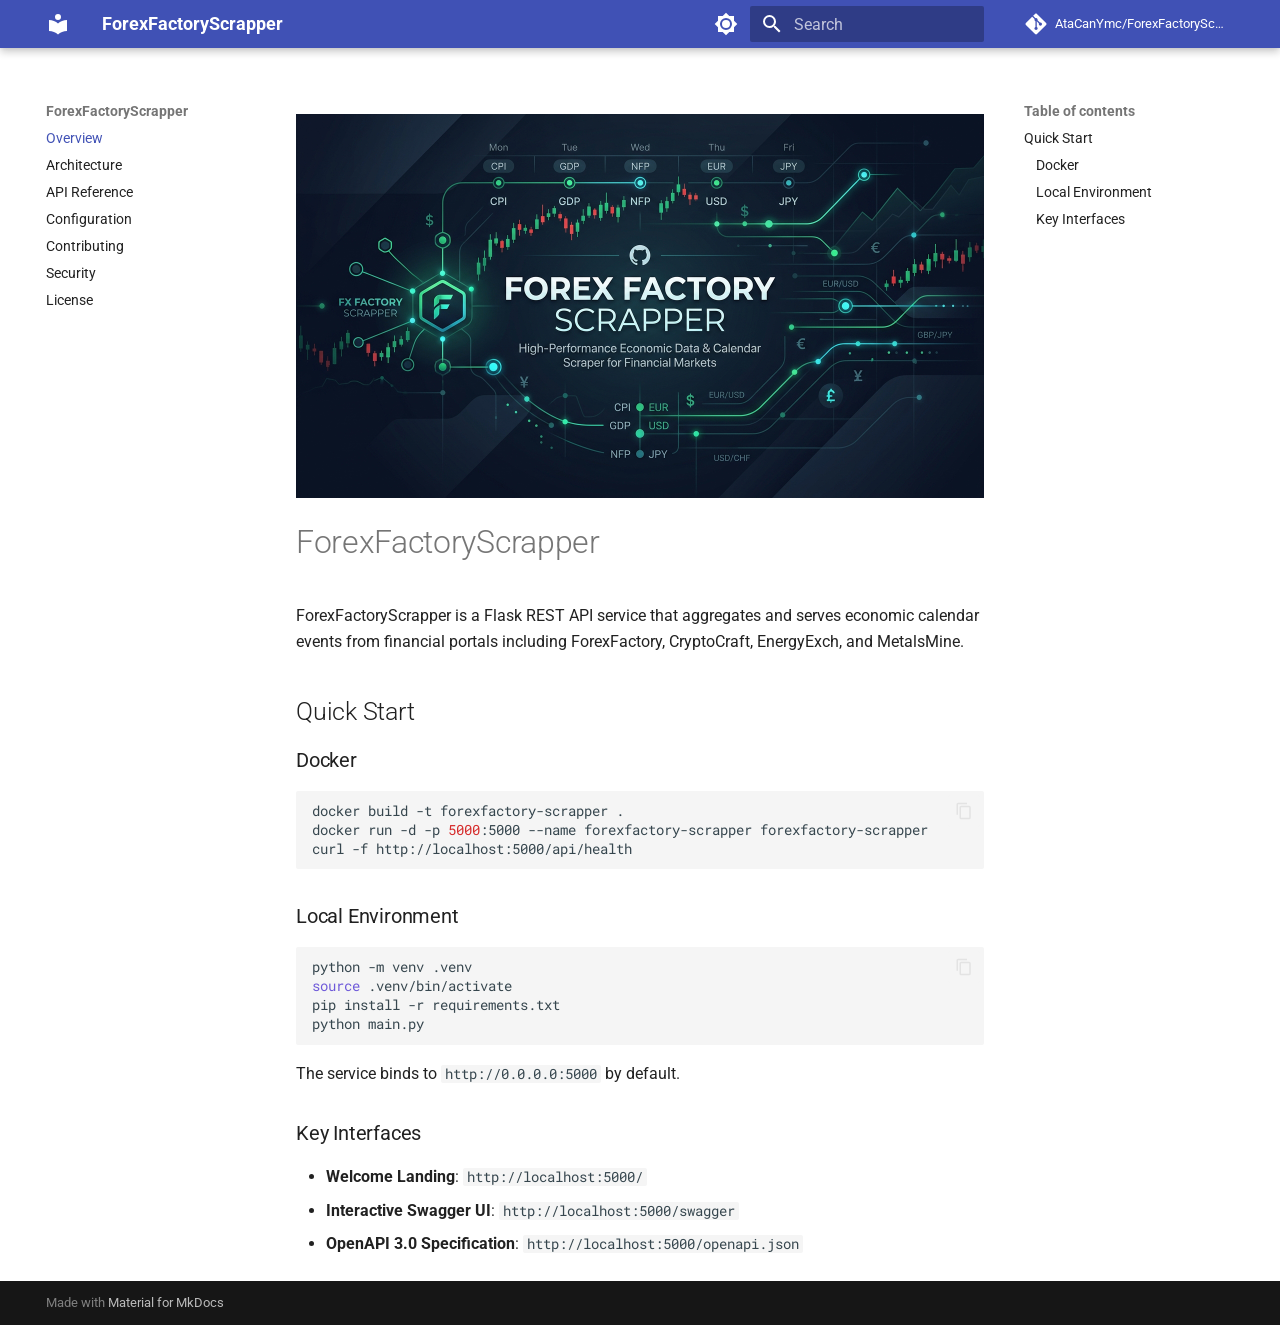
==== index.html @ e9274eae "Deployed 0b2b6a7 with MkDocs version: 1.6.1" ====
<!doctype html>
<html lang="en" class="no-js">
  <head>
    
      <meta charset="utf-8">
      <meta name="viewport" content="width=device-width,initial-scale=1">
      
        <meta name="description" content="Flask REST API service aggregating economic calendar events from financial portals.">
      
      
        <meta name="author" content="Ata Can Yaymacı">
      
      
        <link rel="canonical" href="https://atacanymc.github.io/ForexFactoryScrapper/">
      
      
      
        <link rel="next" href="architecture/">
      
      
        
      
      
      <link rel="icon" href="assets/images/favicon.png">
      <meta name="generator" content="mkdocs-1.6.1, mkdocs-material-9.7.7">
    
    
      
        <title>ForexFactoryScrapper</title>
      
    
    
      <link rel="stylesheet" href="assets/stylesheets/main.ec1eaa64.min.css">
      
        
        <link rel="stylesheet" href="assets/stylesheets/palette.ab4e12ef.min.css">
      
      


    
    
      
    
    
      
        
        
        <link rel="preconnect" href="https://fonts.gstatic.com" crossorigin>
        <link rel="stylesheet" href="https://fonts.googleapis.com/css?family=Roboto:300,300i,400,400i,700,700i%7CRoboto+Mono:400,400i,700,700i&display=fallback">
        <style>:root{--md-text-font:"Roboto";--md-code-font:"Roboto Mono"}</style>
      
    
    
    <script>__md_scope=new URL(".",location),__md_hash=e=>[...e].reduce(((e,_)=>(e<<5)-e+_.charCodeAt(0)),0),__md_get=(e,_=localStorage,t=__md_scope)=>JSON.parse(_.getItem(t.pathname+"."+e)),__md_set=(e,_,t=localStorage,a=__md_scope)=>{try{t.setItem(a.pathname+"."+e,JSON.stringify(_))}catch(e){}}</script>
    
      

    
    
  </head>
  
  
    
    
      
    
    
    
    
    <body dir="ltr" data-md-color-scheme="default" data-md-color-primary="indigo" data-md-color-accent="indigo">
  
    
    <input class="md-toggle" data-md-toggle="drawer" type="checkbox" id="__drawer" autocomplete="off">
    <input class="md-toggle" data-md-toggle="search" type="checkbox" id="__search" autocomplete="off">
    <label class="md-overlay" for="__drawer"></label>
    <div data-md-component="skip">
      
        
        <a href="#forexfactoryscrapper" class="md-skip">
          Skip to content
        </a>
      
    </div>
    <div data-md-component="announce">
      
    </div>
    
    
      

  

<header class="md-header md-header--shadow" data-md-component="header">
  <nav class="md-header__inner md-grid" aria-label="Header">
    <a href="." title="ForexFactoryScrapper" class="md-header__button md-logo" aria-label="ForexFactoryScrapper" data-md-component="logo">
      
  
  <svg xmlns="http://www.w3.org/2000/svg" viewBox="0 0 24 24"><path d="M12 8a3 3 0 0 0 3-3 3 3 0 0 0-3-3 3 3 0 0 0-3 3 3 3 0 0 0 3 3m0 3.54C9.64 9.35 6.5 8 3 8v11c3.5 0 6.64 1.35 9 3.54 2.36-2.19 5.5-3.54 9-3.54V8c-3.5 0-6.64 1.35-9 3.54"/></svg>

    </a>
    <label class="md-header__button md-icon" for="__drawer">
      
      <svg xmlns="http://www.w3.org/2000/svg" viewBox="0 0 24 24"><path d="M3 6h18v2H3zm0 5h18v2H3zm0 5h18v2H3z"/></svg>
    </label>
    <div class="md-header__title" data-md-component="header-title">
      <div class="md-header__ellipsis">
        <div class="md-header__topic">
          <span class="md-ellipsis">
            ForexFactoryScrapper
          </span>
        </div>
        <div class="md-header__topic" data-md-component="header-topic">
          <span class="md-ellipsis">
            
              Overview
            
          </span>
        </div>
      </div>
    </div>
    
      
        <form class="md-header__option" data-md-component="palette">
  
    
    
    
    <input class="md-option" data-md-color-media="(prefers-color-scheme: light)" data-md-color-scheme="default" data-md-color-primary="indigo" data-md-color-accent="indigo"  aria-label="Switch to dark mode"  type="radio" name="__palette" id="__palette_0">
    
      <label class="md-header__button md-icon" title="Switch to dark mode" for="__palette_1" hidden>
        <svg xmlns="http://www.w3.org/2000/svg" viewBox="0 0 24 24"><path d="M12 8a4 4 0 0 0-4 4 4 4 0 0 0 4 4 4 4 0 0 0 4-4 4 4 0 0 0-4-4m0 10a6 6 0 0 1-6-6 6 6 0 0 1 6-6 6 6 0 0 1 6 6 6 6 0 0 1-6 6m8-9.31V4h-4.69L12 .69 8.69 4H4v4.69L.69 12 4 15.31V20h4.69L12 23.31 15.31 20H20v-4.69L23.31 12z"/></svg>
      </label>
    
  
    
    
    
    <input class="md-option" data-md-color-media="(prefers-color-scheme: dark)" data-md-color-scheme="slate" data-md-color-primary="indigo" data-md-color-accent="indigo"  aria-label="Switch to light mode"  type="radio" name="__palette" id="__palette_1">
    
      <label class="md-header__button md-icon" title="Switch to light mode" for="__palette_0" hidden>
        <svg xmlns="http://www.w3.org/2000/svg" viewBox="0 0 24 24"><path d="M12 18c-.89 0-1.74-.2-2.5-.55C11.56 16.5 13 14.42 13 12s-1.44-4.5-3.5-5.45C10.26 6.2 11.11 6 12 6a6 6 0 0 1 6 6 6 6 0 0 1-6 6m8-9.31V4h-4.69L12 .69 8.69 4H4v4.69L.69 12 4 15.31V20h4.69L12 23.31 15.31 20H20v-4.69L23.31 12z"/></svg>
      </label>
    
  
</form>
      
    
    
      <script>var palette=__md_get("__palette");if(palette&&palette.color){if("(prefers-color-scheme)"===palette.color.media){var media=matchMedia("(prefers-color-scheme: light)"),input=document.querySelector(media.matches?"[data-md-color-media='(prefers-color-scheme: light)']":"[data-md-color-media='(prefers-color-scheme: dark)']");palette.color.media=input.getAttribute("data-md-color-media"),palette.color.scheme=input.getAttribute("data-md-color-scheme"),palette.color.primary=input.getAttribute("data-md-color-primary"),palette.color.accent=input.getAttribute("data-md-color-accent")}for(var[key,value]of Object.entries(palette.color))document.body.setAttribute("data-md-color-"+key,value)}</script>
    
    
    
      
      
        <label class="md-header__button md-icon" for="__search">
          
          <svg xmlns="http://www.w3.org/2000/svg" viewBox="0 0 24 24"><path d="M9.5 3A6.5 6.5 0 0 1 16 9.5c0 1.61-.59 3.09-1.56 4.23l.27.27h.79l5 5-1.5 1.5-5-5v-.79l-.27-.27A6.52 6.52 0 0 1 9.5 16 6.5 6.5 0 0 1 3 9.5 6.5 6.5 0 0 1 9.5 3m0 2C7 5 5 7 5 9.5S7 14 9.5 14 14 12 14 9.5 12 5 9.5 5"/></svg>
        </label>
        <div class="md-search" data-md-component="search" role="dialog">
  <label class="md-search__overlay" for="__search"></label>
  <div class="md-search__inner" role="search">
    <form class="md-search__form" name="search">
      <input type="text" class="md-search__input" name="query" aria-label="Search" placeholder="Search" autocapitalize="off" autocorrect="off" autocomplete="off" spellcheck="false" data-md-component="search-query" required>
      <label class="md-search__icon md-icon" for="__search">
        
        <svg xmlns="http://www.w3.org/2000/svg" viewBox="0 0 24 24"><path d="M9.5 3A6.5 6.5 0 0 1 16 9.5c0 1.61-.59 3.09-1.56 4.23l.27.27h.79l5 5-1.5 1.5-5-5v-.79l-.27-.27A6.52 6.52 0 0 1 9.5 16 6.5 6.5 0 0 1 3 9.5 6.5 6.5 0 0 1 9.5 3m0 2C7 5 5 7 5 9.5S7 14 9.5 14 14 12 14 9.5 12 5 9.5 5"/></svg>
        
        <svg xmlns="http://www.w3.org/2000/svg" viewBox="0 0 24 24"><path d="M20 11v2H8l5.5 5.5-1.42 1.42L4.16 12l7.92-7.92L13.5 5.5 8 11z"/></svg>
      </label>
      <nav class="md-search__options" aria-label="Search">
        
        <button type="reset" class="md-search__icon md-icon" title="Clear" aria-label="Clear" tabindex="-1">
          
          <svg xmlns="http://www.w3.org/2000/svg" viewBox="0 0 24 24"><path d="M19 6.41 17.59 5 12 10.59 6.41 5 5 6.41 10.59 12 5 17.59 6.41 19 12 13.41 17.59 19 19 17.59 13.41 12z"/></svg>
        </button>
      </nav>
      
        <div class="md-search__suggest" data-md-component="search-suggest"></div>
      
    </form>
    <div class="md-search__output">
      <div class="md-search__scrollwrap" tabindex="0" data-md-scrollfix>
        <div class="md-search-result" data-md-component="search-result">
          <div class="md-search-result__meta">
            Initializing search
          </div>
          <ol class="md-search-result__list" role="presentation"></ol>
        </div>
      </div>
    </div>
  </div>
</div>
      
    
    
      <div class="md-header__source">
        <a href="https://github.com/AtaCanYmc/ForexFactoryScrapper" title="Go to repository" class="md-source" data-md-component="source">
  <div class="md-source__icon md-icon">
    
    <svg xmlns="http://www.w3.org/2000/svg" viewBox="0 0 448 512"><!--! Font Awesome Free 7.1.0 by @fontawesome - https://fontawesome.com License - https://fontawesome.com/license/free (Icons: CC BY 4.0, Fonts: SIL OFL 1.1, Code: MIT License) Copyright 2025 Fonticons, Inc.--><path d="M439.6 236.1 244 40.5c-5.4-5.5-12.8-8.5-20.4-8.5s-15 3-20.4 8.4L162.5 81l51.5 51.5c27.1-9.1 52.7 16.8 43.4 43.7l49.7 49.7c34.2-11.8 61.2 31 35.5 56.7-26.5 26.5-70.2-2.9-56-37.3L240.3 199v121.9c25.3 12.5 22.3 41.8 9.1 55-6.4 6.4-15.2 10.1-24.3 10.1s-17.8-3.6-24.3-10.1c-17.6-17.6-11.1-46.9 11.2-56v-123c-20.8-8.5-24.6-30.7-18.6-45L142.6 101 8.5 235.1C3 240.6 0 247.9 0 255.5s3 15 8.5 20.4l195.6 195.7c5.4 5.4 12.7 8.4 20.4 8.4s15-3 20.4-8.4l194.7-194.7c5.4-5.4 8.4-12.8 8.4-20.4s-3-15-8.4-20.4"/></svg>
  </div>
  <div class="md-source__repository">
    AtaCanYmc/ForexFactoryScrapper
  </div>
</a>
      </div>
    
  </nav>
  
</header>
    
    <div class="md-container" data-md-component="container">
      
      
        
          
        
      
      <main class="md-main" data-md-component="main">
        <div class="md-main__inner md-grid">
          
            
              
              <div class="md-sidebar md-sidebar--primary" data-md-component="sidebar" data-md-type="navigation" >
                <div class="md-sidebar__scrollwrap">
                  <div class="md-sidebar__inner">
                    



<nav class="md-nav md-nav--primary" aria-label="Navigation" data-md-level="0">
  <label class="md-nav__title" for="__drawer">
    <a href="." title="ForexFactoryScrapper" class="md-nav__button md-logo" aria-label="ForexFactoryScrapper" data-md-component="logo">
      
  
  <svg xmlns="http://www.w3.org/2000/svg" viewBox="0 0 24 24"><path d="M12 8a3 3 0 0 0 3-3 3 3 0 0 0-3-3 3 3 0 0 0-3 3 3 3 0 0 0 3 3m0 3.54C9.64 9.35 6.5 8 3 8v11c3.5 0 6.64 1.35 9 3.54 2.36-2.19 5.5-3.54 9-3.54V8c-3.5 0-6.64 1.35-9 3.54"/></svg>

    </a>
    ForexFactoryScrapper
  </label>
  
    <div class="md-nav__source">
      <a href="https://github.com/AtaCanYmc/ForexFactoryScrapper" title="Go to repository" class="md-source" data-md-component="source">
  <div class="md-source__icon md-icon">
    
    <svg xmlns="http://www.w3.org/2000/svg" viewBox="0 0 448 512"><!--! Font Awesome Free 7.1.0 by @fontawesome - https://fontawesome.com License - https://fontawesome.com/license/free (Icons: CC BY 4.0, Fonts: SIL OFL 1.1, Code: MIT License) Copyright 2025 Fonticons, Inc.--><path d="M439.6 236.1 244 40.5c-5.4-5.5-12.8-8.5-20.4-8.5s-15 3-20.4 8.4L162.5 81l51.5 51.5c27.1-9.1 52.7 16.8 43.4 43.7l49.7 49.7c34.2-11.8 61.2 31 35.5 56.7-26.5 26.5-70.2-2.9-56-37.3L240.3 199v121.9c25.3 12.5 22.3 41.8 9.1 55-6.4 6.4-15.2 10.1-24.3 10.1s-17.8-3.6-24.3-10.1c-17.6-17.6-11.1-46.9 11.2-56v-123c-20.8-8.5-24.6-30.7-18.6-45L142.6 101 8.5 235.1C3 240.6 0 247.9 0 255.5s3 15 8.5 20.4l195.6 195.7c5.4 5.4 12.7 8.4 20.4 8.4s15-3 20.4-8.4l194.7-194.7c5.4-5.4 8.4-12.8 8.4-20.4s-3-15-8.4-20.4"/></svg>
  </div>
  <div class="md-source__repository">
    AtaCanYmc/ForexFactoryScrapper
  </div>
</a>
    </div>
  
  <ul class="md-nav__list" data-md-scrollfix>
    
      
      
  
  
    
  
  
  
    <li class="md-nav__item md-nav__item--active">
      
      <input class="md-nav__toggle md-toggle" type="checkbox" id="__toc">
      
      
        
      
      
        <label class="md-nav__link md-nav__link--active" for="__toc">
          
  
  
  <span class="md-ellipsis">
    
  
    Overview
  

    
  </span>
  
  

          <span class="md-nav__icon md-icon"></span>
        </label>
      
      <a href="." class="md-nav__link md-nav__link--active">
        
  
  
  <span class="md-ellipsis">
    
  
    Overview
  

    
  </span>
  
  

      </a>
      
        

<nav class="md-nav md-nav--secondary" aria-label="Table of contents">
  
  
  
    
  
  
    <label class="md-nav__title" for="__toc">
      <span class="md-nav__icon md-icon"></span>
      Table of contents
    </label>
    <ul class="md-nav__list" data-md-component="toc" data-md-scrollfix>
      
        <li class="md-nav__item">
  <a href="#quick-start" class="md-nav__link">
    <span class="md-ellipsis">
      
        Quick Start
      
    </span>
  </a>
  
    <nav class="md-nav" aria-label="Quick Start">
      <ul class="md-nav__list">
        
          <li class="md-nav__item">
  <a href="#docker" class="md-nav__link">
    <span class="md-ellipsis">
      
        Docker
      
    </span>
  </a>
  
</li>
        
          <li class="md-nav__item">
  <a href="#local-environment" class="md-nav__link">
    <span class="md-ellipsis">
      
        Local Environment
      
    </span>
  </a>
  
</li>
        
          <li class="md-nav__item">
  <a href="#key-interfaces" class="md-nav__link">
    <span class="md-ellipsis">
      
        Key Interfaces
      
    </span>
  </a>
  
</li>
        
      </ul>
    </nav>
  
</li>
      
    </ul>
  
</nav>
      
    </li>
  

    
      
      
  
  
  
  
    <li class="md-nav__item">
      <a href="architecture/" class="md-nav__link">
        
  
  
  <span class="md-ellipsis">
    
  
    Architecture
  

    
  </span>
  
  

      </a>
    </li>
  

    
      
      
  
  
  
  
    <li class="md-nav__item">
      <a href="api-reference/" class="md-nav__link">
        
  
  
  <span class="md-ellipsis">
    
  
    API Reference
  

    
  </span>
  
  

      </a>
    </li>
  

    
      
      
  
  
  
  
    <li class="md-nav__item">
      <a href="configuration/" class="md-nav__link">
        
  
  
  <span class="md-ellipsis">
    
  
    Configuration
  

    
  </span>
  
  

      </a>
    </li>
  

    
      
      
  
  
  
  
    <li class="md-nav__item">
      <a href="contributing/" class="md-nav__link">
        
  
  
  <span class="md-ellipsis">
    
  
    Contributing
  

    
  </span>
  
  

      </a>
    </li>
  

    
      
      
  
  
  
  
    <li class="md-nav__item">
      <a href="security/" class="md-nav__link">
        
  
  
  <span class="md-ellipsis">
    
  
    Security
  

    
  </span>
  
  

      </a>
    </li>
  

    
      
      
  
  
  
  
    <li class="md-nav__item">
      <a href="license/" class="md-nav__link">
        
  
  
  <span class="md-ellipsis">
    
  
    License
  

    
  </span>
  
  

      </a>
    </li>
  

    
  </ul>
</nav>
                  </div>
                </div>
              </div>
            
            
              
              <div class="md-sidebar md-sidebar--secondary" data-md-component="sidebar" data-md-type="toc" >
                <div class="md-sidebar__scrollwrap">
                  <div class="md-sidebar__inner">
                    

<nav class="md-nav md-nav--secondary" aria-label="Table of contents">
  
  
  
    
  
  
    <label class="md-nav__title" for="__toc">
      <span class="md-nav__icon md-icon"></span>
      Table of contents
    </label>
    <ul class="md-nav__list" data-md-component="toc" data-md-scrollfix>
      
        <li class="md-nav__item">
  <a href="#quick-start" class="md-nav__link">
    <span class="md-ellipsis">
      
        Quick Start
      
    </span>
  </a>
  
    <nav class="md-nav" aria-label="Quick Start">
      <ul class="md-nav__list">
        
          <li class="md-nav__item">
  <a href="#docker" class="md-nav__link">
    <span class="md-ellipsis">
      
        Docker
      
    </span>
  </a>
  
</li>
        
          <li class="md-nav__item">
  <a href="#local-environment" class="md-nav__link">
    <span class="md-ellipsis">
      
        Local Environment
      
    </span>
  </a>
  
</li>
        
          <li class="md-nav__item">
  <a href="#key-interfaces" class="md-nav__link">
    <span class="md-ellipsis">
      
        Key Interfaces
      
    </span>
  </a>
  
</li>
        
      </ul>
    </nav>
  
</li>
      
    </ul>
  
</nav>
                  </div>
                </div>
              </div>
            
          
          
            <div class="md-content" data-md-component="content">
              
              <article class="md-content__inner md-typeset">
                
                  


  
  


<p><img alt="ForexFactoryScrapper Banner" src="assets/banner.jpg" /></p>
<h1 id="forexfactoryscrapper">ForexFactoryScrapper<a class="headerlink" href="#forexfactoryscrapper" title="Permanent link">&para;</a></h1>
<p>ForexFactoryScrapper is a Flask REST API service that aggregates and serves economic calendar events from financial portals including ForexFactory, CryptoCraft, EnergyExch, and MetalsMine.</p>
<h2 id="quick-start">Quick Start<a class="headerlink" href="#quick-start" title="Permanent link">&para;</a></h2>
<h3 id="docker">Docker<a class="headerlink" href="#docker" title="Permanent link">&para;</a></h3>
<div class="language-bash highlight"><pre><span></span><code><span id="__span-0-1"><a id="__codelineno-0-1" name="__codelineno-0-1" href="#__codelineno-0-1"></a>docker<span class="w"> </span>build<span class="w"> </span>-t<span class="w"> </span>forexfactory-scrapper<span class="w"> </span>.
</span><span id="__span-0-2"><a id="__codelineno-0-2" name="__codelineno-0-2" href="#__codelineno-0-2"></a>docker<span class="w"> </span>run<span class="w"> </span>-d<span class="w"> </span>-p<span class="w"> </span><span class="m">5000</span>:5000<span class="w"> </span>--name<span class="w"> </span>forexfactory-scrapper<span class="w"> </span>forexfactory-scrapper
</span><span id="__span-0-3"><a id="__codelineno-0-3" name="__codelineno-0-3" href="#__codelineno-0-3"></a>curl<span class="w"> </span>-f<span class="w"> </span>http://localhost:5000/api/health
</span></code></pre></div>
<h3 id="local-environment">Local Environment<a class="headerlink" href="#local-environment" title="Permanent link">&para;</a></h3>
<div class="language-bash highlight"><pre><span></span><code><span id="__span-1-1"><a id="__codelineno-1-1" name="__codelineno-1-1" href="#__codelineno-1-1"></a>python<span class="w"> </span>-m<span class="w"> </span>venv<span class="w"> </span>.venv
</span><span id="__span-1-2"><a id="__codelineno-1-2" name="__codelineno-1-2" href="#__codelineno-1-2"></a><span class="nb">source</span><span class="w"> </span>.venv/bin/activate
</span><span id="__span-1-3"><a id="__codelineno-1-3" name="__codelineno-1-3" href="#__codelineno-1-3"></a>pip<span class="w"> </span>install<span class="w"> </span>-r<span class="w"> </span>requirements.txt
</span><span id="__span-1-4"><a id="__codelineno-1-4" name="__codelineno-1-4" href="#__codelineno-1-4"></a>python<span class="w"> </span>main.py
</span></code></pre></div>
<p>The service binds to <code>http://0.0.0.0:5000</code> by default.</p>
<h3 id="key-interfaces">Key Interfaces<a class="headerlink" href="#key-interfaces" title="Permanent link">&para;</a></h3>
<ul>
<li><strong>Welcome Landing</strong>: <code>http://localhost:5000/</code></li>
<li><strong>Interactive Swagger UI</strong>: <code>http://localhost:5000/swagger</code></li>
<li><strong>OpenAPI 3.0 Specification</strong>: <code>http://localhost:5000/openapi.json</code></li>
</ul>












                
              </article>
            </div>
          
          
<script>var target=document.getElementById(location.hash.slice(1));target&&target.name&&(target.checked=target.name.startsWith("__tabbed_"))</script>
        </div>
        
          <button type="button" class="md-top md-icon" data-md-component="top" hidden>
  
  <svg xmlns="http://www.w3.org/2000/svg" viewBox="0 0 24 24"><path d="M13 20h-2V8l-5.5 5.5-1.42-1.42L12 4.16l7.92 7.92-1.42 1.42L13 8z"/></svg>
  Back to top
</button>
        
      </main>
      
        <footer class="md-footer">
  
  <div class="md-footer-meta md-typeset">
    <div class="md-footer-meta__inner md-grid">
      <div class="md-copyright">
  
  
    Made with
    <a href="https://squidfunk.github.io/mkdocs-material/" target="_blank" rel="noopener">
      Material for MkDocs
    </a>
  
</div>
      
    </div>
  </div>
</footer>
      
    </div>
    <div class="md-dialog" data-md-component="dialog">
      <div class="md-dialog__inner md-typeset"></div>
    </div>
    
    
    
      
      
      <script id="__config" type="application/json">{"annotate": null, "base": ".", "features": ["navigation.instant", "navigation.tracking", "navigation.top", "content.code.copy", "search.suggest", "search.highlight"], "search": "assets/javascripts/workers/search.2c215733.min.js", "tags": null, "translations": {"clipboard.copied": "Copied to clipboard", "clipboard.copy": "Copy to clipboard", "search.result.more.one": "1 more on this page", "search.result.more.other": "# more on this page", "search.result.none": "No matching documents", "search.result.one": "1 matching document", "search.result.other": "# matching documents", "search.result.placeholder": "Type to start searching", "search.result.term.missing": "Missing", "select.version": "Select version"}, "version": null}</script>
    
    
      <script src="assets/javascripts/bundle.d7400e89.min.js"></script>
      
    
  </body>
</html>
---- assets/stylesheets/main.ec1eaa64.min.css ----
@charset "UTF-8";html{-webkit-text-size-adjust:none;-moz-text-size-adjust:none;text-size-adjust:none;box-sizing:border-box}*,:after,:before{box-sizing:inherit}@media (prefers-reduced-motion){*,:after,:before{transition:none!important}}body{margin:0}a,button,input,label{-webkit-tap-highlight-color:transparent}a{color:inherit;text-decoration:none}hr{border:0;box-sizing:initial;display:block;height:.05rem;overflow:visible;padding:0}small{font-size:80%}sub,sup{line-height:1em}img{border-style:none}table{border-collapse:initial;border-spacing:0}td,th{font-weight:400;vertical-align:top}button{background:#0000;border:0;font-family:inherit;font-size:inherit;margin:0;padding:0}input{border:0;outline:none}:root{--md-primary-fg-color:#4051b5;--md-primary-fg-color--light:#5d6cc0;--md-primary-fg-color--dark:#303fa1;--md-primary-bg-color:#fff;--md-primary-bg-color--light:#ffffffb3;--md-accent-fg-color:#526cfe;--md-accent-fg-color--transparent:#526cfe1a;--md-accent-bg-color:#fff;--md-accent-bg-color--light:#ffffffb3}[data-md-color-scheme=default]{color-scheme:light}[data-md-color-scheme=default] img[src$="#gh-dark-mode-only"],[data-md-color-scheme=default] img[src$="#only-dark"]{display:none}:root,[data-md-color-scheme=default]{--md-hue:225deg;--md-default-fg-color:#000000de;--md-default-fg-color--light:#0000008a;--md-default-fg-color--lighter:#00000052;--md-default-fg-color--lightest:#00000012;--md-default-bg-color:#fff;--md-default-bg-color--light:#ffffffb3;--md-default-bg-color--lighter:#ffffff4d;--md-default-bg-color--lightest:#ffffff1f;--md-code-fg-color:#36464e;--md-code-bg-color:#f5f5f5;--md-code-bg-color--light:#f5f5f5b3;--md-code-bg-color--lighter:#f5f5f54d;--md-code-hl-color:#4287ff;--md-code-hl-color--light:#4287ff1a;--md-code-hl-number-color:#d52a2a;--md-code-hl-special-color:#db1457;--md-code-hl-function-color:#a846b9;--md-code-hl-constant-color:#6e59d9;--md-code-hl-keyword-color:#3f6ec6;--md-code-hl-string-color:#1c7d4d;--md-code-hl-name-color:var(--md-code-fg-color);--md-code-hl-operator-color:var(--md-default-fg-color--light);--md-code-hl-punctuation-color:var(--md-default-fg-color--light);--md-code-hl-comment-color:var(--md-default-fg-color--light);--md-code-hl-generic-color:var(--md-default-fg-color--light);--md-code-hl-variable-color:var(--md-default-fg-color--light);--md-typeset-color:var(--md-default-fg-color);--md-typeset-a-color:var(--md-primary-fg-color);--md-typeset-del-color:#f5503d26;--md-typeset-ins-color:#0bd57026;--md-typeset-kbd-color:#fafafa;--md-typeset-kbd-accent-color:#fff;--md-typeset-kbd-border-color:#b8b8b8;--md-typeset-mark-color:#ffff0080;--md-typeset-table-color:#0000001f;--md-typeset-table-color--light:rgba(0,0,0,.035);--md-admonition-fg-color:var(--md-default-fg-color);--md-admonition-bg-color:var(--md-default-bg-color);--md-warning-fg-color:#000000de;--md-warning-bg-color:#ff9;--md-footer-fg-color:#fff;--md-footer-fg-color--light:#ffffffb3;--md-footer-fg-color--lighter:#ffffff73;--md-footer-bg-color:#000000de;--md-footer-bg-color--dark:#00000052;--md-shadow-z1:0 0.2rem 0.5rem #0000000d,0 0 0.05rem #0000001a;--md-shadow-z2:0 0.2rem 0.5rem #0000001a,0 0 0.05rem #00000040;--md-shadow-z3:0 0.2rem 0.5rem #0003,0 0 0.05rem #00000059}.md-icon svg{fill:currentcolor;display:block;height:1.2rem;width:1.2rem}body{-webkit-font-smoothing:antialiased;-moz-osx-font-smoothing:grayscale;--md-text-font-family:var(--md-text-font,_),-apple-system,BlinkMacSystemFont,Helvetica,Arial,sans-serif;--md-code-font-family:var(--md-code-font,_),SFMono-Regular,Consolas,Menlo,monospace}aside,body,input{font-feature-settings:"kern","liga";color:var(--md-typeset-color);font-family:var(--md-text-font-family)}code,kbd,pre{font-feature-settings:"kern";font-family:var(--md-code-font-family)}:root{--md-typeset-table-sort-icon:url('data:image/svg+xml;charset=utf-8,<svg xmlns="http://www.w3.org/2000/svg" viewBox="0 0 24 24"><path d="m18 21-4-4h3V7h-3l4-4 4 4h-3v10h3M2 19v-2h10v2M2 13v-2h7v2M2 7V5h4v2z"/></svg>');--md-typeset-table-sort-icon--asc:url('data:image/svg+xml;charset=utf-8,<svg xmlns="http://www.w3.org/2000/svg" viewBox="0 0 24 24"><path d="M19 17h3l-4 4-4-4h3V3h2M2 17h10v2H2M6 5v2H2V5m0 6h7v2H2z"/></svg>');--md-typeset-table-sort-icon--desc:url('data:image/svg+xml;charset=utf-8,<svg xmlns="http://www.w3.org/2000/svg" viewBox="0 0 24 24"><path d="M19 7h3l-4-4-4 4h3v14h2M2 17h10v2H2M6 5v2H2V5m0 6h7v2H2z"/></svg>')}.md-typeset{-webkit-print-color-adjust:exact;color-adjust:exact;font-size:.8rem;line-height:1.6;overflow-wrap:break-word}@media print{.md-typeset{font-size:.68rem}}.md-typeset blockquote,.md-typeset dl,.md-typeset figure,.md-typeset ol,.md-typeset pre,.md-typeset ul{margin-bottom:1em;margin-top:1em}.md-typeset h1{color:var(--md-default-fg-color--light);font-size:2em;line-height:1.3;margin:0 0 1.25em}.md-typeset h1,.md-typeset h2{font-weight:300;letter-spacing:-.01em}.md-typeset h2{font-size:1.5625em;line-height:1.4;margin:1.6em 0 .64em}.md-typeset h3{font-size:1.25em;font-weight:400;letter-spacing:-.01em;line-height:1.5;margin:1.6em 0 .8em}.md-typeset h2+h3{margin-top:.8em}.md-typeset h4{font-weight:700;letter-spacing:-.01em;margin:1em 0}.md-typeset h5,.md-typeset h6{color:var(--md-default-fg-color--light);font-size:.8em;font-weight:700;letter-spacing:-.01em;margin:1.25em 0}.md-typeset h5{text-transform:uppercase}.md-typeset h5 code{text-transform:none}.md-typeset hr{border-bottom:.05rem solid var(--md-default-fg-color--lightest);display:flow-root;margin:1.5em 0}.md-typeset a{color:var(--md-typeset-a-color);word-break:break-word}.md-typeset a,.md-typeset a:before{transition:color 125ms}.md-typeset a:focus,.md-typeset a:hover{color:var(--md-accent-fg-color)}.md-typeset a:focus code,.md-typeset a:hover code{background-color:var(--md-accent-fg-color--transparent);color:var(--md-accent-fg-color)}.md-typeset a code{color:var(--md-typeset-a-color)}.md-typeset a.focus-visible{outline-color:var(--md-accent-fg-color);outline-offset:.2rem}.md-typeset code,.md-typeset kbd,.md-typeset pre{color:var(--md-code-fg-color);direction:ltr;font-variant-ligatures:none;transition:background-color 125ms}@media print{.md-typeset code,.md-typeset kbd,.md-typeset pre{white-space:pre-wrap}}.md-typeset code{background-color:var(--md-code-bg-color);border-radius:.1rem;-webkit-box-decoration-break:clone;box-decoration-break:clone;font-size:.85em;padding:0 .2941176471em;transition:color 125ms,background-color 125ms;word-break:break-word}.md-typeset code:not(.focus-visible){-webkit-tap-highlight-color:transparent;outline:none}.md-typeset pre{display:flow-root;line-height:1.4;position:relative}.md-typeset pre>code{-webkit-box-decoration-break:slice;box-decoration-break:slice;box-shadow:none;display:block;margin:0;outline-color:var(--md-accent-fg-color);overflow:auto;padding:.7720588235em 1.1764705882em;scrollbar-color:var(--md-default-fg-color--lighter) #0000;scrollbar-width:thin;touch-action:auto;word-break:normal}.md-typeset pre>code:hover{scrollbar-color:var(--md-accent-fg-color) #0000}.md-typeset pre>code::-webkit-scrollbar{height:.2rem;width:.2rem}.md-typeset pre>code::-webkit-scrollbar-thumb{background-color:var(--md-default-fg-color--lighter)}.md-typeset pre>code::-webkit-scrollbar-thumb:hover{background-color:var(--md-accent-fg-color)}.md-typeset kbd{background-color:var(--md-typeset-kbd-color);border-radius:.1rem;box-shadow:0 .1rem 0 .05rem var(--md-typeset-kbd-border-color),0 .1rem 0 var(--md-typeset-kbd-border-color),0 -.1rem .2rem var(--md-typeset-kbd-accent-color) inset;color:var(--md-default-fg-color);display:inline-block;font-size:.75em;padding:0 .6666666667em;vertical-align:text-top;word-break:break-word}.md-typeset mark{background-color:var(--md-typeset-mark-color);-webkit-box-decoration-break:clone;box-decoration-break:clone;color:inherit;word-break:break-word}.md-typeset abbr{cursor:help;text-decoration:none}.md-typeset [data-preview],.md-typeset abbr{border-bottom:.05rem dotted var(--md-default-fg-color--light)}.md-typeset small{opacity:.75}[dir=ltr] .md-typeset sub,[dir=ltr] .md-typeset sup{margin-left:.078125em}[dir=rtl] .md-typeset sub,[dir=rtl] .md-typeset sup{margin-right:.078125em}[dir=ltr] .md-typeset blockquote{padding-left:.6rem}[dir=rtl] .md-typeset blockquote{padding-right:.6rem}[dir=ltr] .md-typeset blockquote{border-left:.2rem solid var(--md-default-fg-color--lighter)}[dir=rtl] .md-typeset blockquote{border-right:.2rem solid var(--md-default-fg-color--lighter)}.md-typeset blockquote{color:var(--md-default-fg-color--light);margin-left:0;margin-right:0}.md-typeset ul{list-style-type:disc}.md-typeset ul[type]{list-style-type:revert-layer}[dir=ltr] .md-typeset ol,[dir=ltr] .md-typeset ul{margin-left:.625em}[dir=rtl] .md-typeset ol,[dir=rtl] .md-typeset ul{margin-right:.625em}.md-typeset ol,.md-typeset ul{padding:0}.md-typeset ol:not([hidden]),.md-typeset ul:not([hidden]){display:flow-root}.md-typeset ol ol,.md-typeset ul ol{list-style-type:lower-alpha}.md-typeset ol ol ol,.md-typeset ul ol ol{list-style-type:lower-roman}.md-typeset ol ol ol ol,.md-typeset ul ol ol ol{list-style-type:upper-alpha}.md-typeset ol ol ol ol ol,.md-typeset ul ol ol ol ol{list-style-type:upper-roman}.md-typeset ol[type],.md-typeset ul[type]{list-style-type:revert-layer}[dir=ltr] .md-typeset ol li,[dir=ltr] .md-typeset ul li{margin-left:1.25em}[dir=rtl] .md-typeset ol li,[dir=rtl] .md-typeset ul li{margin-right:1.25em}.md-typeset ol li,.md-typeset ul li{margin-bottom:.5em}.md-typeset ol li blockquote,.md-typeset ol li p,.md-typeset ul li blockquote,.md-typeset ul li p{margin:.5em 0}.md-typeset ol li:last-child,.md-typeset ul li:last-child{margin-bottom:0}[dir=ltr] .md-typeset ol li ol,[dir=ltr] .md-typeset ol li ul,[dir=ltr] .md-typeset ul li ol,[dir=ltr] .md-typeset ul li ul{margin-left:.625em}[dir=rtl] .md-typeset ol li ol,[dir=rtl] .md-typeset ol li ul,[dir=rtl] .md-typeset ul li ol,[dir=rtl] .md-typeset ul li ul{margin-right:.625em}.md-typeset ol li ol,.md-typeset ol li ul,.md-typeset ul li ol,.md-typeset ul li ul{margin-bottom:.5em;margin-top:.5em}[dir=ltr] .md-typeset dd{margin-left:1.875em}[dir=rtl] .md-typeset dd{margin-right:1.875em}.md-typeset dd{margin-bottom:1.5em;margin-top:1em}.md-typeset img,.md-typeset svg,.md-typeset video{height:auto;max-width:100%}.md-typeset img[align=left]{margin:1em 1em 1em 0}.md-typeset img[align=right]{margin:1em 0 1em 1em}.md-typeset img[align]:only-child{margin-top:0}.md-typeset figure{display:flow-root;margin:1em auto;max-width:100%;text-align:center;width:fit-content}.md-typeset figure img{display:block;margin:0 auto}.md-typeset figcaption{font-style:italic;margin:1em auto;max-width:24rem}.md-typeset iframe{max-width:100%}.md-typeset table:not([class]){background-color:var(--md-default-bg-color);border:.05rem solid var(--md-typeset-table-color);border-radius:.1rem;display:inline-block;font-size:.64rem;max-width:100%;overflow:auto;touch-action:auto}@media print{.md-typeset table:not([class]){display:table}}.md-typeset table:not([class])+*{margin-top:1.5em}.md-typeset table:not([class]) td>:first-child,.md-typeset table:not([class]) th>:first-child{margin-top:0}.md-typeset table:not([class]) td>:last-child,.md-typeset table:not([class]) th>:last-child{margin-bottom:0}.md-typeset table:not([class]) td:not([align]),.md-typeset table:not([class]) th:not([align]){text-align:left}[dir=rtl] .md-typeset table:not([class]) td:not([align]),[dir=rtl] .md-typeset table:not([class]) th:not([align]){text-align:right}.md-typeset table:not([class]) th{font-weight:700;min-width:5rem;padding:.9375em 1.25em;vertical-align:top}.md-typeset table:not([class]) td{border-top:.05rem solid var(--md-typeset-table-color);padding:.9375em 1.25em;vertical-align:top}.md-typeset table:not([class]) tbody tr{transition:background-color 125ms}.md-typeset table:not([class]) tbody tr:hover{background-color:var(--md-typeset-table-color--light);box-shadow:0 .05rem 0 var(--md-default-bg-color) inset}.md-typeset table:not([class]) a{word-break:normal}.md-typeset table th[role=columnheader]{cursor:pointer}[dir=ltr] .md-typeset table th[role=columnheader]:after{margin-left:.5em}[dir=rtl] .md-typeset table th[role=columnheader]:after{margin-right:.5em}.md-typeset table th[role=columnheader]:after{content:"";display:inline-block;height:1.2em;-webkit-mask-image:var(--md-typeset-table-sort-icon);mask-image:var(--md-typeset-table-sort-icon);-webkit-mask-repeat:no-repeat;mask-repeat:no-repeat;-webkit-mask-size:contain;mask-size:contain;transition:background-color 125ms;vertical-align:text-bottom;width:1.2em}.md-typeset table th[role=columnheader]:hover:after{background-color:var(--md-default-fg-color--lighter)}.md-typeset table th[role=columnheader][aria-sort=ascending]:after{background-color:var(--md-default-fg-color--light);-webkit-mask-image:var(--md-typeset-table-sort-icon--asc);mask-image:var(--md-typeset-table-sort-icon--asc)}.md-typeset table th[role=columnheader][aria-sort=descending]:after{background-color:var(--md-default-fg-color--light);-webkit-mask-image:var(--md-typeset-table-sort-icon--desc);mask-image:var(--md-typeset-table-sort-icon--desc)}.md-typeset__scrollwrap{margin:1em -.8rem;overflow-x:auto;touch-action:auto}.md-typeset__table{display:inline-block;margin-bottom:.5em;padding:0 .8rem}@media print{.md-typeset__table{display:block}}html .md-typeset__table table{display:table;margin:0;overflow:hidden;width:100%}@media screen and (max-width:44.984375em){.md-content__inner>pre{margin:1em -.8rem}.md-content__inner>pre code{border-radius:0}}.md-typeset .md-author{border-radius:100%;display:block;flex-shrink:0;height:1.6rem;overflow:hidden;position:relative;transition:color 125ms,transform 125ms;width:1.6rem}.md-typeset .md-author img{display:block}.md-typeset .md-author--more{background:var(--md-default-fg-color--lightest);color:var(--md-default-fg-color--lighter);font-size:.6rem;font-weight:700;line-height:1.6rem;text-align:center}.md-typeset .md-author--long{height:2.4rem;width:2.4rem}.md-typeset a.md-author{transform:scale(1)}.md-typeset a.md-author img{border-radius:100%;filter:grayscale(100%) opacity(75%);transition:filter 125ms}.md-typeset a.md-author:focus,.md-typeset a.md-author:hover{transform:scale(1.1);z-index:1}.md-typeset a.md-author:focus img,.md-typeset a.md-author:hover img{filter:grayscale(0)}.md-banner{background-color:var(--md-footer-bg-color);color:var(--md-footer-fg-color);overflow:auto}@media print{.md-banner{display:none}}.md-banner--warning{background-color:var(--md-warning-bg-color);color:var(--md-warning-fg-color)}.md-banner__inner{font-size:.7rem;margin:.6rem auto;padding:0 .8rem}[dir=ltr] .md-banner__button{float:right}[dir=rtl] .md-banner__button{float:left}.md-banner__button{color:inherit;cursor:pointer;transition:opacity .25s}.no-js .md-banner__button{display:none}.md-banner__button:hover{opacity:.7}html{font-size:125%;height:100%;overflow-x:hidden}@media screen and (min-width:100em){html{font-size:137.5%}}@media screen and (min-width:125em){html{font-size:150%}}body{background-color:var(--md-default-bg-color);display:flex;flex-direction:column;font-size:.5rem;min-height:100%;position:relative;width:100%}@media print{body{display:block}}@media screen and (max-width:59.984375em){body[data-md-scrolllock]{position:fixed}}.md-grid{margin-left:auto;margin-right:auto;max-width:61rem}.md-container{display:flex;flex-direction:column;flex-grow:1}@media print{.md-container{display:block}}.md-main{flex-grow:1}.md-main__inner{display:flex;height:100%;margin-top:1.5rem}.md-ellipsis{overflow:hidden;text-overflow:ellipsis}.md-toggle{display:none}.md-option{height:0;opacity:0;position:absolute;width:0}.md-option:checked+label:not([hidden]){display:block}.md-option.focus-visible+label{outline-color:var(--md-accent-fg-color);outline-style:auto}.md-skip{background-color:var(--md-default-fg-color);border-radius:.1rem;color:var(--md-default-bg-color);font-size:.64rem;margin:.5rem;opacity:0;outline-color:var(--md-accent-fg-color);padding:.3rem .5rem;position:fixed;transform:translateY(.4rem);z-index:-1}.md-skip:focus{opacity:1;transform:translateY(0);transition:transform .25s cubic-bezier(.4,0,.2,1),opacity 175ms 75ms;z-index:10}@page{margin:25mm}:root{--md-clipboard-icon:url('data:image/svg+xml;charset=utf-8,<svg xmlns="http://www.w3.org/2000/svg" viewBox="0 0 24 24"><path d="M19 21H8V7h11m0-2H8a2 2 0 0 0-2 2v14a2 2 0 0 0 2 2h11a2 2 0 0 0 2-2V7a2 2 0 0 0-2-2m-3-4H4a2 2 0 0 0-2 2v14h2V3h12z"/></svg>')}.md-clipboard{border-radius:.1rem;color:var(--md-default-fg-color--lightest);cursor:pointer;height:1.5em;outline-color:var(--md-accent-fg-color);outline-offset:.1rem;transition:color .25s;width:1.5em;z-index:1}@media print{.md-clipboard{display:none}}.md-clipboard:not(.focus-visible){-webkit-tap-highlight-color:transparent;outline:none}:hover>.md-clipboard{color:var(--md-default-fg-color--light)}.md-clipboard:focus,.md-clipboard:hover{color:var(--md-accent-fg-color)}.md-clipboard:after{background-color:currentcolor;content:"";display:block;height:1.125em;margin:0 auto;-webkit-mask-image:var(--md-clipboard-icon);mask-image:var(--md-clipboard-icon);-webkit-mask-position:center;mask-position:center;-webkit-mask-repeat:no-repeat;mask-repeat:no-repeat;-webkit-mask-size:contain;mask-size:contain;width:1.125em}.md-clipboard--inline{cursor:pointer}.md-clipboard--inline code{transition:color .25s,background-color .25s}.md-clipboard--inline:focus code,.md-clipboard--inline:hover code{background-color:var(--md-accent-fg-color--transparent);color:var(--md-accent-fg-color)}:root{--md-code-select-icon:url('data:image/svg+xml;charset=utf-8,<svg xmlns="http://www.w3.org/2000/svg" viewBox="0 0 24 24"><path d="M19 19h-4v2h4c1.1 0 2-.9 2-2v-4h-2m0-12h-4v2h4v4h2V5c0-1.1-.9-2-2-2M5 5h4V3H5c-1.1 0-2 .9-2 2v4h2m0 6H3v4c0 1.1.9 2 2 2h4v-2H5zm2-4h2v2H7zm4 0h2v2h-2zm4 0h2v2h-2zM7 7h2v2H7zm4 0h2v2h-2zm4 0h2v2h-2zm-8 8h2v2H7zm4 0h2v2h-2zm4 0h2v2h-2z"/></svg>');--md-code-copy-icon:url('data:image/svg+xml;charset=utf-8,<svg xmlns="http://www.w3.org/2000/svg" viewBox="0 0 24 24"><path d="M19 21H8V7h11m0-2H8a2 2 0 0 0-2 2v14a2 2 0 0 0 2 2h11a2 2 0 0 0 2-2V7a2 2 0 0 0-2-2m-3-4H4a2 2 0 0 0-2 2v14h2V3h12z"/></svg>')}.md-typeset .md-code__content{display:grid}.md-code__nav{background-color:var(--md-code-bg-color--lighter);border-radius:.1rem;display:flex;gap:.2rem;padding:.2rem;position:absolute;right:.25em;top:.25em;transition:background-color .25s;z-index:1}:hover>.md-code__nav{background-color:var(--md-code-bg-color--light)}.md-code__button{color:var(--md-default-fg-color--lightest);cursor:pointer;display:block;height:1.5em;outline-color:var(--md-accent-fg-color);outline-offset:.1rem;transition:color .25s;width:1.5em}:hover>*>.md-code__button{color:var(--md-default-fg-color--light)}.md-code__button.focus-visible,.md-code__button:hover{color:var(--md-accent-fg-color)}.md-code__button--active{color:var(--md-default-fg-color)!important}.md-code__button:after{background-color:currentcolor;content:"";display:block;height:1.125em;margin:0 auto;-webkit-mask-position:center;mask-position:center;-webkit-mask-repeat:no-repeat;mask-repeat:no-repeat;-webkit-mask-size:contain;mask-size:contain;width:1.125em}.md-code__button[data-md-type=select]:after{-webkit-mask-image:var(--md-code-select-icon);mask-image:var(--md-code-select-icon)}.md-code__button[data-md-type=copy]:after{-webkit-mask-image:var(--md-code-copy-icon);mask-image:var(--md-code-copy-icon)}@keyframes consent{0%{opacity:0;transform:translateY(100%)}to{opacity:1;transform:translateY(0)}}@keyframes overlay{0%{opacity:0}to{opacity:1}}.md-consent__overlay{animation:overlay .25s both;-webkit-backdrop-filter:blur(.1rem);backdrop-filter:blur(.1rem);background-color:#0000008a;height:100%;opacity:1;position:fixed;top:0;width:100%;z-index:5}.md-consent__inner{animation:consent .5s cubic-bezier(.1,.7,.1,1) both;background-color:var(--md-default-bg-color);border:0;border-radius:.1rem;bottom:0;box-shadow:0 0 .2rem #0000001a,0 .2rem .4rem #0003;max-height:100%;overflow:auto;padding:0;position:fixed;width:100%;z-index:5}.md-consent__form{padding:.8rem}.md-consent__settings{display:none;margin:1em 0}input:checked+.md-consent__settings{display:block}.md-consent__controls{margin-bottom:.8rem}.md-typeset .md-consent__controls .md-button{display:inline}@media screen and (max-width:44.984375em){.md-typeset .md-consent__controls .md-button{display:block;margin-top:.4rem;text-align:center;width:100%}}.md-consent label{cursor:pointer}.md-content{flex-grow:1;min-width:0}.md-content__inner{margin:0 .8rem 1.2rem;padding-top:.6rem}@media screen and (min-width:76.25em){[dir=ltr] .md-sidebar--primary:not([hidden])~.md-content>.md-content__inner{margin-left:1.2rem}[dir=ltr] .md-sidebar--secondary:not([hidden])~.md-content>.md-content__inner,[dir=rtl] .md-sidebar--primary:not([hidden])~.md-content>.md-content__inner{margin-right:1.2rem}[dir=rtl] .md-sidebar--secondary:not([hidden])~.md-content>.md-content__inner{margin-left:1.2rem}}.md-content__inner:before{content:"";display:block;height:.4rem}.md-content__inner>:last-child{margin-bottom:0}[dir=ltr] .md-content__button{float:right}[dir=rtl] .md-content__button{float:left}[dir=ltr] .md-content__button{margin-left:.4rem}[dir=rtl] .md-content__button{margin-right:.4rem}.md-content__button{margin:.4rem 0;padding:0}@media print{.md-content__button{display:none}}.md-typeset .md-content__button{color:var(--md-default-fg-color--lighter)}.md-content__button svg{display:inline;vertical-align:top}[dir=rtl] .md-content__button svg{transform:scaleX(-1)}[dir=ltr] .md-dialog{right:.8rem}[dir=rtl] .md-dialog{left:.8rem}.md-dialog{background-color:var(--md-default-fg-color);border-radius:.1rem;bottom:.8rem;box-shadow:var(--md-shadow-z3);min-width:11.1rem;opacity:0;padding:.4rem .6rem;pointer-events:none;position:fixed;transform:translateY(100%);transition:transform 0ms .4s,opacity .4s;z-index:4}@media print{.md-dialog{display:none}}.md-dialog--active{opacity:1;pointer-events:auto;transform:translateY(0);transition:transform .4s cubic-bezier(.075,.85,.175,1),opacity .4s}.md-dialog__inner{color:var(--md-default-bg-color);font-size:.7rem}.md-feedback{margin:2em 0 1em;text-align:center}.md-feedback fieldset{border:none;margin:0;padding:0}.md-feedback__title{font-weight:700;margin:1em auto}.md-feedback__inner{position:relative}.md-feedback__list{display:flex;flex-wrap:wrap;place-content:baseline center;position:relative}.md-feedback__list:hover .md-icon:not(:disabled){color:var(--md-default-fg-color--lighter)}:disabled .md-feedback__list{min-height:1.8rem}.md-feedback__icon{color:var(--md-default-fg-color--light);cursor:pointer;flex-shrink:0;margin:0 .1rem;transition:color 125ms}.md-feedback__icon:not(:disabled).md-icon:hover{color:var(--md-accent-fg-color)}.md-feedback__icon:disabled{color:var(--md-default-fg-color--lightest);pointer-events:none}.md-feedback__note{opacity:0;position:relative;transform:translateY(.4rem);transition:transform .4s cubic-bezier(.1,.7,.1,1),opacity .15s}.md-feedback__note>*{margin:0 auto;max-width:16rem}:disabled .md-feedback__note{opacity:1;transform:translateY(0)}@media print{.md-feedback{display:none}}.md-footer{background-color:var(--md-footer-bg-color);color:var(--md-footer-fg-color)}@media print{.md-footer{display:none}}.md-footer__inner{justify-content:space-between;overflow:auto;padding:.2rem}.md-footer__inner:not([hidden]){display:flex}.md-footer__link{align-items:end;display:flex;flex-grow:0.01;margin-bottom:.4rem;margin-top:1rem;max-width:100%;outline-color:var(--md-accent-fg-color);overflow:hidden;transition:opacity .25s}.md-footer__link:focus,.md-footer__link:hover{opacity:.7}[dir=rtl] .md-footer__link svg{transform:scaleX(-1)}@media screen and (max-width:44.984375em){.md-footer__link--prev{flex-shrink:0}.md-footer__link--prev .md-footer__title{display:none}}[dir=ltr] .md-footer__link--next{margin-left:auto}[dir=rtl] .md-footer__link--next{margin-right:auto}.md-footer__link--next{text-align:right}[dir=rtl] .md-footer__link--next{text-align:left}.md-footer__title{flex-grow:1;font-size:.9rem;margin-bottom:.7rem;max-width:calc(100% - 2.4rem);padding:0 1rem;white-space:nowrap}.md-footer__button{margin:.2rem;padding:.4rem}.md-footer__direction{font-size:.64rem;opacity:.7}.md-footer-meta{background-color:var(--md-footer-bg-color--dark)}.md-footer-meta__inner{display:flex;flex-wrap:wrap;justify-content:space-between;padding:.2rem}html .md-footer-meta.md-typeset a{color:var(--md-footer-fg-color--light)}html .md-footer-meta.md-typeset a:focus,html .md-footer-meta.md-typeset a:hover{color:var(--md-footer-fg-color)}.md-copyright{color:var(--md-footer-fg-color--lighter);font-size:.64rem;margin:auto .6rem;padding:.4rem 0;width:100%}@media screen and (min-width:45em){.md-copyright{width:auto}}.md-copyright__highlight{color:var(--md-footer-fg-color--light)}.md-social{display:inline-flex;gap:.2rem;margin:0 .4rem;padding:.2rem 0 .6rem}@media screen and (min-width:45em){.md-social{padding:.6rem 0}}.md-social__link{display:inline-block;height:1.6rem;text-align:center;width:1.6rem}.md-social__link:before{line-height:1.9}.md-social__link svg{fill:currentcolor;max-height:.8rem;vertical-align:-25%}.md-typeset .md-button{border:.1rem solid;border-radius:.1rem;color:var(--md-primary-fg-color);cursor:pointer;display:inline-block;font-weight:700;padding:.625em 2em;transition:color 125ms,background-color 125ms,border-color 125ms}.md-typeset .md-button--primary{background-color:var(--md-primary-fg-color);border-color:var(--md-primary-fg-color);color:var(--md-primary-bg-color)}.md-typeset .md-button:focus,.md-typeset .md-button:hover{background-color:var(--md-accent-fg-color);border-color:var(--md-accent-fg-color);color:var(--md-accent-bg-color)}[dir=ltr] .md-typeset .md-input{border-top-left-radius:.1rem}[dir=ltr] .md-typeset .md-input,[dir=rtl] .md-typeset .md-input{border-top-right-radius:.1rem}[dir=rtl] .md-typeset .md-input{border-top-left-radius:.1rem}.md-typeset .md-input{border-bottom:.1rem solid var(--md-default-fg-color--lighter);box-shadow:var(--md-shadow-z1);font-size:.8rem;height:1.8rem;padding:0 .6rem;transition:border .25s,box-shadow .25s}.md-typeset .md-input:focus,.md-typeset .md-input:hover{border-bottom-color:var(--md-accent-fg-color);box-shadow:var(--md-shadow-z2)}.md-typeset .md-input--stretch{width:100%}.md-header{background-color:var(--md-primary-fg-color);box-shadow:0 0 .2rem #0000,0 .2rem .4rem #0000;color:var(--md-primary-bg-color);display:block;left:0;position:sticky;right:0;top:0;z-index:4}@media print{.md-header{display:none}}.md-header[hidden]{transform:translateY(-100%);transition:transform .25s cubic-bezier(.8,0,.6,1),box-shadow .25s}.md-header--shadow{box-shadow:0 0 .2rem #0000001a,0 .2rem .4rem #0003;transition:transform .25s cubic-bezier(.1,.7,.1,1),box-shadow .25s}.md-header__inner{align-items:center;display:flex;padding:0 .2rem}.md-header__button{color:currentcolor;cursor:pointer;margin:.2rem;outline-color:var(--md-accent-fg-color);padding:.4rem;position:relative;transition:opacity .25s;vertical-align:middle;z-index:1}.md-header__button:hover{opacity:.7}.md-header__button:not([hidden]){display:inline-block}.md-header__button:not(.focus-visible){-webkit-tap-highlight-color:transparent;outline:none}.md-header__button.md-logo{margin:.2rem;padding:.4rem}@media screen and (max-width:76.234375em){.md-header__button.md-logo{display:none}}.md-header__button.md-logo img,.md-header__button.md-logo svg{fill:currentcolor;display:block;height:1.2rem;width:auto}@media screen and (min-width:60em){.md-header__button[for=__search]{display:none}}.no-js .md-header__button[for=__search]{display:none}[dir=rtl] .md-header__button[for=__search] svg{transform:scaleX(-1)}@media screen and (min-width:76.25em){.md-header__button[for=__drawer]{display:none}}.md-header__topic{display:flex;max-width:100%;position:absolute;transition:transform .4s cubic-bezier(.1,.7,.1,1),opacity .15s;white-space:nowrap}.md-header__topic+.md-header__topic{opacity:0;pointer-events:none;transform:translateX(1.25rem);transition:transform .4s cubic-bezier(1,.7,.1,.1),opacity .15s;z-index:-1}[dir=rtl] .md-header__topic+.md-header__topic{transform:translateX(-1.25rem)}.md-header__topic:first-child{font-weight:700}[dir=ltr] .md-header__title{margin-left:1rem;margin-right:.4rem}[dir=rtl] .md-header__title{margin-left:.4rem;margin-right:1rem}.md-header__title{flex-grow:1;font-size:.9rem;height:2.4rem;line-height:2.4rem}.md-header__title--active .md-header__topic{opacity:0;pointer-events:none;transform:translateX(-1.25rem);transition:transform .4s cubic-bezier(1,.7,.1,.1),opacity .15s;z-index:-1}[dir=rtl] .md-header__title--active .md-header__topic{transform:translateX(1.25rem)}.md-header__title--active .md-header__topic+.md-header__topic{opacity:1;pointer-events:auto;transform:translateX(0);transition:transform .4s cubic-bezier(.1,.7,.1,1),opacity .15s;z-index:0}.md-header__title>.md-header__ellipsis{height:100%;position:relative;width:100%}.md-header__option{display:flex;flex-shrink:0;max-width:100%;transition:max-width 0ms .25s,opacity .25s .25s;white-space:nowrap}[data-md-toggle=search]:checked~.md-header .md-header__option{max-width:0;opacity:0;transition:max-width 0ms,opacity 0ms}.md-header__option>input{bottom:0}.md-header__source{display:none}@media screen and (min-width:60em){[dir=ltr] .md-header__source{margin-left:1rem}[dir=rtl] .md-header__source{margin-right:1rem}.md-header__source{display:block;max-width:11.7rem;width:11.7rem}}@media screen and (min-width:76.25em){[dir=ltr] .md-header__source{margin-left:1.4rem}[dir=rtl] .md-header__source{margin-right:1.4rem}}.md-meta{color:var(--md-default-fg-color--light);font-size:.7rem;line-height:1.3}.md-meta__list{display:inline-flex;flex-wrap:wrap;list-style:none;margin:0;padding:0}.md-meta__item:not(:last-child):after{content:"·";margin-left:.2rem;margin-right:.2rem}.md-meta__link{color:var(--md-typeset-a-color)}.md-meta__link:focus,.md-meta__link:hover{color:var(--md-accent-fg-color)}.md-draft{background-color:#ff1744;border-radius:.125em;color:#fff;display:inline-block;font-weight:700;padding-left:.5714285714em;padding-right:.5714285714em}:root{--md-nav-icon--prev:url('data:image/svg+xml;charset=utf-8,<svg xmlns="http://www.w3.org/2000/svg" viewBox="0 0 24 24"><path d="M20 11v2H8l5.5 5.5-1.42 1.42L4.16 12l7.92-7.92L13.5 5.5 8 11z"/></svg>');--md-nav-icon--next:url('data:image/svg+xml;charset=utf-8,<svg xmlns="http://www.w3.org/2000/svg" viewBox="0 0 24 24"><path d="M8.59 16.58 13.17 12 8.59 7.41 10 6l6 6-6 6z"/></svg>');--md-toc-icon:url('data:image/svg+xml;charset=utf-8,<svg xmlns="http://www.w3.org/2000/svg" viewBox="0 0 24 24"><path d="M3 9h14V7H3zm0 4h14v-2H3zm0 4h14v-2H3zm16 0h2v-2h-2zm0-10v2h2V7zm0 6h2v-2h-2z"/></svg>')}.md-nav{font-size:.7rem;line-height:1.3}.md-nav__title{color:var(--md-default-fg-color--light);display:block;font-weight:700;overflow:hidden;padding:0 .6rem;text-overflow:ellipsis}.md-nav__title .md-nav__button{display:none}.md-nav__title .md-nav__button img{height:100%;width:auto}.md-nav__title .md-nav__button.md-logo img,.md-nav__title .md-nav__button.md-logo svg{fill:currentcolor;display:block;height:2.4rem;max-width:100%;object-fit:contain;width:auto}.md-nav__list{list-style:none;margin:0;padding:0}.md-nav__link{align-items:flex-start;display:flex;gap:.4rem;margin-top:.625em;scroll-snap-align:start;transition:color 125ms}.md-nav__link--passed,.md-nav__link--passed code{color:var(--md-default-fg-color--light)}.md-nav__item .md-nav__link--active,.md-nav__item .md-nav__link--active code{color:var(--md-typeset-a-color)}.md-nav__link .md-ellipsis{position:relative}.md-nav__link .md-ellipsis code{word-break:normal}[dir=ltr] .md-nav__link .md-icon:last-child{margin-left:auto}[dir=rtl] .md-nav__link .md-icon:last-child{margin-right:auto}.md-nav__link .md-typeset{font-size:.7rem;line-height:1.3}.md-nav__link svg{fill:currentcolor;flex-shrink:0;height:1.3em;position:relative}.md-nav__link[for]:focus,.md-nav__link[for]:hover,.md-nav__link[href]:focus,.md-nav__link[href]:hover{color:var(--md-accent-fg-color);cursor:pointer}.md-nav__link[for]:focus code,.md-nav__link[for]:hover code,.md-nav__link[href]:focus code,.md-nav__link[href]:hover code{background-color:var(--md-accent-fg-color--transparent);color:var(--md-accent-fg-color)}.md-nav__link.focus-visible{outline-color:var(--md-accent-fg-color);outline-offset:.2rem}.md-nav--primary .md-nav__link[for=__toc]{display:none}.md-nav--primary .md-nav__link[for=__toc] .md-icon:after{background-color:currentcolor;display:block;height:100%;-webkit-mask-image:var(--md-toc-icon);mask-image:var(--md-toc-icon);width:100%}.md-nav--primary .md-nav__link[for=__toc]~.md-nav{display:none}.md-nav__container>.md-nav__link{margin-top:0}.md-nav__container>.md-nav__link:first-child{flex-grow:1;min-width:0}.md-nav__icon{flex-shrink:0}.md-nav__source{display:none}@media screen and (max-width:76.234375em){.md-nav--primary,.md-nav--primary .md-nav{background-color:var(--md-default-bg-color);display:flex;flex-direction:column;height:100%;left:0;position:absolute;right:0;top:0;z-index:1}.md-nav--primary .md-nav__item,.md-nav--primary .md-nav__title{font-size:.8rem;line-height:1.5}.md-nav--primary .md-nav__title{background-color:var(--md-default-fg-color--lightest);color:var(--md-default-fg-color--light);cursor:pointer;height:5.6rem;line-height:2.4rem;padding:3rem .8rem .2rem;position:relative;white-space:nowrap}[dir=ltr] .md-nav--primary .md-nav__title .md-nav__icon{left:.4rem}[dir=rtl] .md-nav--primary .md-nav__title .md-nav__icon{right:.4rem}.md-nav--primary .md-nav__title .md-nav__icon{display:block;height:1.2rem;margin:.2rem;position:absolute;top:.4rem;width:1.2rem}.md-nav--primary .md-nav__title .md-nav__icon:after{background-color:currentcolor;content:"";display:block;height:100%;-webkit-mask-image:var(--md-nav-icon--prev);mask-image:var(--md-nav-icon--prev);-webkit-mask-position:center;mask-position:center;-webkit-mask-repeat:no-repeat;mask-repeat:no-repeat;-webkit-mask-size:contain;mask-size:contain;width:100%}.md-nav--primary .md-nav__title~.md-nav__list{background-color:var(--md-default-bg-color);box-shadow:0 .05rem 0 var(--md-default-fg-color--lightest) inset;overflow-y:auto;scroll-snap-type:y mandatory;touch-action:pan-y}.md-nav--primary .md-nav__title~.md-nav__list>:first-child{border-top:0}.md-nav--primary .md-nav__title[for=__drawer]{background-color:var(--md-primary-fg-color);color:var(--md-primary-bg-color);font-weight:700}.md-nav--primary .md-nav__title .md-logo{display:block;left:.2rem;margin:.2rem;padding:.4rem;position:absolute;right:.2rem;top:.2rem}.md-nav--primary .md-nav__list{flex:1}.md-nav--primary .md-nav__item{border-top:.05rem solid var(--md-default-fg-color--lightest)}.md-nav--primary .md-nav__item--active>.md-nav__link{color:var(--md-typeset-a-color)}.md-nav--primary .md-nav__item--active>.md-nav__link:focus,.md-nav--primary .md-nav__item--active>.md-nav__link:hover{color:var(--md-accent-fg-color)}.md-nav--primary .md-nav__link{margin-top:0;padding:.6rem .8rem}.md-nav--primary .md-nav__link svg{margin-top:.1em}.md-nav--primary .md-nav__link>.md-nav__link{padding:0}[dir=ltr] .md-nav--primary .md-nav__link .md-nav__icon{margin-right:-.2rem}[dir=rtl] .md-nav--primary .md-nav__link .md-nav__icon{margin-left:-.2rem}.md-nav--primary .md-nav__link .md-nav__icon{font-size:1.2rem;height:1.2rem;width:1.2rem}.md-nav--primary .md-nav__link .md-nav__icon:after{background-color:currentcolor;content:"";display:block;height:100%;-webkit-mask-image:var(--md-nav-icon--next);mask-image:var(--md-nav-icon--next);-webkit-mask-position:center;mask-position:center;-webkit-mask-repeat:no-repeat;mask-repeat:no-repeat;-webkit-mask-size:contain;mask-size:contain;width:100%}[dir=rtl] .md-nav--primary .md-nav__icon:after{transform:scale(-1)}.md-nav--primary .md-nav--secondary .md-nav{background-color:initial;position:static}[dir=ltr] .md-nav--primary .md-nav--secondary .md-nav .md-nav__link{padding-left:1.4rem}[dir=rtl] .md-nav--primary .md-nav--secondary .md-nav .md-nav__link{padding-right:1.4rem}[dir=ltr] .md-nav--primary .md-nav--secondary .md-nav .md-nav .md-nav__link{padding-left:2rem}[dir=rtl] .md-nav--primary .md-nav--secondary .md-nav .md-nav .md-nav__link{padding-right:2rem}[dir=ltr] .md-nav--primary .md-nav--secondary .md-nav .md-nav .md-nav .md-nav__link{padding-left:2.6rem}[dir=rtl] .md-nav--primary .md-nav--secondary .md-nav .md-nav .md-nav .md-nav__link{padding-right:2.6rem}[dir=ltr] .md-nav--primary .md-nav--secondary .md-nav .md-nav .md-nav .md-nav .md-nav__link{padding-left:3.2rem}[dir=rtl] .md-nav--primary .md-nav--secondary .md-nav .md-nav .md-nav .md-nav .md-nav__link{padding-right:3.2rem}.md-nav--secondary{background-color:initial}.md-nav__toggle~.md-nav{display:flex;opacity:0;transform:translateX(100%);transition:transform .25s cubic-bezier(.8,0,.6,1),opacity 125ms 50ms}[dir=rtl] .md-nav__toggle~.md-nav{transform:translateX(-100%)}.md-nav__toggle:checked~.md-nav{opacity:1;transform:translateX(0);transition:transform .25s cubic-bezier(.4,0,.2,1),opacity 125ms 125ms}.md-nav__toggle:checked~.md-nav>.md-nav__list{backface-visibility:hidden}}@media screen and (max-width:59.984375em){.md-nav--primary .md-nav__link[for=__toc]{display:flex}.md-nav--primary .md-nav__link[for=__toc] .md-icon:after{content:""}.md-nav--primary .md-nav__link[for=__toc]+.md-nav__link{display:none}.md-nav--primary .md-nav__link[for=__toc]~.md-nav{display:flex}.md-nav__source{background-color:var(--md-primary-fg-color--dark);color:var(--md-primary-bg-color);display:block;padding:0 .2rem}}@media screen and (min-width:60em) and (max-width:76.234375em){.md-nav--integrated .md-nav__link[for=__toc]{display:flex}.md-nav--integrated .md-nav__link[for=__toc] .md-icon:after{content:""}.md-nav--integrated .md-nav__link[for=__toc]+.md-nav__link{display:none}.md-nav--integrated .md-nav__link[for=__toc]~.md-nav{display:flex}}@media screen and (min-width:60em){.md-nav{margin-bottom:-.4rem}.md-nav--secondary .md-nav__title{background:var(--md-default-bg-color);box-shadow:0 0 .4rem .4rem var(--md-default-bg-color);position:sticky;top:0;z-index:1}.md-nav--secondary .md-nav__title[for=__toc]{scroll-snap-align:start}.md-nav--secondary .md-nav__title .md-nav__icon{display:none}[dir=ltr] .md-nav--secondary .md-nav__list{padding-left:.6rem}[dir=rtl] .md-nav--secondary .md-nav__list{padding-right:.6rem}.md-nav--secondary .md-nav__list{padding-bottom:.4rem}[dir=ltr] .md-nav--secondary .md-nav__item>.md-nav__link{margin-right:.4rem}[dir=rtl] .md-nav--secondary .md-nav__item>.md-nav__link{margin-left:.4rem}}@media screen and (min-width:76.25em){.md-nav{margin-bottom:-.4rem;transition:max-height .25s cubic-bezier(.86,0,.07,1)}.md-nav--primary .md-nav__title{background:var(--md-default-bg-color);box-shadow:0 0 .4rem .4rem var(--md-default-bg-color);position:sticky;top:0;z-index:1}.md-nav--primary .md-nav__title[for=__drawer]{scroll-snap-align:start}.md-nav--primary .md-nav__title .md-nav__icon{display:none}[dir=ltr] .md-nav--primary .md-nav__list{padding-left:.6rem}[dir=rtl] .md-nav--primary .md-nav__list{padding-right:.6rem}.md-nav--primary .md-nav__list{padding-bottom:.4rem}[dir=ltr] .md-nav--primary .md-nav__item>.md-nav__link{margin-right:.4rem}[dir=rtl] .md-nav--primary .md-nav__item>.md-nav__link{margin-left:.4rem}.md-nav__toggle~.md-nav{display:grid;grid-template-rows:minmax(.4rem,0fr);opacity:0;transition:grid-template-rows .25s cubic-bezier(.86,0,.07,1),opacity .25s,visibility 0ms .25s;visibility:collapse}.md-nav__toggle~.md-nav>.md-nav__list{overflow:hidden}.md-nav__toggle.md-toggle--indeterminate~.md-nav,.md-nav__toggle:checked~.md-nav{grid-template-rows:minmax(.4rem,1fr);opacity:1;transition:grid-template-rows .25s cubic-bezier(.86,0,.07,1),opacity .15s .1s,visibility 0ms;visibility:visible}.md-nav__toggle.md-toggle--indeterminate~.md-nav{transition:none}.md-nav__item--nested>.md-nav>.md-nav__title{display:none}.md-nav__item--section{display:block;margin:1.25em 0}.md-nav__item--section:last-child{margin-bottom:0}.md-nav__item--section>.md-nav__link{font-weight:700}.md-nav__item--section>.md-nav__link[for]{color:var(--md-default-fg-color--light)}.md-nav__item--section>.md-nav__link:not(.md-nav__container){pointer-events:none}.md-nav__item--section>.md-nav__link .md-icon,.md-nav__item--section>.md-nav__link>[for]{display:none}[dir=ltr] .md-nav__item--section>.md-nav{margin-left:-.6rem}[dir=rtl] .md-nav__item--section>.md-nav{margin-right:-.6rem}.md-nav__item--section>.md-nav{display:block;opacity:1;visibility:visible}.md-nav__item--section>.md-nav>.md-nav__list>.md-nav__item{padding:0}.md-nav__icon{border-radius:100%;height:.9rem;transition:background-color .25s;width:.9rem}.md-nav__icon:hover{background-color:var(--md-accent-fg-color--transparent)}.md-nav__icon:after{background-color:currentcolor;border-radius:100%;content:"";display:inline-block;height:100%;-webkit-mask-image:var(--md-nav-icon--next);mask-image:var(--md-nav-icon--next);-webkit-mask-position:center;mask-position:center;-webkit-mask-repeat:no-repeat;mask-repeat:no-repeat;-webkit-mask-size:contain;mask-size:contain;transition:transform .25s;vertical-align:-.1rem;width:100%}[dir=rtl] .md-nav__icon:after{transform:rotate(180deg)}.md-nav__item--nested .md-nav__toggle:checked~.md-nav__link .md-nav__icon:after,.md-nav__item--nested .md-toggle--indeterminate~.md-nav__link .md-nav__icon:after{transform:rotate(90deg)}.md-nav--lifted>.md-nav__list>.md-nav__item,.md-nav--lifted>.md-nav__title{display:none}.md-nav--lifted>.md-nav__list>.md-nav__item--active{display:block}.md-nav--lifted>.md-nav__list>.md-nav__item--active>.md-nav__link{background:var(--md-default-bg-color);box-shadow:0 0 .4rem .4rem var(--md-default-bg-color);margin-top:0;position:sticky;top:0;z-index:1}.md-nav--lifted>.md-nav__list>.md-nav__item--active>.md-nav__link:not(.md-nav__container){pointer-events:none}.md-nav--lifted>.md-nav__list>.md-nav__item--active.md-nav__item--section{margin:0}[dir=ltr] .md-nav--lifted>.md-nav__list>.md-nav__item>.md-nav:not(.md-nav--secondary){margin-left:-.6rem}[dir=rtl] .md-nav--lifted>.md-nav__list>.md-nav__item>.md-nav:not(.md-nav--secondary){margin-right:-.6rem}.md-nav--lifted>.md-nav__list>.md-nav__item>[for]{color:var(--md-default-fg-color--light)}.md-nav--lifted .md-nav[data-md-level="1"]{grid-template-rows:minmax(.4rem,1fr);opacity:1;visibility:visible}[dir=ltr] .md-nav--integrated>.md-nav__list>.md-nav__item--active .md-nav--secondary{border-left:.05rem solid var(--md-primary-fg-color)}[dir=rtl] .md-nav--integrated>.md-nav__list>.md-nav__item--active .md-nav--secondary{border-right:.05rem solid var(--md-primary-fg-color)}.md-nav--integrated>.md-nav__list>.md-nav__item--active .md-nav--secondary{display:block;margin-bottom:1.25em;opacity:1;visibility:visible}.md-nav--integrated>.md-nav__list>.md-nav__item--active .md-nav--secondary>.md-nav__list{overflow:visible;padding-bottom:0}.md-nav--integrated>.md-nav__list>.md-nav__item--active .md-nav--secondary>.md-nav__title{display:none}}.md-pagination{font-size:.8rem;font-weight:700;gap:.4rem}.md-pagination,.md-pagination>*{align-items:center;display:flex;justify-content:center}.md-pagination>*{border-radius:.2rem;height:1.8rem;min-width:1.8rem;text-align:center}.md-pagination__current{background-color:var(--md-default-fg-color--lightest);color:var(--md-default-fg-color--light)}.md-pagination__link{transition:color 125ms,background-color 125ms}.md-pagination__link:focus,.md-pagination__link:hover{background-color:var(--md-accent-fg-color--transparent);color:var(--md-accent-fg-color)}.md-pagination__link:focus svg,.md-pagination__link:hover svg{color:var(--md-accent-fg-color)}.md-pagination__link.focus-visible{outline-color:var(--md-accent-fg-color);outline-offset:.2rem}.md-pagination__link svg{fill:currentcolor;color:var(--md-default-fg-color--lighter);display:block;max-height:100%;width:1.2rem}:root{--md-path-icon:url('data:image/svg+xml;charset=utf-8,<svg xmlns="http://www.w3.org/2000/svg" viewBox="0 0 24 24"><path d="M8.59 16.58 13.17 12 8.59 7.41 10 6l6 6-6 6z"/></svg>')}.md-path{font-size:.7rem;margin:0 .8rem;overflow:auto;padding-top:1.2rem}.md-path:not([hidden]){display:block}@media screen and (min-width:76.25em){.md-path{margin:0 1.2rem}}.md-path__list{align-items:center;display:flex;gap:.2rem;list-style:none;margin:0;padding:0}.md-path__item:not(:first-child){display:inline-flex;gap:.2rem;white-space:nowrap}.md-path__item:not(:first-child):before{background-color:var(--md-default-fg-color--lighter);content:"";display:inline;height:.8rem;-webkit-mask-image:var(--md-path-icon);mask-image:var(--md-path-icon);width:.8rem}.md-path__link{align-items:center;color:var(--md-default-fg-color--light);display:flex}.md-path__link:focus,.md-path__link:hover{color:var(--md-accent-fg-color)}:root{--md-post-pin-icon:url('data:image/svg+xml;charset=utf-8,<svg xmlns="http://www.w3.org/2000/svg" viewBox="0 0 24 24"><path d="M16 12V4h1V2H7v2h1v8l-2 2v2h5.2v6h1.6v-6H18v-2z"/></svg>')}.md-post__back{border-bottom:.05rem solid var(--md-default-fg-color--lightest);margin-bottom:1.2rem;padding-bottom:1.2rem}@media screen and (max-width:76.234375em){.md-post__back{display:none}}[dir=rtl] .md-post__back svg{transform:scaleX(-1)}.md-post__authors{display:flex;flex-direction:column;gap:.6rem;margin:0 .6rem 1.2rem}.md-post .md-post__meta a{transition:color 125ms}.md-post .md-post__meta a:focus,.md-post .md-post__meta a:hover{color:var(--md-accent-fg-color)}.md-post__title{color:var(--md-default-fg-color--light);font-weight:700}.md-post--excerpt{margin-bottom:3.2rem}.md-post--excerpt .md-post__header{align-items:center;display:flex;gap:.6rem;min-height:1.6rem}.md-post--excerpt .md-post__authors{align-items:center;display:inline-flex;flex-direction:row;gap:.2rem;margin:0;min-height:2.4rem}[dir=ltr] .md-post--excerpt .md-post__meta .md-meta__list{margin-right:.4rem}[dir=rtl] .md-post--excerpt .md-post__meta .md-meta__list{margin-left:.4rem}.md-post--excerpt .md-post__content>:first-child{--md-scroll-margin:6rem;margin-top:0}.md-post>.md-nav--secondary{margin:1em 0}.md-pin{background:var(--md-default-fg-color--lightest);border-radius:1rem;margin-top:-.05rem;padding:.2rem}.md-pin:after{background-color:currentcolor;content:"";display:block;height:.6rem;margin:0 auto;-webkit-mask-image:var(--md-post-pin-icon);mask-image:var(--md-post-pin-icon);-webkit-mask-position:center;mask-position:center;-webkit-mask-repeat:no-repeat;mask-repeat:no-repeat;-webkit-mask-size:contain;mask-size:contain;width:.6rem}.md-profile{align-items:center;display:flex;font-size:.7rem;gap:.6rem;line-height:1.4;width:100%}.md-profile__description{flex-grow:1}.md-content--post{display:flex}@media screen and (max-width:76.234375em){.md-content--post{flex-flow:column-reverse}}.md-content--post>.md-content__inner{flex-grow:1;min-width:0}@media screen and (min-width:76.25em){[dir=ltr] .md-content--post>.md-content__inner{margin-left:1.2rem}[dir=rtl] .md-content--post>.md-content__inner{margin-right:1.2rem}}@media screen and (max-width:76.234375em){.md-sidebar.md-sidebar--post{padding:0;position:static;width:100%}.md-sidebar.md-sidebar--post .md-sidebar__scrollwrap{overflow:visible}.md-sidebar.md-sidebar--post .md-sidebar__inner{padding:0}.md-sidebar.md-sidebar--post .md-post__meta{margin-left:.6rem;margin-right:.6rem}.md-sidebar.md-sidebar--post .md-nav__item{border:none;display:inline}.md-sidebar.md-sidebar--post .md-nav__list{display:inline-flex;flex-wrap:wrap;gap:.6rem;padding-bottom:.6rem;padding-top:.6rem}.md-sidebar.md-sidebar--post .md-nav__link{padding:0}.md-sidebar.md-sidebar--post .md-nav{height:auto;margin-bottom:0;position:static}}:root{--md-progress-value:0;--md-progress-delay:400ms}.md-progress{background:var(--md-primary-bg-color);height:.075rem;opacity:min(clamp(0,var(--md-progress-value),1),clamp(0,100 - var(--md-progress-value),1));position:fixed;top:0;transform:scaleX(calc(var(--md-progress-value)*1%));transform-origin:left;transition:transform .5s cubic-bezier(.19,1,.22,1),opacity .25s var(--md-progress-delay);width:100%;z-index:4}:root{--md-search-result-icon:url('data:image/svg+xml;charset=utf-8,<svg xmlns="http://www.w3.org/2000/svg" viewBox="0 0 24 24"><path d="M14 2H6a2 2 0 0 0-2 2v16a2 2 0 0 0 2 2h7c-.41-.25-.8-.56-1.14-.9-.33-.33-.61-.7-.86-1.1H6V4h7v5h5v1.18c.71.16 1.39.43 2 .82V8zm6.31 16.9c1.33-2.11.69-4.9-1.4-6.22-2.11-1.33-4.91-.68-6.22 1.4-1.34 2.11-.69 4.89 1.4 6.22 1.46.93 3.32.93 4.79.02L22 23.39 23.39 22zm-3.81.1a2.5 2.5 0 0 1-2.5-2.5 2.5 2.5 0 0 1 2.5-2.5 2.5 2.5 0 0 1 2.5 2.5 2.5 2.5 0 0 1-2.5 2.5"/></svg>')}.md-search{position:relative}@media screen and (min-width:60em){.md-search{padding:.2rem 0}}.no-js .md-search{display:none}.md-search__overlay{opacity:0;z-index:1}@media screen and (max-width:59.984375em){[dir=ltr] .md-search__overlay{left:-2.2rem}[dir=rtl] .md-search__overlay{right:-2.2rem}.md-search__overlay{background-color:var(--md-default-bg-color);border-radius:1rem;height:2rem;overflow:hidden;pointer-events:none;position:absolute;top:-1rem;transform-origin:center;transition:transform .3s .1s,opacity .2s .2s;width:2rem}[data-md-toggle=search]:checked~.md-header .md-search__overlay{opacity:1;transition:transform .4s,opacity .1s}}@media screen and (min-width:60em){[dir=ltr] .md-search__overlay{left:0}[dir=rtl] .md-search__overlay{right:0}.md-search__overlay{background-color:#0000008a;cursor:pointer;height:0;position:fixed;top:0;transition:width 0ms .25s,height 0ms .25s,opacity .25s;width:0}[data-md-toggle=search]:checked~.md-header .md-search__overlay{height:200vh;opacity:1;transition:width 0ms,height 0ms,opacity .25s;width:100%}}@media screen and (max-width:29.984375em){[data-md-toggle=search]:checked~.md-header .md-search__overlay{transform:scale(45)}}@media screen and (min-width:30em) and (max-width:44.984375em){[data-md-toggle=search]:checked~.md-header .md-search__overlay{transform:scale(60)}}@media screen and (min-width:45em) and (max-width:59.984375em){[data-md-toggle=search]:checked~.md-header .md-search__overlay{transform:scale(75)}}.md-search__inner{backface-visibility:hidden}@media screen and (max-width:59.984375em){[dir=ltr] .md-search__inner{left:0}[dir=rtl] .md-search__inner{right:0}.md-search__inner{height:0;opacity:0;overflow:hidden;position:fixed;top:0;transform:translateX(5%);transition:width 0ms .3s,height 0ms .3s,transform .15s cubic-bezier(.4,0,.2,1) .15s,opacity .15s .15s;width:0;z-index:2}[dir=rtl] .md-search__inner{transform:translateX(-5%)}[data-md-toggle=search]:checked~.md-header .md-search__inner{height:100%;opacity:1;transform:translateX(0);transition:width 0ms 0ms,height 0ms 0ms,transform .15s cubic-bezier(.1,.7,.1,1) .15s,opacity .15s .15s;width:100%}}@media screen and (min-width:60em){[dir=ltr] .md-search__inner{float:right}[dir=rtl] .md-search__inner{float:left}.md-search__inner{padding:.1rem 0;position:relative;transition:width .25s cubic-bezier(.1,.7,.1,1);width:11.7rem}}@media screen and (min-width:60em) and (max-width:76.234375em){[data-md-toggle=search]:checked~.md-header .md-search__inner{width:23.4rem}}@media screen and (min-width:76.25em){[data-md-toggle=search]:checked~.md-header .md-search__inner{width:34.4rem}}.md-search__form{background-color:var(--md-default-bg-color);box-shadow:0 0 .6rem #0000;height:2.4rem;position:relative;transition:color .25s,background-color .25s;z-index:2}@media screen and (min-width:60em){.md-search__form{background-color:#00000042;border-radius:.1rem;height:1.8rem}.md-search__form:hover{background-color:#ffffff1f}}[data-md-toggle=search]:checked~.md-header .md-search__form{background-color:var(--md-default-bg-color);border-radius:.1rem .1rem 0 0;box-shadow:0 0 .6rem #00000012;color:var(--md-default-fg-color)}[dir=ltr] .md-search__input{padding-left:3.6rem;padding-right:2.2rem}[dir=rtl] .md-search__input{padding-left:2.2rem;padding-right:3.6rem}.md-search__input{background:#0000;font-size:.9rem;height:100%;position:relative;text-overflow:ellipsis;width:100%;z-index:2}.md-search__input::placeholder{transition:color .25s}.md-search__input::placeholder,.md-search__input~.md-search__icon{color:var(--md-default-fg-color--light)}.md-search__input::-ms-clear{display:none}@media screen and (max-width:59.984375em){.md-search__input{font-size:.9rem;height:2.4rem;width:100%}}@media screen and (min-width:60em){[dir=ltr] .md-search__input{padding-left:2.2rem}[dir=rtl] .md-search__input{padding-right:2.2rem}.md-search__input{color:inherit;font-size:.8rem}.md-search__input::placeholder{color:var(--md-primary-bg-color--light)}.md-search__input+.md-search__icon{color:var(--md-primary-bg-color)}[data-md-toggle=search]:checked~.md-header .md-search__input{text-overflow:clip}[data-md-toggle=search]:checked~.md-header .md-search__input+.md-search__icon{color:var(--md-default-fg-color--light)}[data-md-toggle=search]:checked~.md-header .md-search__input::placeholder{color:#0000}}.md-search__icon{cursor:pointer;display:inline-block;height:1.2rem;transition:color .25s,opacity .25s;width:1.2rem}.md-search__icon:hover{opacity:.7}[dir=ltr] .md-search__icon[for=__search]{left:.5rem}[dir=rtl] .md-search__icon[for=__search]{right:.5rem}.md-search__icon[for=__search]{position:absolute;top:.3rem;z-index:2}[dir=rtl] .md-search__icon[for=__search] svg{transform:scaleX(-1)}@media screen and (max-width:59.984375em){[dir=ltr] .md-search__icon[for=__search]{left:.8rem}[dir=rtl] .md-search__icon[for=__search]{right:.8rem}.md-search__icon[for=__search]{top:.6rem}.md-search__icon[for=__search] svg:first-child{display:none}}@media screen and (min-width:60em){.md-search__icon[for=__search]{pointer-events:none}.md-search__icon[for=__search] svg:last-child{display:none}}[dir=ltr] .md-search__options{right:.5rem}[dir=rtl] .md-search__options{left:.5rem}.md-search__options{pointer-events:none;position:absolute;top:.3rem;z-index:2}@media screen and (max-width:59.984375em){[dir=ltr] .md-search__options{right:.8rem}[dir=rtl] .md-search__options{left:.8rem}.md-search__options{top:.6rem}}[dir=ltr] .md-search__options>.md-icon{margin-left:.2rem}[dir=rtl] .md-search__options>.md-icon{margin-right:.2rem}.md-search__options>.md-icon{color:var(--md-default-fg-color--light);opacity:0;transform:scale(.75);transition:transform .15s cubic-bezier(.1,.7,.1,1),opacity .15s}.md-search__options>.md-icon:not(.focus-visible){-webkit-tap-highlight-color:transparent;outline:none}[data-md-toggle=search]:checked~.md-header .md-search__input:valid~.md-search__options>.md-icon{opacity:1;pointer-events:auto;transform:scale(1)}[data-md-toggle=search]:checked~.md-header .md-search__input:valid~.md-search__options>.md-icon:hover{opacity:.7}[dir=ltr] .md-search__suggest{padding-left:3.6rem;padding-right:2.2rem}[dir=rtl] .md-search__suggest{padding-left:2.2rem;padding-right:3.6rem}.md-search__suggest{align-items:center;color:var(--md-default-fg-color--lighter);display:flex;font-size:.9rem;height:100%;opacity:0;position:absolute;top:0;transition:opacity 50ms;white-space:pre;width:100%}@media screen and (min-width:60em){[dir=ltr] .md-search__suggest{padding-left:2.2rem}[dir=rtl] .md-search__suggest{padding-right:2.2rem}.md-search__suggest{font-size:.8rem}}[data-md-toggle=search]:checked~.md-header .md-search__suggest{opacity:1;transition:opacity .3s .1s}[dir=ltr] .md-search__output{border-bottom-left-radius:.1rem}[dir=ltr] .md-search__output,[dir=rtl] .md-search__output{border-bottom-right-radius:.1rem}[dir=rtl] .md-search__output{border-bottom-left-radius:.1rem}.md-search__output{overflow:hidden;position:absolute;width:100%;z-index:1}@media screen and (max-width:59.984375em){.md-search__output{bottom:0;top:2.4rem}}@media screen and (min-width:60em){.md-search__output{opacity:0;top:1.9rem;transition:opacity .4s}[data-md-toggle=search]:checked~.md-header .md-search__output{box-shadow:var(--md-shadow-z3);opacity:1}}.md-search__scrollwrap{backface-visibility:hidden;background-color:var(--md-default-bg-color);height:100%;overflow-y:auto;touch-action:pan-y}@media (-webkit-max-device-pixel-ratio:1),(max-resolution:1dppx){.md-search__scrollwrap{transform:translateZ(0)}}@media screen and (min-width:60em) and (max-width:76.234375em){.md-search__scrollwrap{width:23.4rem}}@media screen and (min-width:76.25em){.md-search__scrollwrap{width:34.4rem}}@media screen and (min-width:60em){.md-search__scrollwrap{max-height:0;scrollbar-color:var(--md-default-fg-color--lighter) #0000;scrollbar-width:thin}[data-md-toggle=search]:checked~.md-header .md-search__scrollwrap{max-height:75vh}.md-search__scrollwrap:hover{scrollbar-color:var(--md-accent-fg-color) #0000}.md-search__scrollwrap::-webkit-scrollbar{height:.2rem;width:.2rem}.md-search__scrollwrap::-webkit-scrollbar-thumb{background-color:var(--md-default-fg-color--lighter)}.md-search__scrollwrap::-webkit-scrollbar-thumb:hover{background-color:var(--md-accent-fg-color)}}.md-search-result{color:var(--md-default-fg-color);word-break:break-word}.md-search-result__meta{background-color:var(--md-default-fg-color--lightest);color:var(--md-default-fg-color--light);font-size:.64rem;line-height:1.8rem;padding:0 .8rem;scroll-snap-align:start}@media screen and (min-width:60em){[dir=ltr] .md-search-result__meta{padding-left:2.2rem}[dir=rtl] .md-search-result__meta{padding-right:2.2rem}}.md-search-result__list{list-style:none;margin:0;padding:0;-webkit-user-select:none;user-select:none}.md-search-result__item{box-shadow:0 -.05rem var(--md-default-fg-color--lightest)}.md-search-result__item:first-child{box-shadow:none}.md-search-result__link{display:block;outline:none;scroll-snap-align:start;transition:background-color .25s}.md-search-result__link:focus,.md-search-result__link:hover{background-color:var(--md-accent-fg-color--transparent)}.md-search-result__link:last-child p:last-child{margin-bottom:.6rem}.md-search-result__more>summary{cursor:pointer;display:block;outline:none;position:sticky;scroll-snap-align:start;top:0;z-index:1}.md-search-result__more>summary::marker{display:none}.md-search-result__more>summary::-webkit-details-marker{display:none}.md-search-result__more>summary>div{color:var(--md-typeset-a-color);font-size:.64rem;padding:.75em .8rem;transition:color .25s,background-color .25s}@media screen and (min-width:60em){[dir=ltr] .md-search-result__more>summary>div{padding-left:2.2rem}[dir=rtl] .md-search-result__more>summary>div{padding-right:2.2rem}}.md-search-result__more>summary:focus>div,.md-search-result__more>summary:hover>div{background-color:var(--md-accent-fg-color--transparent);color:var(--md-accent-fg-color)}.md-search-result__more[open]>summary{background-color:var(--md-default-bg-color)}.md-search-result__article{overflow:hidden;padding:0 .8rem;position:relative}@media screen and (min-width:60em){[dir=ltr] .md-search-result__article{padding-left:2.2rem}[dir=rtl] .md-search-result__article{padding-right:2.2rem}}[dir=ltr] .md-search-result__icon{left:0}[dir=rtl] .md-search-result__icon{right:0}.md-search-result__icon{color:var(--md-default-fg-color--light);height:1.2rem;margin:.5rem;position:absolute;width:1.2rem}@media screen and (max-width:59.984375em){.md-search-result__icon{display:none}}.md-search-result__icon:after{background-color:currentcolor;content:"";display:inline-block;height:100%;-webkit-mask-image:var(--md-search-result-icon);mask-image:var(--md-search-result-icon);-webkit-mask-position:center;mask-position:center;-webkit-mask-repeat:no-repeat;mask-repeat:no-repeat;-webkit-mask-size:contain;mask-size:contain;width:100%}[dir=rtl] .md-search-result__icon:after{transform:scaleX(-1)}.md-search-result .md-typeset{color:var(--md-default-fg-color--light);font-size:.64rem;line-height:1.6}.md-search-result .md-typeset h1{color:var(--md-default-fg-color);font-size:.8rem;font-weight:400;line-height:1.4;margin:.55rem 0}.md-search-result .md-typeset h1 mark{text-decoration:none}.md-search-result .md-typeset h2{color:var(--md-default-fg-color);font-size:.64rem;font-weight:700;line-height:1.6;margin:.5em 0}.md-search-result .md-typeset h2 mark{text-decoration:none}.md-search-result__terms{color:var(--md-default-fg-color);display:block;font-size:.64rem;font-style:italic;margin:.5em 0}.md-search-result mark{background-color:initial;color:var(--md-accent-fg-color);text-decoration:underline}.md-select{position:relative;z-index:1}.md-select__inner{background-color:var(--md-default-bg-color);border-radius:.1rem;box-shadow:var(--md-shadow-z2);color:var(--md-default-fg-color);left:50%;margin-top:.2rem;max-height:0;opacity:0;position:absolute;top:calc(100% - .2rem);transform:translate3d(-50%,.3rem,0);transition:transform .25s 375ms,opacity .25s .25s,max-height 0ms .5s}.md-select:focus-within .md-select__inner,.md-select:hover .md-select__inner{max-height:10rem;opacity:1;transform:translate3d(-50%,0,0);transition:transform .25s cubic-bezier(.1,.7,.1,1),opacity .25s,max-height 0ms}.md-select__inner:after{border-bottom:.2rem solid #0000;border-bottom-color:var(--md-default-bg-color);border-left:.2rem solid #0000;border-right:.2rem solid #0000;border-top:0;content:"";height:0;left:50%;margin-left:-.2rem;margin-top:-.2rem;position:absolute;top:0;width:0}.md-select__list{border-radius:.1rem;font-size:.8rem;list-style-type:none;margin:0;max-height:inherit;overflow:auto;padding:0}.md-select__item{line-height:1.8rem}[dir=ltr] .md-select__link{padding-left:.6rem;padding-right:1.2rem}[dir=rtl] .md-select__link{padding-left:1.2rem;padding-right:.6rem}.md-select__link{cursor:pointer;display:block;outline:none;scroll-snap-align:start;transition:background-color .25s,color .25s;width:100%}.md-select__link:focus,.md-select__link:hover{color:var(--md-accent-fg-color)}.md-select__link:focus{background-color:var(--md-default-fg-color--lightest)}.md-sidebar{align-self:flex-start;flex-shrink:0;padding:1.2rem 0;position:sticky;top:2.4rem;width:12.1rem}@media print{.md-sidebar{display:none}}@media screen and (max-width:76.234375em){[dir=ltr] .md-sidebar--primary{left:-12.1rem}[dir=rtl] .md-sidebar--primary{right:-12.1rem}.md-sidebar--primary{background-color:var(--md-default-bg-color);display:block;height:100%;position:fixed;top:0;transform:translateX(0);transition:transform .25s cubic-bezier(.4,0,.2,1),box-shadow .25s;width:12.1rem;z-index:5}[data-md-toggle=drawer]:checked~.md-container .md-sidebar--primary{box-shadow:var(--md-shadow-z3);transform:translateX(12.1rem)}[dir=rtl] [data-md-toggle=drawer]:checked~.md-container .md-sidebar--primary{transform:translateX(-12.1rem)}.md-sidebar--primary .md-sidebar__scrollwrap{bottom:0;left:0;margin:0;overflow:hidden;position:absolute;right:0;scroll-snap-type:none;top:0}}@media screen and (min-width:76.25em){.md-sidebar{height:0}.no-js .md-sidebar{height:auto}.md-header--lifted~.md-container .md-sidebar{top:4.8rem}}.md-sidebar--secondary{display:none;order:2}@media screen and (min-width:60em){.md-sidebar--secondary{height:0}.no-js .md-sidebar--secondary{height:auto}.md-sidebar--secondary:not([hidden]){display:block}.md-sidebar--secondary .md-sidebar__scrollwrap{touch-action:pan-y}}.md-sidebar__scrollwrap{backface-visibility:hidden;margin:0 .2rem;overflow-y:auto;scrollbar-color:var(--md-default-fg-color--lighter) #0000}@media screen and (min-width:60em){.md-sidebar__scrollwrap{scrollbar-gutter:stable;scrollbar-width:thin}}.md-sidebar__scrollwrap::-webkit-scrollbar{height:.2rem;width:.2rem}.md-sidebar__scrollwrap:focus-within,.md-sidebar__scrollwrap:hover{scrollbar-color:var(--md-accent-fg-color) #0000}.md-sidebar__scrollwrap:focus-within::-webkit-scrollbar-thumb,.md-sidebar__scrollwrap:hover::-webkit-scrollbar-thumb{background-color:var(--md-default-fg-color--lighter)}.md-sidebar__scrollwrap:focus-within::-webkit-scrollbar-thumb:hover,.md-sidebar__scrollwrap:hover::-webkit-scrollbar-thumb:hover{background-color:var(--md-accent-fg-color)}@supports selector(::-webkit-scrollbar){.md-sidebar__scrollwrap{scrollbar-gutter:auto}[dir=ltr] .md-sidebar__inner{padding-right:calc(100% - 11.5rem)}[dir=rtl] .md-sidebar__inner{padding-left:calc(100% - 11.5rem)}}@media screen and (max-width:76.234375em){.md-overlay{background-color:#0000008a;height:0;opacity:0;position:fixed;top:0;transition:width 0ms .25s,height 0ms .25s,opacity .25s;width:0;z-index:5}[data-md-toggle=drawer]:checked~.md-overlay{height:100%;opacity:1;transition:width 0ms,height 0ms,opacity .25s;width:100%}}@keyframes facts{0%{height:0}to{height:.65rem}}@keyframes fact{0%{opacity:0;transform:translateY(100%)}50%{opacity:0}to{opacity:1;transform:translateY(0)}}:root{--md-source-forks-icon:url('data:image/svg+xml;charset=utf-8,<svg xmlns="http://www.w3.org/2000/svg" viewBox="0 0 16 16"><path d="M5 5.372v.878c0 .414.336.75.75.75h4.5a.75.75 0 0 0 .75-.75v-.878a2.25 2.25 0 1 1 1.5 0v.878a2.25 2.25 0 0 1-2.25 2.25h-1.5v2.128a2.251 2.251 0 1 1-1.5 0V8.5h-1.5A2.25 2.25 0 0 1 3.5 6.25v-.878a2.25 2.25 0 1 1 1.5 0M5 3.25a.75.75 0 1 0-1.5 0 .75.75 0 0 0 1.5 0m6.75.75a.75.75 0 1 0 0-1.5.75.75 0 0 0 0 1.5m-3 8.75a.75.75 0 1 0-1.5 0 .75.75 0 0 0 1.5 0"/></svg>');--md-source-repositories-icon:url('data:image/svg+xml;charset=utf-8,<svg xmlns="http://www.w3.org/2000/svg" viewBox="0 0 16 16"><path d="M2 2.5A2.5 2.5 0 0 1 4.5 0h8.75a.75.75 0 0 1 .75.75v12.5a.75.75 0 0 1-.75.75h-2.5a.75.75 0 0 1 0-1.5h1.75v-2h-8a1 1 0 0 0-.714 1.7.75.75 0 1 1-1.072 1.05A2.5 2.5 0 0 1 2 11.5Zm10.5-1h-8a1 1 0 0 0-1 1v6.708A2.5 2.5 0 0 1 4.5 9h8ZM5 12.25a.25.25 0 0 1 .25-.25h3.5a.25.25 0 0 1 .25.25v3.25a.25.25 0 0 1-.4.2l-1.45-1.087a.25.25 0 0 0-.3 0L5.4 15.7a.25.25 0 0 1-.4-.2Z"/></svg>');--md-source-stars-icon:url('data:image/svg+xml;charset=utf-8,<svg xmlns="http://www.w3.org/2000/svg" viewBox="0 0 16 16"><path d="M8 .25a.75.75 0 0 1 .673.418l1.882 3.815 4.21.612a.75.75 0 0 1 .416 1.279l-3.046 2.97.719 4.192a.751.751 0 0 1-1.088.791L8 12.347l-3.766 1.98a.75.75 0 0 1-1.088-.79l.72-4.194L.818 6.374a.75.75 0 0 1 .416-1.28l4.21-.611L7.327.668A.75.75 0 0 1 8 .25m0 2.445L6.615 5.5a.75.75 0 0 1-.564.41l-3.097.45 2.24 2.184a.75.75 0 0 1 .216.664l-.528 3.084 2.769-1.456a.75.75 0 0 1 .698 0l2.77 1.456-.53-3.084a.75.75 0 0 1 .216-.664l2.24-2.183-3.096-.45a.75.75 0 0 1-.564-.41z"/></svg>');--md-source-version-icon:url('data:image/svg+xml;charset=utf-8,<svg xmlns="http://www.w3.org/2000/svg" viewBox="0 0 16 16"><path d="M1 7.775V2.75C1 1.784 1.784 1 2.75 1h5.025c.464 0 .91.184 1.238.513l6.25 6.25a1.75 1.75 0 0 1 0 2.474l-5.026 5.026a1.75 1.75 0 0 1-2.474 0l-6.25-6.25A1.75 1.75 0 0 1 1 7.775m1.5 0c0 .066.026.13.073.177l6.25 6.25a.25.25 0 0 0 .354 0l5.025-5.025a.25.25 0 0 0 0-.354l-6.25-6.25a.25.25 0 0 0-.177-.073H2.75a.25.25 0 0 0-.25.25ZM6 5a1 1 0 1 1 0 2 1 1 0 0 1 0-2"/></svg>')}.md-source{backface-visibility:hidden;display:block;font-size:.65rem;line-height:1.2;outline-color:var(--md-accent-fg-color);transition:opacity .25s;white-space:nowrap}.md-source:hover{opacity:.7}.md-source__icon{display:inline-block;height:2.4rem;vertical-align:middle;width:2rem}[dir=ltr] .md-source__icon svg{margin-left:.6rem}[dir=rtl] .md-source__icon svg{margin-right:.6rem}.md-source__icon svg{margin-top:.6rem}[dir=ltr] .md-source__icon+.md-source__repository{padding-left:2rem}[dir=rtl] .md-source__icon+.md-source__repository{padding-right:2rem}[dir=ltr] .md-source__icon+.md-source__repository{margin-left:-2rem}[dir=rtl] .md-source__icon+.md-source__repository{margin-right:-2rem}[dir=ltr] .md-source__repository{margin-left:.6rem}[dir=rtl] .md-source__repository{margin-right:.6rem}.md-source__repository{display:inline-block;max-width:calc(100% - 1.2rem);overflow:hidden;text-overflow:ellipsis;vertical-align:middle}.md-source__facts{display:flex;font-size:.55rem;gap:.4rem;list-style-type:none;margin:.1rem 0 0;opacity:.75;overflow:hidden;padding:0;width:100%}.md-source__repository--active .md-source__facts{animation:facts .25s ease-in}.md-source__fact{overflow:hidden;text-overflow:ellipsis}.md-source__repository--active .md-source__fact{animation:fact .4s ease-out}[dir=ltr] .md-source__fact:before{margin-right:.1rem}[dir=rtl] .md-source__fact:before{margin-left:.1rem}.md-source__fact:before{background-color:currentcolor;content:"";display:inline-block;height:.6rem;-webkit-mask-position:center;mask-position:center;-webkit-mask-repeat:no-repeat;mask-repeat:no-repeat;-webkit-mask-size:contain;mask-size:contain;vertical-align:text-top;width:.6rem}.md-source__fact:nth-child(1n+2){flex-shrink:0}.md-source__fact--version:before{-webkit-mask-image:var(--md-source-version-icon);mask-image:var(--md-source-version-icon)}.md-source__fact--stars:before{-webkit-mask-image:var(--md-source-stars-icon);mask-image:var(--md-source-stars-icon)}.md-source__fact--forks:before{-webkit-mask-image:var(--md-source-forks-icon);mask-image:var(--md-source-forks-icon)}.md-source__fact--repositories:before{-webkit-mask-image:var(--md-source-repositories-icon);mask-image:var(--md-source-repositories-icon)}.md-source-file{margin:1em 0}[dir=ltr] .md-source-file__fact{margin-right:.6rem}[dir=rtl] .md-source-file__fact{margin-left:.6rem}.md-source-file__fact{align-items:center;color:var(--md-default-fg-color--light);display:inline-flex;font-size:.68rem;gap:.3rem}.md-source-file__fact .md-icon{flex-shrink:0;margin-bottom:.05rem}[dir=ltr] .md-source-file__fact .md-author{float:left}[dir=rtl] .md-source-file__fact .md-author{float:right}.md-source-file__fact .md-author{margin-right:.2rem}.md-source-file__fact svg{width:.9rem}:root{--md-status:url('data:image/svg+xml;charset=utf-8,<svg xmlns="http://www.w3.org/2000/svg" viewBox="0 0 24 24"><path d="M11 9h2V7h-2m1 13c-4.41 0-8-3.59-8-8s3.59-8 8-8 8 3.59 8 8-3.59 8-8 8m0-18A10 10 0 0 0 2 12a10 10 0 0 0 10 10 10 10 0 0 0 10-10A10 10 0 0 0 12 2m-1 15h2v-6h-2z"/></svg>');--md-status--new:url('data:image/svg+xml;charset=utf-8,<svg xmlns="http://www.w3.org/2000/svg" viewBox="0 0 24 24"><path d="m23 12-2.44-2.78.34-3.68-3.61-.82-1.89-3.18L12 3 8.6 1.54 6.71 4.72l-3.61.81.34 3.68L1 12l2.44 2.78-.34 3.69 3.61.82 1.89 3.18L12 21l3.4 1.46 1.89-3.18 3.61-.82-.34-3.68zm-10 5h-2v-2h2zm0-4h-2V7h2z"/></svg>');--md-status--deprecated:url('data:image/svg+xml;charset=utf-8,<svg xmlns="http://www.w3.org/2000/svg" viewBox="0 0 24 24"><path d="M9 3v1H4v2h1v13a2 2 0 0 0 2 2h10a2 2 0 0 0 2-2V6h1V4h-5V3zm0 5h2v9H9zm4 0h2v9h-2z"/></svg>');--md-status--encrypted:url('data:image/svg+xml;charset=utf-8,<svg xmlns="http://www.w3.org/2000/svg" viewBox="0 0 24 24"><path d="M12 1 3 5v6c0 5.55 3.84 10.74 9 12 5.16-1.26 9-6.45 9-12V5zm0 6c1.4 0 2.8 1.1 2.8 2.5V11c.6 0 1.2.6 1.2 1.3v3.5c0 .6-.6 1.2-1.3 1.2H9.2c-.6 0-1.2-.6-1.2-1.3v-3.5c0-.6.6-1.2 1.2-1.2V9.5C9.2 8.1 10.6 7 12 7m0 1.2c-.8 0-1.5.5-1.5 1.3V11h3V9.5c0-.8-.7-1.3-1.5-1.3"/></svg>')}.md-status:after{background-color:var(--md-default-fg-color--light);content:"";display:inline-block;height:1.125em;-webkit-mask-image:var(--md-status);mask-image:var(--md-status);-webkit-mask-position:center;mask-position:center;-webkit-mask-repeat:no-repeat;mask-repeat:no-repeat;-webkit-mask-size:contain;mask-size:contain;vertical-align:text-bottom;width:1.125em}.md-status:hover:after{background-color:currentcolor}.md-status--new:after{-webkit-mask-image:var(--md-status--new);mask-image:var(--md-status--new)}.md-status--deprecated:after{-webkit-mask-image:var(--md-status--deprecated);mask-image:var(--md-status--deprecated)}.md-status--encrypted:after{-webkit-mask-image:var(--md-status--encrypted);mask-image:var(--md-status--encrypted)}.md-tabs{background-color:var(--md-primary-fg-color);color:var(--md-primary-bg-color);display:block;line-height:1.3;overflow:auto;width:100%;z-index:3}@media print{.md-tabs{display:none}}@media screen and (max-width:76.234375em){.md-tabs{display:none}}.md-tabs[hidden]{pointer-events:none}[dir=ltr] .md-tabs__list{margin-left:.2rem}[dir=rtl] .md-tabs__list{margin-right:.2rem}.md-tabs__list{contain:content;display:flex;list-style:none;margin:0;overflow:auto;padding:0;scrollbar-width:none;white-space:nowrap}.md-tabs__list::-webkit-scrollbar{display:none}.md-tabs__item{height:2.4rem;padding-left:.6rem;padding-right:.6rem}.md-tabs__item--active .md-tabs__link{color:inherit;opacity:1}.md-tabs__link{backface-visibility:hidden;display:flex;font-size:.7rem;margin-top:.8rem;opacity:.7;outline-color:var(--md-accent-fg-color);outline-offset:.2rem;transition:transform .4s cubic-bezier(.1,.7,.1,1),opacity .25s}.md-tabs__link:focus,.md-tabs__link:hover{color:inherit;opacity:1}[dir=ltr] .md-tabs__link svg{margin-right:.4rem}[dir=rtl] .md-tabs__link svg{margin-left:.4rem}.md-tabs__link svg{fill:currentcolor;height:1.3em}.md-tabs__item:nth-child(2) .md-tabs__link{transition-delay:20ms}.md-tabs__item:nth-child(3) .md-tabs__link{transition-delay:40ms}.md-tabs__item:nth-child(4) .md-tabs__link{transition-delay:60ms}.md-tabs__item:nth-child(5) .md-tabs__link{transition-delay:80ms}.md-tabs__item:nth-child(6) .md-tabs__link{transition-delay:.1s}.md-tabs__item:nth-child(7) .md-tabs__link{transition-delay:.12s}.md-tabs__item:nth-child(8) .md-tabs__link{transition-delay:.14s}.md-tabs__item:nth-child(9) .md-tabs__link{transition-delay:.16s}.md-tabs__item:nth-child(10) .md-tabs__link{transition-delay:.18s}.md-tabs__item:nth-child(11) .md-tabs__link{transition-delay:.2s}.md-tabs__item:nth-child(12) .md-tabs__link{transition-delay:.22s}.md-tabs__item:nth-child(13) .md-tabs__link{transition-delay:.24s}.md-tabs__item:nth-child(14) .md-tabs__link{transition-delay:.26s}.md-tabs__item:nth-child(15) .md-tabs__link{transition-delay:.28s}.md-tabs__item:nth-child(16) .md-tabs__link{transition-delay:.3s}.md-tabs[hidden] .md-tabs__link{opacity:0;transform:translateY(50%);transition:transform 0ms .1s,opacity .1s}:root{--md-tag-icon:url('data:image/svg+xml;charset=utf-8,<svg xmlns="http://www.w3.org/2000/svg" viewBox="0 0 24 24"><path d="m5.41 21 .71-4h-4l.35-2h4l1.06-6h-4l.35-2h4l.71-4h2l-.71 4h6l.71-4h2l-.71 4h4l-.35 2h-4l-1.06 6h4l-.35 2h-4l-.71 4h-2l.71-4h-6l-.71 4zM9.53 9l-1.06 6h6l1.06-6z"/></svg>')}.md-typeset .md-tags:not([hidden]){display:inline-flex;flex-wrap:wrap;gap:.5em;margin-bottom:.75em;margin-top:-.125em}.md-typeset .md-tag{align-items:center;background:var(--md-default-fg-color--lightest);border-radius:2.4rem;display:inline-flex;font-size:.64rem;font-size:min(.8em,.64rem);font-weight:700;gap:.5em;letter-spacing:normal;line-height:1.6;padding:.3125em .78125em}.md-typeset .md-tag[href]{-webkit-tap-highlight-color:transparent;color:inherit;outline:none;transition:color 125ms,background-color 125ms}.md-typeset .md-tag[href]:focus,.md-typeset .md-tag[href]:hover{background-color:var(--md-accent-fg-color);color:var(--md-accent-bg-color)}[id]>.md-typeset .md-tag{vertical-align:text-top}.md-typeset .md-tag-shadow{opacity:.5}.md-typeset .md-tag-icon:before{background-color:var(--md-default-fg-color--lighter);content:"";display:inline-block;height:1.2em;-webkit-mask-image:var(--md-tag-icon);mask-image:var(--md-tag-icon);-webkit-mask-position:center;mask-position:center;-webkit-mask-repeat:no-repeat;mask-repeat:no-repeat;-webkit-mask-size:contain;mask-size:contain;transition:background-color 125ms;vertical-align:text-bottom;width:1.2em}.md-typeset .md-tag-icon[href]:focus:before,.md-typeset .md-tag-icon[href]:hover:before{background-color:var(--md-accent-bg-color)}@keyframes pulse{0%{transform:scale(.95)}75%{transform:scale(1)}to{transform:scale(.95)}}:root{--md-annotation-bg-icon:url('data:image/svg+xml;charset=utf-8,<svg xmlns="http://www.w3.org/2000/svg" viewBox="0 0 24 24"><path d="M12 2A10 10 0 0 0 2 12a10 10 0 0 0 10 10 10 10 0 0 0 10-10A10 10 0 0 0 12 2"/></svg>');--md-annotation-icon:url('data:image/svg+xml;charset=utf-8,<svg xmlns="http://www.w3.org/2000/svg" viewBox="0 0 24 24"><path d="M17 13h-4v4h-2v-4H7v-2h4V7h2v4h4m-5-9A10 10 0 0 0 2 12a10 10 0 0 0 10 10 10 10 0 0 0 10-10A10 10 0 0 0 12 2"/></svg>')}.md-tooltip{backface-visibility:hidden;background-color:var(--md-default-bg-color);border-radius:.1rem;box-shadow:var(--md-shadow-z2);color:var(--md-default-fg-color);font-family:var(--md-text-font-family);left:clamp(var(--md-tooltip-0,0rem) + .8rem,var(--md-tooltip-x),100vw + var(--md-tooltip-0,0rem) + .8rem - var(--md-tooltip-width) - 2 * .8rem);max-width:calc(100vw - 1.6rem);opacity:0;position:absolute;top:var(--md-tooltip-y);transform:translateY(-.4rem);transition:transform 0ms .25s,opacity .25s,z-index .25s;width:var(--md-tooltip-width);z-index:0}.md-tooltip--active{opacity:1;transform:translateY(0);transition:transform .25s cubic-bezier(.1,.7,.1,1),opacity .25s,z-index 0ms;z-index:2}.md-tooltip--inline{font-weight:700;-webkit-user-select:none;user-select:none;width:auto}.md-tooltip--inline:not(.md-tooltip--active){transform:translateY(.2rem) scale(.9)}.md-tooltip--inline .md-tooltip__inner{font-size:.5rem;padding:.2rem .4rem}[hidden]+.md-tooltip--inline{display:none}.focus-visible>.md-tooltip,.md-tooltip:target{outline:var(--md-accent-fg-color) auto}.md-tooltip__inner{font-size:.64rem;padding:.8rem}.md-tooltip__inner.md-typeset>:first-child{margin-top:0}.md-tooltip__inner.md-typeset>:last-child{margin-bottom:0}.md-annotation{font-style:normal;font-weight:400;outline:none;text-align:initial;vertical-align:text-bottom;white-space:normal}[dir=rtl] .md-annotation{direction:rtl}code .md-annotation{font-family:var(--md-code-font-family);font-size:inherit}.md-annotation:not([hidden]){display:inline-block;line-height:1.25}.md-annotation__index{border-radius:.01px;cursor:pointer;display:inline-block;margin-left:.4ch;margin-right:.4ch;outline:none;overflow:hidden;position:relative;-webkit-user-select:none;user-select:none;vertical-align:text-top;z-index:0}.md-annotation .md-annotation__index{transition:z-index .25s}@media screen{.md-annotation__index{width:2.2ch}[data-md-visible]>.md-annotation__index{animation:pulse 2s infinite}.md-annotation__index:before{background:var(--md-default-bg-color);-webkit-mask-image:var(--md-annotation-bg-icon);mask-image:var(--md-annotation-bg-icon)}.md-annotation__index:after,.md-annotation__index:before{content:"";height:2.2ch;-webkit-mask-position:center;mask-position:center;-webkit-mask-repeat:no-repeat;mask-repeat:no-repeat;-webkit-mask-size:contain;mask-size:contain;position:absolute;top:-.1ch;width:2.2ch;z-index:-1}.md-annotation__index:after{background-color:var(--md-default-fg-color--lighter);-webkit-mask-image:var(--md-annotation-icon);mask-image:var(--md-annotation-icon);transform:scale(1.0001);transition:background-color .25s,transform .25s}.md-tooltip--active+.md-annotation__index:after{transform:rotate(45deg)}.md-tooltip--active+.md-annotation__index:after,:hover>.md-annotation__index:after{background-color:var(--md-accent-fg-color)}}.md-tooltip--active+.md-annotation__index{animation-play-state:paused;transition-duration:0ms;z-index:2}.md-annotation__index [data-md-annotation-id]{display:inline-block}@media print{.md-annotation__index [data-md-annotation-id]{background:var(--md-default-fg-color--lighter);border-radius:2ch;color:var(--md-default-bg-color);font-weight:700;padding:0 .6ch;white-space:nowrap}.md-annotation__index [data-md-annotation-id]:after{content:attr(data-md-annotation-id)}}.md-typeset .md-annotation-list{counter-reset:annotation;list-style:none!important}.md-typeset .md-annotation-list li{position:relative}[dir=ltr] .md-typeset .md-annotation-list li:before{left:-2.125em}[dir=rtl] .md-typeset .md-annotation-list li:before{right:-2.125em}.md-typeset .md-annotation-list li:before{background:var(--md-default-fg-color--lighter);border-radius:2ch;color:var(--md-default-bg-color);content:counter(annotation);counter-increment:annotation;font-size:.8875em;font-weight:700;height:2ch;line-height:1.25;min-width:2ch;padding:0 .6ch;position:absolute;text-align:center;top:.25em}:root{--md-tooltip-width:20rem;--md-tooltip-tail:0.3rem}.md-tooltip2{backface-visibility:hidden;color:var(--md-default-fg-color);font-family:var(--md-text-font-family);opacity:0;pointer-events:none;position:absolute;top:calc(var(--md-tooltip-host-y) + var(--md-tooltip-y));transform:translateY(-.4rem);transform-origin:calc(var(--md-tooltip-host-x) + var(--md-tooltip-x)) 0;transition:transform 0ms .25s,opacity .25s,z-index .25s;width:100%;z-index:0}.md-tooltip2:before{border-left:var(--md-tooltip-tail) solid #0000;border-right:var(--md-tooltip-tail) solid #0000;content:"";display:block;left:clamp(1.5 * .8rem,var(--md-tooltip-host-x) + var(--md-tooltip-x) - var(--md-tooltip-tail),100vw - 2 * var(--md-tooltip-tail) - 1.5 * .8rem);position:absolute;z-index:1}.md-tooltip2--top:before{border-top:var(--md-tooltip-tail) solid var(--md-default-bg-color);bottom:calc(var(--md-tooltip-tail)*-1 + .025rem);filter:drop-shadow(0 1px 0 hsla(0,0%,0%,.05))}.md-tooltip2--bottom:before{border-bottom:var(--md-tooltip-tail) solid var(--md-default-bg-color);filter:drop-shadow(0 -1px 0 hsla(0,0%,0%,.05));top:calc(var(--md-tooltip-tail)*-1 + .025rem)}.md-tooltip2--active{opacity:1;transform:translateY(0);transition:transform .4s cubic-bezier(0,1,.5,1),opacity .25s,z-index 0ms;z-index:2}.md-tooltip2__inner{scrollbar-gutter:stable;background-color:var(--md-default-bg-color);border-radius:.1rem;box-shadow:var(--md-shadow-z2);left:clamp(.8rem,var(--md-tooltip-host-x) - .8rem,100vw - var(--md-tooltip-width) - .8rem);max-height:40vh;max-width:calc(100vw - 1.6rem);position:relative;scrollbar-width:thin}.md-tooltip2__inner::-webkit-scrollbar{height:.2rem;width:.2rem}.md-tooltip2__inner::-webkit-scrollbar-thumb{background-color:var(--md-default-fg-color--lighter)}.md-tooltip2__inner::-webkit-scrollbar-thumb:hover{background-color:var(--md-accent-fg-color)}[role=dialog]>.md-tooltip2__inner{font-size:.64rem;overflow:auto;padding:0 .8rem;pointer-events:auto;width:var(--md-tooltip-width)}[role=dialog]>.md-tooltip2__inner:after,[role=dialog]>.md-tooltip2__inner:before{content:"";display:block;height:.8rem;position:sticky;width:100%;z-index:10}[role=dialog]>.md-tooltip2__inner:before{background:linear-gradient(var(--md-default-bg-color),#0000 75%);top:0}[role=dialog]>.md-tooltip2__inner:after{background:linear-gradient(#0000,var(--md-default-bg-color) 75%);bottom:0}[role=tooltip]>.md-tooltip2__inner{font-size:.5rem;font-weight:700;left:clamp(.8rem,var(--md-tooltip-host-x) + var(--md-tooltip-x) - var(--md-tooltip-width)/2,100vw - var(--md-tooltip-width) - .8rem);max-width:min(100vw - 2 * .8rem,400px);padding:.2rem .4rem;-webkit-user-select:none;user-select:none;width:fit-content}.md-tooltip2__inner.md-typeset>:first-child{margin-top:0}.md-tooltip2__inner.md-typeset>:last-child{margin-bottom:0}[dir=ltr] .md-top{margin-left:50%}[dir=rtl] .md-top{margin-right:50%}.md-top{background-color:var(--md-default-bg-color);border-radius:1.6rem;box-shadow:var(--md-shadow-z2);color:var(--md-default-fg-color--light);cursor:pointer;display:block;font-size:.7rem;outline:none;padding:.4rem .8rem;position:fixed;top:3.2rem;transform:translate(-50%);transition:color 125ms,background-color 125ms,transform 125ms cubic-bezier(.4,0,.2,1),opacity 125ms;z-index:2}@media print{.md-top{display:none}}[dir=rtl] .md-top{transform:translate(50%)}.md-top[hidden]{opacity:0;pointer-events:none;transform:translate(-50%,.2rem);transition-duration:0ms}[dir=rtl] .md-top[hidden]{transform:translate(50%,.2rem)}.md-top:focus,.md-top:hover{background-color:var(--md-accent-fg-color);color:var(--md-accent-bg-color)}.md-top svg{display:inline-block;vertical-align:-.5em}@keyframes hoverfix{0%{pointer-events:none}}:root{--md-version-icon:url('data:image/svg+xml;charset=utf-8,<svg xmlns="http://www.w3.org/2000/svg" viewBox="0 0 320 512"><!--! Font Awesome Free 7.1.0 by @fontawesome - https://fontawesome.com License - https://fontawesome.com/license/free (Icons: CC BY 4.0, Fonts: SIL OFL 1.1, Code: MIT License) Copyright 2025 Fonticons, Inc.--><path d="M140.3 376.8c12.6 10.2 31.1 9.5 42.8-2.2l128-128c9.2-9.2 11.9-22.9 6.9-34.9S301.4 192 288.5 192h-256c-12.9 0-24.6 7.8-29.6 19.8s-2.2 25.7 7 34.8l128 128z"/></svg>')}.md-version{flex-shrink:0;font-size:.8rem;height:2.4rem}[dir=ltr] .md-version__current{margin-left:1.4rem;margin-right:.4rem}[dir=rtl] .md-version__current{margin-left:.4rem;margin-right:1.4rem}.md-version__current{color:inherit;cursor:pointer;outline:none;position:relative;top:.05rem}[dir=ltr] .md-version__current:after{margin-left:.4rem}[dir=rtl] .md-version__current:after{margin-right:.4rem}.md-version__current:after{background-color:currentcolor;content:"";display:inline-block;height:.6rem;-webkit-mask-image:var(--md-version-icon);mask-image:var(--md-version-icon);-webkit-mask-position:center;mask-position:center;-webkit-mask-repeat:no-repeat;mask-repeat:no-repeat;-webkit-mask-size:contain;mask-size:contain;width:.4rem}.md-version__alias{margin-left:.3rem;opacity:.7}.md-version__list{background-color:var(--md-default-bg-color);border-radius:.1rem;box-shadow:var(--md-shadow-z2);color:var(--md-default-fg-color);list-style-type:none;margin:.2rem .8rem;max-height:0;opacity:0;overflow:auto;padding:0;position:absolute;scroll-snap-type:y mandatory;top:.15rem;transition:max-height 0ms .5s,opacity .25s .25s;z-index:3}.md-version:focus-within .md-version__list,.md-version:hover .md-version__list{max-height:10rem;opacity:1;transition:max-height 0ms,opacity .25s}@media (hover:none),(pointer:coarse){.md-version:hover .md-version__list{animation:hoverfix .25s forwards}.md-version:focus-within .md-version__list{animation:none}}.md-version__item{line-height:1.8rem}[dir=ltr] .md-version__link{padding-left:.6rem;padding-right:1.2rem}[dir=rtl] .md-version__link{padding-left:1.2rem;padding-right:.6rem}.md-version__link{cursor:pointer;display:block;outline:none;scroll-snap-align:start;transition:color .25s,background-color .25s;white-space:nowrap;width:100%}.md-version__link:focus,.md-version__link:hover{color:var(--md-accent-fg-color)}.md-version__link:focus{background-color:var(--md-default-fg-color--lightest)}:root{--md-admonition-icon--note:url('data:image/svg+xml;charset=utf-8,<svg xmlns="http://www.w3.org/2000/svg" viewBox="0 0 24 24"><path d="M12 2C6.47 2 2 6.47 2 12s4.47 10 10 10 10-4.47 10-10S17.53 2 12 2m3.1 5.07c.14 0 .28.05.4.16l1.27 1.27c.23.22.23.57 0 .78l-1 1-2.05-2.05 1-1c.1-.11.24-.16.38-.16m-1.97 1.74 2.06 2.06-6.06 6.06H7.07v-2.06z"/></svg>');--md-admonition-icon--abstract:url('data:image/svg+xml;charset=utf-8,<svg xmlns="http://www.w3.org/2000/svg" viewBox="0 0 24 24"><path d="M17 9H7V7h10m0 6H7v-2h10m-3 6H7v-2h7M12 3a1 1 0 0 1 1 1 1 1 0 0 1-1 1 1 1 0 0 1-1-1 1 1 0 0 1 1-1m7 0h-4.18C14.4 1.84 13.3 1 12 1s-2.4.84-2.82 2H5a2 2 0 0 0-2 2v14a2 2 0 0 0 2 2h14a2 2 0 0 0 2-2V5a2 2 0 0 0-2-2"/></svg>');--md-admonition-icon--info:url('data:image/svg+xml;charset=utf-8,<svg xmlns="http://www.w3.org/2000/svg" viewBox="0 0 24 24"><path d="M13 9h-2V7h2m0 10h-2v-6h2m-1-9A10 10 0 0 0 2 12a10 10 0 0 0 10 10 10 10 0 0 0 10-10A10 10 0 0 0 12 2"/></svg>');--md-admonition-icon--tip:url('data:image/svg+xml;charset=utf-8,<svg xmlns="http://www.w3.org/2000/svg" viewBox="0 0 24 24"><path d="M17.66 11.2c-.23-.3-.51-.56-.77-.82-.67-.6-1.43-1.03-2.07-1.66C13.33 7.26 13 4.85 13.95 3c-.95.23-1.78.75-2.49 1.32-2.59 2.08-3.61 5.75-2.39 8.9.04.1.08.2.08.33 0 .22-.15.42-.35.5-.23.1-.47.04-.66-.12a.6.6 0 0 1-.14-.17c-1.13-1.43-1.31-3.48-.55-5.12C5.78 10 4.87 12.3 5 14.47c.06.5.12 1 .29 1.5.14.6.41 1.2.71 1.73 1.08 1.73 2.95 2.97 4.96 3.22 2.14.27 4.43-.12 6.07-1.6 1.83-1.66 2.47-4.32 1.53-6.6l-.13-.26c-.21-.46-.77-1.26-.77-1.26m-3.16 6.3c-.28.24-.74.5-1.1.6-1.12.4-2.24-.16-2.9-.82 1.19-.28 1.9-1.16 2.11-2.05.17-.8-.15-1.46-.28-2.23-.12-.74-.1-1.37.17-2.06.19.38.39.76.63 1.06.77 1 1.98 1.44 2.24 2.8.04.14.06.28.06.43.03.82-.33 1.72-.93 2.27"/></svg>');--md-admonition-icon--success:url('data:image/svg+xml;charset=utf-8,<svg xmlns="http://www.w3.org/2000/svg" viewBox="0 0 24 24"><path d="M21 7 9 19l-5.5-5.5 1.41-1.41L9 16.17 19.59 5.59z"/></svg>');--md-admonition-icon--question:url('data:image/svg+xml;charset=utf-8,<svg xmlns="http://www.w3.org/2000/svg" viewBox="0 0 24 24"><path d="m15.07 11.25-.9.92C13.45 12.89 13 13.5 13 15h-2v-.5c0-1.11.45-2.11 1.17-2.83l1.24-1.26c.37-.36.59-.86.59-1.41a2 2 0 0 0-2-2 2 2 0 0 0-2 2H8a4 4 0 0 1 4-4 4 4 0 0 1 4 4 3.2 3.2 0 0 1-.93 2.25M13 19h-2v-2h2M12 2A10 10 0 0 0 2 12a10 10 0 0 0 10 10 10 10 0 0 0 10-10c0-5.53-4.5-10-10-10"/></svg>');--md-admonition-icon--warning:url('data:image/svg+xml;charset=utf-8,<svg xmlns="http://www.w3.org/2000/svg" viewBox="0 0 24 24"><path d="M13 14h-2V9h2m0 9h-2v-2h2M1 21h22L12 2z"/></svg>');--md-admonition-icon--failure:url('data:image/svg+xml;charset=utf-8,<svg xmlns="http://www.w3.org/2000/svg" viewBox="0 0 24 24"><path d="M19 6.41 17.59 5 12 10.59 6.41 5 5 6.41 10.59 12 5 17.59 6.41 19 12 13.41 17.59 19 19 17.59 13.41 12z"/></svg>');--md-admonition-icon--danger:url('data:image/svg+xml;charset=utf-8,<svg xmlns="http://www.w3.org/2000/svg" viewBox="0 0 24 24"><path d="m11.5 20 4.86-9.73H13V4l-5 9.73h3.5zM12 2c2.75 0 5.1 1 7.05 2.95S22 9.25 22 12s-1 5.1-2.95 7.05S14.75 22 12 22s-5.1-1-7.05-2.95S2 14.75 2 12s1-5.1 2.95-7.05S9.25 2 12 2"/></svg>');--md-admonition-icon--bug:url('data:image/svg+xml;charset=utf-8,<svg xmlns="http://www.w3.org/2000/svg" viewBox="0 0 24 24"><path d="M11 13h2v1h-2zm10-8v6c0 5.5-3.8 10.7-9 12-5.2-1.3-9-6.5-9-12V5l9-4zm-4 5h-2.2c-.2-.6-.6-1.1-1.1-1.5l1.2-1.2-.7-.7L12.8 8H12c-.2 0-.5 0-.7.1L9.9 6.6l-.8.8 1.2 1.2c-.5.3-.9.8-1.1 1.4H7v1h2v1H7v1h2v1H7v1h2.2c.4 1.2 1.5 2 2.8 2s2.4-.8 2.8-2H17v-1h-2v-1h2v-1h-2v-1h2zm-6 2h2v-1h-2z"/></svg>');--md-admonition-icon--example:url('data:image/svg+xml;charset=utf-8,<svg xmlns="http://www.w3.org/2000/svg" viewBox="0 0 24 24"><path d="M7 2v2h1v14a4 4 0 0 0 4 4 4 4 0 0 0 4-4V4h1V2zm4 14c-.6 0-1-.4-1-1s.4-1 1-1 1 .4 1 1-.4 1-1 1m2-4c-.6 0-1-.4-1-1s.4-1 1-1 1 .4 1 1-.4 1-1 1m1-5h-4V4h4z"/></svg>');--md-admonition-icon--quote:url('data:image/svg+xml;charset=utf-8,<svg xmlns="http://www.w3.org/2000/svg" viewBox="0 0 24 24"><path d="M14 17h3l2-4V7h-6v6h3M6 17h3l2-4V7H5v6h3z"/></svg>')}.md-typeset .admonition,.md-typeset details{background-color:var(--md-admonition-bg-color);border:.075rem solid #448aff;border-radius:.2rem;box-shadow:var(--md-shadow-z1);color:var(--md-admonition-fg-color);display:flow-root;font-size:.64rem;margin:1.5625em 0;padding:0 .6rem;page-break-inside:avoid;transition:box-shadow 125ms}@media print{.md-typeset .admonition,.md-typeset details{box-shadow:none}}.md-typeset .admonition:focus-within,.md-typeset details:focus-within{box-shadow:0 0 0 .2rem #448aff1a}.md-typeset .admonition>*,.md-typeset details>*{box-sizing:border-box}.md-typeset .admonition .admonition,.md-typeset .admonition details,.md-typeset details .admonition,.md-typeset details details{margin-bottom:1em;margin-top:1em}.md-typeset .admonition .md-typeset__scrollwrap,.md-typeset details .md-typeset__scrollwrap{margin:1em -.6rem}.md-typeset .admonition .md-typeset__table,.md-typeset details .md-typeset__table{padding:0 .6rem}.md-typeset .admonition>.tabbed-set:only-child,.md-typeset details>.tabbed-set:only-child{margin-top:0}html .md-typeset .admonition>:last-child,html .md-typeset details>:last-child{margin-bottom:.6rem}[dir=ltr] .md-typeset .admonition-title,[dir=ltr] .md-typeset summary{padding-left:2rem;padding-right:.6rem}[dir=rtl] .md-typeset .admonition-title,[dir=rtl] .md-typeset summary{padding-left:.6rem;padding-right:2rem}[dir=ltr] .md-typeset .admonition-title,[dir=ltr] .md-typeset summary{border-left-width:.2rem}[dir=rtl] .md-typeset .admonition-title,[dir=rtl] .md-typeset summary{border-right-width:.2rem}[dir=ltr] .md-typeset .admonition-title,[dir=ltr] .md-typeset summary{border-top-left-radius:.1rem}[dir=ltr] .md-typeset .admonition-title,[dir=ltr] .md-typeset summary,[dir=rtl] .md-typeset .admonition-title,[dir=rtl] .md-typeset summary{border-top-right-radius:.1rem}[dir=rtl] .md-typeset .admonition-title,[dir=rtl] .md-typeset summary{border-top-left-radius:.1rem}.md-typeset .admonition-title,.md-typeset summary{background-color:#448aff1a;border:none;font-weight:700;margin:0 -.6rem;padding-bottom:.4rem;padding-top:.4rem;position:relative}html .md-typeset .admonition-title:last-child,html .md-typeset summary:last-child{margin-bottom:0}[dir=ltr] .md-typeset .admonition-title:before,[dir=ltr] .md-typeset summary:before{left:.6rem}[dir=rtl] .md-typeset .admonition-title:before,[dir=rtl] .md-typeset summary:before{right:.6rem}.md-typeset .admonition-title:before,.md-typeset summary:before{background-color:#448aff;content:"";height:1rem;-webkit-mask-image:var(--md-admonition-icon--note);mask-image:var(--md-admonition-icon--note);-webkit-mask-position:center;mask-position:center;-webkit-mask-repeat:no-repeat;mask-repeat:no-repeat;-webkit-mask-size:contain;mask-size:contain;position:absolute;top:.625em;width:1rem}.md-typeset .admonition-title code,.md-typeset summary code{box-shadow:0 0 0 .05rem var(--md-default-fg-color--lightest)}.md-typeset .admonition.note,.md-typeset details.note{border-color:#448aff}.md-typeset .admonition.note:focus-within,.md-typeset details.note:focus-within{box-shadow:0 0 0 .2rem #448aff1a}.md-typeset .note>.admonition-title,.md-typeset .note>summary{background-color:#448aff1a}.md-typeset .note>.admonition-title:before,.md-typeset .note>summary:before{background-color:#448aff;-webkit-mask-image:var(--md-admonition-icon--note);mask-image:var(--md-admonition-icon--note)}.md-typeset .note>.admonition-title:after,.md-typeset .note>summary:after{color:#448aff}.md-typeset .admonition.abstract,.md-typeset details.abstract{border-color:#00b0ff}.md-typeset .admonition.abstract:focus-within,.md-typeset details.abstract:focus-within{box-shadow:0 0 0 .2rem #00b0ff1a}.md-typeset .abstract>.admonition-title,.md-typeset .abstract>summary{background-color:#00b0ff1a}.md-typeset .abstract>.admonition-title:before,.md-typeset .abstract>summary:before{background-color:#00b0ff;-webkit-mask-image:var(--md-admonition-icon--abstract);mask-image:var(--md-admonition-icon--abstract)}.md-typeset .abstract>.admonition-title:after,.md-typeset .abstract>summary:after{color:#00b0ff}.md-typeset .admonition.info,.md-typeset details.info{border-color:#00b8d4}.md-typeset .admonition.info:focus-within,.md-typeset details.info:focus-within{box-shadow:0 0 0 .2rem #00b8d41a}.md-typeset .info>.admonition-title,.md-typeset .info>summary{background-color:#00b8d41a}.md-typeset .info>.admonition-title:before,.md-typeset .info>summary:before{background-color:#00b8d4;-webkit-mask-image:var(--md-admonition-icon--info);mask-image:var(--md-admonition-icon--info)}.md-typeset .info>.admonition-title:after,.md-typeset .info>summary:after{color:#00b8d4}.md-typeset .admonition.tip,.md-typeset details.tip{border-color:#00bfa5}.md-typeset .admonition.tip:focus-within,.md-typeset details.tip:focus-within{box-shadow:0 0 0 .2rem #00bfa51a}.md-typeset .tip>.admonition-title,.md-typeset .tip>summary{background-color:#00bfa51a}.md-typeset .tip>.admonition-title:before,.md-typeset .tip>summary:before{background-color:#00bfa5;-webkit-mask-image:var(--md-admonition-icon--tip);mask-image:var(--md-admonition-icon--tip)}.md-typeset .tip>.admonition-title:after,.md-typeset .tip>summary:after{color:#00bfa5}.md-typeset .admonition.success,.md-typeset details.success{border-color:#00c853}.md-typeset .admonition.success:focus-within,.md-typeset details.success:focus-within{box-shadow:0 0 0 .2rem #00c8531a}.md-typeset .success>.admonition-title,.md-typeset .success>summary{background-color:#00c8531a}.md-typeset .success>.admonition-title:before,.md-typeset .success>summary:before{background-color:#00c853;-webkit-mask-image:var(--md-admonition-icon--success);mask-image:var(--md-admonition-icon--success)}.md-typeset .success>.admonition-title:after,.md-typeset .success>summary:after{color:#00c853}.md-typeset .admonition.question,.md-typeset details.question{border-color:#64dd17}.md-typeset .admonition.question:focus-within,.md-typeset details.question:focus-within{box-shadow:0 0 0 .2rem #64dd171a}.md-typeset .question>.admonition-title,.md-typeset .question>summary{background-color:#64dd171a}.md-typeset .question>.admonition-title:before,.md-typeset .question>summary:before{background-color:#64dd17;-webkit-mask-image:var(--md-admonition-icon--question);mask-image:var(--md-admonition-icon--question)}.md-typeset .question>.admonition-title:after,.md-typeset .question>summary:after{color:#64dd17}.md-typeset .admonition.warning,.md-typeset details.warning{border-color:#ff9100}.md-typeset .admonition.warning:focus-within,.md-typeset details.warning:focus-within{box-shadow:0 0 0 .2rem #ff91001a}.md-typeset .warning>.admonition-title,.md-typeset .warning>summary{background-color:#ff91001a}.md-typeset .warning>.admonition-title:before,.md-typeset .warning>summary:before{background-color:#ff9100;-webkit-mask-image:var(--md-admonition-icon--warning);mask-image:var(--md-admonition-icon--warning)}.md-typeset .warning>.admonition-title:after,.md-typeset .warning>summary:after{color:#ff9100}.md-typeset .admonition.failure,.md-typeset details.failure{border-color:#ff5252}.md-typeset .admonition.failure:focus-within,.md-typeset details.failure:focus-within{box-shadow:0 0 0 .2rem #ff52521a}.md-typeset .failure>.admonition-title,.md-typeset .failure>summary{background-color:#ff52521a}.md-typeset .failure>.admonition-title:before,.md-typeset .failure>summary:before{background-color:#ff5252;-webkit-mask-image:var(--md-admonition-icon--failure);mask-image:var(--md-admonition-icon--failure)}.md-typeset .failure>.admonition-title:after,.md-typeset .failure>summary:after{color:#ff5252}.md-typeset .admonition.danger,.md-typeset details.danger{border-color:#ff1744}.md-typeset .admonition.danger:focus-within,.md-typeset details.danger:focus-within{box-shadow:0 0 0 .2rem #ff17441a}.md-typeset .danger>.admonition-title,.md-typeset .danger>summary{background-color:#ff17441a}.md-typeset .danger>.admonition-title:before,.md-typeset .danger>summary:before{background-color:#ff1744;-webkit-mask-image:var(--md-admonition-icon--danger);mask-image:var(--md-admonition-icon--danger)}.md-typeset .danger>.admonition-title:after,.md-typeset .danger>summary:after{color:#ff1744}.md-typeset .admonition.bug,.md-typeset details.bug{border-color:#f50057}.md-typeset .admonition.bug:focus-within,.md-typeset details.bug:focus-within{box-shadow:0 0 0 .2rem #f500571a}.md-typeset .bug>.admonition-title,.md-typeset .bug>summary{background-color:#f500571a}.md-typeset .bug>.admonition-title:before,.md-typeset .bug>summary:before{background-color:#f50057;-webkit-mask-image:var(--md-admonition-icon--bug);mask-image:var(--md-admonition-icon--bug)}.md-typeset .bug>.admonition-title:after,.md-typeset .bug>summary:after{color:#f50057}.md-typeset .admonition.example,.md-typeset details.example{border-color:#7c4dff}.md-typeset .admonition.example:focus-within,.md-typeset details.example:focus-within{box-shadow:0 0 0 .2rem #7c4dff1a}.md-typeset .example>.admonition-title,.md-typeset .example>summary{background-color:#7c4dff1a}.md-typeset .example>.admonition-title:before,.md-typeset .example>summary:before{background-color:#7c4dff;-webkit-mask-image:var(--md-admonition-icon--example);mask-image:var(--md-admonition-icon--example)}.md-typeset .example>.admonition-title:after,.md-typeset .example>summary:after{color:#7c4dff}.md-typeset .admonition.quote,.md-typeset details.quote{border-color:#9e9e9e}.md-typeset .admonition.quote:focus-within,.md-typeset details.quote:focus-within{box-shadow:0 0 0 .2rem #9e9e9e1a}.md-typeset .quote>.admonition-title,.md-typeset .quote>summary{background-color:#9e9e9e1a}.md-typeset .quote>.admonition-title:before,.md-typeset .quote>summary:before{background-color:#9e9e9e;-webkit-mask-image:var(--md-admonition-icon--quote);mask-image:var(--md-admonition-icon--quote)}.md-typeset .quote>.admonition-title:after,.md-typeset .quote>summary:after{color:#9e9e9e}:root{--md-footnotes-icon:url('data:image/svg+xml;charset=utf-8,<svg xmlns="http://www.w3.org/2000/svg" viewBox="0 0 24 24"><path d="M19 7v4H5.83l3.58-3.59L8 6l-6 6 6 6 1.41-1.42L5.83 13H21V7z"/></svg>')}.md-typeset .footnote{color:var(--md-default-fg-color--light);font-size:.64rem}[dir=ltr] .md-typeset .footnote>ol{margin-left:0}[dir=rtl] .md-typeset .footnote>ol{margin-right:0}.md-typeset .footnote>ol>li{transition:color 125ms}.md-typeset .footnote>ol>li:target{color:var(--md-default-fg-color)}.md-typeset .footnote>ol>li:focus-within .footnote-backref{opacity:1;transform:translateX(0);transition:none}.md-typeset .footnote>ol>li:hover .footnote-backref,.md-typeset .footnote>ol>li:target .footnote-backref{opacity:1;transform:translateX(0)}.md-typeset .footnote>ol>li>:first-child{margin-top:0}.md-typeset .footnote-ref{font-size:.75em;font-weight:700}html .md-typeset .footnote-ref{outline-offset:.1rem}.md-typeset [id^="fnref:"]:target>.footnote-ref{outline:auto}.md-typeset .footnote-backref{color:var(--md-typeset-a-color);display:inline-block;font-size:0;opacity:0;transform:translateX(.25rem);transition:color .25s,transform .25s .25s,opacity 125ms .25s;vertical-align:text-bottom}@media print{.md-typeset .footnote-backref{color:var(--md-typeset-a-color);opacity:1;transform:translateX(0)}}[dir=rtl] .md-typeset .footnote-backref{transform:translateX(-.25rem)}.md-typeset .footnote-backref:hover{color:var(--md-accent-fg-color)}.md-typeset .footnote-backref:before{background-color:currentcolor;content:"";display:inline-block;height:.8rem;-webkit-mask-image:var(--md-footnotes-icon);mask-image:var(--md-footnotes-icon);-webkit-mask-position:center;mask-position:center;-webkit-mask-repeat:no-repeat;mask-repeat:no-repeat;-webkit-mask-size:contain;mask-size:contain;width:.8rem}[dir=rtl] .md-typeset .footnote-backref:before{transform:scaleX(-1)}[dir=ltr] .md-typeset .headerlink{margin-left:.5rem}[dir=rtl] .md-typeset .headerlink{margin-right:.5rem}.md-typeset .headerlink{color:var(--md-default-fg-color--lighter);display:inline-block;opacity:0;transition:color .25s,opacity 125ms}@media print{.md-typeset .headerlink{display:none}}.md-typeset .headerlink:focus,.md-typeset :hover>.headerlink,.md-typeset :target>.headerlink{opacity:1;transition:color .25s,opacity 125ms}.md-typeset .headerlink:focus,.md-typeset .headerlink:hover,.md-typeset :target>.headerlink{color:var(--md-accent-fg-color)}.md-typeset :target{--md-scroll-margin:3.6rem;--md-scroll-offset:0rem;scroll-margin-top:calc(var(--md-scroll-margin) - var(--md-scroll-offset))}@media screen and (min-width:76.25em){.md-header--lifted~.md-container .md-typeset :target{--md-scroll-margin:6rem}}.md-typeset h1:target,.md-typeset h2:target,.md-typeset h3:target{--md-scroll-offset:0.2rem}.md-typeset h4:target{--md-scroll-offset:0.15rem}.md-typeset div.arithmatex{overflow:auto}@media screen and (max-width:44.984375em){.md-typeset div.arithmatex{margin:0 -.8rem}.md-typeset div.arithmatex>*{width:min-content}}.md-typeset div.arithmatex>*{margin-left:auto!important;margin-right:auto!important;padding:0 .8rem;touch-action:auto}.md-typeset div.arithmatex>* mjx-container{margin:0!important}.md-typeset div.arithmatex mjx-assistive-mml{height:0}.md-typeset .katex-html svg{max-width:revert}.md-typeset del.critic{background-color:var(--md-typeset-del-color)}.md-typeset del.critic,.md-typeset ins.critic{-webkit-box-decoration-break:clone;box-decoration-break:clone}.md-typeset ins.critic{background-color:var(--md-typeset-ins-color)}.md-typeset .critic.comment{-webkit-box-decoration-break:clone;box-decoration-break:clone;color:var(--md-code-hl-comment-color)}.md-typeset .critic.comment:before{content:"/* "}.md-typeset .critic.comment:after{content:" */"}.md-typeset .critic.block{box-shadow:none;display:block;margin:1em 0;overflow:auto;padding-left:.8rem;padding-right:.8rem}.md-typeset .critic.block>:first-child{margin-top:.5em}.md-typeset .critic.block>:last-child{margin-bottom:.5em}:root{--md-details-icon:url('data:image/svg+xml;charset=utf-8,<svg xmlns="http://www.w3.org/2000/svg" viewBox="0 0 24 24"><path d="M8.59 16.58 13.17 12 8.59 7.41 10 6l6 6-6 6z"/></svg>')}.md-typeset details{display:flow-root;overflow:visible;padding-top:0}.md-typeset details[open]>summary:after{transform:rotate(90deg)}.md-typeset details:not([open]){box-shadow:none;padding-bottom:0}.md-typeset details:not([open])>summary{border-radius:.1rem}[dir=ltr] .md-typeset summary{padding-right:1.8rem}[dir=rtl] .md-typeset summary{padding-left:1.8rem}[dir=ltr] .md-typeset summary{border-top-left-radius:.1rem}[dir=ltr] .md-typeset summary,[dir=rtl] .md-typeset summary{border-top-right-radius:.1rem}[dir=rtl] .md-typeset summary{border-top-left-radius:.1rem}.md-typeset summary{cursor:pointer;display:block;min-height:1rem;overflow:hidden}.md-typeset summary.focus-visible{outline-color:var(--md-accent-fg-color);outline-offset:.2rem}.md-typeset summary:not(.focus-visible){-webkit-tap-highlight-color:transparent;outline:none}[dir=ltr] .md-typeset summary:after{right:.4rem}[dir=rtl] .md-typeset summary:after{left:.4rem}.md-typeset summary:after{background-color:currentcolor;content:"";height:1rem;-webkit-mask-image:var(--md-details-icon);mask-image:var(--md-details-icon);-webkit-mask-position:center;mask-position:center;-webkit-mask-repeat:no-repeat;mask-repeat:no-repeat;-webkit-mask-size:contain;mask-size:contain;position:absolute;top:.625em;transform:rotate(0deg);transition:transform .25s;width:1rem}[dir=rtl] .md-typeset summary:after{transform:rotate(180deg)}.md-typeset summary::marker{display:none}.md-typeset summary::-webkit-details-marker{display:none}.md-typeset .emojione,.md-typeset .gemoji,.md-typeset .twemoji{--md-icon-size:1.125em;display:inline-flex;height:var(--md-icon-size);vertical-align:text-top}.md-typeset .emojione svg,.md-typeset .gemoji svg,.md-typeset .twemoji svg{fill:currentcolor;max-height:100%;width:var(--md-icon-size)}.md-typeset .lg,.md-typeset .xl,.md-typeset .xxl,.md-typeset .xxxl{vertical-align:text-bottom}.md-typeset .middle{vertical-align:middle}.md-typeset .lg{--md-icon-size:1.5em}.md-typeset .xl{--md-icon-size:2.25em}.md-typeset .xxl{--md-icon-size:3em}.md-typeset .xxxl{--md-icon-size:4em}.highlight .o,.highlight .ow{color:var(--md-code-hl-operator-color)}.highlight .p{color:var(--md-code-hl-punctuation-color)}.highlight .cpf,.highlight .l,.highlight .s,.highlight .s1,.highlight .s2,.highlight .sb,.highlight .sc,.highlight .si,.highlight .ss{color:var(--md-code-hl-string-color)}.highlight .cp,.highlight .se,.highlight .sh,.highlight .sr,.highlight .sx{color:var(--md-code-hl-special-color)}.highlight .il,.highlight .m,.highlight .mb,.highlight .mf,.highlight .mh,.highlight .mi,.highlight .mo{color:var(--md-code-hl-number-color)}.highlight .k,.highlight .kd,.highlight .kn,.highlight .kp,.highlight .kr,.highlight .kt{color:var(--md-code-hl-keyword-color)}.highlight .kc,.highlight .n{color:var(--md-code-hl-name-color)}.highlight .bp,.highlight .nb,.highlight .no{color:var(--md-code-hl-constant-color)}.highlight .nc,.highlight .ne,.highlight .nf,.highlight .nn{color:var(--md-code-hl-function-color)}.highlight .nd,.highlight .ni,.highlight .nl,.highlight .nt{color:var(--md-code-hl-keyword-color)}.highlight .c,.highlight .c1,.highlight .ch,.highlight .cm,.highlight .cs,.highlight .sd{color:var(--md-code-hl-comment-color)}.highlight .na,.highlight .nv,.highlight .vc,.highlight .vg,.highlight .vi{color:var(--md-code-hl-variable-color)}.highlight .ge,.highlight .gh,.highlight .go,.highlight .gp,.highlight .gr,.highlight .gs,.highlight .gt,.highlight .gu{color:var(--md-code-hl-generic-color)}.highlight .gd,.highlight .gi{border-radius:.1rem;margin:0 -.125em;padding:0 .125em}.highlight .gd{background-color:var(--md-typeset-del-color)}.highlight .gi{background-color:var(--md-typeset-ins-color)}.highlight .hll{background-color:var(--md-code-hl-color--light);box-shadow:2px 0 0 0 var(--md-code-hl-color) inset;display:block;margin:0 -1.1764705882em;padding:0 1.1764705882em}.highlight span.filename{background-color:var(--md-code-bg-color);border-bottom:.05rem solid var(--md-default-fg-color--lightest);border-top-left-radius:.1rem;border-top-right-radius:.1rem;display:flow-root;font-size:.85em;font-weight:700;margin-top:1em;padding:.6617647059em 1.1764705882em;position:relative}.highlight span.filename+pre{margin-top:0}.highlight span.filename+pre>code{border-top-left-radius:0;border-top-right-radius:0}.highlight [data-linenos]:before{background-color:var(--md-code-bg-color);box-shadow:-.05rem 0 var(--md-default-fg-color--lightest) inset;color:var(--md-default-fg-color--light);content:attr(data-linenos);float:left;left:-1.1764705882em;margin-left:-1.1764705882em;margin-right:1.1764705882em;padding-left:1.1764705882em;position:sticky;-webkit-user-select:none;user-select:none;z-index:3}.highlight code a[id]{position:absolute;visibility:hidden}.highlight code[data-md-copying]{display:initial}.highlight code[data-md-copying] .hll{display:contents}.highlight code[data-md-copying] .md-annotation{display:none}.highlighttable{display:flow-root}.highlighttable tbody,.highlighttable td{display:block;padding:0}.highlighttable tr{display:flex}.highlighttable pre{margin:0}.highlighttable th.filename{flex-grow:1;padding:0;text-align:left}.highlighttable th.filename span.filename{margin-top:0}.highlighttable .linenos{background-color:var(--md-code-bg-color);border-bottom-left-radius:.1rem;border-top-left-radius:.1rem;font-size:.85em;padding:.7720588235em 0 .7720588235em 1.1764705882em;-webkit-user-select:none;user-select:none}.highlighttable .linenodiv{box-shadow:-.05rem 0 var(--md-default-fg-color--lightest) inset}.highlighttable .linenodiv pre{color:var(--md-default-fg-color--light);text-align:right}.highlighttable .linenodiv span[class]{padding-right:.5882352941em}.highlighttable .code{flex:1;min-width:0}.linenodiv a{color:inherit}.md-typeset .highlighttable{direction:ltr;margin:1em 0}.md-typeset .highlighttable>tbody>tr>.code>div>pre>code{border-bottom-left-radius:0;border-top-left-radius:0}.md-typeset .highlight+.result{border:.05rem solid var(--md-code-bg-color);border-bottom-left-radius:.1rem;border-bottom-right-radius:.1rem;border-top-width:.1rem;margin-top:-1.125em;overflow:visible;padding:0 1em}.md-typeset .highlight+.result:after{clear:both;content:"";display:block}@media screen and (max-width:44.984375em){.md-content__inner>.highlight{margin:1em -.8rem}.md-content__inner>.highlight>.filename,.md-content__inner>.highlight>.highlighttable>tbody>tr>.code>div>pre>code,.md-content__inner>.highlight>.highlighttable>tbody>tr>.filename span.filename,.md-content__inner>.highlight>.highlighttable>tbody>tr>.linenos,.md-content__inner>.highlight>pre>code{border-radius:0}.md-content__inner>.highlight+.result{border-left-width:0;border-radius:0;border-right-width:0;margin-left:-.8rem;margin-right:-.8rem}}.md-typeset .keys kbd:after,.md-typeset .keys kbd:before{-moz-osx-font-smoothing:initial;-webkit-font-smoothing:initial;color:inherit;margin:0;position:relative}.md-typeset .keys span{color:var(--md-default-fg-color--light);padding:0 .2em}.md-typeset .keys .key-alt:before,.md-typeset .keys .key-left-alt:before,.md-typeset .keys .key-right-alt:before{content:"⎇";padding-right:.4em}.md-typeset .keys .key-command:before,.md-typeset .keys .key-left-command:before,.md-typeset .keys .key-right-command:before{content:"⌘";padding-right:.4em}.md-typeset .keys .key-control:before,.md-typeset .keys .key-left-control:before,.md-typeset .keys .key-right-control:before{content:"⌃";padding-right:.4em}.md-typeset .keys .key-left-meta:before,.md-typeset .keys .key-meta:before,.md-typeset .keys .key-right-meta:before{content:"◆";padding-right:.4em}.md-typeset .keys .key-left-option:before,.md-typeset .keys .key-option:before,.md-typeset .keys .key-right-option:before{content:"⌥";padding-right:.4em}.md-typeset .keys .key-left-shift:before,.md-typeset .keys .key-right-shift:before,.md-typeset .keys .key-shift:before{content:"⇧";padding-right:.4em}.md-typeset .keys .key-left-super:before,.md-typeset .keys .key-right-super:before,.md-typeset .keys .key-super:before{content:"❖";padding-right:.4em}.md-typeset .keys .key-left-windows:before,.md-typeset .keys .key-right-windows:before,.md-typeset .keys .key-windows:before{content:"⊞";padding-right:.4em}.md-typeset .keys .key-arrow-down:before{content:"↓";padding-right:.4em}.md-typeset .keys .key-arrow-left:before{content:"←";padding-right:.4em}.md-typeset .keys .key-arrow-right:before{content:"→";padding-right:.4em}.md-typeset .keys .key-arrow-up:before{content:"↑";padding-right:.4em}.md-typeset .keys .key-backspace:before{content:"⌫";padding-right:.4em}.md-typeset .keys .key-backtab:before{content:"⇤";padding-right:.4em}.md-typeset .keys .key-caps-lock:before{content:"⇪";padding-right:.4em}.md-typeset .keys .key-clear:before{content:"⌧";padding-right:.4em}.md-typeset .keys .key-context-menu:before{content:"☰";padding-right:.4em}.md-typeset .keys .key-delete:before{content:"⌦";padding-right:.4em}.md-typeset .keys .key-eject:before{content:"⏏";padding-right:.4em}.md-typeset .keys .key-end:before{content:"⤓";padding-right:.4em}.md-typeset .keys .key-escape:before{content:"⎋";padding-right:.4em}.md-typeset .keys .key-home:before{content:"⤒";padding-right:.4em}.md-typeset .keys .key-insert:before{content:"⎀";padding-right:.4em}.md-typeset .keys .key-page-down:before{content:"⇟";padding-right:.4em}.md-typeset .keys .key-page-up:before{content:"⇞";padding-right:.4em}.md-typeset .keys .key-print-screen:before{content:"⎙";padding-right:.4em}.md-typeset .keys .key-tab:after{content:"⇥";padding-left:.4em}.md-typeset .keys .key-num-enter:after{content:"⌤";padding-left:.4em}.md-typeset .keys .key-enter:after{content:"⏎";padding-left:.4em}:root{--md-tabbed-icon--prev:url('data:image/svg+xml;charset=utf-8,<svg xmlns="http://www.w3.org/2000/svg" viewBox="0 0 24 24"><path d="M15.41 16.58 10.83 12l4.58-4.59L14 6l-6 6 6 6z"/></svg>');--md-tabbed-icon--next:url('data:image/svg+xml;charset=utf-8,<svg xmlns="http://www.w3.org/2000/svg" viewBox="0 0 24 24"><path d="M8.59 16.58 13.17 12 8.59 7.41 10 6l6 6-6 6z"/></svg>')}.md-typeset .tabbed-set{border-radius:.1rem;display:flex;flex-flow:column wrap;margin:1em 0;position:relative}.md-typeset .tabbed-set>input{height:0;opacity:0;position:absolute;width:0}.md-typeset .tabbed-set>input:target{--md-scroll-offset:0.625em}.md-typeset .tabbed-set>input.focus-visible~.tabbed-labels:before{background-color:var(--md-accent-fg-color)}.md-typeset .tabbed-labels{-ms-overflow-style:none;box-shadow:0 -.05rem var(--md-default-fg-color--lightest) inset;display:flex;max-width:100%;overflow:auto;scrollbar-width:none}@media print{.md-typeset .tabbed-labels{display:contents}}@media screen{.js .md-typeset .tabbed-labels{position:relative}.js .md-typeset .tabbed-labels:before{background:var(--md-default-fg-color);bottom:0;content:"";display:block;height:2px;left:0;position:absolute;transform:translateX(var(--md-indicator-x));transition:width 225ms,background-color .25s,transform .25s;transition-timing-function:cubic-bezier(.4,0,.2,1);width:var(--md-indicator-width)}}.md-typeset .tabbed-labels::-webkit-scrollbar{display:none}.md-typeset .tabbed-labels>label{border-bottom:.1rem solid #0000;border-radius:.1rem .1rem 0 0;color:var(--md-default-fg-color--light);cursor:pointer;flex-shrink:0;font-size:.64rem;font-weight:700;padding:.78125em 1.25em .625em;scroll-margin-inline-start:1rem;transition:background-color .25s,color .25s;white-space:nowrap;width:auto}@media print{.md-typeset .tabbed-labels>label:first-child{order:1}.md-typeset .tabbed-labels>label:nth-child(2){order:2}.md-typeset .tabbed-labels>label:nth-child(3){order:3}.md-typeset .tabbed-labels>label:nth-child(4){order:4}.md-typeset .tabbed-labels>label:nth-child(5){order:5}.md-typeset .tabbed-labels>label:nth-child(6){order:6}.md-typeset .tabbed-labels>label:nth-child(7){order:7}.md-typeset .tabbed-labels>label:nth-child(8){order:8}.md-typeset .tabbed-labels>label:nth-child(9){order:9}.md-typeset .tabbed-labels>label:nth-child(10){order:10}.md-typeset .tabbed-labels>label:nth-child(11){order:11}.md-typeset .tabbed-labels>label:nth-child(12){order:12}.md-typeset .tabbed-labels>label:nth-child(13){order:13}.md-typeset .tabbed-labels>label:nth-child(14){order:14}.md-typeset .tabbed-labels>label:nth-child(15){order:15}.md-typeset .tabbed-labels>label:nth-child(16){order:16}.md-typeset .tabbed-labels>label:nth-child(17){order:17}.md-typeset .tabbed-labels>label:nth-child(18){order:18}.md-typeset .tabbed-labels>label:nth-child(19){order:19}.md-typeset .tabbed-labels>label:nth-child(20){order:20}}.md-typeset .tabbed-labels>label:hover{color:var(--md-default-fg-color)}.md-typeset .tabbed-labels>label>[href]:first-child{color:inherit}.md-typeset .tabbed-labels--linked>label{padding:0}.md-typeset .tabbed-labels--linked>label>a{display:block;padding:.78125em 1.25em .625em}.md-typeset .tabbed-content{width:100%}@media print{.md-typeset .tabbed-content{display:contents}}.md-typeset .tabbed-block{display:none}@media print{.md-typeset .tabbed-block{display:block}.md-typeset .tabbed-block:first-child{order:1}.md-typeset .tabbed-block:nth-child(2){order:2}.md-typeset .tabbed-block:nth-child(3){order:3}.md-typeset .tabbed-block:nth-child(4){order:4}.md-typeset .tabbed-block:nth-child(5){order:5}.md-typeset .tabbed-block:nth-child(6){order:6}.md-typeset .tabbed-block:nth-child(7){order:7}.md-typeset .tabbed-block:nth-child(8){order:8}.md-typeset .tabbed-block:nth-child(9){order:9}.md-typeset .tabbed-block:nth-child(10){order:10}.md-typeset .tabbed-block:nth-child(11){order:11}.md-typeset .tabbed-block:nth-child(12){order:12}.md-typeset .tabbed-block:nth-child(13){order:13}.md-typeset .tabbed-block:nth-child(14){order:14}.md-typeset .tabbed-block:nth-child(15){order:15}.md-typeset .tabbed-block:nth-child(16){order:16}.md-typeset .tabbed-block:nth-child(17){order:17}.md-typeset .tabbed-block:nth-child(18){order:18}.md-typeset .tabbed-block:nth-child(19){order:19}.md-typeset .tabbed-block:nth-child(20){order:20}}.md-typeset .tabbed-block>.highlight:first-child>pre,.md-typeset .tabbed-block>pre:first-child{margin:0}.md-typeset .tabbed-block>.highlight:first-child>pre>code,.md-typeset .tabbed-block>pre:first-child>code{border-top-left-radius:0;border-top-right-radius:0}.md-typeset .tabbed-block>.highlight:first-child>.filename{border-top-left-radius:0;border-top-right-radius:0;margin:0}.md-typeset .tabbed-block>.highlight:first-child>.highlighttable{margin:0}.md-typeset .tabbed-block>.highlight:first-child>.highlighttable>tbody>tr>.filename span.filename,.md-typeset .tabbed-block>.highlight:first-child>.highlighttable>tbody>tr>.linenos{border-top-left-radius:0;border-top-right-radius:0;margin:0}.md-typeset .tabbed-block>.highlight:first-child>.highlighttable>tbody>tr>.code>div>pre>code{border-top-left-radius:0;border-top-right-radius:0}.md-typeset .tabbed-block>.highlight:first-child+.result{margin-top:-.125em}.md-typeset .tabbed-block>.tabbed-set{margin:0}.md-typeset .tabbed-button{align-self:center;border-radius:100%;color:var(--md-default-fg-color--light);cursor:pointer;display:block;height:.9rem;margin-top:.1rem;pointer-events:auto;transition:background-color .25s;width:.9rem}.md-typeset .tabbed-button:hover{background-color:var(--md-accent-fg-color--transparent);color:var(--md-accent-fg-color)}.md-typeset .tabbed-button:after{background-color:currentcolor;content:"";display:block;height:100%;-webkit-mask-image:var(--md-tabbed-icon--prev);mask-image:var(--md-tabbed-icon--prev);-webkit-mask-position:center;mask-position:center;-webkit-mask-repeat:no-repeat;mask-repeat:no-repeat;-webkit-mask-size:contain;mask-size:contain;transition:background-color .25s,transform .25s;width:100%}.md-typeset .tabbed-control{background:linear-gradient(to right,var(--md-default-bg-color) 60%,#0000);display:flex;height:1.9rem;justify-content:start;pointer-events:none;position:absolute;transition:opacity 125ms;width:1.2rem}[dir=rtl] .md-typeset .tabbed-control{transform:rotate(180deg)}.md-typeset .tabbed-control[hidden]{opacity:0}.md-typeset .tabbed-control--next{background:linear-gradient(to left,var(--md-default-bg-color) 60%,#0000);justify-content:end;right:0}.md-typeset .tabbed-control--next .tabbed-button:after{-webkit-mask-image:var(--md-tabbed-icon--next);mask-image:var(--md-tabbed-icon--next)}@media screen and (max-width:44.984375em){[dir=ltr] .md-content__inner>.tabbed-set .tabbed-labels{padding-left:.8rem}[dir=rtl] .md-content__inner>.tabbed-set .tabbed-labels{padding-right:.8rem}.md-content__inner>.tabbed-set .tabbed-labels{margin:0 -.8rem;max-width:100vw;scroll-padding-inline-start:.8rem}[dir=ltr] .md-content__inner>.tabbed-set .tabbed-labels:after{padding-right:.8rem}[dir=rtl] .md-content__inner>.tabbed-set .tabbed-labels:after{padding-left:.8rem}.md-content__inner>.tabbed-set .tabbed-labels:after{content:""}[dir=ltr] .md-content__inner>.tabbed-set .tabbed-labels~.tabbed-control--prev{padding-left:.8rem}[dir=rtl] .md-content__inner>.tabbed-set .tabbed-labels~.tabbed-control--prev{padding-right:.8rem}[dir=ltr] .md-content__inner>.tabbed-set .tabbed-labels~.tabbed-control--prev{margin-left:-.8rem}[dir=rtl] .md-content__inner>.tabbed-set .tabbed-labels~.tabbed-control--prev{margin-right:-.8rem}.md-content__inner>.tabbed-set .tabbed-labels~.tabbed-control--prev{width:2rem}[dir=ltr] .md-content__inner>.tabbed-set .tabbed-labels~.tabbed-control--next{padding-right:.8rem}[dir=rtl] .md-content__inner>.tabbed-set .tabbed-labels~.tabbed-control--next{padding-left:.8rem}[dir=ltr] .md-content__inner>.tabbed-set .tabbed-labels~.tabbed-control--next{margin-right:-.8rem}[dir=rtl] .md-content__inner>.tabbed-set .tabbed-labels~.tabbed-control--next{margin-left:-.8rem}.md-content__inner>.tabbed-set .tabbed-labels~.tabbed-control--next{width:2rem}}@media screen{.md-typeset .tabbed-set>input:first-child:checked~.tabbed-labels>:first-child,.md-typeset .tabbed-set>input:nth-child(10):checked~.tabbed-labels>:nth-child(10),.md-typeset .tabbed-set>input:nth-child(11):checked~.tabbed-labels>:nth-child(11),.md-typeset .tabbed-set>input:nth-child(12):checked~.tabbed-labels>:nth-child(12),.md-typeset .tabbed-set>input:nth-child(13):checked~.tabbed-labels>:nth-child(13),.md-typeset .tabbed-set>input:nth-child(14):checked~.tabbed-labels>:nth-child(14),.md-typeset .tabbed-set>input:nth-child(15):checked~.tabbed-labels>:nth-child(15),.md-typeset .tabbed-set>input:nth-child(16):checked~.tabbed-labels>:nth-child(16),.md-typeset .tabbed-set>input:nth-child(17):checked~.tabbed-labels>:nth-child(17),.md-typeset .tabbed-set>input:nth-child(18):checked~.tabbed-labels>:nth-child(18),.md-typeset .tabbed-set>input:nth-child(19):checked~.tabbed-labels>:nth-child(19),.md-typeset .tabbed-set>input:nth-child(2):checked~.tabbed-labels>:nth-child(2),.md-typeset .tabbed-set>input:nth-child(20):checked~.tabbed-labels>:nth-child(20),.md-typeset .tabbed-set>input:nth-child(3):checked~.tabbed-labels>:nth-child(3),.md-typeset .tabbed-set>input:nth-child(4):checked~.tabbed-labels>:nth-child(4),.md-typeset .tabbed-set>input:nth-child(5):checked~.tabbed-labels>:nth-child(5),.md-typeset .tabbed-set>input:nth-child(6):checked~.tabbed-labels>:nth-child(6),.md-typeset .tabbed-set>input:nth-child(7):checked~.tabbed-labels>:nth-child(7),.md-typeset .tabbed-set>input:nth-child(8):checked~.tabbed-labels>:nth-child(8),.md-typeset .tabbed-set>input:nth-child(9):checked~.tabbed-labels>:nth-child(9){color:var(--md-default-fg-color)}.md-typeset .no-js .tabbed-set>input:first-child:checked~.tabbed-labels>:first-child,.md-typeset .no-js .tabbed-set>input:nth-child(10):checked~.tabbed-labels>:nth-child(10),.md-typeset .no-js .tabbed-set>input:nth-child(11):checked~.tabbed-labels>:nth-child(11),.md-typeset .no-js .tabbed-set>input:nth-child(12):checked~.tabbed-labels>:nth-child(12),.md-typeset .no-js .tabbed-set>input:nth-child(13):checked~.tabbed-labels>:nth-child(13),.md-typeset .no-js .tabbed-set>input:nth-child(14):checked~.tabbed-labels>:nth-child(14),.md-typeset .no-js .tabbed-set>input:nth-child(15):checked~.tabbed-labels>:nth-child(15),.md-typeset .no-js .tabbed-set>input:nth-child(16):checked~.tabbed-labels>:nth-child(16),.md-typeset .no-js .tabbed-set>input:nth-child(17):checked~.tabbed-labels>:nth-child(17),.md-typeset .no-js .tabbed-set>input:nth-child(18):checked~.tabbed-labels>:nth-child(18),.md-typeset .no-js .tabbed-set>input:nth-child(19):checked~.tabbed-labels>:nth-child(19),.md-typeset .no-js .tabbed-set>input:nth-child(2):checked~.tabbed-labels>:nth-child(2),.md-typeset .no-js .tabbed-set>input:nth-child(20):checked~.tabbed-labels>:nth-child(20),.md-typeset .no-js .tabbed-set>input:nth-child(3):checked~.tabbed-labels>:nth-child(3),.md-typeset .no-js .tabbed-set>input:nth-child(4):checked~.tabbed-labels>:nth-child(4),.md-typeset .no-js .tabbed-set>input:nth-child(5):checked~.tabbed-labels>:nth-child(5),.md-typeset .no-js .tabbed-set>input:nth-child(6):checked~.tabbed-labels>:nth-child(6),.md-typeset .no-js .tabbed-set>input:nth-child(7):checked~.tabbed-labels>:nth-child(7),.md-typeset .no-js .tabbed-set>input:nth-child(8):checked~.tabbed-labels>:nth-child(8),.md-typeset .no-js .tabbed-set>input:nth-child(9):checked~.tabbed-labels>:nth-child(9),.md-typeset [role=dialog] .tabbed-set>input:first-child:checked~.tabbed-labels>:first-child,.md-typeset [role=dialog] .tabbed-set>input:nth-child(10):checked~.tabbed-labels>:nth-child(10),.md-typeset [role=dialog] .tabbed-set>input:nth-child(11):checked~.tabbed-labels>:nth-child(11),.md-typeset [role=dialog] .tabbed-set>input:nth-child(12):checked~.tabbed-labels>:nth-child(12),.md-typeset [role=dialog] .tabbed-set>input:nth-child(13):checked~.tabbed-labels>:nth-child(13),.md-typeset [role=dialog] .tabbed-set>input:nth-child(14):checked~.tabbed-labels>:nth-child(14),.md-typeset [role=dialog] .tabbed-set>input:nth-child(15):checked~.tabbed-labels>:nth-child(15),.md-typeset [role=dialog] .tabbed-set>input:nth-child(16):checked~.tabbed-labels>:nth-child(16),.md-typeset [role=dialog] .tabbed-set>input:nth-child(17):checked~.tabbed-labels>:nth-child(17),.md-typeset [role=dialog] .tabbed-set>input:nth-child(18):checked~.tabbed-labels>:nth-child(18),.md-typeset [role=dialog] .tabbed-set>input:nth-child(19):checked~.tabbed-labels>:nth-child(19),.md-typeset [role=dialog] .tabbed-set>input:nth-child(2):checked~.tabbed-labels>:nth-child(2),.md-typeset [role=dialog] .tabbed-set>input:nth-child(20):checked~.tabbed-labels>:nth-child(20),.md-typeset [role=dialog] .tabbed-set>input:nth-child(3):checked~.tabbed-labels>:nth-child(3),.md-typeset [role=dialog] .tabbed-set>input:nth-child(4):checked~.tabbed-labels>:nth-child(4),.md-typeset [role=dialog] .tabbed-set>input:nth-child(5):checked~.tabbed-labels>:nth-child(5),.md-typeset [role=dialog] .tabbed-set>input:nth-child(6):checked~.tabbed-labels>:nth-child(6),.md-typeset [role=dialog] .tabbed-set>input:nth-child(7):checked~.tabbed-labels>:nth-child(7),.md-typeset [role=dialog] .tabbed-set>input:nth-child(8):checked~.tabbed-labels>:nth-child(8),.md-typeset [role=dialog] .tabbed-set>input:nth-child(9):checked~.tabbed-labels>:nth-child(9),.no-js .md-typeset .tabbed-set>input:first-child:checked~.tabbed-labels>:first-child,.no-js .md-typeset .tabbed-set>input:nth-child(10):checked~.tabbed-labels>:nth-child(10),.no-js .md-typeset .tabbed-set>input:nth-child(11):checked~.tabbed-labels>:nth-child(11),.no-js .md-typeset .tabbed-set>input:nth-child(12):checked~.tabbed-labels>:nth-child(12),.no-js .md-typeset .tabbed-set>input:nth-child(13):checked~.tabbed-labels>:nth-child(13),.no-js .md-typeset .tabbed-set>input:nth-child(14):checked~.tabbed-labels>:nth-child(14),.no-js .md-typeset .tabbed-set>input:nth-child(15):checked~.tabbed-labels>:nth-child(15),.no-js .md-typeset .tabbed-set>input:nth-child(16):checked~.tabbed-labels>:nth-child(16),.no-js .md-typeset .tabbed-set>input:nth-child(17):checked~.tabbed-labels>:nth-child(17),.no-js .md-typeset .tabbed-set>input:nth-child(18):checked~.tabbed-labels>:nth-child(18),.no-js .md-typeset .tabbed-set>input:nth-child(19):checked~.tabbed-labels>:nth-child(19),.no-js .md-typeset .tabbed-set>input:nth-child(2):checked~.tabbed-labels>:nth-child(2),.no-js .md-typeset .tabbed-set>input:nth-child(20):checked~.tabbed-labels>:nth-child(20),.no-js .md-typeset .tabbed-set>input:nth-child(3):checked~.tabbed-labels>:nth-child(3),.no-js .md-typeset .tabbed-set>input:nth-child(4):checked~.tabbed-labels>:nth-child(4),.no-js .md-typeset .tabbed-set>input:nth-child(5):checked~.tabbed-labels>:nth-child(5),.no-js .md-typeset .tabbed-set>input:nth-child(6):checked~.tabbed-labels>:nth-child(6),.no-js .md-typeset .tabbed-set>input:nth-child(7):checked~.tabbed-labels>:nth-child(7),.no-js .md-typeset .tabbed-set>input:nth-child(8):checked~.tabbed-labels>:nth-child(8),.no-js .md-typeset .tabbed-set>input:nth-child(9):checked~.tabbed-labels>:nth-child(9),[role=dialog] .md-typeset .tabbed-set>input:first-child:checked~.tabbed-labels>:first-child,[role=dialog] .md-typeset .tabbed-set>input:nth-child(10):checked~.tabbed-labels>:nth-child(10),[role=dialog] .md-typeset .tabbed-set>input:nth-child(11):checked~.tabbed-labels>:nth-child(11),[role=dialog] .md-typeset .tabbed-set>input:nth-child(12):checked~.tabbed-labels>:nth-child(12),[role=dialog] .md-typeset .tabbed-set>input:nth-child(13):checked~.tabbed-labels>:nth-child(13),[role=dialog] .md-typeset .tabbed-set>input:nth-child(14):checked~.tabbed-labels>:nth-child(14),[role=dialog] .md-typeset .tabbed-set>input:nth-child(15):checked~.tabbed-labels>:nth-child(15),[role=dialog] .md-typeset .tabbed-set>input:nth-child(16):checked~.tabbed-labels>:nth-child(16),[role=dialog] .md-typeset .tabbed-set>input:nth-child(17):checked~.tabbed-labels>:nth-child(17),[role=dialog] .md-typeset .tabbed-set>input:nth-child(18):checked~.tabbed-labels>:nth-child(18),[role=dialog] .md-typeset .tabbed-set>input:nth-child(19):checked~.tabbed-labels>:nth-child(19),[role=dialog] .md-typeset .tabbed-set>input:nth-child(2):checked~.tabbed-labels>:nth-child(2),[role=dialog] .md-typeset .tabbed-set>input:nth-child(20):checked~.tabbed-labels>:nth-child(20),[role=dialog] .md-typeset .tabbed-set>input:nth-child(3):checked~.tabbed-labels>:nth-child(3),[role=dialog] .md-typeset .tabbed-set>input:nth-child(4):checked~.tabbed-labels>:nth-child(4),[role=dialog] .md-typeset .tabbed-set>input:nth-child(5):checked~.tabbed-labels>:nth-child(5),[role=dialog] .md-typeset .tabbed-set>input:nth-child(6):checked~.tabbed-labels>:nth-child(6),[role=dialog] .md-typeset .tabbed-set>input:nth-child(7):checked~.tabbed-labels>:nth-child(7),[role=dialog] .md-typeset .tabbed-set>input:nth-child(8):checked~.tabbed-labels>:nth-child(8),[role=dialog] .md-typeset .tabbed-set>input:nth-child(9):checked~.tabbed-labels>:nth-child(9){border-color:var(--md-default-fg-color)}}.md-typeset .tabbed-set>input:first-child.focus-visible~.tabbed-labels>:first-child,.md-typeset .tabbed-set>input:nth-child(10).focus-visible~.tabbed-labels>:nth-child(10),.md-typeset .tabbed-set>input:nth-child(11).focus-visible~.tabbed-labels>:nth-child(11),.md-typeset .tabbed-set>input:nth-child(12).focus-visible~.tabbed-labels>:nth-child(12),.md-typeset .tabbed-set>input:nth-child(13).focus-visible~.tabbed-labels>:nth-child(13),.md-typeset .tabbed-set>input:nth-child(14).focus-visible~.tabbed-labels>:nth-child(14),.md-typeset .tabbed-set>input:nth-child(15).focus-visible~.tabbed-labels>:nth-child(15),.md-typeset .tabbed-set>input:nth-child(16).focus-visible~.tabbed-labels>:nth-child(16),.md-typeset .tabbed-set>input:nth-child(17).focus-visible~.tabbed-labels>:nth-child(17),.md-typeset .tabbed-set>input:nth-child(18).focus-visible~.tabbed-labels>:nth-child(18),.md-typeset .tabbed-set>input:nth-child(19).focus-visible~.tabbed-labels>:nth-child(19),.md-typeset .tabbed-set>input:nth-child(2).focus-visible~.tabbed-labels>:nth-child(2),.md-typeset .tabbed-set>input:nth-child(20).focus-visible~.tabbed-labels>:nth-child(20),.md-typeset .tabbed-set>input:nth-child(3).focus-visible~.tabbed-labels>:nth-child(3),.md-typeset .tabbed-set>input:nth-child(4).focus-visible~.tabbed-labels>:nth-child(4),.md-typeset .tabbed-set>input:nth-child(5).focus-visible~.tabbed-labels>:nth-child(5),.md-typeset .tabbed-set>input:nth-child(6).focus-visible~.tabbed-labels>:nth-child(6),.md-typeset .tabbed-set>input:nth-child(7).focus-visible~.tabbed-labels>:nth-child(7),.md-typeset .tabbed-set>input:nth-child(8).focus-visible~.tabbed-labels>:nth-child(8),.md-typeset .tabbed-set>input:nth-child(9).focus-visible~.tabbed-labels>:nth-child(9){color:var(--md-accent-fg-color)}.md-typeset .tabbed-set>input:first-child:checked~.tabbed-content>:first-child,.md-typeset .tabbed-set>input:nth-child(10):checked~.tabbed-content>:nth-child(10),.md-typeset .tabbed-set>input:nth-child(11):checked~.tabbed-content>:nth-child(11),.md-typeset .tabbed-set>input:nth-child(12):checked~.tabbed-content>:nth-child(12),.md-typeset .tabbed-set>input:nth-child(13):checked~.tabbed-content>:nth-child(13),.md-typeset .tabbed-set>input:nth-child(14):checked~.tabbed-content>:nth-child(14),.md-typeset .tabbed-set>input:nth-child(15):checked~.tabbed-content>:nth-child(15),.md-typeset .tabbed-set>input:nth-child(16):checked~.tabbed-content>:nth-child(16),.md-typeset .tabbed-set>input:nth-child(17):checked~.tabbed-content>:nth-child(17),.md-typeset .tabbed-set>input:nth-child(18):checked~.tabbed-content>:nth-child(18),.md-typeset .tabbed-set>input:nth-child(19):checked~.tabbed-content>:nth-child(19),.md-typeset .tabbed-set>input:nth-child(2):checked~.tabbed-content>:nth-child(2),.md-typeset .tabbed-set>input:nth-child(20):checked~.tabbed-content>:nth-child(20),.md-typeset .tabbed-set>input:nth-child(3):checked~.tabbed-content>:nth-child(3),.md-typeset .tabbed-set>input:nth-child(4):checked~.tabbed-content>:nth-child(4),.md-typeset .tabbed-set>input:nth-child(5):checked~.tabbed-content>:nth-child(5),.md-typeset .tabbed-set>input:nth-child(6):checked~.tabbed-content>:nth-child(6),.md-typeset .tabbed-set>input:nth-child(7):checked~.tabbed-content>:nth-child(7),.md-typeset .tabbed-set>input:nth-child(8):checked~.tabbed-content>:nth-child(8),.md-typeset .tabbed-set>input:nth-child(9):checked~.tabbed-content>:nth-child(9){display:block}:root{--md-tasklist-icon:url('data:image/svg+xml;charset=utf-8,<svg xmlns="http://www.w3.org/2000/svg" viewBox="0 0 24 24"><path d="M1 12C1 5.925 5.925 1 12 1s11 4.925 11 11-4.925 11-11 11S1 18.075 1 12m16.28-2.72a.75.75 0 0 0-.018-1.042.75.75 0 0 0-1.042-.018l-5.97 5.97-2.47-2.47a.75.75 0 0 0-1.042.018.75.75 0 0 0-.018 1.042l3 3a.75.75 0 0 0 1.06 0Z"/></svg>');--md-tasklist-icon--checked:url('data:image/svg+xml;charset=utf-8,<svg xmlns="http://www.w3.org/2000/svg" viewBox="0 0 24 24"><path d="M1 12C1 5.925 5.925 1 12 1s11 4.925 11 11-4.925 11-11 11S1 18.075 1 12m16.28-2.72a.75.75 0 0 0-.018-1.042.75.75 0 0 0-1.042-.018l-5.97 5.97-2.47-2.47a.75.75 0 0 0-1.042.018.75.75 0 0 0-.018 1.042l3 3a.75.75 0 0 0 1.06 0Z"/></svg>')}.md-typeset .task-list-item{list-style-type:none;position:relative}[dir=ltr] .md-typeset .task-list-item [type=checkbox]{left:-2em}[dir=rtl] .md-typeset .task-list-item [type=checkbox]{right:-2em}.md-typeset .task-list-item [type=checkbox]{position:absolute;top:.45em}.md-typeset .task-list-control [type=checkbox]{opacity:0;z-index:-1}[dir=ltr] .md-typeset .task-list-indicator:before{left:-1.5em}[dir=rtl] .md-typeset .task-list-indicator:before{right:-1.5em}.md-typeset .task-list-indicator:before{background-color:var(--md-default-fg-color--lightest);content:"";height:1.25em;-webkit-mask-image:var(--md-tasklist-icon);mask-image:var(--md-tasklist-icon);-webkit-mask-position:center;mask-position:center;-webkit-mask-repeat:no-repeat;mask-repeat:no-repeat;-webkit-mask-size:contain;mask-size:contain;position:absolute;top:.15em;width:1.25em}.md-typeset [type=checkbox]:checked+.task-list-indicator:before{background-color:#00e676;-webkit-mask-image:var(--md-tasklist-icon--checked);mask-image:var(--md-tasklist-icon--checked)}@media print{.giscus,[id=__comments]{display:none}}:root>*{--md-mermaid-font-family:var(--md-text-font-family),sans-serif;--md-mermaid-edge-color:var(--md-code-fg-color);--md-mermaid-node-bg-color:var(--md-accent-fg-color--transparent);--md-mermaid-node-fg-color:var(--md-accent-fg-color);--md-mermaid-label-bg-color:var(--md-default-bg-color);--md-mermaid-label-fg-color:var(--md-code-fg-color);--md-mermaid-sequence-actor-bg-color:var(--md-mermaid-label-bg-color);--md-mermaid-sequence-actor-fg-color:var(--md-mermaid-label-fg-color);--md-mermaid-sequence-actor-border-color:var(--md-mermaid-node-fg-color);--md-mermaid-sequence-actor-line-color:var(--md-default-fg-color--lighter);--md-mermaid-sequence-actorman-bg-color:var(--md-mermaid-label-bg-color);--md-mermaid-sequence-actorman-line-color:var(--md-mermaid-node-fg-color);--md-mermaid-sequence-box-bg-color:var(--md-mermaid-node-bg-color);--md-mermaid-sequence-box-fg-color:var(--md-mermaid-edge-color);--md-mermaid-sequence-label-bg-color:var(--md-mermaid-node-bg-color);--md-mermaid-sequence-label-fg-color:var(--md-mermaid-node-fg-color);--md-mermaid-sequence-loop-bg-color:var(--md-mermaid-node-bg-color);--md-mermaid-sequence-loop-fg-color:var(--md-mermaid-edge-color);--md-mermaid-sequence-loop-border-color:var(--md-mermaid-node-fg-color);--md-mermaid-sequence-message-fg-color:var(--md-mermaid-edge-color);--md-mermaid-sequence-message-line-color:var(--md-mermaid-edge-color);--md-mermaid-sequence-note-bg-color:var(--md-mermaid-label-bg-color);--md-mermaid-sequence-note-fg-color:var(--md-mermaid-edge-color);--md-mermaid-sequence-note-border-color:var(--md-mermaid-label-fg-color);--md-mermaid-sequence-number-bg-color:var(--md-mermaid-node-fg-color);--md-mermaid-sequence-number-fg-color:var(--md-accent-bg-color)}.mermaid{line-height:normal;margin:1em 0}.md-typeset .grid{grid-gap:.4rem;display:grid;grid-template-columns:repeat(auto-fit,minmax(min(100%,16rem),1fr));margin:1em 0}.md-typeset .grid.cards>ol,.md-typeset .grid.cards>ul{display:contents}.md-typeset .grid.cards>ol>li,.md-typeset .grid.cards>ul>li,.md-typeset .grid>.card{border:.05rem solid var(--md-default-fg-color--lightest);border-radius:.1rem;display:block;margin:0;padding:.8rem;transition:border .25s,box-shadow .25s}.md-typeset .grid.cards>ol>li:focus-within,.md-typeset .grid.cards>ol>li:hover,.md-typeset .grid.cards>ul>li:focus-within,.md-typeset .grid.cards>ul>li:hover,.md-typeset .grid>.card:focus-within,.md-typeset .grid>.card:hover{border-color:#0000;box-shadow:var(--md-shadow-z2)}.md-typeset .grid.cards>ol>li>hr,.md-typeset .grid.cards>ul>li>hr,.md-typeset .grid>.card>hr{margin-bottom:1em;margin-top:1em}.md-typeset .grid.cards>ol>li>:first-child,.md-typeset .grid.cards>ul>li>:first-child,.md-typeset .grid>.card>:first-child{margin-top:0}.md-typeset .grid.cards>ol>li>:last-child,.md-typeset .grid.cards>ul>li>:last-child,.md-typeset .grid>.card>:last-child{margin-bottom:0}.md-typeset .grid>*,.md-typeset .grid>.admonition,.md-typeset .grid>.highlight>*,.md-typeset .grid>.highlighttable,.md-typeset .grid>.md-typeset details,.md-typeset .grid>details,.md-typeset .grid>pre{margin-bottom:0;margin-top:0}.md-typeset .grid>.highlight>pre:only-child,.md-typeset .grid>.highlight>pre>code,.md-typeset .grid>.highlighttable,.md-typeset .grid>.highlighttable>tbody,.md-typeset .grid>.highlighttable>tbody>tr,.md-typeset .grid>.highlighttable>tbody>tr>.code,.md-typeset .grid>.highlighttable>tbody>tr>.code>.highlight,.md-typeset .grid>.highlighttable>tbody>tr>.code>.highlight>pre,.md-typeset .grid>.highlighttable>tbody>tr>.code>.highlight>pre>code{height:100%}.md-typeset .grid>.tabbed-set{margin-bottom:0;margin-top:0}@media screen and (min-width:45em){[dir=ltr] .md-typeset .inline{float:left}[dir=rtl] .md-typeset .inline{float:right}[dir=ltr] .md-typeset .inline{margin-right:.8rem}[dir=rtl] .md-typeset .inline{margin-left:.8rem}.md-typeset .inline{margin-bottom:.8rem;margin-top:0;width:11.7rem}[dir=ltr] .md-typeset .inline.end{float:right}[dir=rtl] .md-typeset .inline.end{float:left}[dir=ltr] .md-typeset .inline.end{margin-left:.8rem;margin-right:0}[dir=rtl] .md-typeset .inline.end{margin-left:0;margin-right:.8rem}}
---- assets/stylesheets/palette.ab4e12ef.min.css ----
@media screen{[data-md-color-scheme=slate]{--md-default-fg-color:hsla(var(--md-hue),15%,90%,0.82);--md-default-fg-color--light:hsla(var(--md-hue),15%,90%,0.56);--md-default-fg-color--lighter:hsla(var(--md-hue),15%,90%,0.32);--md-default-fg-color--lightest:hsla(var(--md-hue),15%,90%,0.12);--md-default-bg-color:hsla(var(--md-hue),15%,14%,1);--md-default-bg-color--light:hsla(var(--md-hue),15%,14%,0.54);--md-default-bg-color--lighter:hsla(var(--md-hue),15%,14%,0.26);--md-default-bg-color--lightest:hsla(var(--md-hue),15%,14%,0.07);--md-code-fg-color:hsla(var(--md-hue),18%,86%,0.82);--md-code-bg-color:hsla(var(--md-hue),15%,18%,1);--md-code-bg-color--light:hsla(var(--md-hue),15%,18%,0.9);--md-code-bg-color--lighter:hsla(var(--md-hue),15%,18%,0.54);--md-code-hl-color:#2977ff;--md-code-hl-color--light:#2977ff1a;--md-code-hl-number-color:#e6695b;--md-code-hl-special-color:#f06090;--md-code-hl-function-color:#c973d9;--md-code-hl-constant-color:#9383e2;--md-code-hl-keyword-color:#6791e0;--md-code-hl-string-color:#2fb170;--md-code-hl-name-color:var(--md-code-fg-color);--md-code-hl-operator-color:var(--md-default-fg-color--light);--md-code-hl-punctuation-color:var(--md-default-fg-color--light);--md-code-hl-comment-color:var(--md-default-fg-color--light);--md-code-hl-generic-color:var(--md-default-fg-color--light);--md-code-hl-variable-color:var(--md-default-fg-color--light);--md-typeset-color:var(--md-default-fg-color);--md-typeset-a-color:var(--md-primary-fg-color);--md-typeset-kbd-color:hsla(var(--md-hue),15%,90%,0.12);--md-typeset-kbd-accent-color:hsla(var(--md-hue),15%,90%,0.2);--md-typeset-kbd-border-color:hsla(var(--md-hue),15%,14%,1);--md-typeset-mark-color:#4287ff4d;--md-typeset-table-color:hsla(var(--md-hue),15%,95%,0.12);--md-typeset-table-color--light:hsla(var(--md-hue),15%,95%,0.035);--md-admonition-fg-color:var(--md-default-fg-color);--md-admonition-bg-color:var(--md-default-bg-color);--md-footer-bg-color:hsla(var(--md-hue),15%,10%,0.87);--md-footer-bg-color--dark:hsla(var(--md-hue),15%,8%,1);--md-shadow-z1:0 0.2rem 0.5rem #0000000d,0 0 0.05rem #0000001a;--md-shadow-z2:0 0.2rem 0.5rem #00000040,0 0 0.05rem #00000040;--md-shadow-z3:0 0.2rem 0.5rem #0006,0 0 0.05rem #00000059;color-scheme:dark}[data-md-color-scheme=slate] img[src$="#gh-light-mode-only"],[data-md-color-scheme=slate] img[src$="#only-light"]{display:none}[data-md-color-scheme=slate][data-md-color-primary=pink]{--md-typeset-a-color:#ed5487}[data-md-color-scheme=slate][data-md-color-primary=purple]{--md-typeset-a-color:#c46fd3}[data-md-color-scheme=slate][data-md-color-primary=deep-purple]{--md-typeset-a-color:#a47bea}[data-md-color-scheme=slate][data-md-color-primary=indigo]{--md-typeset-a-color:#5488e8}[data-md-color-scheme=slate][data-md-color-primary=teal]{--md-typeset-a-color:#00ccb8}[data-md-color-scheme=slate][data-md-color-primary=green]{--md-typeset-a-color:#71c174}[data-md-color-scheme=slate][data-md-color-primary=deep-orange]{--md-typeset-a-color:#ff764d}[data-md-color-scheme=slate][data-md-color-primary=brown]{--md-typeset-a-color:#c1775c}[data-md-color-scheme=slate][data-md-color-primary=black],[data-md-color-scheme=slate][data-md-color-primary=blue-grey],[data-md-color-scheme=slate][data-md-color-primary=grey],[data-md-color-scheme=slate][data-md-color-primary=white]{--md-typeset-a-color:#5e8bde}[data-md-color-switching] *,[data-md-color-switching] :after,[data-md-color-switching] :before{transition-duration:0ms!important}}[data-md-color-accent=red]{--md-accent-fg-color:#ff1947;--md-accent-fg-color--transparent:#ff19471a;--md-accent-bg-color:#fff;--md-accent-bg-color--light:#ffffffb3}[data-md-color-accent=pink]{--md-accent-fg-color:#f50056;--md-accent-fg-color--transparent:#f500561a;--md-accent-bg-color:#fff;--md-accent-bg-color--light:#ffffffb3}[data-md-color-accent=purple]{--md-accent-fg-color:#df41fb;--md-accent-fg-color--transparent:#df41fb1a;--md-accent-bg-color:#fff;--md-accent-bg-color--light:#ffffffb3}[data-md-color-accent=deep-purple]{--md-accent-fg-color:#7c4dff;--md-accent-fg-color--transparent:#7c4dff1a;--md-accent-bg-color:#fff;--md-accent-bg-color--light:#ffffffb3}[data-md-color-accent=indigo]{--md-accent-fg-color:#526cfe;--md-accent-fg-color--transparent:#526cfe1a;--md-accent-bg-color:#fff;--md-accent-bg-color--light:#ffffffb3}[data-md-color-accent=blue]{--md-accent-fg-color:#4287ff;--md-accent-fg-color--transparent:#4287ff1a;--md-accent-bg-color:#fff;--md-accent-bg-color--light:#ffffffb3}[data-md-color-accent=light-blue]{--md-accent-fg-color:#0091eb;--md-accent-fg-color--transparent:#0091eb1a;--md-accent-bg-color:#fff;--md-accent-bg-color--light:#ffffffb3}[data-md-color-accent=cyan]{--md-accent-fg-color:#00bad6;--md-accent-fg-color--transparent:#00bad61a;--md-accent-bg-color:#fff;--md-accent-bg-color--light:#ffffffb3}[data-md-color-accent=teal]{--md-accent-fg-color:#00bda4;--md-accent-fg-color--transparent:#00bda41a;--md-accent-bg-color:#fff;--md-accent-bg-color--light:#ffffffb3}[data-md-color-accent=green]{--md-accent-fg-color:#00c753;--md-accent-fg-color--transparent:#00c7531a;--md-accent-bg-color:#fff;--md-accent-bg-color--light:#ffffffb3}[data-md-color-accent=light-green]{--md-accent-fg-color:#63de17;--md-accent-fg-color--transparent:#63de171a;--md-accent-bg-color:#fff;--md-accent-bg-color--light:#ffffffb3}[data-md-color-accent=lime]{--md-accent-fg-color:#b0eb00;--md-accent-fg-color--transparent:#b0eb001a;--md-accent-bg-color:#000000de;--md-accent-bg-color--light:#0000008a}[data-md-color-accent=yellow]{--md-accent-fg-color:#ffd500;--md-accent-fg-color--transparent:#ffd5001a;--md-accent-bg-color:#000000de;--md-accent-bg-color--light:#0000008a}[data-md-color-accent=amber]{--md-accent-fg-color:#fa0;--md-accent-fg-color--transparent:#ffaa001a;--md-accent-bg-color:#000000de;--md-accent-bg-color--light:#0000008a}[data-md-color-accent=orange]{--md-accent-fg-color:#ff9100;--md-accent-fg-color--transparent:#ff91001a;--md-accent-bg-color:#000000de;--md-accent-bg-color--light:#0000008a}[data-md-color-accent=deep-orange]{--md-accent-fg-color:#ff6e42;--md-accent-fg-color--transparent:#ff6e421a;--md-accent-bg-color:#fff;--md-accent-bg-color--light:#ffffffb3}[data-md-color-primary=red]{--md-primary-fg-color:#ef5552;--md-primary-fg-color--light:#e57171;--md-primary-fg-color--dark:#e53734;--md-primary-bg-color:#fff;--md-primary-bg-color--light:#ffffffb3}[data-md-color-primary=pink]{--md-primary-fg-color:#e92063;--md-primary-fg-color--light:#ec417a;--md-primary-fg-color--dark:#c3185d;--md-primary-bg-color:#fff;--md-primary-bg-color--light:#ffffffb3}[data-md-color-primary=purple]{--md-primary-fg-color:#ab47bd;--md-primary-fg-color--light:#bb69c9;--md-primary-fg-color--dark:#8c24a8;--md-primary-bg-color:#fff;--md-primary-bg-color--light:#ffffffb3}[data-md-color-primary=deep-purple]{--md-primary-fg-color:#7e56c2;--md-primary-fg-color--light:#9574cd;--md-primary-fg-color--dark:#673ab6;--md-primary-bg-color:#fff;--md-primary-bg-color--light:#ffffffb3}[data-md-color-primary=indigo]{--md-primary-fg-color:#4051b5;--md-primary-fg-color--light:#5d6cc0;--md-primary-fg-color--dark:#303fa1;--md-primary-bg-color:#fff;--md-primary-bg-color--light:#ffffffb3}[data-md-color-primary=blue]{--md-primary-fg-color:#2094f3;--md-primary-fg-color--light:#42a5f5;--md-primary-fg-color--dark:#1975d2;--md-primary-bg-color:#fff;--md-primary-bg-color--light:#ffffffb3}[data-md-color-primary=light-blue]{--md-primary-fg-color:#02a6f2;--md-primary-fg-color--light:#28b5f6;--md-primary-fg-color--dark:#0287cf;--md-primary-bg-color:#fff;--md-primary-bg-color--light:#ffffffb3}[data-md-color-primary=cyan]{--md-primary-fg-color:#00bdd6;--md-primary-fg-color--light:#25c5da;--md-primary-fg-color--dark:#0097a8;--md-primary-bg-color:#fff;--md-primary-bg-color--light:#ffffffb3}[data-md-color-primary=teal]{--md-primary-fg-color:#009485;--md-primary-fg-color--light:#26a699;--md-primary-fg-color--dark:#007a6c;--md-primary-bg-color:#fff;--md-primary-bg-color--light:#ffffffb3}[data-md-color-primary=green]{--md-primary-fg-color:#4cae4f;--md-primary-fg-color--light:#68bb6c;--md-primary-fg-color--dark:#398e3d;--md-primary-bg-color:#fff;--md-primary-bg-color--light:#ffffffb3}[data-md-color-primary=light-green]{--md-primary-fg-color:#8bc34b;--md-primary-fg-color--light:#9ccc66;--md-primary-fg-color--dark:#689f38;--md-primary-bg-color:#fff;--md-primary-bg-color--light:#ffffffb3}[data-md-color-primary=lime]{--md-primary-fg-color:#cbdc38;--md-primary-fg-color--light:#d3e156;--md-primary-fg-color--dark:#b0b52c;--md-primary-bg-color:#000000de;--md-primary-bg-color--light:#0000008a}[data-md-color-primary=yellow]{--md-primary-fg-color:#ffec3d;--md-primary-fg-color--light:#ffee57;--md-primary-fg-color--dark:#fbc02d;--md-primary-bg-color:#000000de;--md-primary-bg-color--light:#0000008a}[data-md-color-primary=amber]{--md-primary-fg-color:#ffc105;--md-primary-fg-color--light:#ffc929;--md-primary-fg-color--dark:#ffa200;--md-primary-bg-color:#000000de;--md-primary-bg-color--light:#0000008a}[data-md-color-primary=orange]{--md-primary-fg-color:#ffa724;--md-primary-fg-color--light:#ffa724;--md-primary-fg-color--dark:#fa8900;--md-primary-bg-color:#000000de;--md-primary-bg-color--light:#0000008a}[data-md-color-primary=deep-orange]{--md-primary-fg-color:#ff6e42;--md-primary-fg-color--light:#ff8a66;--md-primary-fg-color--dark:#f4511f;--md-primary-bg-color:#fff;--md-primary-bg-color--light:#ffffffb3}[data-md-color-primary=brown]{--md-primary-fg-color:#795649;--md-primary-fg-color--light:#8d6e62;--md-primary-fg-color--dark:#5d4037;--md-primary-bg-color:#fff;--md-primary-bg-color--light:#ffffffb3}[data-md-color-primary=grey]{--md-primary-fg-color:#757575;--md-primary-fg-color--light:#9e9e9e;--md-primary-fg-color--dark:#616161;--md-primary-bg-color:#fff;--md-primary-bg-color--light:#ffffffb3;--md-typeset-a-color:#4051b5}[data-md-color-primary=blue-grey]{--md-primary-fg-color:#546d78;--md-primary-fg-color--light:#607c8a;--md-primary-fg-color--dark:#455a63;--md-primary-bg-color:#fff;--md-primary-bg-color--light:#ffffffb3;--md-typeset-a-color:#4051b5}[data-md-color-primary=light-green]:not([data-md-color-scheme=slate]){--md-typeset-a-color:#72ad2e}[data-md-color-primary=lime]:not([data-md-color-scheme=slate]){--md-typeset-a-color:#8b990a}[data-md-color-primary=yellow]:not([data-md-color-scheme=slate]){--md-typeset-a-color:#b8a500}[data-md-color-primary=amber]:not([data-md-color-scheme=slate]){--md-typeset-a-color:#d19d00}[data-md-color-primary=orange]:not([data-md-color-scheme=slate]){--md-typeset-a-color:#e68a00}[data-md-color-primary=white]{--md-primary-fg-color:hsla(var(--md-hue),0%,100%,1);--md-primary-fg-color--light:hsla(var(--md-hue),0%,100%,0.7);--md-primary-fg-color--dark:hsla(var(--md-hue),0%,0%,0.07);--md-primary-bg-color:hsla(var(--md-hue),0%,0%,0.87);--md-primary-bg-color--light:hsla(var(--md-hue),0%,0%,0.54);--md-typeset-a-color:#4051b5}[data-md-color-primary=white] .md-button{color:var(--md-typeset-a-color)}[data-md-color-primary=white] .md-button--primary{background-color:var(--md-typeset-a-color);border-color:var(--md-typeset-a-color);color:hsla(var(--md-hue),0%,100%,1)}@media screen and (min-width:60em){[data-md-color-primary=white] .md-search__form{background-color:hsla(var(--md-hue),0%,0%,.07)}[data-md-color-primary=white] .md-search__form:hover{background-color:hsla(var(--md-hue),0%,0%,.32)}[data-md-color-primary=white] .md-search__input+.md-search__icon{color:hsla(var(--md-hue),0%,0%,.87)}}@media screen and (min-width:76.25em){[data-md-color-primary=white] .md-tabs{border-bottom:.05rem solid #00000012}}[data-md-color-primary=black]{--md-primary-fg-color:hsla(var(--md-hue),15%,9%,1);--md-primary-fg-color--light:hsla(var(--md-hue),15%,9%,0.54);--md-primary-fg-color--dark:hsla(var(--md-hue),15%,9%,1);--md-primary-bg-color:hsla(var(--md-hue),15%,100%,1);--md-primary-bg-color--light:hsla(var(--md-hue),15%,100%,0.7);--md-typeset-a-color:#4051b5}[data-md-color-primary=black] .md-button{color:var(--md-typeset-a-color)}[data-md-color-primary=black] .md-button--primary{background-color:var(--md-typeset-a-color);border-color:var(--md-typeset-a-color);color:hsla(var(--md-hue),0%,100%,1)}[data-md-color-primary=black] .md-header{background-color:hsla(var(--md-hue),15%,9%,1)}@media screen and (max-width:59.984375em){[data-md-color-primary=black] .md-nav__source{background-color:hsla(var(--md-hue),15%,11%,.87)}}@media screen and (max-width:76.234375em){html [data-md-color-primary=black] .md-nav--primary .md-nav__title[for=__drawer]{background-color:hsla(var(--md-hue),15%,9%,1)}}@media screen and (min-width:76.25em){[data-md-color-primary=black] .md-tabs{background-color:hsla(var(--md-hue),15%,9%,1)}}
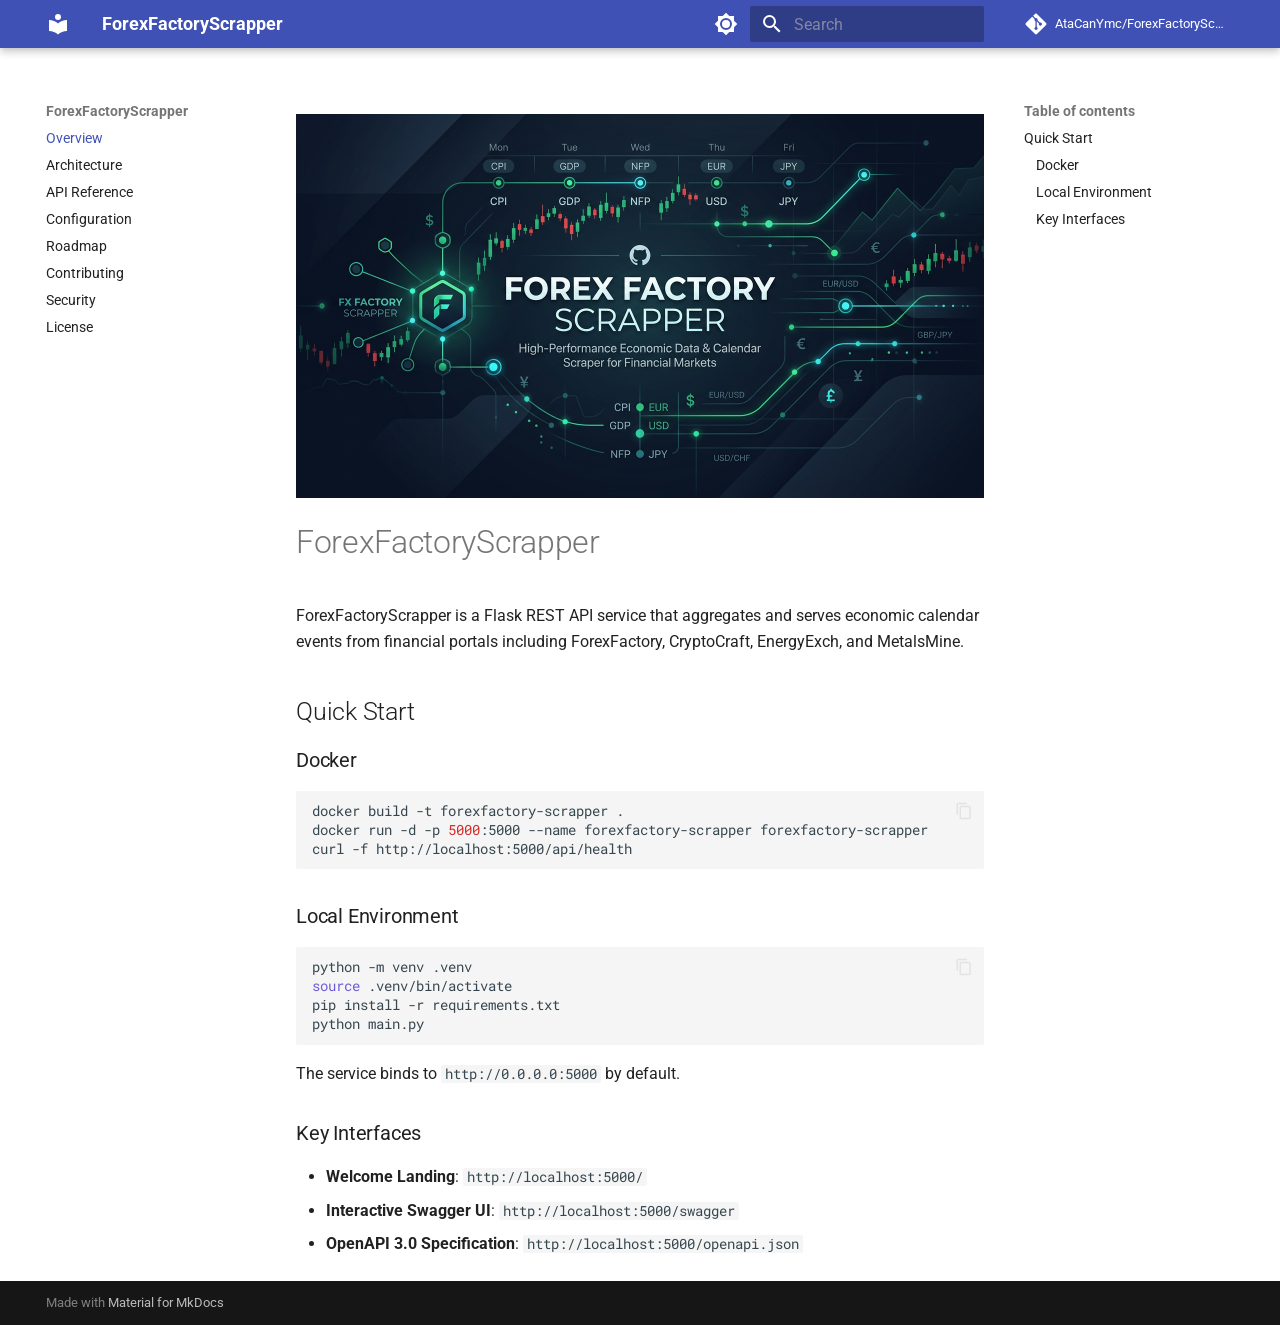
==== commit 8595cf0b: "Deployed af79cd5 with MkDocs version: 1.6.1" ====
--- a/index.html
+++ b/index.html
@@ -23,7 +23,7 @@
       
       
       <link rel="icon" href="assets/images/favicon.png">
-      <meta name="generator" content="mkdocs-1.6.1, mkdocs-material-9.7.7">
+      <meta name="generator" content="mkdocs-1.6.1, mkdocs-material-9.8.2">
     
     
       
@@ -31,10 +31,10 @@
       
     
     
-      <link rel="stylesheet" href="assets/stylesheets/main.ec1eaa64.min.css">
-      
-        
-        <link rel="stylesheet" href="assets/stylesheets/palette.ab4e12ef.min.css">
+      <link rel="stylesheet" href="assets/stylesheets/main.57a0d79d.min.css">
+      
+        
+        <link rel="stylesheet" href="assets/stylesheets/palette.fb2fffe2.min.css">
       
       
 
@@ -448,6 +448,33 @@
     
   
     Configuration
+  
+
+    
+  </span>
+  
+  
+
+      </a>
+    </li>
+  
+
+    
+      
+      
+  
+  
+  
+  
+    <li class="md-nav__item">
+      <a href="roadmap/" class="md-nav__link">
+        
+  
+  
+  <span class="md-ellipsis">
+    
+  
+    Roadmap
   
 
     
@@ -714,10 +741,10 @@
     
       
       
-      <script id="__config" type="application/json">{"annotate": null, "base": ".", "features": ["navigation.instant", "navigation.tracking", "navigation.top", "content.code.copy", "search.suggest", "search.highlight"], "search": "assets/javascripts/workers/search.2c215733.min.js", "tags": null, "translations": {"clipboard.copied": "Copied to clipboard", "clipboard.copy": "Copy to clipboard", "search.result.more.one": "1 more on this page", "search.result.more.other": "# more on this page", "search.result.none": "No matching documents", "search.result.one": "1 matching document", "search.result.other": "# matching documents", "search.result.placeholder": "Type to start searching", "search.result.term.missing": "Missing", "select.version": "Select version"}, "version": null}</script>
-    
-    
-      <script src="assets/javascripts/bundle.d7400e89.min.js"></script>
+      <script id="__config" type="application/json">{"annotate": null, "base": ".", "features": ["navigation.instant", "navigation.tracking", "navigation.top", "content.code.copy", "search.suggest", "search.highlight"], "search": "assets/javascripts/workers/search.a7633da7.min.js", "tags": null, "translations": {"clipboard.copied": "Copied to clipboard", "clipboard.copy": "Copy to clipboard", "search.result.more.one": "1 more on this page", "search.result.more.other": "# more on this page", "search.result.none": "No matching documents", "search.result.one": "1 matching document", "search.result.other": "# matching documents", "search.result.placeholder": "Type to start searching", "search.result.term.missing": "Missing", "select.version": "Select version"}, "version": null}</script>
+    
+    
+      <script src="assets/javascripts/bundle.a5f9d56c.min.js"></script>
       
     
   </body>
--- a/assets/stylesheets/main.57a0d79d.min.css
+++ b/assets/stylesheets/main.57a0d79d.min.css
@@ -0,0 +1,6 @@
+@charset "UTF-8";html{box-sizing:border-box;-webkit-text-size-adjust:none;-moz-text-size-adjust:none;text-size-adjust:none}*,:after,:before{box-sizing:inherit}@media(prefers-reduced-motion){*,:after,:before{transition:none!important}}body{margin:0;-webkit-font-smoothing:antialiased;-moz-osx-font-smoothing:grayscale;--md-text-font-family:var(--md-text-font, _),
+    -apple-system, BlinkMacSystemFont, Helvetica, Arial, sans-serif;--md-code-font-family:var(--md-code-font, _),
+    SFMono-Regular, Consolas, Menlo, monospace}.md-typeset code:not(.focus-visible),a,button,input,label{-webkit-tap-highlight-color:transparent}a{color:inherit;text-decoration:none}hr{box-sizing:initial;display:block;height:.05rem;padding:0;overflow:visible;border:0}small{font-size:80%}sub,sup{line-height:1em}img{border-style:none}table{border-spacing:0;border-collapse:initial}td,th{font-weight:400;vertical-align:top}button{padding:0;margin:0;font-family:inherit;font-size:inherit;background:#0000;border:0}input{border:0;outline:none}:root{--md-primary-fg-color:#4051b5;--md-primary-fg-color--light:#5d6cc0;--md-primary-fg-color--dark:#303fa1;--md-primary-bg-color:#fff;--md-primary-bg-color--light:#ffffffb3;--md-accent-fg-color:#526cfe;--md-accent-fg-color--transparent:#526cfe1a;--md-accent-bg-color:#fff;--md-accent-bg-color--light:#ffffffb3;--md-typeset-table-sort-icon:url("data:image/svg+xml;charset=utf-8,<svg xmlns='http://www.w3.org/2000/svg' viewBox='0 0 24 24'><path d='m18 21-4-4h3V7h-3l4-4 4 4h-3v10h3M2 19v-2h10v2M2 13v-2h7v2M2 7V5h4v2z'/></svg>");--md-typeset-table-sort-icon--asc:url("data:image/svg+xml;charset=utf-8,<svg xmlns='http://www.w3.org/2000/svg' viewBox='0 0 24 24'><path d='M19 17h3l-4 4-4-4h3V3h2M2 17h10v2H2M6 5v2H2V5m0 6h7v2H2z'/></svg>");--md-typeset-table-sort-icon--desc:url("data:image/svg+xml;charset=utf-8,<svg xmlns='http://www.w3.org/2000/svg' viewBox='0 0 24 24'><path d='M19 7h3l-4-4-4 4h3v14h2M2 17h10v2H2M6 5v2H2V5m0 6h7v2H2z'/></svg>")}[data-md-color-scheme=default]{color-scheme:light}[data-md-color-scheme=default] img[src$="#gh-dark-mode-only"],[data-md-color-scheme=default] img[src$="#only-dark"]{display:none}:root,[data-md-color-scheme=default]{--md-hue:225deg;--md-default-fg-color:#000000de;--md-default-fg-color--light:#0000008a;--md-default-fg-color--lighter:#00000052;--md-default-fg-color--lightest:#00000012;--md-default-bg-color:#fff;--md-default-bg-color--light:#ffffffb3;--md-default-bg-color--lighter:#ffffff4d;--md-default-bg-color--lightest:#ffffff1f;--md-code-fg-color:#36464e;--md-code-bg-color:#f5f5f5;--md-code-bg-color--light:#f5f5f5b3;--md-code-bg-color--lighter:#f5f5f54d;--md-code-hl-color:#4287ff;--md-code-hl-color--light:#4287ff1a;--md-code-hl-number-color:#d52a2a;--md-code-hl-special-color:#db1457;--md-code-hl-function-color:#a846b9;--md-code-hl-constant-color:#6e59d9;--md-code-hl-keyword-color:#3f6ec6;--md-code-hl-string-color:#1c7d4d;--md-code-hl-name-color:var(--md-code-fg-color);--md-code-hl-operator-color:var(--md-default-fg-color--light);--md-code-hl-punctuation-color:var(--md-default-fg-color--light);--md-code-hl-comment-color:var(--md-default-fg-color--light);--md-code-hl-generic-color:var(--md-default-fg-color--light);--md-code-hl-variable-color:var(--md-default-fg-color--light);--md-typeset-color:var(--md-default-fg-color);--md-typeset-a-color:var(--md-primary-fg-color);--md-typeset-del-color:#f5503d26;--md-typeset-ins-color:#0bd57026;--md-typeset-kbd-color:#fafafa;--md-typeset-kbd-accent-color:#fff;--md-typeset-kbd-border-color:#b8b8b8;--md-typeset-mark-color:#ffff0080;--md-typeset-table-color:#0000001f;--md-typeset-table-color--light:#00000009;--md-admonition-fg-color:var(--md-default-fg-color);--md-admonition-bg-color:var(--md-default-bg-color);--md-warning-fg-color:#000000de;--md-warning-bg-color:#ff9;--md-footer-fg-color:#fff;--md-footer-fg-color--light:#ffffffb3;--md-footer-fg-color--lighter:#ffffff73;--md-footer-bg-color:#000000de;--md-footer-bg-color--dark:#00000052;--md-shadow-z1:0 0.2rem 0.5rem #0000000d,
+    0 0 0.05rem #0000001a;--md-shadow-z2:0 0.2rem 0.5rem #0000001a,
+    0 0 0.05rem #00000040;--md-shadow-z3:0 0.2rem 0.5rem #0003,
+    0 0 0.05rem #00000059}.md-icon svg{display:block;width:1.2rem;height:1.2rem;fill:currentcolor}aside,body,input{font-family:var(--md-text-font-family);font-feature-settings:"kern","liga";color:var(--md-typeset-color)}code,kbd,pre{font-family:var(--md-code-font-family);font-feature-settings:"kern"}.md-typeset{font-size:.8rem;line-height:1.6;overflow-wrap:break-word;-webkit-print-color-adjust:exact;color-adjust:exact}@media print{.md-typeset{font-size:.68rem}.md-typeset code,.md-typeset kbd,.md-typeset pre{white-space:pre-wrap}}.md-typeset blockquote,.md-typeset dl,.md-typeset figure,.md-typeset ol,.md-typeset pre,.md-typeset ul{margin-top:1em;margin-bottom:1em}.md-typeset h1{margin:0 0 1.25em;font-size:2em;line-height:1.3;color:var(--md-default-fg-color--light)}.md-typeset h1,.md-typeset h2{font-weight:300;letter-spacing:-.01em}.md-typeset h2{margin:1.6em 0 .64em;font-size:1.5625em;line-height:1.4}.md-typeset h3{margin:1.6em 0 .8em;font-size:1.25em;font-weight:400;line-height:1.5;letter-spacing:-.01em}.md-typeset h2+h3{margin-top:.8em}.md-typeset h4{margin:1em 0;font-weight:700;letter-spacing:-.01em}.md-typeset h5,.md-typeset h6{margin:1.25em 0;font-size:.8em;font-weight:700;color:var(--md-default-fg-color--light);letter-spacing:-.01em}.md-typeset h5{text-transform:uppercase}.md-typeset h5 code{text-transform:none}.md-typeset hr{display:flow-root;margin:1.5em 0;border-bottom:.05rem solid var(--md-default-fg-color--lightest)}.md-typeset a{color:var(--md-typeset-a-color);word-break:break-word}.md-typeset a,.md-typeset a:before{transition:color 125ms}.md-typeset a:focus,.md-typeset a:hover{color:var(--md-accent-fg-color)}.md-typeset a:focus code,.md-typeset a:hover code{color:var(--md-accent-fg-color);background-color:var(--md-accent-fg-color--transparent)}.md-typeset a code{color:var(--md-typeset-a-color)}.md-typeset a.focus-visible{outline-color:var(--md-accent-fg-color);outline-offset:.2rem}.md-typeset code,.md-typeset kbd,.md-typeset pre{font-variant-ligatures:none;color:var(--md-code-fg-color);direction:ltr;transition:background-color 125ms}.md-typeset code{padding:0 .2941176471em;font-size:.85em;word-break:break-word;background-color:var(--md-code-bg-color);border-radius:.1rem;-webkit-box-decoration-break:clone;box-decoration-break:clone;transition:color 125ms,background-color 125ms}.md-typeset code:not(.focus-visible){outline:none}.md-typeset pre{position:relative;display:flow-root;line-height:1.4}.md-typeset pre>code{display:block;padding:.7720588235em 1.1764705882em;margin:0;overflow:auto;word-break:normal;touch-action:auto;scrollbar-color:var(--md-default-fg-color--lighter) #0000;scrollbar-width:thin;outline-color:var(--md-accent-fg-color);box-shadow:none;-webkit-box-decoration-break:slice;box-decoration-break:slice}.md-typeset pre>code:hover{scrollbar-color:var(--md-accent-fg-color) #0000}.md-typeset pre>code::-webkit-scrollbar{width:.2rem;height:.2rem}.md-typeset pre>code::-webkit-scrollbar-thumb{background-color:var(--md-default-fg-color--lighter)}.md-typeset pre>code::-webkit-scrollbar-thumb:hover{background-color:var(--md-accent-fg-color)}.md-typeset kbd{display:inline-block;padding:0 .6666666667em;font-size:.75em;color:var(--md-default-fg-color);word-break:break-word;vertical-align:text-top;background-color:var(--md-typeset-kbd-color);border-radius:.1rem;box-shadow:0 .1rem 0 .05rem var(--md-typeset-kbd-border-color),0 .1rem 0 var(--md-typeset-kbd-border-color),0 -.1rem .2rem var(--md-typeset-kbd-accent-color) inset}.md-typeset mark{color:inherit;word-break:break-word;background-color:var(--md-typeset-mark-color);-webkit-box-decoration-break:clone;box-decoration-break:clone}.md-typeset abbr{text-decoration:none;cursor:help}.md-typeset [data-preview],.md-typeset abbr{border-bottom:.05rem dotted var(--md-default-fg-color--light)}.md-typeset small{opacity:.75}[dir=ltr] .md-typeset sub,[dir=ltr] .md-typeset sup{margin-left:.078125em}[dir=rtl] .md-typeset sub,[dir=rtl] .md-typeset sup{margin-right:.078125em}[dir=ltr] .md-typeset blockquote{padding-left:.6rem;border-left:.2rem solid var(--md-default-fg-color--lighter)}[dir=rtl] .md-typeset blockquote{padding-right:.6rem;border-right:.2rem solid var(--md-default-fg-color--lighter)}.md-typeset blockquote{margin-left:0;margin-right:0;color:var(--md-default-fg-color--light)}.md-typeset ul{list-style-type:disc}.md-typeset ul[type]{list-style-type:revert-layer}[dir=ltr] .md-typeset ol,[dir=ltr] .md-typeset ol li ol,[dir=ltr] .md-typeset ol li ul,[dir=ltr] .md-typeset ul,[dir=ltr] .md-typeset ul li ol,[dir=ltr] .md-typeset ul li ul{margin-left:.625em}[dir=rtl] .md-typeset ol,[dir=rtl] .md-typeset ol li ol,[dir=rtl] .md-typeset ol li ul,[dir=rtl] .md-typeset ul,[dir=rtl] .md-typeset ul li ol,[dir=rtl] .md-typeset ul li ul{margin-right:.625em}.md-typeset ol,.md-typeset ul{padding:0}.md-typeset ol:not([hidden]),.md-typeset ul:not([hidden]){display:flow-root}.md-typeset ol ol,.md-typeset ul ol{list-style-type:lower-alpha}.md-typeset ol ol ol,.md-typeset ul ol ol{list-style-type:lower-roman}.md-typeset ol ol ol ol,.md-typeset ul ol ol ol{list-style-type:upper-alpha}.md-typeset ol ol ol ol ol,.md-typeset ul ol ol ol ol{list-style-type:upper-roman}.md-typeset ol[type],.md-typeset ul[type]{list-style-type:revert-layer}[dir=ltr] .md-typeset ol li,[dir=ltr] .md-typeset ul li{margin-left:1.25em}[dir=rtl] .md-typeset ol li,[dir=rtl] .md-typeset ul li{margin-right:1.25em}.md-typeset ol li,.md-typeset ul li{margin-bottom:.5em}.md-typeset ol li blockquote,.md-typeset ol li p,.md-typeset ul li blockquote,.md-typeset ul li p{margin:.5em 0}.md-typeset ol li:last-child,.md-typeset ul li:last-child{margin-bottom:0}.md-typeset ol li ol,.md-typeset ol li ul,.md-typeset ul li ol,.md-typeset ul li ul{margin-top:.5em;margin-bottom:.5em}[dir=ltr] .md-typeset dd{margin-left:1.875em}[dir=rtl] .md-typeset dd{margin-right:1.875em}.md-typeset dd{margin-top:1em;margin-bottom:1.5em}.md-typeset img,.md-typeset svg,.md-typeset video{max-width:100%;height:auto}.md-typeset img[align=left]{margin:1em 1em 1em 0}.md-typeset img[align=right]{margin:1em 0 1em 1em}.md-typeset img[align]:only-child{margin-top:0}.md-typeset figure{display:flow-root;width:fit-content;max-width:100%;margin:1em auto;text-align:center}.md-typeset figure img{display:block;margin:0 auto}.md-typeset figcaption{max-width:24rem;margin:1em auto;font-style:italic}.md-typeset iframe{max-width:100%}.md-typeset table:not([class]){display:inline-block;max-width:100%;overflow:auto;font-size:.64rem;touch-action:auto;background-color:var(--md-default-bg-color);border:.05rem solid var(--md-typeset-table-color);border-radius:.1rem}@media print{.md-typeset table:not([class]){display:table}}.md-typeset table:not([class])+*{margin-top:1.5em}.md-typeset table:not([class]) td>:first-child,.md-typeset table:not([class]) th>:first-child{margin-top:0}.md-typeset table:not([class]) td>:last-child,.md-typeset table:not([class]) th>:last-child{margin-bottom:0}.md-typeset table:not([class]) td:not([align]),.md-typeset table:not([class]) th:not([align]){text-align:left}[dir=rtl] .md-typeset table:not([class]) td:not([align]),[dir=rtl] .md-typeset table:not([class]) th:not([align]){text-align:right}.md-typeset table:not([class]) th{min-width:5rem;padding:.9375em 1.25em;font-weight:700;vertical-align:top}.md-typeset table:not([class]) td{padding:.9375em 1.25em;vertical-align:top;border-top:.05rem solid var(--md-typeset-table-color)}.md-typeset table:not([class]) tbody tr{transition:background-color 125ms}.md-typeset table:not([class]) tbody tr:hover{background-color:var(--md-typeset-table-color--light);box-shadow:0 .05rem 0 var(--md-default-bg-color) inset}.md-typeset table:not([class]) a{word-break:normal}.md-typeset table th[role=columnheader]{cursor:pointer}[dir=ltr] .md-typeset table th[role=columnheader]:after{margin-left:.5em}[dir=rtl] .md-typeset table th[role=columnheader]:after{margin-right:.5em}.md-typeset table th[role=columnheader]:after{display:inline-block;width:1.2em;height:1.2em;vertical-align:text-bottom;content:"";-webkit-mask-image:var(--md-typeset-table-sort-icon);mask-image:var(--md-typeset-table-sort-icon);-webkit-mask-repeat:no-repeat;mask-repeat:no-repeat;-webkit-mask-size:contain;mask-size:contain;transition:background-color 125ms}.md-typeset table th[role=columnheader]:hover:after{background-color:var(--md-default-fg-color--lighter)}.md-typeset table th[role=columnheader][aria-sort=ascending]:after{background-color:var(--md-default-fg-color--light);-webkit-mask-image:var(--md-typeset-table-sort-icon--asc);mask-image:var(--md-typeset-table-sort-icon--asc)}.md-typeset table th[role=columnheader][aria-sort=descending]:after{background-color:var(--md-default-fg-color--light);-webkit-mask-image:var(--md-typeset-table-sort-icon--desc);mask-image:var(--md-typeset-table-sort-icon--desc)}.md-typeset__scrollwrap{margin:1em -.8rem;overflow-x:auto;touch-action:auto}.md-typeset__table{display:inline-block;padding:0 .8rem;margin-bottom:.5em}@media print{.md-typeset__table{display:block}}html .md-typeset__table table{display:table;width:100%;margin:0;overflow:hidden}@media screen and (max-width:44.984375em){.md-content__inner>pre{margin:1em -.8rem}.md-content__inner>pre code{border-radius:0}}.md-typeset .md-author{position:relative;display:block;flex-shrink:0;width:1.6rem;height:1.6rem;overflow:hidden;border-radius:100%;transition:color 125ms,transform 125ms}.md-typeset .md-author img{display:block}.md-typeset .md-author--more{font-size:.6rem;font-weight:700;line-height:1.6rem;color:var(--md-default-fg-color--lighter);text-align:center;background:var(--md-default-fg-color--lightest)}.md-typeset .md-author--long{width:2.4rem;height:2.4rem}.md-typeset a.md-author{transform:scale(1)}.md-typeset a.md-author img{filter:grayscale(100%) opacity(75%);border-radius:100%;transition:filter 125ms}.md-typeset a.md-author:focus,.md-typeset a.md-author:hover{z-index:1;transform:scale(1.1)}.md-typeset a.md-author:focus img,.md-typeset a.md-author:hover img{filter:grayscale(0)}.md-banner{overflow:auto;color:var(--md-footer-fg-color);background-color:var(--md-footer-bg-color)}@media print{.md-banner{display:none}}.md-banner--warning{color:var(--md-warning-fg-color);background-color:var(--md-warning-bg-color)}.md-banner__inner{padding:0 .8rem;margin:.6rem auto;font-size:.7rem}[dir=ltr] .md-banner__button{float:right}[dir=rtl] .md-banner__button{float:left}.md-banner__button{color:inherit;cursor:pointer;transition:opacity .25s}.no-js .md-banner__button{display:none}.md-banner__button:hover{opacity:.7}html{height:100%;overflow-x:hidden;font-size:125%}@media screen and (min-width:100em){html{font-size:137.5%}}@media screen and (min-width:125em){html{font-size:150%}}body{position:relative;display:flex;flex-direction:column;width:100%;min-height:100%;font-size:.5rem;background-color:var(--md-default-bg-color)}@media print{body{display:block}}@media screen and (max-width:59.984375em){body[data-md-scrolllock]{position:fixed}}.md-grid{max-width:61rem;margin-left:auto;margin-right:auto}.md-container{display:flex;flex-grow:1;flex-direction:column}@media print{.md-container{display:block}}.md-main{flex-grow:1}.md-main__inner{display:flex;height:100%;margin-top:1.5rem}.md-ellipsis{overflow:hidden;text-overflow:ellipsis}.md-toggle{display:none}.md-option{position:absolute;width:0;height:0;opacity:0}.md-option:checked+label:not([hidden]){display:block}.md-option.focus-visible+label{outline-style:auto;outline-color:var(--md-accent-fg-color)}.md-skip{position:fixed;z-index:-1;padding:.3rem .5rem;margin:.5rem;font-size:.64rem;color:var(--md-default-bg-color);background-color:var(--md-default-fg-color);border-radius:.1rem;outline-color:var(--md-accent-fg-color);opacity:0;transform:translateY(.4rem)}.md-skip:focus{z-index:10;opacity:1;transition:transform .25s cubic-bezier(.4,0,.2,1),opacity 175ms 75ms;transform:translateY(0)}@page{margin:25mm}:root{--md-clipboard-icon:url("data:image/svg+xml;charset=utf-8,<svg xmlns='http://www.w3.org/2000/svg' viewBox='0 0 24 24'><path d='M19 21H8V7h11m0-2H8a2 2 0 0 0-2 2v14a2 2 0 0 0 2 2h11a2 2 0 0 0 2-2V7a2 2 0 0 0-2-2m-3-4H4a2 2 0 0 0-2 2v14h2V3h12z'/></svg>");--md-code-select-icon:url("data:image/svg+xml;charset=utf-8,<svg xmlns='http://www.w3.org/2000/svg' viewBox='0 0 24 24'><path d='M19 19h-4v2h4c1.1 0 2-.9 2-2v-4h-2m0-12h-4v2h4v4h2V5c0-1.1-.9-2-2-2M5 5h4V3H5c-1.1 0-2 .9-2 2v4h2m0 6H3v4c0 1.1.9 2 2 2h4v-2H5zm2-4h2v2H7zm4 0h2v2h-2zm4 0h2v2h-2zM7 7h2v2H7zm4 0h2v2h-2zm4 0h2v2h-2zm-8 8h2v2H7zm4 0h2v2h-2zm4 0h2v2h-2z'/></svg>");--md-code-copy-icon:url("data:image/svg+xml;charset=utf-8,<svg xmlns='http://www.w3.org/2000/svg' viewBox='0 0 24 24'><path d='M19 21H8V7h11m0-2H8a2 2 0 0 0-2 2v14a2 2 0 0 0 2 2h11a2 2 0 0 0 2-2V7a2 2 0 0 0-2-2m-3-4H4a2 2 0 0 0-2 2v14h2V3h12z'/></svg>")}.md-clipboard{z-index:1;width:1.5em;height:1.5em;color:var(--md-default-fg-color--lightest);cursor:pointer;border-radius:.1rem;outline-color:var(--md-accent-fg-color);outline-offset:.1rem;transition:color .25s}@media print{.md-clipboard{display:none}}.md-clipboard:not(.focus-visible){outline:none;-webkit-tap-highlight-color:transparent}:hover>.md-clipboard{color:var(--md-default-fg-color--light)}.md-clipboard:focus,.md-clipboard:hover{color:var(--md-accent-fg-color)}.md-clipboard:after{display:block;width:1.125em;height:1.125em;margin:0 auto;content:"";background-color:currentcolor;-webkit-mask-image:var(--md-clipboard-icon);mask-image:var(--md-clipboard-icon);-webkit-mask-repeat:no-repeat;mask-repeat:no-repeat;-webkit-mask-position:center;mask-position:center;-webkit-mask-size:contain;mask-size:contain}.md-clipboard--inline{cursor:pointer}.md-clipboard--inline code{transition:color .25s,background-color .25s}.md-clipboard--inline:focus code,.md-clipboard--inline:hover code{color:var(--md-accent-fg-color);background-color:var(--md-accent-fg-color--transparent)}.md-typeset .md-code__content{display:grid}.md-code__nav{position:absolute;top:.25em;right:.25em;z-index:1;display:flex;gap:.2rem;padding:.2rem;background-color:var(--md-code-bg-color--lighter);border-radius:.1rem;transition:background-color .25s}:hover>.md-code__nav{background-color:var(--md-code-bg-color--light)}.md-code__button{display:block;width:1.5em;height:1.5em;color:var(--md-default-fg-color--lightest);cursor:pointer;outline-color:var(--md-accent-fg-color);outline-offset:.1rem;transition:color .25s}:hover>*>.md-code__button{color:var(--md-default-fg-color--light)}.md-code__button.focus-visible,.md-code__button:hover{color:var(--md-accent-fg-color)}.md-code__button--active{color:var(--md-default-fg-color)!important}.md-code__button:after{display:block;width:1.125em;height:1.125em;margin:0 auto;content:"";background-color:currentcolor;-webkit-mask-repeat:no-repeat;mask-repeat:no-repeat;-webkit-mask-position:center;mask-position:center;-webkit-mask-size:contain;mask-size:contain}.md-code__button[data-md-type=select]:after{-webkit-mask-image:var(--md-code-select-icon);mask-image:var(--md-code-select-icon)}.md-code__button[data-md-type=copy]:after{-webkit-mask-image:var(--md-code-copy-icon);mask-image:var(--md-code-copy-icon)}@keyframes consent{0%{opacity:0;transform:translateY(100%)}to{opacity:1;transform:translateY(0)}}@keyframes overlay{0%{opacity:0}to{opacity:1}}.md-consent__overlay{position:fixed;top:0;z-index:5;width:100%;height:100%;background-color:#0000008a;-webkit-backdrop-filter:blur(.1rem);backdrop-filter:blur(.1rem);opacity:1;animation:overlay .25s both}.md-consent__inner{position:fixed;bottom:0;z-index:5;width:100%;max-height:100%;padding:0;overflow:auto;background-color:var(--md-default-bg-color);border:0;border-radius:.1rem;box-shadow:0 0 .2rem #0000001a,0 .2rem .4rem #0003;animation:consent .5s cubic-bezier(.1,.7,.1,1) both}.md-consent__form{padding:.8rem}.md-consent__settings{display:none;margin:1em 0}input:checked+.md-consent__settings{display:block}.md-consent__controls{margin-bottom:.8rem}.md-typeset .md-consent__controls .md-button{display:inline}@media screen and (max-width:44.984375em){.md-typeset .md-consent__controls .md-button{display:block;width:100%;margin-top:.4rem;text-align:center}}.md-consent label{cursor:pointer}.md-content{flex-grow:1;min-width:0}.md-content__inner{padding-top:.6rem;margin:0 .8rem 1.2rem}@media screen and (min-width:76.25em){[dir=ltr] .md-sidebar--primary:not([hidden])~.md-content>.md-content__inner,[dir=rtl] .md-sidebar--secondary:not([hidden])~.md-content>.md-content__inner{margin-left:1.2rem}[dir=ltr] .md-sidebar--secondary:not([hidden])~.md-content>.md-content__inner,[dir=rtl] .md-sidebar--primary:not([hidden])~.md-content>.md-content__inner{margin-right:1.2rem}}.md-content__inner:before{display:block;height:.4rem;content:""}.md-content__inner>:last-child{margin-bottom:0}[dir=ltr] .md-content__button{float:right;margin-left:.4rem}[dir=rtl] .md-content__button{float:left;margin-right:.4rem}.md-content__button{padding:0;margin:.4rem 0}@media print{.md-content__button{display:none}}.md-typeset .md-content__button{color:var(--md-default-fg-color--lighter)}.md-content__button svg{display:inline;vertical-align:top}[dir=rtl] .md-content__button svg{transform:scaleX(-1)}[dir=ltr] .md-dialog{right:.8rem}[dir=rtl] .md-dialog{left:.8rem}.md-dialog{position:fixed;bottom:.8rem;z-index:4;min-width:11.1rem;padding:.4rem .6rem;pointer-events:none;background-color:var(--md-default-fg-color);border-radius:.1rem;box-shadow:var(--md-shadow-z3);opacity:0;transition:transform 0s .4s,opacity .4s;transform:translateY(100%)}@media print{.md-dialog{display:none}}.md-dialog--active{pointer-events:auto;opacity:1;transition:transform .4s cubic-bezier(.075,.85,.175,1),opacity .4s;transform:translateY(0)}.md-dialog__inner{font-size:.7rem;color:var(--md-default-bg-color)}.md-feedback{margin:2em 0 1em;text-align:center}.md-feedback fieldset{padding:0;margin:0;border:none}.md-feedback__title{margin:1em auto;font-weight:700}.md-feedback__inner{position:relative}.md-feedback__list{position:relative;display:flex;flex-wrap:wrap;place-content:baseline center}.md-feedback__list:hover .md-icon:not(:disabled){color:var(--md-default-fg-color--lighter)}:disabled .md-feedback__list{min-height:1.8rem}.md-feedback__icon{flex-shrink:0;margin:0 .1rem;color:var(--md-default-fg-color--light);cursor:pointer;transition:color 125ms}.md-feedback__icon:not(:disabled).md-icon:hover{color:var(--md-accent-fg-color)}.md-feedback__icon:disabled{color:var(--md-default-fg-color--lightest);pointer-events:none}.md-feedback__note{position:relative;opacity:0;transition:transform .4s cubic-bezier(.1,.7,.1,1),opacity .15s;transform:translateY(.4rem)}.md-feedback__note>*{max-width:16rem;margin:0 auto}:disabled .md-feedback__note{opacity:1;transform:translateY(0)}@media print{.md-feedback,.md-footer{display:none}}.md-footer{color:var(--md-footer-fg-color);background-color:var(--md-footer-bg-color)}.md-footer__inner{justify-content:space-between;padding:.2rem;overflow:auto}.md-footer__inner:not([hidden]){display:flex}.md-footer__link{display:flex;flex-grow:.01;align-items:end;max-width:100%;margin-top:1rem;margin-bottom:.4rem;overflow:hidden;outline-color:var(--md-accent-fg-color);transition:opacity .25s}.md-footer__link:focus,.md-footer__link:hover{opacity:.7}[dir=rtl] .md-footer__link svg{transform:scaleX(-1)}@media screen and (max-width:44.984375em){.md-footer__link--prev{flex-shrink:0}.md-footer__link--prev .md-footer__title{display:none}}[dir=ltr] .md-footer__link--next{margin-left:auto}.md-footer__link--next{text-align:right}[dir=rtl] .md-footer__link--next{margin-right:auto;text-align:left}.md-footer__title{flex-grow:1;max-width:calc(100% - 2.4rem);padding:0 1rem;margin-bottom:.7rem;font-size:.9rem;white-space:nowrap}.md-footer__button{padding:.4rem;margin:.2rem}.md-footer__direction{font-size:.64rem;opacity:.7}.md-footer-meta{background-color:var(--md-footer-bg-color--dark)}.md-footer-meta__inner{display:flex;flex-wrap:wrap;justify-content:space-between;padding:.2rem}html .md-footer-meta.md-typeset a{color:var(--md-footer-fg-color--light)}html .md-footer-meta.md-typeset a:focus,html .md-footer-meta.md-typeset a:hover{color:var(--md-footer-fg-color)}.md-copyright{width:100%;padding:.4rem 0;margin:auto .6rem;font-size:.64rem;color:var(--md-footer-fg-color--lighter)}.md-copyright__highlight{color:var(--md-footer-fg-color--light)}.md-social{display:inline-flex;gap:.2rem;padding:.2rem 0 .6rem;margin:0 .4rem}@media screen and (min-width:45em){.md-copyright{width:auto}.md-social{padding:.6rem 0}}.md-social__link{display:inline-block;width:1.6rem;height:1.6rem;text-align:center}.md-social__link:before{line-height:1.9}.md-social__link svg{max-height:.8rem;vertical-align:-25%;fill:currentcolor}.md-typeset .md-button{display:inline-block;padding:.625em 2em;font-weight:700;color:var(--md-primary-fg-color);cursor:pointer;border:.1rem solid;border-radius:.1rem;transition:color 125ms,background-color 125ms,border-color 125ms}.md-typeset .md-button--primary{color:var(--md-primary-bg-color);background-color:var(--md-primary-fg-color);border-color:var(--md-primary-fg-color)}.md-typeset .md-button:focus,.md-typeset .md-button:hover{color:var(--md-accent-bg-color);background-color:var(--md-accent-fg-color);border-color:var(--md-accent-fg-color)}[dir=ltr] .md-typeset .md-input,[dir=rtl] .md-typeset .md-input{border-top-left-radius:.1rem}[dir=ltr] .md-typeset .md-input,[dir=rtl] .md-typeset .md-input{border-top-right-radius:.1rem}.md-typeset .md-input{height:1.8rem;padding:0 .6rem;font-size:.8rem;border-bottom:.1rem solid var(--md-default-fg-color--lighter);box-shadow:var(--md-shadow-z1);transition:border .25s,box-shadow .25s}.md-typeset .md-input:focus,.md-typeset .md-input:hover{border-bottom-color:var(--md-accent-fg-color);box-shadow:var(--md-shadow-z2)}.md-typeset .md-input--stretch{width:100%}.md-header{position:sticky;left:0;right:0;top:0;z-index:4;display:block;color:var(--md-primary-bg-color);background-color:var(--md-primary-fg-color);box-shadow:0 0 .2rem #0000,0 .2rem .4rem #0000}@media print{.md-header{display:none}}.md-header[hidden]{transition:transform .25s cubic-bezier(.8,0,.6,1),box-shadow .25s;transform:translateY(-100%)}.md-header--shadow{box-shadow:0 0 .2rem #0000001a,0 .2rem .4rem #0003;transition:transform .25s cubic-bezier(.1,.7,.1,1),box-shadow .25s}.md-header__inner{display:flex;align-items:center;padding:0 .2rem}.md-header__button{position:relative;z-index:1;padding:.4rem;margin:.2rem;color:currentcolor;vertical-align:middle;cursor:pointer;outline-color:var(--md-accent-fg-color);transition:opacity .25s}.md-header__button:hover{opacity:.7}.md-header__button:not([hidden]){display:inline-block}.md-header__button:not(.focus-visible){outline:none;-webkit-tap-highlight-color:transparent}.md-header__button.md-logo{padding:.4rem;margin:.2rem}@media screen and (max-width:76.234375em){.md-header__button.md-logo{display:none}}.md-header__button.md-logo img,.md-header__button.md-logo svg{display:block;width:auto;height:1.2rem;fill:currentcolor}@media screen and (min-width:60em){.md-header__button[for=__search]{display:none}}.no-js .md-header__button[for=__search]{display:none}[dir=rtl] .md-header__button[for=__search] svg{transform:scaleX(-1)}@media screen and (min-width:76.25em){.md-header__button[for=__drawer]{display:none}}.md-header__topic{position:absolute;display:flex;max-width:100%;white-space:nowrap;transition:transform .4s cubic-bezier(.1,.7,.1,1),opacity .15s}.md-header__topic+.md-header__topic{z-index:-1;pointer-events:none;opacity:0;transition:transform .4s cubic-bezier(1,.7,.1,.1),opacity .15s;transform:translateX(1.25rem)}[dir=rtl] .md-header__topic+.md-header__topic{transform:translateX(-1.25rem)}.md-draft,.md-header__topic:first-child,.md-nav__title{font-weight:700}[dir=ltr] .md-header__title{margin-left:1rem;margin-right:.4rem}[dir=rtl] .md-header__title{margin-right:1rem;margin-left:.4rem}.md-header__title{flex-grow:1;height:2.4rem;font-size:.9rem;line-height:2.4rem}.md-header__title--active .md-header__topic{z-index:-1;pointer-events:none;opacity:0;transition:transform .4s cubic-bezier(1,.7,.1,.1),opacity .15s;transform:translateX(-1.25rem)}[dir=rtl] .md-header__title--active .md-header__topic{transform:translateX(1.25rem)}.md-header__title--active .md-header__topic+.md-header__topic{z-index:0;pointer-events:auto;opacity:1;transition:transform .4s cubic-bezier(.1,.7,.1,1),opacity .15s;transform:translateX(0)}.md-header__title>.md-header__ellipsis{position:relative;width:100%;height:100%}.md-header__option{display:flex;flex-shrink:0;max-width:100%;white-space:nowrap;transition:max-width 0s .25s,opacity .25s .25s}[data-md-toggle=search]:checked~.md-header .md-header__option{max-width:0;opacity:0;transition:max-width,opacity}.md-header__option>input{bottom:0}.md-header__source{display:none}@media screen and (min-width:60em){[dir=ltr] .md-header__source{margin-left:1rem}[dir=rtl] .md-header__source{margin-right:1rem}.md-header__source{display:block;width:11.7rem;max-width:11.7rem}}@media screen and (min-width:76.25em){[dir=ltr] .md-header__source{margin-left:1.4rem}[dir=rtl] .md-header__source{margin-right:1.4rem}}.md-meta{font-size:.7rem;line-height:1.3;color:var(--md-default-fg-color--light)}.md-meta__list{display:inline-flex;flex-wrap:wrap;padding:0;margin:0;list-style:none}.md-meta__item:not(:last-child):after{margin-left:.2rem;margin-right:.2rem;content:"·"}.md-meta__link{color:var(--md-typeset-a-color)}.md-meta__link:focus,.md-meta__link:hover{color:var(--md-accent-fg-color)}.md-draft{display:inline-block;padding-left:.5714285714em;padding-right:.5714285714em;color:#fff;background-color:#ff1744;border-radius:.125em}:root{--md-nav-icon--prev:url("data:image/svg+xml;charset=utf-8,<svg xmlns='http://www.w3.org/2000/svg' viewBox='0 0 24 24'><path d='M20 11v2H8l5.5 5.5-1.42 1.42L4.16 12l7.92-7.92L13.5 5.5 8 11z'/></svg>");--md-nav-icon--next:url("data:image/svg+xml;charset=utf-8,<svg xmlns='http://www.w3.org/2000/svg' viewBox='0 0 24 24'><path d='M8.59 16.58 13.17 12 8.59 7.41 10 6l6 6-6 6z'/></svg>");--md-toc-icon:url("data:image/svg+xml;charset=utf-8,<svg xmlns='http://www.w3.org/2000/svg' viewBox='0 0 24 24'><path d='M3 9h14V7H3zm0 4h14v-2H3zm0 4h14v-2H3zm16 0h2v-2h-2zm0-10v2h2V7zm0 6h2v-2h-2z'/></svg>");--md-path-icon:url("data:image/svg+xml;charset=utf-8,<svg xmlns='http://www.w3.org/2000/svg' viewBox='0 0 24 24'><path d='M8.59 16.58 13.17 12 8.59 7.41 10 6l6 6-6 6z'/></svg>");--md-post-pin-icon:url("data:image/svg+xml;charset=utf-8,<svg xmlns='http://www.w3.org/2000/svg' viewBox='0 0 24 24'><path d='M16 12V4h1V2H7v2h1v8l-2 2v2h5.2v6h1.6v-6H18v-2z'/></svg>");--md-progress-value:0;--md-progress-delay:400ms;--md-search-result-icon:url("data:image/svg+xml;charset=utf-8,<svg xmlns='http://www.w3.org/2000/svg' viewBox='0 0 24 24'><path d='M14 2H6a2 2 0 0 0-2 2v16a2 2 0 0 0 2 2h7c-.41-.25-.8-.56-1.14-.9-.33-.33-.61-.7-.86-1.1H6V4h7v5h5v1.18c.71.16 1.39.43 2 .82V8zm6.31 16.9c1.33-2.11.69-4.9-1.4-6.22-2.11-1.33-4.91-.68-6.22 1.4-1.34 2.11-.69 4.89 1.4 6.22 1.46.93 3.32.93 4.79.02L22 23.39 23.39 22zm-3.81.1a2.5 2.5 0 0 1-2.5-2.5 2.5 2.5 0 0 1 2.5-2.5 2.5 2.5 0 0 1 2.5 2.5 2.5 2.5 0 0 1-2.5 2.5'/></svg>")}.md-nav,.md-nav__link .md-typeset{font-size:.7rem;line-height:1.3}.md-nav__title{display:block;padding:0 .6rem;overflow:hidden;color:var(--md-default-fg-color--light);text-overflow:ellipsis}.md-nav__title .md-nav__button{display:none}.md-nav__title .md-nav__button img{width:auto;height:100%}.md-nav__title .md-nav__button.md-logo img,.md-nav__title .md-nav__button.md-logo svg{display:block;width:auto;max-width:100%;height:2.4rem;object-fit:contain;fill:currentcolor}.md-nav__list{padding:0;margin:0;list-style:none}.md-nav__link{display:flex;gap:.4rem;align-items:flex-start;margin-top:.625em;scroll-snap-align:start;transition:color 125ms}.md-nav__link--passed,.md-nav__link--passed code{color:var(--md-default-fg-color--light)}.md-nav__item .md-nav__link--active,.md-nav__item .md-nav__link--active code{color:var(--md-typeset-a-color)}.md-nav__link .md-ellipsis{position:relative}.md-nav__link .md-ellipsis code{word-break:normal}[dir=ltr] .md-nav__link .md-icon:last-child{margin-left:auto}[dir=rtl] .md-nav__link .md-icon:last-child{margin-right:auto}.md-nav__link svg{position:relative;flex-shrink:0;height:1.3em;fill:currentcolor}.md-nav__link[for]:focus,.md-nav__link[for]:hover,.md-nav__link[href]:focus,.md-nav__link[href]:hover{color:var(--md-accent-fg-color);cursor:pointer}.md-nav__link[for]:focus code,.md-nav__link[for]:hover code,.md-nav__link[href]:focus code,.md-nav__link[href]:hover code{color:var(--md-accent-fg-color);background-color:var(--md-accent-fg-color--transparent)}.md-nav__link.focus-visible,.md-pagination__link.focus-visible{outline-color:var(--md-accent-fg-color);outline-offset:.2rem}.md-nav--primary .md-nav__link[for=__toc]{display:none}.md-nav--primary .md-nav__link[for=__toc] .md-icon:after{display:block;width:100%;height:100%;background-color:currentcolor;-webkit-mask-image:var(--md-toc-icon);mask-image:var(--md-toc-icon)}.md-nav--primary .md-nav__link[for=__toc]~.md-nav,.md-nav__source{display:none}.md-nav__container>.md-nav__link{margin-top:0}.md-nav__container>.md-nav__link:first-child{flex-grow:1;min-width:0}.md-nav__icon{flex-shrink:0}@media screen and (max-width:76.234375em){.md-nav--primary,.md-nav--primary .md-nav{position:absolute;left:0;right:0;top:0;z-index:1;display:flex;flex-direction:column;height:100%;background-color:var(--md-default-bg-color)}.md-nav--primary .md-nav__item,.md-nav--primary .md-nav__title{font-size:.8rem;line-height:1.5}.md-nav--primary .md-nav__title{position:relative;height:5.6rem;padding:3rem .8rem .2rem;line-height:2.4rem;color:var(--md-default-fg-color--light);white-space:nowrap;cursor:pointer;background-color:var(--md-default-fg-color--lightest)}[dir=ltr] .md-nav--primary .md-nav__title .md-nav__icon{left:.4rem}[dir=rtl] .md-nav--primary .md-nav__title .md-nav__icon{right:.4rem}.md-nav--primary .md-nav__title .md-nav__icon{position:absolute;top:.4rem;display:block;width:1.2rem;height:1.2rem;margin:.2rem}.md-nav--primary .md-nav__title .md-nav__icon:after{display:block;width:100%;height:100%;content:"";background-color:currentcolor;-webkit-mask-image:var(--md-nav-icon--prev);mask-image:var(--md-nav-icon--prev);-webkit-mask-repeat:no-repeat;mask-repeat:no-repeat;-webkit-mask-position:center;mask-position:center;-webkit-mask-size:contain;mask-size:contain}.md-nav--primary .md-nav__title~.md-nav__list{overflow-y:auto;touch-action:pan-y;scroll-snap-type:y mandatory;background-color:var(--md-default-bg-color);box-shadow:0 .05rem 0 var(--md-default-fg-color--lightest) inset}.md-nav--primary .md-nav__title~.md-nav__list>:first-child{border-top:0}.md-nav--primary .md-nav__title[for=__drawer]{font-weight:700;color:var(--md-primary-bg-color);background-color:var(--md-primary-fg-color)}.md-nav--primary .md-nav__title .md-logo{position:absolute;left:.2rem;right:.2rem;top:.2rem;display:block;padding:.4rem;margin:.2rem}.md-nav--primary .md-nav__list{flex:1}.md-nav--primary .md-nav__item{border-top:.05rem solid var(--md-default-fg-color--lightest)}.md-nav--primary .md-nav__item--active>.md-nav__link{color:var(--md-typeset-a-color)}.md-nav--primary .md-nav__item--active>.md-nav__link:focus,.md-nav--primary .md-nav__item--active>.md-nav__link:hover{color:var(--md-accent-fg-color)}.md-nav--primary .md-nav__link{padding:.6rem .8rem;margin-top:0}.md-nav--primary .md-nav__link svg{margin-top:.1em}.md-nav--primary .md-nav__link>.md-nav__link{padding:0}[dir=ltr] .md-nav--primary .md-nav__link .md-nav__icon{margin-right:-.2rem}[dir=rtl] .md-nav--primary .md-nav__link .md-nav__icon{margin-left:-.2rem}.md-nav--primary .md-nav__link .md-nav__icon{width:1.2rem;height:1.2rem;font-size:1.2rem}.md-nav--primary .md-nav__link .md-nav__icon:after{display:block;width:100%;height:100%;content:"";background-color:currentcolor;-webkit-mask-image:var(--md-nav-icon--next);mask-image:var(--md-nav-icon--next);-webkit-mask-repeat:no-repeat;mask-repeat:no-repeat;-webkit-mask-position:center;mask-position:center;-webkit-mask-size:contain;mask-size:contain}[dir=rtl] .md-nav--primary .md-nav__icon:after{transform:scale(-1)}.md-nav--primary .md-nav--secondary .md-nav{position:static;background-color:initial}[dir=ltr] .md-nav--primary .md-nav--secondary .md-nav .md-nav__link{padding-left:1.4rem}[dir=rtl] .md-nav--primary .md-nav--secondary .md-nav .md-nav__link{padding-right:1.4rem}[dir=ltr] .md-nav--primary .md-nav--secondary .md-nav .md-nav .md-nav__link{padding-left:2rem}[dir=rtl] .md-nav--primary .md-nav--secondary .md-nav .md-nav .md-nav__link{padding-right:2rem}[dir=ltr] .md-nav--primary .md-nav--secondary .md-nav .md-nav .md-nav .md-nav__link{padding-left:2.6rem}[dir=rtl] .md-nav--primary .md-nav--secondary .md-nav .md-nav .md-nav .md-nav__link{padding-right:2.6rem}[dir=ltr] .md-nav--primary .md-nav--secondary .md-nav .md-nav .md-nav .md-nav .md-nav__link{padding-left:3.2rem}[dir=rtl] .md-nav--primary .md-nav--secondary .md-nav .md-nav .md-nav .md-nav .md-nav__link{padding-right:3.2rem}.md-nav--secondary{background-color:initial}.md-nav__toggle~.md-nav{display:flex;opacity:0;transition:transform .25s cubic-bezier(.8,0,.6,1),opacity 125ms 50ms;transform:translateX(100%)}[dir=rtl] .md-nav__toggle~.md-nav{transform:translateX(-100%)}.md-nav__toggle:checked~.md-nav{opacity:1;transition:transform .25s cubic-bezier(.4,0,.2,1),opacity 125ms 125ms;transform:translateX(0)}.md-nav__toggle:checked~.md-nav>.md-nav__list{backface-visibility:hidden}}@media screen and (max-width:59.984375em){.md-nav--primary .md-nav__link[for=__toc]{display:flex}.md-nav--primary .md-nav__link[for=__toc] .md-icon:after{content:""}.md-nav--primary .md-nav__link[for=__toc]+.md-nav__link{display:none}.md-nav--primary .md-nav__link[for=__toc]~.md-nav{display:flex}.md-nav__source{display:block;padding:0 .2rem;color:var(--md-primary-bg-color);background-color:var(--md-primary-fg-color--dark)}}@media screen and (min-width:60em) and (max-width:76.234375em){.md-nav--integrated .md-nav__link[for=__toc]{display:flex}.md-nav--integrated .md-nav__link[for=__toc] .md-icon:after{content:""}.md-nav--integrated .md-nav__link[for=__toc]+.md-nav__link{display:none}.md-nav--integrated .md-nav__link[for=__toc]~.md-nav{display:flex}}@media screen and (min-width:60em){.md-nav{margin-bottom:-.4rem}.md-nav--secondary .md-nav__title{position:sticky;top:0;z-index:1;background:var(--md-default-bg-color);box-shadow:0 0 .4rem .4rem var(--md-default-bg-color)}.md-nav--secondary .md-nav__title[for=__toc]{scroll-snap-align:start}.md-nav--secondary .md-nav__title .md-nav__icon{display:none}[dir=ltr] .md-nav--secondary .md-nav__list{padding-left:.6rem}[dir=rtl] .md-nav--secondary .md-nav__list{padding-right:.6rem}.md-nav--secondary .md-nav__list{padding-bottom:.4rem}[dir=ltr] .md-nav--secondary .md-nav__item>.md-nav__link{margin-right:.4rem}[dir=rtl] .md-nav--secondary .md-nav__item>.md-nav__link{margin-left:.4rem}}@media screen and (min-width:76.25em){.md-nav{margin-bottom:-.4rem;transition:max-height .25s cubic-bezier(.86,0,.07,1)}.md-nav--primary .md-nav__title{position:sticky;top:0;z-index:1;background:var(--md-default-bg-color);box-shadow:0 0 .4rem .4rem var(--md-default-bg-color)}.md-nav--primary .md-nav__title[for=__drawer]{scroll-snap-align:start}.md-nav--primary .md-nav__title .md-nav__icon{display:none}[dir=ltr] .md-nav--primary .md-nav__list{padding-left:.6rem}[dir=rtl] .md-nav--primary .md-nav__list{padding-right:.6rem}.md-nav--primary .md-nav__list{padding-bottom:.4rem}[dir=ltr] .md-nav--primary .md-nav__item>.md-nav__link{margin-right:.4rem}[dir=rtl] .md-nav--primary .md-nav__item>.md-nav__link{margin-left:.4rem}.md-nav__toggle~.md-nav{display:grid;grid-template-rows:minmax(.4rem,0fr);visibility:collapse;opacity:0;transition:grid-template-rows .25s cubic-bezier(.86,0,.07,1),opacity .25s,visibility 0s .25s}.md-nav__toggle~.md-nav>.md-nav__list{overflow:hidden}.md-nav__toggle.md-toggle--indeterminate~.md-nav,.md-nav__toggle:checked~.md-nav{grid-template-rows:minmax(.4rem,1fr);visibility:visible;opacity:1;transition:grid-template-rows .25s cubic-bezier(.86,0,.07,1),opacity .15s .1s,visibility}.md-nav__toggle.md-toggle--indeterminate~.md-nav{transition:none}.md-nav__item--nested>.md-nav>.md-nav__title{display:none}.md-nav__item--section{display:block;margin:1.25em 0}.md-nav__item--section:last-child{margin-bottom:0}.md-nav__item--section>.md-nav__link{font-weight:700}.md-nav--lifted>.md-nav__list>.md-nav__item>[for],.md-nav__item--section>.md-nav__link[for]{color:var(--md-default-fg-color--light)}.md-nav--lifted>.md-nav__list>.md-nav__item--active>.md-nav__link:not(.md-nav__container),.md-nav__item--section>.md-nav__link:not(.md-nav__container){pointer-events:none}.md-nav__item--section>.md-nav__link .md-icon,.md-nav__item--section>.md-nav__link>[for]{display:none}[dir=ltr] .md-nav__item--section>.md-nav{margin-left:-.6rem}[dir=rtl] .md-nav__item--section>.md-nav{margin-right:-.6rem}.md-nav__item--section>.md-nav{display:block;visibility:visible;opacity:1}.md-nav__item--section>.md-nav>.md-nav__list>.md-nav__item{padding:0}.md-nav__icon{width:.9rem;height:.9rem;border-radius:100%;transition:background-color .25s}.md-nav__icon:hover{background-color:var(--md-accent-fg-color--transparent)}.md-nav__icon:after{display:inline-block;width:100%;height:100%;vertical-align:-.1rem;content:"";background-color:currentcolor;border-radius:100%;-webkit-mask-image:var(--md-nav-icon--next);mask-image:var(--md-nav-icon--next);-webkit-mask-repeat:no-repeat;mask-repeat:no-repeat;-webkit-mask-position:center;mask-position:center;-webkit-mask-size:contain;mask-size:contain;transition:transform .25s}[dir=rtl] .md-nav__icon:after{transform:rotate(180deg)}.md-nav__item--nested .md-nav__toggle:checked~.md-nav__link .md-nav__icon:after,.md-nav__item--nested .md-toggle--indeterminate~.md-nav__link .md-nav__icon:after{transform:rotate(90deg)}.md-nav--lifted>.md-nav__list>.md-nav__item,.md-nav--lifted>.md-nav__title{display:none}.md-nav--lifted>.md-nav__list>.md-nav__item--active{display:block}.md-nav--lifted>.md-nav__list>.md-nav__item--active>.md-nav__link{position:sticky;top:0;z-index:1;margin-top:0;background:var(--md-default-bg-color);box-shadow:0 0 .4rem .4rem var(--md-default-bg-color)}.md-nav--lifted>.md-nav__list>.md-nav__item--active.md-nav__item--section{margin:0}[dir=ltr] .md-nav--lifted>.md-nav__list>.md-nav__item>.md-nav:not(.md-nav--secondary){margin-left:-.6rem}[dir=rtl] .md-nav--lifted>.md-nav__list>.md-nav__item>.md-nav:not(.md-nav--secondary){margin-right:-.6rem}.md-nav--lifted .md-nav[data-md-level="1"]{grid-template-rows:minmax(.4rem,1fr);visibility:visible;opacity:1}[dir=ltr] .md-nav--integrated>.md-nav__list>.md-nav__item--active .md-nav--secondary{border-left:.05rem solid var(--md-primary-fg-color)}[dir=rtl] .md-nav--integrated>.md-nav__list>.md-nav__item--active .md-nav--secondary{border-right:.05rem solid var(--md-primary-fg-color)}.md-nav--integrated>.md-nav__list>.md-nav__item--active .md-nav--secondary{display:block;margin-bottom:1.25em;visibility:visible;opacity:1}.md-nav--integrated>.md-nav__list>.md-nav__item--active .md-nav--secondary>.md-nav__list{padding-bottom:0;overflow:visible}.md-nav--integrated>.md-nav__list>.md-nav__item--active .md-nav--secondary>.md-nav__title{display:none}}.md-pagination{gap:.4rem;font-size:.8rem;font-weight:700}.md-pagination,.md-pagination>*{display:flex;align-items:center;justify-content:center}.md-pagination>*{min-width:1.8rem;height:1.8rem;text-align:center;border-radius:.2rem}.md-pagination__current{color:var(--md-default-fg-color--light);background-color:var(--md-default-fg-color--lightest)}.md-pagination__link{transition:color 125ms,background-color 125ms}.md-pagination__link:focus,.md-pagination__link:hover{color:var(--md-accent-fg-color);background-color:var(--md-accent-fg-color--transparent)}.md-pagination__link:focus svg,.md-pagination__link:hover svg{color:var(--md-accent-fg-color)}.md-pagination__link svg{display:block;width:1.2rem;max-height:100%;color:var(--md-default-fg-color--lighter);fill:currentcolor}.md-path{padding-top:1.2rem;margin:0 .8rem;overflow:auto;font-size:.7rem}.md-path:not([hidden]){display:block}@media screen and (min-width:76.25em){.md-path{margin:0 1.2rem}}.md-path__list{display:flex;gap:.2rem;align-items:center;padding:0;margin:0;list-style:none}.md-path__item:not(:first-child){display:inline-flex;gap:.2rem;white-space:nowrap}.md-path__item:not(:first-child):before{display:inline;width:.8rem;height:.8rem;content:"";background-color:var(--md-default-fg-color--lighter);-webkit-mask-image:var(--md-path-icon);mask-image:var(--md-path-icon)}.md-path__link{display:flex;align-items:center;color:var(--md-default-fg-color--light)}.md-path__link:focus,.md-path__link:hover,.md-post .md-post__meta a:focus,.md-post .md-post__meta a:hover{color:var(--md-accent-fg-color)}.md-post__back{padding-bottom:1.2rem;margin-bottom:1.2rem;border-bottom:.05rem solid var(--md-default-fg-color--lightest)}@media screen and (max-width:76.234375em){.md-post__back{display:none}}[dir=rtl] .md-post__back svg{transform:scaleX(-1)}.md-post__authors{display:flex;flex-direction:column;gap:.6rem;margin:0 .6rem 1.2rem}.md-post .md-post__meta a{transition:color 125ms}.md-post__title{font-weight:700;color:var(--md-default-fg-color--light)}.md-post--excerpt{margin-bottom:3.2rem}.md-post--excerpt .md-post__header{display:flex;gap:.6rem;align-items:center;min-height:1.6rem}.md-post--excerpt .md-post__authors{display:inline-flex;flex-direction:row;gap:.2rem;align-items:center;min-height:2.4rem;margin:0}[dir=ltr] .md-post--excerpt .md-post__meta .md-meta__list{margin-right:.4rem}[dir=rtl] .md-post--excerpt .md-post__meta .md-meta__list{margin-left:.4rem}.md-post--excerpt .md-post__content>:first-child{--md-scroll-margin:6rem;margin-top:0}.md-post>.md-nav--secondary{margin:1em 0}.md-pin{padding:.2rem;margin-top:-.05rem;background:var(--md-default-fg-color--lightest);border-radius:1rem}.md-pin:after{display:block;width:.6rem;height:.6rem;margin:0 auto;content:"";background-color:currentcolor;-webkit-mask-image:var(--md-post-pin-icon);mask-image:var(--md-post-pin-icon);-webkit-mask-repeat:no-repeat;mask-repeat:no-repeat;-webkit-mask-position:center;mask-position:center;-webkit-mask-size:contain;mask-size:contain}.md-profile{display:flex;gap:.6rem;align-items:center;width:100%;font-size:.7rem;line-height:1.4}.md-profile__description{flex-grow:1}.md-content--post{display:flex}.md-content--post>.md-content__inner{flex-grow:1;min-width:0}@media screen and (min-width:76.25em){[dir=ltr] .md-content--post>.md-content__inner{margin-left:1.2rem}[dir=rtl] .md-content--post>.md-content__inner{margin-right:1.2rem}}@media screen and (max-width:76.234375em){.md-content--post{flex-flow:column-reverse}.md-sidebar.md-sidebar--post{position:static;width:100%;padding:0}.md-sidebar.md-sidebar--post .md-sidebar__scrollwrap{overflow:visible}.md-sidebar.md-sidebar--post .md-sidebar__inner{padding:0}.md-sidebar.md-sidebar--post .md-post__meta{margin-left:.6rem;margin-right:.6rem}.md-sidebar.md-sidebar--post .md-nav__item{display:inline;border:none}.md-sidebar.md-sidebar--post .md-nav__list{display:inline-flex;flex-wrap:wrap;gap:.6rem;padding-top:.6rem;padding-bottom:.6rem}.md-sidebar.md-sidebar--post .md-nav__link{padding:0}.md-sidebar.md-sidebar--post .md-nav{position:static;height:auto;margin-bottom:0}}.md-progress{position:fixed;top:0;z-index:4;width:100%;height:.075rem;background:var(--md-primary-bg-color);opacity:min(clamp(0,var(--md-progress-value),1),clamp(0,100 - var(--md-progress-value),1));transition:transform .5s cubic-bezier(.19,1,.22,1),opacity .25s var(--md-progress-delay);transform:scaleX(calc(var(--md-progress-value) * 1%));transform-origin:left}.md-search{position:relative}.no-js .md-search{display:none}.md-search__overlay{z-index:1;opacity:0}@media screen and (max-width:59.984375em){[dir=ltr] .md-search__overlay{left:-2.2rem}[dir=rtl] .md-search__overlay{right:-2.2rem}.md-search__overlay{position:absolute;top:-1rem;width:2rem;height:2rem;overflow:hidden;pointer-events:none;background-color:var(--md-default-bg-color);border-radius:1rem;transition:transform .3s .1s,opacity .2s .2s;transform-origin:center}[data-md-toggle=search]:checked~.md-header .md-search__overlay{opacity:1;transition:transform .4s,opacity .1s}}@media screen and (min-width:60em){.md-search{padding:.2rem 0}[dir=ltr] .md-search__overlay{left:0}[dir=rtl] .md-search__overlay{right:0}.md-search__overlay{position:fixed;top:0;width:0;height:0;cursor:pointer;background-color:#0000008a;transition:width 0s .25s,height 0s .25s,opacity .25s}[data-md-toggle=search]:checked~.md-header .md-search__overlay{width:100%;height:200vh;opacity:1;transition:width,height,opacity .25s}}@media screen and (max-width:29.984375em){[data-md-toggle=search]:checked~.md-header .md-search__overlay{transform:scale(45)}}@media screen and (min-width:30em) and (max-width:44.984375em){[data-md-toggle=search]:checked~.md-header .md-search__overlay{transform:scale(60)}}@media screen and (min-width:45em) and (max-width:59.984375em){[data-md-toggle=search]:checked~.md-header .md-search__overlay{transform:scale(75)}}.md-search__inner,.md-search__scrollwrap,.md-sidebar__scrollwrap{backface-visibility:hidden}@media screen and (max-width:59.984375em){[dir=ltr] .md-search__inner{left:0}.md-search__inner{position:fixed;top:0;z-index:2;width:0;height:0;overflow:hidden;opacity:0;transition:width 0s .3s,height 0s .3s,transform .15s cubic-bezier(.4,0,.2,1) .15s,opacity .15s .15s;transform:translateX(5%)}[dir=rtl] .md-search__inner{right:0;transform:translateX(-5%)}[data-md-toggle=search]:checked~.md-header .md-search__inner{width:100%;height:100%;opacity:1;transition:width,height,transform .15s cubic-bezier(.1,.7,.1,1) .15s,opacity .15s .15s;transform:translateX(0)}}@media screen and (min-width:60em){[dir=ltr] .md-search__inner{float:right}[dir=rtl] .md-search__inner{float:left}.md-search__inner{position:relative;width:11.7rem;padding:.1rem 0;transition:width .25s cubic-bezier(.1,.7,.1,1)}}@media screen and (min-width:60em) and (max-width:76.234375em){[data-md-toggle=search]:checked~.md-header .md-search__inner{width:23.4rem}}@media screen and (min-width:76.25em){[data-md-toggle=search]:checked~.md-header .md-search__inner{width:34.4rem}}.md-search__form{position:relative;z-index:2;height:2.4rem;background-color:var(--md-default-bg-color);box-shadow:0 0 .6rem #0000;transition:color .25s,background-color .25s}@media screen and (min-width:60em){.md-search__form{height:1.8rem;background-color:#00000042;border-radius:.1rem}.md-search__form:hover{background-color:#ffffff1f}}[data-md-toggle=search]:checked~.md-header .md-search__form{color:var(--md-default-fg-color);background-color:var(--md-default-bg-color);border-radius:.1rem .1rem 0 0;box-shadow:0 0 .6rem #00000012}[dir=ltr] .md-search__input{padding-left:3.6rem;padding-right:2.2rem}[dir=rtl] .md-search__input{padding-right:3.6rem;padding-left:2.2rem}.md-search__input{position:relative;z-index:2;width:100%;height:100%;font-size:.9rem;text-overflow:ellipsis;background:#0000}.md-search__input::placeholder{transition:color .25s}.md-search__input::placeholder,.md-search__input~.md-search__icon{color:var(--md-default-fg-color--light)}.md-search__input::-ms-clear{display:none}@media screen and (max-width:59.984375em){.md-search__input{width:100%;height:2.4rem;font-size:.9rem}}.md-search__icon{display:inline-block;width:1.2rem;height:1.2rem;cursor:pointer;transition:color .25s,opacity .25s}.md-search__icon:hover{opacity:.7}[dir=ltr] .md-search__icon[for=__search]{left:.5rem}[dir=rtl] .md-search__icon[for=__search]{right:.5rem}.md-search__icon[for=__search]{position:absolute;top:.3rem;z-index:2}[dir=rtl] .md-search__icon[for=__search] svg{transform:scaleX(-1)}@media screen and (max-width:59.984375em){[dir=ltr] .md-search__icon[for=__search]{left:.8rem}[dir=rtl] .md-search__icon[for=__search]{right:.8rem}.md-search__icon[for=__search]{top:.6rem}.md-search__icon[for=__search] svg:first-child{display:none}}@media screen and (min-width:60em){[dir=ltr] .md-search__input{padding-left:2.2rem}[dir=rtl] .md-search__input{padding-right:2.2rem}.md-search__input{font-size:.8rem;color:inherit}.md-search__input::placeholder{color:var(--md-primary-bg-color--light)}.md-search__input+.md-search__icon{color:var(--md-primary-bg-color)}[data-md-toggle=search]:checked~.md-header .md-search__input{text-overflow:clip}[data-md-toggle=search]:checked~.md-header .md-search__input+.md-search__icon{color:var(--md-default-fg-color--light)}[data-md-toggle=search]:checked~.md-header .md-search__input::placeholder{color:#0000}.md-search__icon[for=__search]{pointer-events:none}.md-search__icon[for=__search] svg:last-child{display:none}}[dir=ltr] .md-search__options{right:.5rem}[dir=rtl] .md-search__options{left:.5rem}.md-search__options{position:absolute;top:.3rem;z-index:2;pointer-events:none}@media screen and (max-width:59.984375em){[dir=ltr] .md-search__options{right:.8rem}[dir=rtl] .md-search__options{left:.8rem}.md-search__options{top:.6rem}}[dir=ltr] .md-search__options>.md-icon{margin-left:.2rem}[dir=rtl] .md-search__options>.md-icon{margin-right:.2rem}.md-search__options>.md-icon{color:var(--md-default-fg-color--light);opacity:0;transition:transform .15s cubic-bezier(.1,.7,.1,1),opacity .15s;transform:scale(.75)}.md-search__options>.md-icon:not(.focus-visible){outline:none;-webkit-tap-highlight-color:transparent}[data-md-toggle=search]:checked~.md-header .md-search__input:valid~.md-search__options>.md-icon{pointer-events:auto;opacity:1;transform:scale(1)}[data-md-toggle=search]:checked~.md-header .md-search__input:valid~.md-search__options>.md-icon:hover{opacity:.7}[dir=ltr] .md-search__suggest{padding-left:3.6rem;padding-right:2.2rem}[dir=rtl] .md-search__suggest{padding-right:3.6rem;padding-left:2.2rem}.md-search__suggest{position:absolute;top:0;display:flex;align-items:center;width:100%;height:100%;font-size:.9rem;color:var(--md-default-fg-color--lighter);white-space:pre;opacity:0;transition:opacity 50ms}[data-md-toggle=search]:checked~.md-header .md-search__suggest{opacity:1;transition:opacity .3s .1s}[dir=ltr] .md-search__output,[dir=rtl] .md-search__output{border-bottom-left-radius:.1rem}[dir=ltr] .md-search__output,[dir=rtl] .md-search__output{border-bottom-right-radius:.1rem}.md-search__output{position:absolute;z-index:1;width:100%;overflow:hidden}@media screen and (max-width:59.984375em){.md-search__output{top:2.4rem;bottom:0}}.md-search__scrollwrap{height:100%;overflow-y:auto;touch-action:pan-y;background-color:var(--md-default-bg-color)}@media(max-resolution:1dppx){.md-search__scrollwrap{transform:translateZ(0)}}@media screen and (min-width:60em) and (max-width:76.234375em){.md-search__scrollwrap{width:23.4rem}}@media screen and (min-width:76.25em){.md-search__scrollwrap{width:34.4rem}}@media screen and (min-width:60em){[dir=ltr] .md-search__suggest{padding-left:2.2rem}[dir=rtl] .md-search__suggest{padding-right:2.2rem}.md-search__suggest{font-size:.8rem}.md-search__output{top:1.9rem;opacity:0;transition:opacity .4s}[data-md-toggle=search]:checked~.md-header .md-search__output{box-shadow:var(--md-shadow-z3);opacity:1}.md-search__scrollwrap{max-height:0;scrollbar-color:var(--md-default-fg-color--lighter) #0000;scrollbar-width:thin}[data-md-toggle=search]:checked~.md-header .md-search__scrollwrap{max-height:75vh}.md-search__scrollwrap:hover{scrollbar-color:var(--md-accent-fg-color) #0000}.md-search__scrollwrap::-webkit-scrollbar{width:.2rem;height:.2rem}.md-search__scrollwrap::-webkit-scrollbar-thumb{background-color:var(--md-default-fg-color--lighter)}.md-search__scrollwrap::-webkit-scrollbar-thumb:hover{background-color:var(--md-accent-fg-color)}}.md-search-result{color:var(--md-default-fg-color);word-break:break-word}.md-search-result__meta{padding:0 .8rem;font-size:.64rem;line-height:1.8rem;color:var(--md-default-fg-color--light);scroll-snap-align:start;background-color:var(--md-default-fg-color--lightest)}@media screen and (min-width:60em){[dir=ltr] .md-search-result__meta{padding-left:2.2rem}[dir=rtl] .md-search-result__meta{padding-right:2.2rem}}.md-search-result__list{padding:0;margin:0;list-style:none;-webkit-user-select:none;user-select:none}.md-search-result__item{box-shadow:0 -.05rem var(--md-default-fg-color--lightest)}.md-search-result__item:first-child{box-shadow:none}.md-search-result__link{display:block;scroll-snap-align:start;outline:none;transition:background-color .25s}.md-search-result__link:focus,.md-search-result__link:hover{background-color:var(--md-accent-fg-color--transparent)}.md-search-result__link:last-child p:last-child{margin-bottom:.6rem}.md-search-result__more>summary{position:sticky;top:0;z-index:1;display:block;cursor:pointer;scroll-snap-align:start;outline:none}.md-search-result__more>summary::marker{display:none}.md-search-result__more>summary::-webkit-details-marker{display:none}.md-search-result__more>summary>div{padding:.75em .8rem;font-size:.64rem;color:var(--md-typeset-a-color);transition:color .25s,background-color .25s}@media screen and (min-width:60em){[dir=ltr] .md-search-result__more>summary>div{padding-left:2.2rem}[dir=rtl] .md-search-result__more>summary>div{padding-right:2.2rem}}.md-search-result__more>summary:focus>div,.md-search-result__more>summary:hover>div{color:var(--md-accent-fg-color);background-color:var(--md-accent-fg-color--transparent)}.md-search-result__more[open]>summary{background-color:var(--md-default-bg-color)}.md-search-result__article{position:relative;padding:0 .8rem;overflow:hidden}@media screen and (min-width:60em){[dir=ltr] .md-search-result__article{padding-left:2.2rem}[dir=rtl] .md-search-result__article{padding-right:2.2rem}}[dir=ltr] .md-search-result__icon{left:0}[dir=rtl] .md-search-result__icon{right:0}.md-search-result__icon{position:absolute;width:1.2rem;height:1.2rem;margin:.5rem;color:var(--md-default-fg-color--light)}@media screen and (max-width:59.984375em){.md-search-result__icon{display:none}}.md-search-result__icon:after{display:inline-block;width:100%;height:100%;content:"";background-color:currentcolor;-webkit-mask-image:var(--md-search-result-icon);mask-image:var(--md-search-result-icon);-webkit-mask-repeat:no-repeat;mask-repeat:no-repeat;-webkit-mask-position:center;mask-position:center;-webkit-mask-size:contain;mask-size:contain}[dir=rtl] .md-search-result__icon:after{transform:scaleX(-1)}.md-search-result .md-typeset{font-size:.64rem;line-height:1.6;color:var(--md-default-fg-color--light)}.md-search-result .md-typeset h1{margin:.55rem 0;font-size:.8rem;font-weight:400;line-height:1.4;color:var(--md-default-fg-color)}.md-search-result .md-typeset h1 mark,.md-search-result .md-typeset h2 mark{text-decoration:none}.md-search-result .md-typeset h2{font-weight:700;line-height:1.6}.md-search-result .md-typeset h2,.md-search-result__terms{margin:.5em 0;font-size:.64rem;color:var(--md-default-fg-color)}.md-search-result__terms{display:block;font-style:italic}.md-search-result mark{color:var(--md-accent-fg-color);text-decoration:underline;background-color:initial}.md-select{position:relative;z-index:1}.md-select__inner{position:absolute;top:calc(100% - .2rem);left:50%;max-height:0;margin-top:.2rem;color:var(--md-default-fg-color);background-color:var(--md-default-bg-color);border-radius:.1rem;box-shadow:var(--md-shadow-z2);opacity:0;transition:transform .25s 375ms,opacity .25s .25s,max-height 0s .5s;transform:translate3d(-50%,.3rem,0)}.md-select:focus-within .md-select__inner,.md-select:hover .md-select__inner{max-height:10rem;opacity:1;transition:transform .25s cubic-bezier(.1,.7,.1,1),opacity .25s,max-height;transform:translate3d(-50%,0,0)}.md-select__inner:after{position:absolute;top:0;left:50%;width:0;height:0;margin-top:-.2rem;margin-left:-.2rem;content:"";border:.2rem solid #0000;border-top:0;border-bottom-color:var(--md-default-bg-color)}.md-select__list{max-height:inherit;padding:0;margin:0;overflow:auto;font-size:.8rem;list-style-type:none;border-radius:.1rem}.md-select__item{line-height:1.8rem}[dir=ltr] .md-select__link{padding-left:.6rem;padding-right:1.2rem}[dir=rtl] .md-select__link{padding-right:.6rem;padding-left:1.2rem}.md-select__link{display:block;width:100%;cursor:pointer;scroll-snap-align:start;outline:none;transition:background-color .25s,color .25s}.md-select__link:focus,.md-select__link:hover{color:var(--md-accent-fg-color)}.md-select__link:focus{background-color:var(--md-default-fg-color--lightest)}.md-sidebar{position:sticky;top:2.4rem;flex-shrink:0;align-self:flex-start;width:12.1rem;padding:1.2rem 0}@media print{.md-sidebar{display:none}}@media screen and (max-width:76.234375em){[dir=ltr] .md-sidebar--primary{left:-12.1rem}[dir=rtl] .md-sidebar--primary{right:-12.1rem}.md-sidebar--primary{position:fixed;top:0;z-index:5;display:block;width:12.1rem;height:100%;background-color:var(--md-default-bg-color);transition:transform .25s cubic-bezier(.4,0,.2,1),box-shadow .25s;transform:translateX(0)}[data-md-toggle=drawer]:checked~.md-container .md-sidebar--primary{box-shadow:var(--md-shadow-z3);transform:translateX(12.1rem)}[dir=rtl] [data-md-toggle=drawer]:checked~.md-container .md-sidebar--primary{transform:translateX(-12.1rem)}.md-sidebar--primary .md-sidebar__scrollwrap{position:absolute;top:0;right:0;bottom:0;left:0;margin:0;overflow:hidden;scroll-snap-type:none}}@media screen and (min-width:76.25em){.md-sidebar{height:0}.no-js .md-sidebar{height:auto}.md-header--lifted~.md-container .md-sidebar{top:4.8rem}}.md-sidebar--secondary{display:none;order:2}@media screen and (min-width:60em){.md-sidebar--secondary{height:0}.no-js .md-sidebar--secondary{height:auto}.md-sidebar--secondary:not([hidden]){display:block}.md-sidebar--secondary .md-sidebar__scrollwrap{touch-action:pan-y}.md-sidebar__scrollwrap{scrollbar-gutter:stable;scrollbar-width:thin}}.md-sidebar__scrollwrap{margin:0 .2rem;overflow-y:auto;scrollbar-color:var(--md-default-fg-color--lighter) #0000}.md-sidebar__scrollwrap::-webkit-scrollbar{width:.2rem;height:.2rem}.md-sidebar__scrollwrap:focus-within,.md-sidebar__scrollwrap:hover{scrollbar-color:var(--md-accent-fg-color) #0000}.md-sidebar__scrollwrap:focus-within::-webkit-scrollbar-thumb,.md-sidebar__scrollwrap:hover::-webkit-scrollbar-thumb{background-color:var(--md-default-fg-color--lighter)}.md-sidebar__scrollwrap:focus-within::-webkit-scrollbar-thumb:hover,.md-sidebar__scrollwrap:hover::-webkit-scrollbar-thumb:hover{background-color:var(--md-accent-fg-color)}@supports selector(::-webkit-scrollbar){.md-sidebar__scrollwrap{scrollbar-gutter:auto}[dir=ltr] .md-sidebar__inner{padding-right:calc(100% - 11.5rem)}[dir=rtl] .md-sidebar__inner{padding-left:calc(100% - 11.5rem)}}@media screen and (max-width:76.234375em){.md-overlay{position:fixed;top:0;z-index:5;width:0;height:0;background-color:#0000008a;opacity:0;transition:width 0s .25s,height 0s .25s,opacity .25s}[data-md-toggle=drawer]:checked~.md-overlay{width:100%;height:100%;opacity:1;transition:width,height,opacity .25s}}@keyframes facts{0%{height:0}to{height:.65rem}}@keyframes fact{0%{opacity:0;transform:translateY(100%)}50%{opacity:0}to{opacity:1;transform:translateY(0)}}:root{--md-source-forks-icon:url("data:image/svg+xml;charset=utf-8,<svg xmlns='http://www.w3.org/2000/svg' viewBox='0 0 16 16'><path d='M5 5.372v.878c0 .414.336.75.75.75h4.5a.75.75 0 0 0 .75-.75v-.878a2.25 2.25 0 1 1 1.5 0v.878a2.25 2.25 0 0 1-2.25 2.25h-1.5v2.128a2.251 2.251 0 1 1-1.5 0V8.5h-1.5A2.25 2.25 0 0 1 3.5 6.25v-.878a2.25 2.25 0 1 1 1.5 0M5 3.25a.75.75 0 1 0-1.5 0 .75.75 0 0 0 1.5 0m6.75.75a.75.75 0 1 0 0-1.5.75.75 0 0 0 0 1.5m-3 8.75a.75.75 0 1 0-1.5 0 .75.75 0 0 0 1.5 0'/></svg>");--md-source-repositories-icon:url("data:image/svg+xml;charset=utf-8,<svg xmlns='http://www.w3.org/2000/svg' viewBox='0 0 16 16'><path d='M2 2.5A2.5 2.5 0 0 1 4.5 0h8.75a.75.75 0 0 1 .75.75v12.5a.75.75 0 0 1-.75.75h-2.5a.75.75 0 0 1 0-1.5h1.75v-2h-8a1 1 0 0 0-.714 1.7.75.75 0 1 1-1.072 1.05A2.5 2.5 0 0 1 2 11.5Zm10.5-1h-8a1 1 0 0 0-1 1v6.708A2.5 2.5 0 0 1 4.5 9h8ZM5 12.25a.25.25 0 0 1 .25-.25h3.5a.25.25 0 0 1 .25.25v3.25a.25.25 0 0 1-.4.2l-1.45-1.087a.25.25 0 0 0-.3 0L5.4 15.7a.25.25 0 0 1-.4-.2Z'/></svg>");--md-source-stars-icon:url("data:image/svg+xml;charset=utf-8,<svg xmlns='http://www.w3.org/2000/svg' viewBox='0 0 16 16'><path d='M8 .25a.75.75 0 0 1 .673.418l1.882 3.815 4.21.612a.75.75 0 0 1 .416 1.279l-3.046 2.97.719 4.192a.751.751 0 0 1-1.088.791L8 12.347l-3.766 1.98a.75.75 0 0 1-1.088-.79l.72-4.194L.818 6.374a.75.75 0 0 1 .416-1.28l4.21-.611L7.327.668A.75.75 0 0 1 8 .25m0 2.445L6.615 5.5a.75.75 0 0 1-.564.41l-3.097.45 2.24 2.184a.75.75 0 0 1 .216.664l-.528 3.084 2.769-1.456a.75.75 0 0 1 .698 0l2.77 1.456-.53-3.084a.75.75 0 0 1 .216-.664l2.24-2.183-3.096-.45a.75.75 0 0 1-.564-.41z'/></svg>");--md-source-version-icon:url("data:image/svg+xml;charset=utf-8,<svg xmlns='http://www.w3.org/2000/svg' viewBox='0 0 16 16'><path d='M1 7.775V2.75C1 1.784 1.784 1 2.75 1h5.025c.464 0 .91.184 1.238.513l6.25 6.25a1.75 1.75 0 0 1 0 2.474l-5.026 5.026a1.75 1.75 0 0 1-2.474 0l-6.25-6.25A1.75 1.75 0 0 1 1 7.775m1.5 0c0 .066.026.13.073.177l6.25 6.25a.25.25 0 0 0 .354 0l5.025-5.025a.25.25 0 0 0 0-.354l-6.25-6.25a.25.25 0 0 0-.177-.073H2.75a.25.25 0 0 0-.25.25ZM6 5a1 1 0 1 1 0 2 1 1 0 0 1 0-2'/></svg>");--md-status:url("data:image/svg+xml;charset=utf-8,<svg xmlns='http://www.w3.org/2000/svg' viewBox='0 0 24 24'><path d='M11 9h2V7h-2m1 13c-4.41 0-8-3.59-8-8s3.59-8 8-8 8 3.59 8 8-3.59 8-8 8m0-18A10 10 0 0 0 2 12a10 10 0 0 0 10 10 10 10 0 0 0 10-10A10 10 0 0 0 12 2m-1 15h2v-6h-2z'/></svg>");--md-status--new:url("data:image/svg+xml;charset=utf-8,<svg xmlns='http://www.w3.org/2000/svg' viewBox='0 0 24 24'><path d='m23 12-2.44-2.78.34-3.68-3.61-.82-1.89-3.18L12 3 8.6 1.54 6.71 4.72l-3.61.81.34 3.68L1 12l2.44 2.78-.34 3.69 3.61.82 1.89 3.18L12 21l3.4 1.46 1.89-3.18 3.61-.82-.34-3.68zm-10 5h-2v-2h2zm0-4h-2V7h2z'/></svg>");--md-status--deprecated:url("data:image/svg+xml;charset=utf-8,<svg xmlns='http://www.w3.org/2000/svg' viewBox='0 0 24 24'><path d='M9 3v1H4v2h1v13a2 2 0 0 0 2 2h10a2 2 0 0 0 2-2V6h1V4h-5V3zm0 5h2v9H9zm4 0h2v9h-2z'/></svg>");--md-status--encrypted:url("data:image/svg+xml;charset=utf-8,<svg xmlns='http://www.w3.org/2000/svg' viewBox='0 0 24 24'><path d='M12 1 3 5v6c0 5.55 3.84 10.74 9 12 5.16-1.26 9-6.45 9-12V5zm0 6c1.4 0 2.8 1.1 2.8 2.5V11c.6 0 1.2.6 1.2 1.3v3.5c0 .6-.6 1.2-1.3 1.2H9.2c-.6 0-1.2-.6-1.2-1.3v-3.5c0-.6.6-1.2 1.2-1.2V9.5C9.2 8.1 10.6 7 12 7m0 1.2c-.8 0-1.5.5-1.5 1.3V11h3V9.5c0-.8-.7-1.3-1.5-1.3'/></svg>");--md-tag-icon:url("data:image/svg+xml;charset=utf-8,<svg xmlns='http://www.w3.org/2000/svg' viewBox='0 0 24 24'><path d='m5.41 21 .71-4h-4l.35-2h4l1.06-6h-4l.35-2h4l.71-4h2l-.71 4h6l.71-4h2l-.71 4h4l-.35 2h-4l-1.06 6h4l-.35 2h-4l-.71 4h-2l.71-4h-6l-.71 4zM9.53 9l-1.06 6h6l1.06-6z'/></svg>")}.md-source{display:block;font-size:.65rem;line-height:1.2;white-space:nowrap;outline-color:var(--md-accent-fg-color);backface-visibility:hidden;transition:opacity .25s}.md-source:hover{opacity:.7}.md-source__icon{display:inline-block;width:2rem;height:2.4rem;vertical-align:middle}[dir=ltr] .md-source__icon svg{margin-left:.6rem}[dir=rtl] .md-source__icon svg{margin-right:.6rem}.md-source__icon svg{margin-top:.6rem}[dir=ltr] .md-source__icon+.md-source__repository{padding-left:2rem;margin-left:-2rem}[dir=rtl] .md-source__icon+.md-source__repository{padding-right:2rem;margin-right:-2rem}[dir=ltr] .md-source__repository{margin-left:.6rem}[dir=rtl] .md-source__repository{margin-right:.6rem}.md-source__repository{display:inline-block;max-width:calc(100% - 1.2rem);overflow:hidden;text-overflow:ellipsis;vertical-align:middle}.md-source__facts{display:flex;gap:.4rem;width:100%;padding:0;margin:.1rem 0 0;overflow:hidden;font-size:.55rem;list-style-type:none;opacity:.75}.md-source__repository--active .md-source__facts{animation:facts .25s ease-in}.md-source__fact{overflow:hidden;text-overflow:ellipsis}.md-source__repository--active .md-source__fact{animation:fact .4s ease-out}[dir=ltr] .md-source__fact:before{margin-right:.1rem}[dir=rtl] .md-source__fact:before{margin-left:.1rem}.md-source__fact:before{display:inline-block;width:.6rem;height:.6rem;vertical-align:text-top;content:"";background-color:currentcolor;-webkit-mask-repeat:no-repeat;mask-repeat:no-repeat;-webkit-mask-position:center;mask-position:center;-webkit-mask-size:contain;mask-size:contain}.md-source__fact:nth-child(1n+2){flex-shrink:0}.md-source__fact--version:before{-webkit-mask-image:var(--md-source-version-icon);mask-image:var(--md-source-version-icon)}.md-source__fact--stars:before{-webkit-mask-image:var(--md-source-stars-icon);mask-image:var(--md-source-stars-icon)}.md-source__fact--forks:before{-webkit-mask-image:var(--md-source-forks-icon);mask-image:var(--md-source-forks-icon)}.md-source__fact--repositories:before{-webkit-mask-image:var(--md-source-repositories-icon);mask-image:var(--md-source-repositories-icon)}.md-source-file{margin:1em 0}[dir=ltr] .md-source-file__fact{margin-right:.6rem}[dir=rtl] .md-source-file__fact{margin-left:.6rem}.md-source-file__fact{display:inline-flex;gap:.3rem;align-items:center;font-size:.68rem;color:var(--md-default-fg-color--light)}.md-source-file__fact .md-icon{flex-shrink:0;margin-bottom:.05rem}[dir=ltr] .md-source-file__fact .md-author{float:left}[dir=rtl] .md-source-file__fact .md-author{float:right}.md-source-file__fact .md-author,[dir=rtl] .md-tabs__list{margin-right:.2rem}.md-source-file__fact svg{width:.9rem}.md-status:after{display:inline-block;width:1.125em;height:1.125em;vertical-align:text-bottom;content:"";background-color:var(--md-default-fg-color--light);-webkit-mask-image:var(--md-status);mask-image:var(--md-status);-webkit-mask-repeat:no-repeat;mask-repeat:no-repeat;-webkit-mask-position:center;mask-position:center;-webkit-mask-size:contain;mask-size:contain}.md-status:hover:after{background-color:currentcolor}.md-status--new:after{-webkit-mask-image:var(--md-status--new);mask-image:var(--md-status--new)}.md-status--deprecated:after{-webkit-mask-image:var(--md-status--deprecated);mask-image:var(--md-status--deprecated)}.md-status--encrypted:after{-webkit-mask-image:var(--md-status--encrypted);mask-image:var(--md-status--encrypted)}.md-tabs{z-index:3;display:block;width:100%;overflow:auto;line-height:1.3;color:var(--md-primary-bg-color);background-color:var(--md-primary-fg-color)}@media print{.md-tabs{display:none}}@media screen and (max-width:76.234375em){.md-tabs{display:none}}.md-tabs[hidden]{pointer-events:none}[dir=ltr] .md-tabs__list{margin-left:.2rem}.md-tabs__list{display:flex;padding:0;margin:0;overflow:auto;white-space:nowrap;list-style:none;contain:content;scrollbar-width:none}.md-tabs__list::-webkit-scrollbar{display:none}.md-tabs__item{height:2.4rem;padding-left:.6rem;padding-right:.6rem}.md-tabs__item--active .md-tabs__link{color:inherit;opacity:1}.md-tabs__link{display:flex;margin-top:.8rem;font-size:.7rem;outline-color:var(--md-accent-fg-color);outline-offset:.2rem;backface-visibility:hidden;opacity:.7;transition:transform .4s cubic-bezier(.1,.7,.1,1),opacity .25s}.md-tabs__link:focus,.md-tabs__link:hover{color:inherit;opacity:1}[dir=ltr] .md-tabs__link svg{margin-right:.4rem}[dir=rtl] .md-tabs__link svg{margin-left:.4rem}.md-tabs__link svg{height:1.3em;fill:currentcolor}.md-tabs__item:nth-child(2) .md-tabs__link{transition-delay:20ms}.md-tabs__item:nth-child(3) .md-tabs__link{transition-delay:40ms}.md-tabs__item:nth-child(4) .md-tabs__link{transition-delay:60ms}.md-tabs__item:nth-child(5) .md-tabs__link{transition-delay:80ms}.md-tabs__item:nth-child(6) .md-tabs__link{transition-delay:.1s}.md-tabs__item:nth-child(7) .md-tabs__link{transition-delay:.12s}.md-tabs__item:nth-child(8) .md-tabs__link{transition-delay:.14s}.md-tabs__item:nth-child(9) .md-tabs__link{transition-delay:.16s}.md-tabs__item:nth-child(10) .md-tabs__link{transition-delay:.18s}.md-tabs__item:nth-child(11) .md-tabs__link{transition-delay:.2s}.md-tabs__item:nth-child(12) .md-tabs__link{transition-delay:.22s}.md-tabs__item:nth-child(13) .md-tabs__link{transition-delay:.24s}.md-tabs__item:nth-child(14) .md-tabs__link{transition-delay:.26s}.md-tabs__item:nth-child(15) .md-tabs__link{transition-delay:.28s}.md-tabs__item:nth-child(16) .md-tabs__link{transition-delay:.3s}.md-tabs[hidden] .md-tabs__link{opacity:0;transition:transform 0s .1s,opacity .1s;transform:translateY(50%)}.md-typeset .md-tags:not([hidden]){display:inline-flex;flex-wrap:wrap;gap:.5em;margin-top:-.125em;margin-bottom:.75em}.md-typeset .md-tag{display:inline-flex;gap:.5em;align-items:center;padding:.3125em .78125em;font-size:.64rem;font-size:calc(min(.8em,.64rem));font-weight:700;line-height:1.6;letter-spacing:normal;background:var(--md-default-fg-color--lightest);border-radius:2.4rem}.md-typeset .md-tag[href]{color:inherit;outline:none;-webkit-tap-highlight-color:transparent;transition:color 125ms,background-color 125ms}.md-typeset .md-tag[href]:focus,.md-typeset .md-tag[href]:hover{color:var(--md-accent-bg-color);background-color:var(--md-accent-fg-color)}[id]>.md-typeset .md-tag{vertical-align:text-top}.md-typeset .md-tag-shadow{opacity:.5}.md-typeset .md-tag-icon:before{display:inline-block;width:1.2em;height:1.2em;vertical-align:text-bottom;content:"";background-color:var(--md-default-fg-color--lighter);-webkit-mask-image:var(--md-tag-icon);mask-image:var(--md-tag-icon);-webkit-mask-repeat:no-repeat;mask-repeat:no-repeat;-webkit-mask-position:center;mask-position:center;-webkit-mask-size:contain;mask-size:contain;transition:background-color 125ms}.md-typeset .md-tag-icon[href]:focus:before,.md-typeset .md-tag-icon[href]:hover:before{background-color:var(--md-accent-bg-color)}@keyframes pulse{0%{transform:scale(.95)}75%{transform:scale(1)}to{transform:scale(.95)}}:root{--md-annotation-bg-icon:url("data:image/svg+xml;charset=utf-8,<svg xmlns='http://www.w3.org/2000/svg' viewBox='0 0 24 24'><path d='M12 2A10 10 0 0 0 2 12a10 10 0 0 0 10 10 10 10 0 0 0 10-10A10 10 0 0 0 12 2'/></svg>");--md-annotation-icon:url("data:image/svg+xml;charset=utf-8,<svg xmlns='http://www.w3.org/2000/svg' viewBox='0 0 24 24'><path d='M17 13h-4v4h-2v-4H7v-2h4V7h2v4h4m-5-9A10 10 0 0 0 2 12a10 10 0 0 0 10 10 10 10 0 0 0 10-10A10 10 0 0 0 12 2'/></svg>");--md-tooltip-width:20rem;--md-tooltip-tail:0.3rem}.md-tooltip{position:absolute;top:var(--md-tooltip-y);left:clamp(.8rem + var(--md-tooltip-0,0rem),var(--md-tooltip-x),100vw - .8rem + var(--md-tooltip-0,0rem) - var(--md-tooltip-width));z-index:0;width:var(--md-tooltip-width);max-width:calc(100vw - 1.6rem);font-family:var(--md-text-font-family);color:var(--md-default-fg-color);background-color:var(--md-default-bg-color);border-radius:.1rem;box-shadow:var(--md-shadow-z2);opacity:0;transition:transform 0s .25s,opacity .25s,z-index .25s;transform:translateY(-.4rem);backface-visibility:hidden}.md-tooltip--active{z-index:2;opacity:1;transition:transform .25s cubic-bezier(.1,.7,.1,1),opacity .25s,z-index;transform:translateY(0)}.md-tooltip--inline{width:auto;font-weight:700;-webkit-user-select:none;user-select:none}.md-tooltip--inline:not(.md-tooltip--active){transform:translateY(.2rem) scale(.9)}.md-tooltip--inline .md-tooltip__inner{padding:.2rem .4rem;font-size:.5rem}[hidden]+.md-tooltip--inline{display:none}.focus-visible>.md-tooltip,.md-tooltip:target{outline:var(--md-accent-fg-color) auto}.md-tooltip__inner{padding:.8rem;font-size:.64rem}.md-tooltip2__inner.md-typeset>:first-child,.md-tooltip__inner.md-typeset>:first-child{margin-top:0}.md-tooltip2__inner.md-typeset>:last-child,.md-tooltip__inner.md-typeset>:last-child{margin-bottom:0}.md-annotation{font-style:normal;font-weight:400;text-align:initial;white-space:normal;vertical-align:text-bottom;outline:none}[dir=rtl] .md-annotation{direction:rtl}code .md-annotation{font-family:var(--md-code-font-family);font-size:inherit}.md-annotation:not([hidden]){display:inline-block;line-height:1.25}.md-annotation__index{position:relative;z-index:0;display:inline-block;margin-left:.4ch;margin-right:.4ch;vertical-align:text-top;cursor:pointer;-webkit-user-select:none;user-select:none;outline:none;overflow:hidden;border-radius:.01px}.md-annotation .md-annotation__index{transition:z-index .25s}@media screen{.md-annotation__index{width:2.2ch}[data-md-visible]>.md-annotation__index{animation:pulse 2s infinite}.md-annotation__index:before{background:var(--md-default-bg-color);-webkit-mask-image:var(--md-annotation-bg-icon);mask-image:var(--md-annotation-bg-icon)}.md-annotation__index:after,.md-annotation__index:before{position:absolute;top:-.1ch;z-index:-1;width:2.2ch;height:2.2ch;content:"";-webkit-mask-repeat:no-repeat;mask-repeat:no-repeat;-webkit-mask-position:center;mask-position:center;-webkit-mask-size:contain;mask-size:contain}.md-annotation__index:after{background-color:var(--md-default-fg-color--lighter);-webkit-mask-image:var(--md-annotation-icon);mask-image:var(--md-annotation-icon);transition:background-color .25s,transform .25s;transform:scale(1.0001)}.md-tooltip--active+.md-annotation__index:after{transform:rotate(45deg)}.md-tooltip--active+.md-annotation__index:after,:hover>.md-annotation__index:after{background-color:var(--md-accent-fg-color)}}.md-tooltip--active+.md-annotation__index{z-index:2;transition-duration:0s;animation-play-state:paused}.md-annotation__index [data-md-annotation-id]{display:inline-block}@media print{.md-annotation__index [data-md-annotation-id]{padding:0 .6ch;font-weight:700;color:var(--md-default-bg-color);white-space:nowrap;background:var(--md-default-fg-color--lighter);border-radius:2ch}.md-annotation__index [data-md-annotation-id]:after{content:attr(data-md-annotation-id)}}.md-typeset .md-annotation-list{list-style:none!important;counter-reset:annotation}.md-typeset .md-annotation-list li{position:relative}[dir=ltr] .md-typeset .md-annotation-list li:before{left:-2.125em}[dir=rtl] .md-typeset .md-annotation-list li:before{right:-2.125em}.md-typeset .md-annotation-list li:before{position:absolute;top:.25em;min-width:2ch;height:2ch;padding:0 .6ch;font-size:.8875em;font-weight:700;line-height:1.25;color:var(--md-default-bg-color);text-align:center;content:counter(annotation);counter-increment:annotation;background:var(--md-default-fg-color--lighter);border-radius:2ch}.md-tooltip2{position:absolute;top:calc(var(--md-tooltip-host-y) + var(--md-tooltip-y));z-index:0;width:100%;font-family:var(--md-text-font-family);color:var(--md-default-fg-color);pointer-events:none;opacity:0;transition:transform 0s .25s,opacity .25s,z-index .25s;transform:translateY(-.4rem);transform-origin:calc(var(--md-tooltip-host-x) + var(--md-tooltip-x)) 0;backface-visibility:hidden}.md-tooltip2:before{position:absolute;left:clamp(1.2rem,var(--md-tooltip-host-x) + var(--md-tooltip-x) - var(--md-tooltip-tail),100vw - 1.2rem - 2 * var(--md-tooltip-tail));z-index:1;display:block;content:"";border-left:var(--md-tooltip-tail) solid #0000;border-right:var(--md-tooltip-tail) solid #0000}.md-tooltip2--top:before{bottom:calc(.025rem + -1 * var(--md-tooltip-tail));filter:drop-shadow(0 1px 0 hsla(0,0%,0%,.05));border-top:var(--md-tooltip-tail) solid var(--md-default-bg-color)}.md-tooltip2--bottom:before{top:calc(.025rem + -1 * var(--md-tooltip-tail));filter:drop-shadow(0 -1px 0 hsla(0,0%,0%,.05));border-bottom:var(--md-tooltip-tail) solid var(--md-default-bg-color)}.md-tooltip2--active{z-index:2;opacity:1;transition:transform .4s cubic-bezier(0,1,.5,1),opacity .25s,z-index;transform:translateY(0)}.md-tooltip2__inner{position:relative;left:clamp(.8rem,-.8rem + var(--md-tooltip-host-x),100vw - .8rem - var(--md-tooltip-width));max-width:calc(100vw - 1.6rem);max-height:40vh;scrollbar-gutter:stable;scrollbar-width:thin;background-color:var(--md-default-bg-color);border-radius:.1rem;box-shadow:var(--md-shadow-z2)}.md-tooltip2__inner::-webkit-scrollbar{width:.2rem;height:.2rem}.md-tooltip2__inner::-webkit-scrollbar-thumb{background-color:var(--md-default-fg-color--lighter)}.md-tooltip2__inner::-webkit-scrollbar-thumb:hover{background-color:var(--md-accent-fg-color)}[role=dialog]>.md-tooltip2__inner{width:var(--md-tooltip-width);padding:0 .8rem;overflow:auto;font-size:.64rem;pointer-events:auto}[role=dialog]>.md-tooltip2__inner:after,[role=dialog]>.md-tooltip2__inner:before{position:sticky;z-index:10;display:block;width:100%;height:.8rem;content:""}[role=dialog]>.md-tooltip2__inner:before{top:0;background:linear-gradient(var(--md-default-bg-color),#0000 75%)}[role=dialog]>.md-tooltip2__inner:after{bottom:0;background:linear-gradient(#0000,var(--md-default-bg-color) 75%)}[role=tooltip]>.md-tooltip2__inner{left:clamp(.8rem,var(--md-tooltip-host-x) + var(--md-tooltip-x) - var(--md-tooltip-width) / 2,100vw - .8rem - var(--md-tooltip-width));width:fit-content;max-width:calc(min(100vw - 1.6rem,400px));padding:.2rem .4rem;font-size:.5rem;font-weight:700;-webkit-user-select:none;user-select:none}[dir=ltr] .md-top{margin-left:50%}.md-top{position:fixed;top:3.2rem;z-index:2;display:block;padding:.4rem .8rem;font-size:.7rem;color:var(--md-default-fg-color--light);cursor:pointer;background-color:var(--md-default-bg-color);border-radius:1.6rem;outline:none;box-shadow:var(--md-shadow-z2);transition:color 125ms,background-color 125ms,transform 125ms cubic-bezier(.4,0,.2,1),opacity 125ms;transform:translate(-50%)}@media print{.md-top{display:none}}[dir=rtl] .md-top{margin-right:50%;transform:translate(50%)}.md-top[hidden]{pointer-events:none;opacity:0;transition-duration:0s;transform:translate(-50%,.2rem)}[dir=rtl] .md-top[hidden]{transform:translate(50%,.2rem)}.md-top:focus,.md-top:hover{color:var(--md-accent-bg-color);background-color:var(--md-accent-fg-color)}.md-top svg{display:inline-block;vertical-align:-.5em}@keyframes hoverfix{0%{pointer-events:none}}:root{--md-version-icon:url("data:image/svg+xml;charset=utf-8,<svg xmlns='http://www.w3.org/2000/svg' viewBox='0 0 320 512'>\3c !--! Font Awesome Free 7.1.0 by @fontawesome - https://fontawesome.com License - https://fontawesome.com/license/free (Icons: CC BY 4.0, Fonts: SIL OFL 1.1, Code: MIT License) Copyright 2025 Fonticons, Inc.--><path d='M140.3 376.8c12.6 10.2 31.1 9.5 42.8-2.2l128-128c9.2-9.2 11.9-22.9 6.9-34.9S301.4 192 288.5 192h-256c-12.9 0-24.6 7.8-29.6 19.8s-2.2 25.7 7 34.8l128 128z'/></svg>");--md-admonition-icon--note:url("data:image/svg+xml;charset=utf-8,<svg xmlns='http://www.w3.org/2000/svg' viewBox='0 0 24 24'><path d='M12 2C6.47 2 2 6.47 2 12s4.47 10 10 10 10-4.47 10-10S17.53 2 12 2m3.1 5.07c.14 0 .28.05.4.16l1.27 1.27c.23.22.23.57 0 .78l-1 1-2.05-2.05 1-1c.1-.11.24-.16.38-.16m-1.97 1.74 2.06 2.06-6.06 6.06H7.07v-2.06z'/></svg>");--md-admonition-icon--abstract:url("data:image/svg+xml;charset=utf-8,<svg xmlns='http://www.w3.org/2000/svg' viewBox='0 0 24 24'><path d='M17 9H7V7h10m0 6H7v-2h10m-3 6H7v-2h7M12 3a1 1 0 0 1 1 1 1 1 0 0 1-1 1 1 1 0 0 1-1-1 1 1 0 0 1 1-1m7 0h-4.18C14.4 1.84 13.3 1 12 1s-2.4.84-2.82 2H5a2 2 0 0 0-2 2v14a2 2 0 0 0 2 2h14a2 2 0 0 0 2-2V5a2 2 0 0 0-2-2'/></svg>");--md-admonition-icon--info:url("data:image/svg+xml;charset=utf-8,<svg xmlns='http://www.w3.org/2000/svg' viewBox='0 0 24 24'><path d='M13 9h-2V7h2m0 10h-2v-6h2m-1-9A10 10 0 0 0 2 12a10 10 0 0 0 10 10 10 10 0 0 0 10-10A10 10 0 0 0 12 2'/></svg>");--md-admonition-icon--tip:url("data:image/svg+xml;charset=utf-8,<svg xmlns='http://www.w3.org/2000/svg' viewBox='0 0 24 24'><path d='M17.66 11.2c-.23-.3-.51-.56-.77-.82-.67-.6-1.43-1.03-2.07-1.66C13.33 7.26 13 4.85 13.95 3c-.95.23-1.78.75-2.49 1.32-2.59 2.08-3.61 5.75-2.39 8.9.04.1.08.2.08.33 0 .22-.15.42-.35.5-.23.1-.47.04-.66-.12a.6.6 0 0 1-.14-.17c-1.13-1.43-1.31-3.48-.55-5.12C5.78 10 4.87 12.3 5 14.47c.06.5.12 1 .29 1.5.14.6.41 1.2.71 1.73 1.08 1.73 2.95 2.97 4.96 3.22 2.14.27 4.43-.12 6.07-1.6 1.83-1.66 2.47-4.32 1.53-6.6l-.13-.26c-.21-.46-.77-1.26-.77-1.26m-3.16 6.3c-.28.24-.74.5-1.1.6-1.12.4-2.24-.16-2.9-.82 1.19-.28 1.9-1.16 2.11-2.05.17-.8-.15-1.46-.28-2.23-.12-.74-.1-1.37.17-2.06.19.38.39.76.63 1.06.77 1 1.98 1.44 2.24 2.8.04.14.06.28.06.43.03.82-.33 1.72-.93 2.27'/></svg>");--md-admonition-icon--success:url("data:image/svg+xml;charset=utf-8,<svg xmlns='http://www.w3.org/2000/svg' viewBox='0 0 24 24'><path d='M21 7 9 19l-5.5-5.5 1.41-1.41L9 16.17 19.59 5.59z'/></svg>");--md-admonition-icon--question:url("data:image/svg+xml;charset=utf-8,<svg xmlns='http://www.w3.org/2000/svg' viewBox='0 0 24 24'><path d='m15.07 11.25-.9.92C13.45 12.89 13 13.5 13 15h-2v-.5c0-1.11.45-2.11 1.17-2.83l1.24-1.26c.37-.36.59-.86.59-1.41a2 2 0 0 0-2-2 2 2 0 0 0-2 2H8a4 4 0 0 1 4-4 4 4 0 0 1 4 4 3.2 3.2 0 0 1-.93 2.25M13 19h-2v-2h2M12 2A10 10 0 0 0 2 12a10 10 0 0 0 10 10 10 10 0 0 0 10-10c0-5.53-4.5-10-10-10'/></svg>");--md-admonition-icon--warning:url("data:image/svg+xml;charset=utf-8,<svg xmlns='http://www.w3.org/2000/svg' viewBox='0 0 24 24'><path d='M13 14h-2V9h2m0 9h-2v-2h2M1 21h22L12 2z'/></svg>");--md-admonition-icon--failure:url("data:image/svg+xml;charset=utf-8,<svg xmlns='http://www.w3.org/2000/svg' viewBox='0 0 24 24'><path d='M19 6.41 17.59 5 12 10.59 6.41 5 5 6.41 10.59 12 5 17.59 6.41 19 12 13.41 17.59 19 19 17.59 13.41 12z'/></svg>");--md-admonition-icon--danger:url("data:image/svg+xml;charset=utf-8,<svg xmlns='http://www.w3.org/2000/svg' viewBox='0 0 24 24'><path d='m11.5 20 4.86-9.73H13V4l-5 9.73h3.5zM12 2c2.75 0 5.1 1 7.05 2.95S22 9.25 22 12s-1 5.1-2.95 7.05S14.75 22 12 22s-5.1-1-7.05-2.95S2 14.75 2 12s1-5.1 2.95-7.05S9.25 2 12 2'/></svg>");--md-admonition-icon--bug:url("data:image/svg+xml;charset=utf-8,<svg xmlns='http://www.w3.org/2000/svg' viewBox='0 0 24 24'><path d='M11 13h2v1h-2zm10-8v6c0 5.5-3.8 10.7-9 12-5.2-1.3-9-6.5-9-12V5l9-4zm-4 5h-2.2c-.2-.6-.6-1.1-1.1-1.5l1.2-1.2-.7-.7L12.8 8H12c-.2 0-.5 0-.7.1L9.9 6.6l-.8.8 1.2 1.2c-.5.3-.9.8-1.1 1.4H7v1h2v1H7v1h2v1H7v1h2.2c.4 1.2 1.5 2 2.8 2s2.4-.8 2.8-2H17v-1h-2v-1h2v-1h-2v-1h2zm-6 2h2v-1h-2z'/></svg>");--md-admonition-icon--example:url("data:image/svg+xml;charset=utf-8,<svg xmlns='http://www.w3.org/2000/svg' viewBox='0 0 24 24'><path d='M7 2v2h1v14a4 4 0 0 0 4 4 4 4 0 0 0 4-4V4h1V2zm4 14c-.6 0-1-.4-1-1s.4-1 1-1 1 .4 1 1-.4 1-1 1m2-4c-.6 0-1-.4-1-1s.4-1 1-1 1 .4 1 1-.4 1-1 1m1-5h-4V4h4z'/></svg>");--md-admonition-icon--quote:url("data:image/svg+xml;charset=utf-8,<svg xmlns='http://www.w3.org/2000/svg' viewBox='0 0 24 24'><path d='M14 17h3l2-4V7h-6v6h3M6 17h3l2-4V7H5v6h3z'/></svg>");--md-footnotes-icon:url("data:image/svg+xml;charset=utf-8,<svg xmlns='http://www.w3.org/2000/svg' viewBox='0 0 24 24'><path d='M19 7v4H5.83l3.58-3.59L8 6l-6 6 6 6 1.41-1.42L5.83 13H21V7z'/></svg>");--md-details-icon:url("data:image/svg+xml;charset=utf-8,<svg xmlns='http://www.w3.org/2000/svg' viewBox='0 0 24 24'><path d='M8.59 16.58 13.17 12 8.59 7.41 10 6l6 6-6 6z'/></svg>");--md-tabbed-icon--prev:url("data:image/svg+xml;charset=utf-8,<svg xmlns='http://www.w3.org/2000/svg' viewBox='0 0 24 24'><path d='M15.41 16.58 10.83 12l4.58-4.59L14 6l-6 6 6 6z'/></svg>");--md-tabbed-icon--next:url("data:image/svg+xml;charset=utf-8,<svg xmlns='http://www.w3.org/2000/svg' viewBox='0 0 24 24'><path d='M8.59 16.58 13.17 12 8.59 7.41 10 6l6 6-6 6z'/></svg>");--md-tasklist-icon:url("data:image/svg+xml;charset=utf-8,<svg xmlns='http://www.w3.org/2000/svg' viewBox='0 0 24 24'><path d='M1 12C1 5.925 5.925 1 12 1s11 4.925 11 11-4.925 11-11 11S1 18.075 1 12m16.28-2.72a.75.75 0 0 0-.018-1.042.75.75 0 0 0-1.042-.018l-5.97 5.97-2.47-2.47a.75.75 0 0 0-1.042.018.75.75 0 0 0-.018 1.042l3 3a.75.75 0 0 0 1.06 0Z'/></svg>");--md-tasklist-icon--checked:url("data:image/svg+xml;charset=utf-8,<svg xmlns='http://www.w3.org/2000/svg' viewBox='0 0 24 24'><path d='M1 12C1 5.925 5.925 1 12 1s11 4.925 11 11-4.925 11-11 11S1 18.075 1 12m16.28-2.72a.75.75 0 0 0-.018-1.042.75.75 0 0 0-1.042-.018l-5.97 5.97-2.47-2.47a.75.75 0 0 0-1.042.018.75.75 0 0 0-.018 1.042l3 3a.75.75 0 0 0 1.06 0Z'/></svg>")}.md-version{flex-shrink:0;height:2.4rem;font-size:.8rem}[dir=ltr] .md-version__current{margin-left:1.4rem;margin-right:.4rem}[dir=rtl] .md-version__current{margin-right:1.4rem;margin-left:.4rem}.md-version__current{position:relative;top:.05rem;color:inherit;cursor:pointer;outline:none}[dir=ltr] .md-version__current:after{margin-left:.4rem}[dir=rtl] .md-version__current:after{margin-right:.4rem}.md-version__current:after{display:inline-block;width:.4rem;height:.6rem;content:"";background-color:currentcolor;-webkit-mask-image:var(--md-version-icon);mask-image:var(--md-version-icon);-webkit-mask-repeat:no-repeat;mask-repeat:no-repeat;-webkit-mask-position:center;mask-position:center;-webkit-mask-size:contain;mask-size:contain}.md-version__alias{margin-left:.3rem;opacity:.7}.md-version__list{position:absolute;top:.15rem;z-index:3;max-height:0;padding:0;margin:.2rem .8rem;overflow:auto;color:var(--md-default-fg-color);list-style-type:none;scroll-snap-type:y mandatory;background-color:var(--md-default-bg-color);border-radius:.1rem;box-shadow:var(--md-shadow-z2);opacity:0;transition:max-height 0s .5s,opacity .25s .25s}.md-version:focus-within .md-version__list,.md-version:hover .md-version__list{max-height:10rem;opacity:1;transition:max-height,opacity .25s}@media(hover:none),(pointer:coarse){.md-version:hover .md-version__list{animation:hoverfix .25s forwards}.md-version:focus-within .md-version__list{animation:none}}.md-version__item{line-height:1.8rem}[dir=ltr] .md-version__link{padding-left:.6rem;padding-right:1.2rem}[dir=rtl] .md-version__link{padding-right:.6rem;padding-left:1.2rem}.md-version__link{display:block;width:100%;white-space:nowrap;cursor:pointer;scroll-snap-align:start;outline:none;transition:color .25s,background-color .25s}.md-version__link:focus,.md-version__link:hover{color:var(--md-accent-fg-color)}.md-version__link:focus{background-color:var(--md-default-fg-color--lightest)}.md-typeset .admonition,.md-typeset details{display:flow-root;padding:0 .6rem;margin:1.5625em 0;font-size:.64rem;color:var(--md-admonition-fg-color);background-color:var(--md-admonition-bg-color);border:.075rem solid #448aff;border-radius:.2rem;box-shadow:var(--md-shadow-z1);transition:box-shadow 125ms;page-break-inside:avoid}@media print{.md-typeset .admonition,.md-typeset details{box-shadow:none}}.md-typeset .admonition:focus-within,.md-typeset details:focus-within{box-shadow:0 0 0 .2rem #448aff1a}.md-typeset .admonition>*,.md-typeset details>*{box-sizing:border-box}.md-typeset .admonition .admonition,.md-typeset .admonition details,.md-typeset details .admonition,.md-typeset details details{margin-top:1em;margin-bottom:1em}.md-typeset .admonition .md-typeset__scrollwrap,.md-typeset details .md-typeset__scrollwrap{margin:1em -.6rem}.md-typeset .admonition .md-typeset__table,.md-typeset details .md-typeset__table{padding:0 .6rem}.md-typeset .admonition>.tabbed-set:only-child,.md-typeset details>.tabbed-set:only-child{margin-top:0}html .md-typeset .admonition>:last-child,html .md-typeset details>:last-child{margin-bottom:.6rem}[dir=ltr] .md-typeset .admonition-title,[dir=ltr] .md-typeset summary{padding-left:2rem;padding-right:.6rem;border-left-width:.2rem;border-top-left-radius:.1rem}[dir=rtl] .md-typeset .admonition-title,[dir=rtl] .md-typeset summary{padding-right:2rem;padding-left:.6rem;border-right-width:.2rem;border-top-left-radius:.1rem}[dir=ltr] .md-typeset .admonition-title,[dir=ltr] .md-typeset summary,[dir=rtl] .md-typeset .admonition-title,[dir=rtl] .md-typeset summary{border-top-right-radius:.1rem}.md-typeset .admonition-title,.md-typeset summary{position:relative;padding-top:.4rem;padding-bottom:.4rem;margin:0 -.6rem;font-weight:700;background-color:#448aff1a;border:none}html .md-typeset .admonition-title:last-child,html .md-typeset summary:last-child{margin-bottom:0}[dir=ltr] .md-typeset .admonition-title:before,[dir=ltr] .md-typeset summary:before{left:.6rem}[dir=rtl] .md-typeset .admonition-title:before,[dir=rtl] .md-typeset summary:before{right:.6rem}.md-typeset .admonition-title:before,.md-typeset summary:before{position:absolute;top:.625em;width:1rem;height:1rem;content:"";background-color:#448aff;-webkit-mask-image:var(--md-admonition-icon--note);mask-image:var(--md-admonition-icon--note);-webkit-mask-repeat:no-repeat;mask-repeat:no-repeat;-webkit-mask-position:center;mask-position:center;-webkit-mask-size:contain;mask-size:contain}.md-typeset .admonition-title code,.md-typeset summary code{box-shadow:0 0 0 .05rem var(--md-default-fg-color--lightest)}.md-typeset .admonition.note,.md-typeset details.note{border-color:#448aff}.md-typeset .admonition.note:focus-within,.md-typeset details.note:focus-within{box-shadow:0 0 0 .2rem #448aff1a}.md-typeset .note>.admonition-title,.md-typeset .note>summary{background-color:#448aff1a}.md-typeset .note>.admonition-title:before,.md-typeset .note>summary:before{background-color:#448aff;-webkit-mask-image:var(--md-admonition-icon--note);mask-image:var(--md-admonition-icon--note)}.md-typeset .note>.admonition-title:after,.md-typeset .note>summary:after{color:#448aff}.md-typeset .admonition.abstract,.md-typeset details.abstract{border-color:#00b0ff}.md-typeset .admonition.abstract:focus-within,.md-typeset details.abstract:focus-within{box-shadow:0 0 0 .2rem #00b0ff1a}.md-typeset .abstract>.admonition-title,.md-typeset .abstract>summary{background-color:#00b0ff1a}.md-typeset .abstract>.admonition-title:before,.md-typeset .abstract>summary:before{background-color:#00b0ff;-webkit-mask-image:var(--md-admonition-icon--abstract);mask-image:var(--md-admonition-icon--abstract)}.md-typeset .abstract>.admonition-title:after,.md-typeset .abstract>summary:after{color:#00b0ff}.md-typeset .admonition.info,.md-typeset details.info{border-color:#00b8d4}.md-typeset .admonition.info:focus-within,.md-typeset details.info:focus-within{box-shadow:0 0 0 .2rem #00b8d41a}.md-typeset .info>.admonition-title,.md-typeset .info>summary{background-color:#00b8d41a}.md-typeset .info>.admonition-title:before,.md-typeset .info>summary:before{background-color:#00b8d4;-webkit-mask-image:var(--md-admonition-icon--info);mask-image:var(--md-admonition-icon--info)}.md-typeset .info>.admonition-title:after,.md-typeset .info>summary:after{color:#00b8d4}.md-typeset .admonition.tip,.md-typeset details.tip{border-color:#00bfa5}.md-typeset .admonition.tip:focus-within,.md-typeset details.tip:focus-within{box-shadow:0 0 0 .2rem #00bfa51a}.md-typeset .tip>.admonition-title,.md-typeset .tip>summary{background-color:#00bfa51a}.md-typeset .tip>.admonition-title:before,.md-typeset .tip>summary:before{background-color:#00bfa5;-webkit-mask-image:var(--md-admonition-icon--tip);mask-image:var(--md-admonition-icon--tip)}.md-typeset .tip>.admonition-title:after,.md-typeset .tip>summary:after{color:#00bfa5}.md-typeset .admonition.success,.md-typeset details.success{border-color:#00c853}.md-typeset .admonition.success:focus-within,.md-typeset details.success:focus-within{box-shadow:0 0 0 .2rem #00c8531a}.md-typeset .success>.admonition-title,.md-typeset .success>summary{background-color:#00c8531a}.md-typeset .success>.admonition-title:before,.md-typeset .success>summary:before{background-color:#00c853;-webkit-mask-image:var(--md-admonition-icon--success);mask-image:var(--md-admonition-icon--success)}.md-typeset .success>.admonition-title:after,.md-typeset .success>summary:after{color:#00c853}.md-typeset .admonition.question,.md-typeset details.question{border-color:#64dd17}.md-typeset .admonition.question:focus-within,.md-typeset details.question:focus-within{box-shadow:0 0 0 .2rem #64dd171a}.md-typeset .question>.admonition-title,.md-typeset .question>summary{background-color:#64dd171a}.md-typeset .question>.admonition-title:before,.md-typeset .question>summary:before{background-color:#64dd17;-webkit-mask-image:var(--md-admonition-icon--question);mask-image:var(--md-admonition-icon--question)}.md-typeset .question>.admonition-title:after,.md-typeset .question>summary:after{color:#64dd17}.md-typeset .admonition.warning,.md-typeset details.warning{border-color:#ff9100}.md-typeset .admonition.warning:focus-within,.md-typeset details.warning:focus-within{box-shadow:0 0 0 .2rem #ff91001a}.md-typeset .warning>.admonition-title,.md-typeset .warning>summary{background-color:#ff91001a}.md-typeset .warning>.admonition-title:before,.md-typeset .warning>summary:before{background-color:#ff9100;-webkit-mask-image:var(--md-admonition-icon--warning);mask-image:var(--md-admonition-icon--warning)}.md-typeset .warning>.admonition-title:after,.md-typeset .warning>summary:after{color:#ff9100}.md-typeset .admonition.failure,.md-typeset details.failure{border-color:#ff5252}.md-typeset .admonition.failure:focus-within,.md-typeset details.failure:focus-within{box-shadow:0 0 0 .2rem #ff52521a}.md-typeset .failure>.admonition-title,.md-typeset .failure>summary{background-color:#ff52521a}.md-typeset .failure>.admonition-title:before,.md-typeset .failure>summary:before{background-color:#ff5252;-webkit-mask-image:var(--md-admonition-icon--failure);mask-image:var(--md-admonition-icon--failure)}.md-typeset .failure>.admonition-title:after,.md-typeset .failure>summary:after{color:#ff5252}.md-typeset .admonition.danger,.md-typeset details.danger{border-color:#ff1744}.md-typeset .admonition.danger:focus-within,.md-typeset details.danger:focus-within{box-shadow:0 0 0 .2rem #ff17441a}.md-typeset .danger>.admonition-title,.md-typeset .danger>summary{background-color:#ff17441a}.md-typeset .danger>.admonition-title:before,.md-typeset .danger>summary:before{background-color:#ff1744;-webkit-mask-image:var(--md-admonition-icon--danger);mask-image:var(--md-admonition-icon--danger)}.md-typeset .danger>.admonition-title:after,.md-typeset .danger>summary:after{color:#ff1744}.md-typeset .admonition.bug,.md-typeset details.bug{border-color:#f50057}.md-typeset .admonition.bug:focus-within,.md-typeset details.bug:focus-within{box-shadow:0 0 0 .2rem #f500571a}.md-typeset .bug>.admonition-title,.md-typeset .bug>summary{background-color:#f500571a}.md-typeset .bug>.admonition-title:before,.md-typeset .bug>summary:before{background-color:#f50057;-webkit-mask-image:var(--md-admonition-icon--bug);mask-image:var(--md-admonition-icon--bug)}.md-typeset .bug>.admonition-title:after,.md-typeset .bug>summary:after{color:#f50057}.md-typeset .admonition.example,.md-typeset details.example{border-color:#7c4dff}.md-typeset .admonition.example:focus-within,.md-typeset details.example:focus-within{box-shadow:0 0 0 .2rem #7c4dff1a}.md-typeset .example>.admonition-title,.md-typeset .example>summary{background-color:#7c4dff1a}.md-typeset .example>.admonition-title:before,.md-typeset .example>summary:before{background-color:#7c4dff;-webkit-mask-image:var(--md-admonition-icon--example);mask-image:var(--md-admonition-icon--example)}.md-typeset .example>.admonition-title:after,.md-typeset .example>summary:after{color:#7c4dff}.md-typeset .admonition.quote,.md-typeset details.quote{border-color:#9e9e9e}.md-typeset .admonition.quote:focus-within,.md-typeset details.quote:focus-within{box-shadow:0 0 0 .2rem #9e9e9e1a}.md-typeset .quote>.admonition-title,.md-typeset .quote>summary{background-color:#9e9e9e1a}.md-typeset .quote>.admonition-title:before,.md-typeset .quote>summary:before{background-color:#9e9e9e;-webkit-mask-image:var(--md-admonition-icon--quote);mask-image:var(--md-admonition-icon--quote)}.md-typeset .quote>.admonition-title:after,.md-typeset .quote>summary:after{color:#9e9e9e}.md-typeset .footnote{font-size:.64rem;color:var(--md-default-fg-color--light)}[dir=ltr] .md-typeset .footnote>ol{margin-left:0}[dir=rtl] .md-typeset .footnote>ol{margin-right:0}.md-typeset .footnote>ol>li{transition:color 125ms}.md-typeset .footnote>ol>li:target{color:var(--md-default-fg-color)}.md-typeset .footnote>ol>li:focus-within .footnote-backref{opacity:1;transition:none;transform:translateX(0)}.md-typeset .footnote>ol>li:hover .footnote-backref,.md-typeset .footnote>ol>li:target .footnote-backref{opacity:1;transform:translateX(0)}.md-typeset .footnote>ol>li>:first-child{margin-top:0}.md-typeset .footnote-ref{font-size:.75em;font-weight:700}html .md-typeset .footnote-ref{outline-offset:.1rem}.md-typeset [id^="fnref:"]:target>.footnote-ref{outline:auto}.md-typeset .footnote-backref{display:inline-block;font-size:0;color:var(--md-typeset-a-color);vertical-align:text-bottom;opacity:0;transition:color .25s,transform .25s .25s,opacity 125ms .25s;transform:translateX(.25rem)}@media print{.md-typeset .footnote-backref{color:var(--md-typeset-a-color);opacity:1;transform:translateX(0)}}[dir=rtl] .md-typeset .footnote-backref{transform:translateX(-.25rem)}.md-typeset .footnote-backref:hover{color:var(--md-accent-fg-color)}.md-typeset .footnote-backref:before{display:inline-block;width:.8rem;height:.8rem;content:"";background-color:currentcolor;-webkit-mask-image:var(--md-footnotes-icon);mask-image:var(--md-footnotes-icon);-webkit-mask-repeat:no-repeat;mask-repeat:no-repeat;-webkit-mask-position:center;mask-position:center;-webkit-mask-size:contain;mask-size:contain}[dir=rtl] .md-typeset .footnote-backref:before{transform:scaleX(-1)}[dir=ltr] .md-typeset .headerlink{margin-left:.5rem}[dir=rtl] .md-typeset .headerlink{margin-right:.5rem}.md-typeset .headerlink{display:inline-block;color:var(--md-default-fg-color--lighter);opacity:0;transition:color .25s,opacity 125ms}@media print{.md-typeset .headerlink{display:none}}.md-typeset .headerlink:focus,.md-typeset :hover>.headerlink,.md-typeset :target>.headerlink{opacity:1;transition:color .25s,opacity 125ms}.md-typeset .headerlink:focus,.md-typeset .headerlink:hover,.md-typeset :target>.headerlink{color:var(--md-accent-fg-color)}.md-typeset :target{--md-scroll-margin:3.6rem;--md-scroll-offset:0rem;scroll-margin-top:calc(var(--md-scroll-margin) - var(--md-scroll-offset))}@media screen and (min-width:76.25em){.md-header--lifted~.md-container .md-typeset :target{--md-scroll-margin:6rem}}.md-typeset h1:target,.md-typeset h2:target,.md-typeset h3:target{--md-scroll-offset:0.2rem}.md-typeset h4:target{--md-scroll-offset:0.15rem}.md-typeset div.arithmatex{overflow:auto}@media screen and (max-width:44.984375em){.md-typeset div.arithmatex{margin:0 -.8rem}.md-typeset div.arithmatex>*{width:min-content}}.md-typeset div.arithmatex>*{padding:0 .8rem;margin-left:auto!important;margin-right:auto!important;touch-action:auto}.md-typeset div.arithmatex>* mjx-container{margin:0!important}.md-typeset div.arithmatex mjx-assistive-mml{height:0}.md-typeset .katex-html svg{max-width:revert}.md-typeset del.critic{background-color:var(--md-typeset-del-color)}.md-typeset .critic.comment,.md-typeset del.critic,.md-typeset ins.critic{-webkit-box-decoration-break:clone;box-decoration-break:clone}.md-typeset ins.critic{background-color:var(--md-typeset-ins-color)}.md-typeset .critic.comment{color:var(--md-code-hl-comment-color)}.md-typeset .critic.comment:before{content:"/* "}.md-typeset .critic.comment:after{content:" */"}.md-typeset .critic.block{display:block;padding-left:.8rem;padding-right:.8rem;margin:1em 0;overflow:auto;box-shadow:none}.md-typeset .critic.block>:first-child{margin-top:.5em}.md-typeset .critic.block>:last-child{margin-bottom:.5em}.md-typeset details{display:flow-root;padding-top:0;overflow:visible}.md-typeset details[open]>summary:after{transform:rotate(90deg)}.md-typeset details:not([open]){padding-bottom:0;box-shadow:none}.md-typeset details:not([open])>summary{border-radius:.1rem}[dir=ltr] .md-typeset summary{padding-right:1.8rem;border-top-left-radius:.1rem}[dir=rtl] .md-typeset summary{padding-left:1.8rem;border-top-left-radius:.1rem}[dir=ltr] .md-typeset summary,[dir=rtl] .md-typeset summary{border-top-right-radius:.1rem}.md-typeset summary{display:block;min-height:1rem;overflow:hidden;cursor:pointer}.md-typeset summary.focus-visible{outline-color:var(--md-accent-fg-color);outline-offset:.2rem}.md-typeset summary:not(.focus-visible){outline:none;-webkit-tap-highlight-color:transparent}[dir=ltr] .md-typeset summary:after{right:.4rem}.md-typeset summary:after{position:absolute;top:.625em;width:1rem;height:1rem;content:"";background-color:currentcolor;-webkit-mask-image:var(--md-details-icon);mask-image:var(--md-details-icon);-webkit-mask-repeat:no-repeat;mask-repeat:no-repeat;-webkit-mask-position:center;mask-position:center;-webkit-mask-size:contain;mask-size:contain;transition:transform .25s;transform:rotate(0deg)}[dir=rtl] .md-typeset summary:after{left:.4rem;transform:rotate(180deg)}.md-typeset summary::marker{display:none}.md-typeset summary::-webkit-details-marker{display:none}.md-typeset .emojione,.md-typeset .gemoji,.md-typeset .twemoji{--md-icon-size:1.125em;display:inline-flex;height:var(--md-icon-size);vertical-align:text-top}.md-typeset .emojione svg,.md-typeset .gemoji svg,.md-typeset .twemoji svg{width:var(--md-icon-size);max-height:100%;fill:currentcolor}.md-typeset .lg,.md-typeset .xl,.md-typeset .xxl,.md-typeset .xxxl{vertical-align:text-bottom}.md-typeset .middle{vertical-align:middle}.md-typeset .lg{--md-icon-size:1.5em}.md-typeset .xl{--md-icon-size:2.25em}.md-typeset .xxl{--md-icon-size:3em}.md-typeset .xxxl{--md-icon-size:4em}.highlight .o,.highlight .ow{color:var(--md-code-hl-operator-color)}.highlight .p{color:var(--md-code-hl-punctuation-color)}.highlight .cpf,.highlight .l,.highlight .s,.highlight .s1,.highlight .s2,.highlight .sb,.highlight .sc,.highlight .si,.highlight .ss{color:var(--md-code-hl-string-color)}.highlight .cp,.highlight .se,.highlight .sh,.highlight .sr,.highlight .sx{color:var(--md-code-hl-special-color)}.highlight .il,.highlight .m,.highlight .mb,.highlight .mf,.highlight .mh,.highlight .mi,.highlight .mo{color:var(--md-code-hl-number-color)}.highlight .k,.highlight .kd,.highlight .kn,.highlight .kp,.highlight .kr,.highlight .kt{color:var(--md-code-hl-keyword-color)}.highlight .kc,.highlight .n{color:var(--md-code-hl-name-color)}.highlight .bp,.highlight .nb,.highlight .no{color:var(--md-code-hl-constant-color)}.highlight .nc,.highlight .ne,.highlight .nf,.highlight .nn{color:var(--md-code-hl-function-color)}.highlight .nd,.highlight .ni,.highlight .nl,.highlight .nt{color:var(--md-code-hl-keyword-color)}.highlight .c,.highlight .c1,.highlight .ch,.highlight .cm,.highlight .cs,.highlight .sd{color:var(--md-code-hl-comment-color)}.highlight .na,.highlight .nv,.highlight .vc,.highlight .vg,.highlight .vi{color:var(--md-code-hl-variable-color)}.highlight .ge,.highlight .gh,.highlight .go,.highlight .gp,.highlight .gr,.highlight .gs,.highlight .gt,.highlight .gu{color:var(--md-code-hl-generic-color)}.highlight .gd,.highlight .gi{padding:0 .125em;margin:0 -.125em;border-radius:.1rem}.highlight .gd{background-color:var(--md-typeset-del-color)}.highlight .gi{background-color:var(--md-typeset-ins-color)}.highlight .hll{display:block;padding:0 1.1764705882em;margin:0 -1.1764705882em;background-color:var(--md-code-hl-color--light);box-shadow:2px 0 0 0 var(--md-code-hl-color) inset}.highlight span.filename{position:relative;display:flow-root;padding:.6617647059em 1.1764705882em;margin-top:1em;font-size:.85em;font-weight:700;background-color:var(--md-code-bg-color);border-bottom:.05rem solid var(--md-default-fg-color--lightest);border-top-left-radius:.1rem;border-top-right-radius:.1rem}.highlight span.filename+pre{margin-top:0}.highlight span.filename+pre>code{border-top-left-radius:0;border-top-right-radius:0}.highlight [data-linenos]:before{position:sticky;left:-1.1764705882em;z-index:3;float:left;padding-left:1.1764705882em;margin-right:1.1764705882em;margin-left:-1.1764705882em;color:var(--md-default-fg-color--light);content:attr(data-linenos);-webkit-user-select:none;user-select:none;background-color:var(--md-code-bg-color);box-shadow:-.05rem 0 var(--md-default-fg-color--lightest) inset}.highlight code a[id]{position:absolute;visibility:hidden}.highlight code[data-md-copying]{display:initial}.highlight code[data-md-copying] .hll{display:contents}.highlight code[data-md-copying] .md-annotation{display:none}.highlighttable{display:flow-root}.highlighttable tbody,.highlighttable td{display:block;padding:0}.highlighttable tr{display:flex}.highlighttable pre{margin:0}.highlighttable th.filename{flex-grow:1;padding:0;text-align:left}.highlighttable th.filename span.filename{margin-top:0}.highlighttable .linenos{padding:.7720588235em 0 .7720588235em 1.1764705882em;font-size:.85em;-webkit-user-select:none;user-select:none;background-color:var(--md-code-bg-color);border-top-left-radius:.1rem;border-bottom-left-radius:.1rem}.highlighttable .linenodiv{box-shadow:-.05rem 0 var(--md-default-fg-color--lightest) inset}.highlighttable .linenodiv pre{color:var(--md-default-fg-color--light);text-align:right}.highlighttable .linenodiv span[class]{padding-right:.5882352941em}.highlighttable .code{flex:1;min-width:0}.linenodiv a{color:inherit}.md-typeset .highlighttable{margin:1em 0;direction:ltr}.md-typeset .highlighttable>tbody>tr>.code>div>pre>code{border-top-left-radius:0;border-bottom-left-radius:0}.md-typeset .highlight+.result{padding:0 1em;margin-top:calc(-1.125em);overflow:visible;border:.05rem solid var(--md-code-bg-color);border-top-width:.1rem;border-bottom-right-radius:.1rem;border-bottom-left-radius:.1rem}.md-typeset .highlight+.result:after{display:block;clear:both;content:""}@media screen and (max-width:44.984375em){.md-content__inner>.highlight{margin:1em -.8rem}.md-content__inner>.highlight>.filename,.md-content__inner>.highlight>.highlighttable>tbody>tr>.code>div>pre>code,.md-content__inner>.highlight>.highlighttable>tbody>tr>.filename span.filename,.md-content__inner>.highlight>.highlighttable>tbody>tr>.linenos,.md-content__inner>.highlight>pre>code{border-radius:0}.md-content__inner>.highlight+.result{margin-left:-.8rem;margin-right:-.8rem;border-left-width:0;border-right-width:0;border-radius:0}}.md-typeset .keys kbd:after,.md-typeset .keys kbd:before{position:relative;margin:0;color:inherit;-moz-osx-font-smoothing:initial;-webkit-font-smoothing:initial}.md-typeset .keys span{padding:0 .2em;color:var(--md-default-fg-color--light)}.md-typeset .keys .key-alt:before,.md-typeset .keys .key-left-alt:before,.md-typeset .keys .key-right-alt:before{padding-right:.4em;content:"⎇"}.md-typeset .keys .key-command:before,.md-typeset .keys .key-left-command:before,.md-typeset .keys .key-right-command:before{padding-right:.4em;content:"⌘"}.md-typeset .keys .key-control:before,.md-typeset .keys .key-left-control:before,.md-typeset .keys .key-right-control:before{padding-right:.4em;content:"⌃"}.md-typeset .keys .key-left-meta:before,.md-typeset .keys .key-meta:before,.md-typeset .keys .key-right-meta:before{padding-right:.4em;content:"◆"}.md-typeset .keys .key-left-option:before,.md-typeset .keys .key-option:before,.md-typeset .keys .key-right-option:before{padding-right:.4em;content:"⌥"}.md-typeset .keys .key-left-shift:before,.md-typeset .keys .key-right-shift:before,.md-typeset .keys .key-shift:before{padding-right:.4em;content:"⇧"}.md-typeset .keys .key-left-super:before,.md-typeset .keys .key-right-super:before,.md-typeset .keys .key-super:before{padding-right:.4em;content:"❖"}.md-typeset .keys .key-left-windows:before,.md-typeset .keys .key-right-windows:before,.md-typeset .keys .key-windows:before{padding-right:.4em;content:"⊞"}.md-typeset .keys .key-arrow-down:before{padding-right:.4em;content:"↓"}.md-typeset .keys .key-arrow-left:before{padding-right:.4em;content:"←"}.md-typeset .keys .key-arrow-right:before{padding-right:.4em;content:"→"}.md-typeset .keys .key-arrow-up:before{padding-right:.4em;content:"↑"}.md-typeset .keys .key-backspace:before{padding-right:.4em;content:"⌫"}.md-typeset .keys .key-backtab:before{padding-right:.4em;content:"⇤"}.md-typeset .keys .key-caps-lock:before{padding-right:.4em;content:"⇪"}.md-typeset .keys .key-clear:before{padding-right:.4em;content:"⌧"}.md-typeset .keys .key-context-menu:before{padding-right:.4em;content:"☰"}.md-typeset .keys .key-delete:before{padding-right:.4em;content:"⌦"}.md-typeset .keys .key-eject:before{padding-right:.4em;content:"⏏"}.md-typeset .keys .key-end:before{padding-right:.4em;content:"⤓"}.md-typeset .keys .key-escape:before{padding-right:.4em;content:"⎋"}.md-typeset .keys .key-home:before{padding-right:.4em;content:"⤒"}.md-typeset .keys .key-insert:before{padding-right:.4em;content:"⎀"}.md-typeset .keys .key-page-down:before{padding-right:.4em;content:"⇟"}.md-typeset .keys .key-page-up:before{padding-right:.4em;content:"⇞"}.md-typeset .keys .key-print-screen:before{padding-right:.4em;content:"⎙"}.md-typeset .keys .key-tab:after{padding-left:.4em;content:"⇥"}.md-typeset .keys .key-num-enter:after{padding-left:.4em;content:"⌤"}.md-typeset .keys .key-enter:after{padding-left:.4em;content:"⏎"}.md-typeset .tabbed-set{position:relative;display:flex;flex-flow:column wrap;margin:1em 0;border-radius:.1rem}.md-typeset .tabbed-set>input{position:absolute;width:0;height:0;opacity:0}.md-typeset .tabbed-set>input:target{--md-scroll-offset:0.625em}.md-typeset .tabbed-set>input.focus-visible~.tabbed-labels:before{background-color:var(--md-accent-fg-color)}.md-typeset .tabbed-labels{display:flex;max-width:100%;overflow:auto;scrollbar-width:none;box-shadow:0 -.05rem var(--md-default-fg-color--lightest) inset;-ms-overflow-style:none}@media print{.md-typeset .tabbed-labels{display:contents}.md-typeset .tabbed-labels>label:first-child{order:1}.md-typeset .tabbed-labels>label:nth-child(2){order:2}.md-typeset .tabbed-labels>label:nth-child(3){order:3}.md-typeset .tabbed-labels>label:nth-child(4){order:4}.md-typeset .tabbed-labels>label:nth-child(5){order:5}.md-typeset .tabbed-labels>label:nth-child(6){order:6}.md-typeset .tabbed-labels>label:nth-child(7){order:7}.md-typeset .tabbed-labels>label:nth-child(8){order:8}.md-typeset .tabbed-labels>label:nth-child(9){order:9}.md-typeset .tabbed-labels>label:nth-child(10){order:10}.md-typeset .tabbed-labels>label:nth-child(11){order:11}.md-typeset .tabbed-labels>label:nth-child(12){order:12}.md-typeset .tabbed-labels>label:nth-child(13){order:13}.md-typeset .tabbed-labels>label:nth-child(14){order:14}.md-typeset .tabbed-labels>label:nth-child(15){order:15}.md-typeset .tabbed-labels>label:nth-child(16){order:16}.md-typeset .tabbed-labels>label:nth-child(17){order:17}.md-typeset .tabbed-labels>label:nth-child(18){order:18}.md-typeset .tabbed-labels>label:nth-child(19){order:19}.md-typeset .tabbed-labels>label:nth-child(20){order:20}}@media screen{.js .md-typeset .tabbed-labels{position:relative}.js .md-typeset .tabbed-labels:before{position:absolute;bottom:0;left:0;display:block;width:var(--md-indicator-width);height:2px;content:"";background:var(--md-default-fg-color);transition:width 225ms,background-color .25s,transform .25s;transition-timing-function:cubic-bezier(.4,0,.2,1);transform:translateX(var(--md-indicator-x))}}.md-typeset .tabbed-labels::-webkit-scrollbar{display:none}.md-typeset .tabbed-labels>label{flex-shrink:0;width:auto;padding:.78125em 1.25em .625em;font-size:.64rem;font-weight:700;color:var(--md-default-fg-color--light);white-space:nowrap;cursor:pointer;scroll-margin-inline-start:1rem;border-bottom:.1rem solid #0000;border-radius:.1rem .1rem 0 0;transition:background-color .25s,color .25s}.md-typeset .tabbed-labels>label:hover{color:var(--md-default-fg-color)}.md-typeset .tabbed-labels>label>[href]:first-child{color:inherit}.md-typeset .tabbed-labels--linked>label{padding:0}.md-typeset .tabbed-labels--linked>label>a{display:block;padding:.78125em 1.25em .625em}.md-typeset .tabbed-content{width:100%}@media print{.md-typeset .tabbed-content{display:contents}}.md-typeset .tabbed-block{display:none}@media print{.md-typeset .tabbed-block{display:block}.md-typeset .tabbed-block:first-child{order:1}.md-typeset .tabbed-block:nth-child(2){order:2}.md-typeset .tabbed-block:nth-child(3){order:3}.md-typeset .tabbed-block:nth-child(4){order:4}.md-typeset .tabbed-block:nth-child(5){order:5}.md-typeset .tabbed-block:nth-child(6){order:6}.md-typeset .tabbed-block:nth-child(7){order:7}.md-typeset .tabbed-block:nth-child(8){order:8}.md-typeset .tabbed-block:nth-child(9){order:9}.md-typeset .tabbed-block:nth-child(10){order:10}.md-typeset .tabbed-block:nth-child(11){order:11}.md-typeset .tabbed-block:nth-child(12){order:12}.md-typeset .tabbed-block:nth-child(13){order:13}.md-typeset .tabbed-block:nth-child(14){order:14}.md-typeset .tabbed-block:nth-child(15){order:15}.md-typeset .tabbed-block:nth-child(16){order:16}.md-typeset .tabbed-block:nth-child(17){order:17}.md-typeset .tabbed-block:nth-child(18){order:18}.md-typeset .tabbed-block:nth-child(19){order:19}.md-typeset .tabbed-block:nth-child(20){order:20}}.md-typeset .tabbed-block>.highlight:first-child>pre,.md-typeset .tabbed-block>pre:first-child{margin:0}.md-typeset .tabbed-block>.highlight:first-child>pre>code,.md-typeset .tabbed-block>pre:first-child>code{border-top-left-radius:0;border-top-right-radius:0}.md-typeset .tabbed-block>.highlight:first-child>.filename{margin:0;border-top-left-radius:0;border-top-right-radius:0}.md-typeset .tabbed-block>.highlight:first-child>.highlighttable{margin:0}.md-typeset .tabbed-block>.highlight:first-child>.highlighttable>tbody>tr>.filename span.filename,.md-typeset .tabbed-block>.highlight:first-child>.highlighttable>tbody>tr>.linenos{margin:0;border-top-left-radius:0;border-top-right-radius:0}.md-typeset .tabbed-block>.highlight:first-child>.highlighttable>tbody>tr>.code>div>pre>code{border-top-left-radius:0;border-top-right-radius:0}.md-typeset .tabbed-block>.highlight:first-child+.result{margin-top:-.125em}.md-typeset .tabbed-block>.tabbed-set{margin:0}.md-typeset .tabbed-button{display:block;align-self:center;width:.9rem;height:.9rem;margin-top:.1rem;color:var(--md-default-fg-color--light);pointer-events:auto;cursor:pointer;border-radius:100%;transition:background-color .25s}.md-typeset .tabbed-button:hover{color:var(--md-accent-fg-color);background-color:var(--md-accent-fg-color--transparent)}.md-typeset .tabbed-button:after{display:block;width:100%;height:100%;content:"";background-color:currentcolor;-webkit-mask-image:var(--md-tabbed-icon--prev);mask-image:var(--md-tabbed-icon--prev);-webkit-mask-repeat:no-repeat;mask-repeat:no-repeat;-webkit-mask-position:center;mask-position:center;-webkit-mask-size:contain;mask-size:contain;transition:background-color .25s,transform .25s}.md-typeset .tabbed-control{position:absolute;display:flex;justify-content:start;width:1.2rem;height:1.9rem;pointer-events:none;background:linear-gradient(to right,var(--md-default-bg-color) 60%,#0000);transition:opacity 125ms}[dir=rtl] .md-typeset .tabbed-control{transform:rotate(180deg)}.md-typeset .tabbed-control[hidden]{opacity:0}.md-typeset .tabbed-control--next{right:0;justify-content:end;background:linear-gradient(to left,var(--md-default-bg-color) 60%,#0000)}.md-typeset .tabbed-control--next .tabbed-button:after{-webkit-mask-image:var(--md-tabbed-icon--next);mask-image:var(--md-tabbed-icon--next)}@media screen and (max-width:44.984375em){[dir=ltr] .md-content__inner>.tabbed-set .tabbed-labels,[dir=rtl] .md-content__inner>.tabbed-set .tabbed-labels:after{padding-left:.8rem}[dir=ltr] .md-content__inner>.tabbed-set .tabbed-labels:after,[dir=rtl] .md-content__inner>.tabbed-set .tabbed-labels{padding-right:.8rem}.md-content__inner>.tabbed-set .tabbed-labels{max-width:100vw;margin:0 -.8rem;scroll-padding-inline-start:.8rem}.md-content__inner>.tabbed-set .tabbed-labels:after{content:""}[dir=ltr] .md-content__inner>.tabbed-set .tabbed-labels~.tabbed-control--prev,[dir=rtl] .md-content__inner>.tabbed-set .tabbed-labels~.tabbed-control--next{padding-left:.8rem;margin-left:-.8rem}[dir=ltr] .md-content__inner>.tabbed-set .tabbed-labels~.tabbed-control--next,[dir=rtl] .md-content__inner>.tabbed-set .tabbed-labels~.tabbed-control--prev{padding-right:.8rem;margin-right:-.8rem}.md-content__inner>.tabbed-set .tabbed-labels~.tabbed-control--next,.md-content__inner>.tabbed-set .tabbed-labels~.tabbed-control--prev{width:2rem}}@media screen{.md-typeset .tabbed-set>input:first-child:checked~.tabbed-labels>:first-child,.md-typeset .tabbed-set>input:nth-child(10):checked~.tabbed-labels>:nth-child(10),.md-typeset .tabbed-set>input:nth-child(11):checked~.tabbed-labels>:nth-child(11),.md-typeset .tabbed-set>input:nth-child(12):checked~.tabbed-labels>:nth-child(12),.md-typeset .tabbed-set>input:nth-child(13):checked~.tabbed-labels>:nth-child(13),.md-typeset .tabbed-set>input:nth-child(14):checked~.tabbed-labels>:nth-child(14),.md-typeset .tabbed-set>input:nth-child(15):checked~.tabbed-labels>:nth-child(15),.md-typeset .tabbed-set>input:nth-child(16):checked~.tabbed-labels>:nth-child(16),.md-typeset .tabbed-set>input:nth-child(17):checked~.tabbed-labels>:nth-child(17),.md-typeset .tabbed-set>input:nth-child(18):checked~.tabbed-labels>:nth-child(18),.md-typeset .tabbed-set>input:nth-child(19):checked~.tabbed-labels>:nth-child(19),.md-typeset .tabbed-set>input:nth-child(2):checked~.tabbed-labels>:nth-child(2),.md-typeset .tabbed-set>input:nth-child(20):checked~.tabbed-labels>:nth-child(20),.md-typeset .tabbed-set>input:nth-child(3):checked~.tabbed-labels>:nth-child(3),.md-typeset .tabbed-set>input:nth-child(4):checked~.tabbed-labels>:nth-child(4),.md-typeset .tabbed-set>input:nth-child(5):checked~.tabbed-labels>:nth-child(5),.md-typeset .tabbed-set>input:nth-child(6):checked~.tabbed-labels>:nth-child(6),.md-typeset .tabbed-set>input:nth-child(7):checked~.tabbed-labels>:nth-child(7),.md-typeset .tabbed-set>input:nth-child(8):checked~.tabbed-labels>:nth-child(8),.md-typeset .tabbed-set>input:nth-child(9):checked~.tabbed-labels>:nth-child(9){color:var(--md-default-fg-color)}.md-typeset .no-js .tabbed-set>input:first-child:checked~.tabbed-labels>:first-child,.md-typeset .no-js .tabbed-set>input:nth-child(10):checked~.tabbed-labels>:nth-child(10),.md-typeset .no-js .tabbed-set>input:nth-child(11):checked~.tabbed-labels>:nth-child(11),.md-typeset .no-js .tabbed-set>input:nth-child(12):checked~.tabbed-labels>:nth-child(12),.md-typeset .no-js .tabbed-set>input:nth-child(13):checked~.tabbed-labels>:nth-child(13),.md-typeset .no-js .tabbed-set>input:nth-child(14):checked~.tabbed-labels>:nth-child(14),.md-typeset .no-js .tabbed-set>input:nth-child(15):checked~.tabbed-labels>:nth-child(15),.md-typeset .no-js .tabbed-set>input:nth-child(16):checked~.tabbed-labels>:nth-child(16),.md-typeset .no-js .tabbed-set>input:nth-child(17):checked~.tabbed-labels>:nth-child(17),.md-typeset .no-js .tabbed-set>input:nth-child(18):checked~.tabbed-labels>:nth-child(18),.md-typeset .no-js .tabbed-set>input:nth-child(19):checked~.tabbed-labels>:nth-child(19),.md-typeset .no-js .tabbed-set>input:nth-child(2):checked~.tabbed-labels>:nth-child(2),.md-typeset .no-js .tabbed-set>input:nth-child(20):checked~.tabbed-labels>:nth-child(20),.md-typeset .no-js .tabbed-set>input:nth-child(3):checked~.tabbed-labels>:nth-child(3),.md-typeset .no-js .tabbed-set>input:nth-child(4):checked~.tabbed-labels>:nth-child(4),.md-typeset .no-js .tabbed-set>input:nth-child(5):checked~.tabbed-labels>:nth-child(5),.md-typeset .no-js .tabbed-set>input:nth-child(6):checked~.tabbed-labels>:nth-child(6),.md-typeset .no-js .tabbed-set>input:nth-child(7):checked~.tabbed-labels>:nth-child(7),.md-typeset .no-js .tabbed-set>input:nth-child(8):checked~.tabbed-labels>:nth-child(8),.md-typeset .no-js .tabbed-set>input:nth-child(9):checked~.tabbed-labels>:nth-child(9),.md-typeset [role=dialog] .tabbed-set>input:first-child:checked~.tabbed-labels>:first-child,.md-typeset [role=dialog] .tabbed-set>input:nth-child(10):checked~.tabbed-labels>:nth-child(10),.md-typeset [role=dialog] .tabbed-set>input:nth-child(11):checked~.tabbed-labels>:nth-child(11),.md-typeset [role=dialog] .tabbed-set>input:nth-child(12):checked~.tabbed-labels>:nth-child(12),.md-typeset [role=dialog] .tabbed-set>input:nth-child(13):checked~.tabbed-labels>:nth-child(13),.md-typeset [role=dialog] .tabbed-set>input:nth-child(14):checked~.tabbed-labels>:nth-child(14),.md-typeset [role=dialog] .tabbed-set>input:nth-child(15):checked~.tabbed-labels>:nth-child(15),.md-typeset [role=dialog] .tabbed-set>input:nth-child(16):checked~.tabbed-labels>:nth-child(16),.md-typeset [role=dialog] .tabbed-set>input:nth-child(17):checked~.tabbed-labels>:nth-child(17),.md-typeset [role=dialog] .tabbed-set>input:nth-child(18):checked~.tabbed-labels>:nth-child(18),.md-typeset [role=dialog] .tabbed-set>input:nth-child(19):checked~.tabbed-labels>:nth-child(19),.md-typeset [role=dialog] .tabbed-set>input:nth-child(2):checked~.tabbed-labels>:nth-child(2),.md-typeset [role=dialog] .tabbed-set>input:nth-child(20):checked~.tabbed-labels>:nth-child(20),.md-typeset [role=dialog] .tabbed-set>input:nth-child(3):checked~.tabbed-labels>:nth-child(3),.md-typeset [role=dialog] .tabbed-set>input:nth-child(4):checked~.tabbed-labels>:nth-child(4),.md-typeset [role=dialog] .tabbed-set>input:nth-child(5):checked~.tabbed-labels>:nth-child(5),.md-typeset [role=dialog] .tabbed-set>input:nth-child(6):checked~.tabbed-labels>:nth-child(6),.md-typeset [role=dialog] .tabbed-set>input:nth-child(7):checked~.tabbed-labels>:nth-child(7),.md-typeset [role=dialog] .tabbed-set>input:nth-child(8):checked~.tabbed-labels>:nth-child(8),.md-typeset [role=dialog] .tabbed-set>input:nth-child(9):checked~.tabbed-labels>:nth-child(9),.no-js .md-typeset .tabbed-set>input:first-child:checked~.tabbed-labels>:first-child,.no-js .md-typeset .tabbed-set>input:nth-child(10):checked~.tabbed-labels>:nth-child(10),.no-js .md-typeset .tabbed-set>input:nth-child(11):checked~.tabbed-labels>:nth-child(11),.no-js .md-typeset .tabbed-set>input:nth-child(12):checked~.tabbed-labels>:nth-child(12),.no-js .md-typeset .tabbed-set>input:nth-child(13):checked~.tabbed-labels>:nth-child(13),.no-js .md-typeset .tabbed-set>input:nth-child(14):checked~.tabbed-labels>:nth-child(14),.no-js .md-typeset .tabbed-set>input:nth-child(15):checked~.tabbed-labels>:nth-child(15),.no-js .md-typeset .tabbed-set>input:nth-child(16):checked~.tabbed-labels>:nth-child(16),.no-js .md-typeset .tabbed-set>input:nth-child(17):checked~.tabbed-labels>:nth-child(17),.no-js .md-typeset .tabbed-set>input:nth-child(18):checked~.tabbed-labels>:nth-child(18),.no-js .md-typeset .tabbed-set>input:nth-child(19):checked~.tabbed-labels>:nth-child(19),.no-js .md-typeset .tabbed-set>input:nth-child(2):checked~.tabbed-labels>:nth-child(2),.no-js .md-typeset .tabbed-set>input:nth-child(20):checked~.tabbed-labels>:nth-child(20),.no-js .md-typeset .tabbed-set>input:nth-child(3):checked~.tabbed-labels>:nth-child(3),.no-js .md-typeset .tabbed-set>input:nth-child(4):checked~.tabbed-labels>:nth-child(4),.no-js .md-typeset .tabbed-set>input:nth-child(5):checked~.tabbed-labels>:nth-child(5),.no-js .md-typeset .tabbed-set>input:nth-child(6):checked~.tabbed-labels>:nth-child(6),.no-js .md-typeset .tabbed-set>input:nth-child(7):checked~.tabbed-labels>:nth-child(7),.no-js .md-typeset .tabbed-set>input:nth-child(8):checked~.tabbed-labels>:nth-child(8),.no-js .md-typeset .tabbed-set>input:nth-child(9):checked~.tabbed-labels>:nth-child(9),[role=dialog] .md-typeset .tabbed-set>input:first-child:checked~.tabbed-labels>:first-child,[role=dialog] .md-typeset .tabbed-set>input:nth-child(10):checked~.tabbed-labels>:nth-child(10),[role=dialog] .md-typeset .tabbed-set>input:nth-child(11):checked~.tabbed-labels>:nth-child(11),[role=dialog] .md-typeset .tabbed-set>input:nth-child(12):checked~.tabbed-labels>:nth-child(12),[role=dialog] .md-typeset .tabbed-set>input:nth-child(13):checked~.tabbed-labels>:nth-child(13),[role=dialog] .md-typeset .tabbed-set>input:nth-child(14):checked~.tabbed-labels>:nth-child(14),[role=dialog] .md-typeset .tabbed-set>input:nth-child(15):checked~.tabbed-labels>:nth-child(15),[role=dialog] .md-typeset .tabbed-set>input:nth-child(16):checked~.tabbed-labels>:nth-child(16),[role=dialog] .md-typeset .tabbed-set>input:nth-child(17):checked~.tabbed-labels>:nth-child(17),[role=dialog] .md-typeset .tabbed-set>input:nth-child(18):checked~.tabbed-labels>:nth-child(18),[role=dialog] .md-typeset .tabbed-set>input:nth-child(19):checked~.tabbed-labels>:nth-child(19),[role=dialog] .md-typeset .tabbed-set>input:nth-child(2):checked~.tabbed-labels>:nth-child(2),[role=dialog] .md-typeset .tabbed-set>input:nth-child(20):checked~.tabbed-labels>:nth-child(20),[role=dialog] .md-typeset .tabbed-set>input:nth-child(3):checked~.tabbed-labels>:nth-child(3),[role=dialog] .md-typeset .tabbed-set>input:nth-child(4):checked~.tabbed-labels>:nth-child(4),[role=dialog] .md-typeset .tabbed-set>input:nth-child(5):checked~.tabbed-labels>:nth-child(5),[role=dialog] .md-typeset .tabbed-set>input:nth-child(6):checked~.tabbed-labels>:nth-child(6),[role=dialog] .md-typeset .tabbed-set>input:nth-child(7):checked~.tabbed-labels>:nth-child(7),[role=dialog] .md-typeset .tabbed-set>input:nth-child(8):checked~.tabbed-labels>:nth-child(8),[role=dialog] .md-typeset .tabbed-set>input:nth-child(9):checked~.tabbed-labels>:nth-child(9){border-color:var(--md-default-fg-color)}}.md-typeset .tabbed-set>input:first-child.focus-visible~.tabbed-labels>:first-child,.md-typeset .tabbed-set>input:nth-child(10).focus-visible~.tabbed-labels>:nth-child(10),.md-typeset .tabbed-set>input:nth-child(11).focus-visible~.tabbed-labels>:nth-child(11),.md-typeset .tabbed-set>input:nth-child(12).focus-visible~.tabbed-labels>:nth-child(12),.md-typeset .tabbed-set>input:nth-child(13).focus-visible~.tabbed-labels>:nth-child(13),.md-typeset .tabbed-set>input:nth-child(14).focus-visible~.tabbed-labels>:nth-child(14),.md-typeset .tabbed-set>input:nth-child(15).focus-visible~.tabbed-labels>:nth-child(15),.md-typeset .tabbed-set>input:nth-child(16).focus-visible~.tabbed-labels>:nth-child(16),.md-typeset .tabbed-set>input:nth-child(17).focus-visible~.tabbed-labels>:nth-child(17),.md-typeset .tabbed-set>input:nth-child(18).focus-visible~.tabbed-labels>:nth-child(18),.md-typeset .tabbed-set>input:nth-child(19).focus-visible~.tabbed-labels>:nth-child(19),.md-typeset .tabbed-set>input:nth-child(2).focus-visible~.tabbed-labels>:nth-child(2),.md-typeset .tabbed-set>input:nth-child(20).focus-visible~.tabbed-labels>:nth-child(20),.md-typeset .tabbed-set>input:nth-child(3).focus-visible~.tabbed-labels>:nth-child(3),.md-typeset .tabbed-set>input:nth-child(4).focus-visible~.tabbed-labels>:nth-child(4),.md-typeset .tabbed-set>input:nth-child(5).focus-visible~.tabbed-labels>:nth-child(5),.md-typeset .tabbed-set>input:nth-child(6).focus-visible~.tabbed-labels>:nth-child(6),.md-typeset .tabbed-set>input:nth-child(7).focus-visible~.tabbed-labels>:nth-child(7),.md-typeset .tabbed-set>input:nth-child(8).focus-visible~.tabbed-labels>:nth-child(8),.md-typeset .tabbed-set>input:nth-child(9).focus-visible~.tabbed-labels>:nth-child(9){color:var(--md-accent-fg-color)}.md-typeset .tabbed-set>input:first-child:checked~.tabbed-content>:first-child,.md-typeset .tabbed-set>input:nth-child(10):checked~.tabbed-content>:nth-child(10),.md-typeset .tabbed-set>input:nth-child(11):checked~.tabbed-content>:nth-child(11),.md-typeset .tabbed-set>input:nth-child(12):checked~.tabbed-content>:nth-child(12),.md-typeset .tabbed-set>input:nth-child(13):checked~.tabbed-content>:nth-child(13),.md-typeset .tabbed-set>input:nth-child(14):checked~.tabbed-content>:nth-child(14),.md-typeset .tabbed-set>input:nth-child(15):checked~.tabbed-content>:nth-child(15),.md-typeset .tabbed-set>input:nth-child(16):checked~.tabbed-content>:nth-child(16),.md-typeset .tabbed-set>input:nth-child(17):checked~.tabbed-content>:nth-child(17),.md-typeset .tabbed-set>input:nth-child(18):checked~.tabbed-content>:nth-child(18),.md-typeset .tabbed-set>input:nth-child(19):checked~.tabbed-content>:nth-child(19),.md-typeset .tabbed-set>input:nth-child(2):checked~.tabbed-content>:nth-child(2),.md-typeset .tabbed-set>input:nth-child(20):checked~.tabbed-content>:nth-child(20),.md-typeset .tabbed-set>input:nth-child(3):checked~.tabbed-content>:nth-child(3),.md-typeset .tabbed-set>input:nth-child(4):checked~.tabbed-content>:nth-child(4),.md-typeset .tabbed-set>input:nth-child(5):checked~.tabbed-content>:nth-child(5),.md-typeset .tabbed-set>input:nth-child(6):checked~.tabbed-content>:nth-child(6),.md-typeset .tabbed-set>input:nth-child(7):checked~.tabbed-content>:nth-child(7),.md-typeset .tabbed-set>input:nth-child(8):checked~.tabbed-content>:nth-child(8),.md-typeset .tabbed-set>input:nth-child(9):checked~.tabbed-content>:nth-child(9){display:block}.md-typeset .task-list-item{position:relative;list-style-type:none}[dir=ltr] .md-typeset .task-list-item [type=checkbox]{left:-2em}[dir=rtl] .md-typeset .task-list-item [type=checkbox]{right:-2em}.md-typeset .task-list-item [type=checkbox]{position:absolute;top:.45em}.md-typeset .task-list-control [type=checkbox]{z-index:-1;opacity:0}[dir=ltr] .md-typeset .task-list-indicator:before{left:-1.5em}[dir=rtl] .md-typeset .task-list-indicator:before{right:-1.5em}.md-typeset .task-list-indicator:before{position:absolute;top:.15em;width:1.25em;height:1.25em;content:"";background-color:var(--md-default-fg-color--lightest);-webkit-mask-image:var(--md-tasklist-icon);mask-image:var(--md-tasklist-icon);-webkit-mask-repeat:no-repeat;mask-repeat:no-repeat;-webkit-mask-position:center;mask-position:center;-webkit-mask-size:contain;mask-size:contain}.md-typeset [type=checkbox]:checked+.task-list-indicator:before{background-color:#00e676;-webkit-mask-image:var(--md-tasklist-icon--checked);mask-image:var(--md-tasklist-icon--checked)}@media print{.giscus,[id=__comments]{display:none}}:root>*{--md-mermaid-font-family:var(--md-text-font-family), sans-serif;--md-mermaid-edge-color:var(--md-code-fg-color);--md-mermaid-node-bg-color:var(--md-accent-fg-color--transparent);--md-mermaid-node-fg-color:var(--md-accent-fg-color);--md-mermaid-label-bg-color:var(--md-default-bg-color);--md-mermaid-label-fg-color:var(--md-code-fg-color);--md-mermaid-sequence-actor-bg-color:var(--md-mermaid-label-bg-color);--md-mermaid-sequence-actor-fg-color:var(--md-mermaid-label-fg-color);--md-mermaid-sequence-actor-border-color:var(--md-mermaid-node-fg-color);--md-mermaid-sequence-actor-line-color:var(--md-default-fg-color--lighter);--md-mermaid-sequence-actorman-bg-color:var(--md-mermaid-label-bg-color);--md-mermaid-sequence-actorman-line-color:var(--md-mermaid-node-fg-color);--md-mermaid-sequence-box-bg-color:var(--md-mermaid-node-bg-color);--md-mermaid-sequence-box-fg-color:var(--md-mermaid-edge-color);--md-mermaid-sequence-label-bg-color:var(--md-mermaid-node-bg-color);--md-mermaid-sequence-label-fg-color:var(--md-mermaid-node-fg-color);--md-mermaid-sequence-loop-bg-color:var(--md-mermaid-node-bg-color);--md-mermaid-sequence-loop-fg-color:var(--md-mermaid-edge-color);--md-mermaid-sequence-loop-border-color:var(--md-mermaid-node-fg-color);--md-mermaid-sequence-message-fg-color:var(--md-mermaid-edge-color);--md-mermaid-sequence-message-line-color:var(--md-mermaid-edge-color);--md-mermaid-sequence-note-bg-color:var(--md-mermaid-label-bg-color);--md-mermaid-sequence-note-fg-color:var(--md-mermaid-edge-color);--md-mermaid-sequence-note-border-color:var(--md-mermaid-label-fg-color);--md-mermaid-sequence-number-bg-color:var(--md-mermaid-node-fg-color);--md-mermaid-sequence-number-fg-color:var(--md-accent-bg-color)}.mermaid{margin:1em 0;line-height:normal}.md-typeset .grid{display:grid;grid-template-columns:repeat(auto-fit,minmax(min(100%,16rem),1fr));grid-gap:.4rem;margin:1em 0}.md-typeset .grid.cards>ol,.md-typeset .grid.cards>ul{display:contents}.md-typeset .grid.cards>ol>li,.md-typeset .grid.cards>ul>li,.md-typeset .grid>.card{display:block;padding:.8rem;margin:0;border:.05rem solid var(--md-default-fg-color--lightest);border-radius:.1rem;transition:border .25s,box-shadow .25s}.md-typeset .grid.cards>ol>li:focus-within,.md-typeset .grid.cards>ol>li:hover,.md-typeset .grid.cards>ul>li:focus-within,.md-typeset .grid.cards>ul>li:hover,.md-typeset .grid>.card:focus-within,.md-typeset .grid>.card:hover{border-color:#0000;box-shadow:var(--md-shadow-z2)}.md-typeset .grid.cards>ol>li>hr,.md-typeset .grid.cards>ul>li>hr,.md-typeset .grid>.card>hr{margin-top:1em;margin-bottom:1em}.md-typeset .grid.cards>ol>li>:first-child,.md-typeset .grid.cards>ul>li>:first-child,.md-typeset .grid>.card>:first-child{margin-top:0}.md-typeset .grid.cards>ol>li>:last-child,.md-typeset .grid.cards>ul>li>:last-child,.md-typeset .grid>.card>:last-child{margin-bottom:0}.md-typeset .grid>*,.md-typeset .grid>.admonition,.md-typeset .grid>.highlight>*,.md-typeset .grid>.highlighttable,.md-typeset .grid>.md-typeset details,.md-typeset .grid>.tabbed-set,.md-typeset .grid>details,.md-typeset .grid>pre{margin-top:0;margin-bottom:0}.md-typeset .grid>.highlight>pre:only-child,.md-typeset .grid>.highlight>pre>code,.md-typeset .grid>.highlighttable,.md-typeset .grid>.highlighttable>tbody,.md-typeset .grid>.highlighttable>tbody>tr,.md-typeset .grid>.highlighttable>tbody>tr>.code,.md-typeset .grid>.highlighttable>tbody>tr>.code>.highlight,.md-typeset .grid>.highlighttable>tbody>tr>.code>.highlight>pre,.md-typeset .grid>.highlighttable>tbody>tr>.code>.highlight>pre>code{height:100%}@media screen and (min-width:45em){[dir=ltr] .md-typeset .inline{float:left;margin-right:.8rem}[dir=rtl] .md-typeset .inline{float:right;margin-left:.8rem}.md-typeset .inline{width:11.7rem;margin-top:0;margin-bottom:.8rem}[dir=ltr] .md-typeset .inline.end{float:right;margin-left:.8rem;margin-right:0}[dir=rtl] .md-typeset .inline.end{float:left;margin-right:.8rem;margin-left:0}}
--- a/assets/stylesheets/palette.fb2fffe2.min.css
+++ b/assets/stylesheets/palette.fb2fffe2.min.css
@@ -0,0 +1,4 @@
+@media screen{[data-md-color-scheme=slate]{color-scheme:dark;--md-default-fg-color:hsla(var(--md-hue), 15%, 90%, 0.82);--md-default-fg-color--light:hsla(var(--md-hue), 15%, 90%, 0.56);--md-default-fg-color--lighter:hsla(var(--md-hue), 15%, 90%, 0.32);--md-default-fg-color--lightest:hsla(var(--md-hue), 15%, 90%, 0.12);--md-default-bg-color:hsla(var(--md-hue), 15%, 14%, 1);--md-default-bg-color--light:hsla(var(--md-hue), 15%, 14%, 0.54);--md-default-bg-color--lighter:hsla(var(--md-hue), 15%, 14%, 0.26);--md-default-bg-color--lightest:hsla(var(--md-hue), 15%, 14%, 0.07);--md-code-fg-color:hsla(var(--md-hue), 18%, 86%, 0.82);--md-code-bg-color:hsla(var(--md-hue), 15%, 18%, 1);--md-code-bg-color--light:hsla(var(--md-hue), 15%, 18%, 0.9);--md-code-bg-color--lighter:hsla(var(--md-hue), 15%, 18%, 0.54);--md-code-hl-color:#2977ff;--md-code-hl-color--light:#2977ff1a;--md-code-hl-number-color:#e6695b;--md-code-hl-special-color:#f06090;--md-code-hl-function-color:#c973d9;--md-code-hl-constant-color:#9383e2;--md-code-hl-keyword-color:#6791e0;--md-code-hl-string-color:#2fb170;--md-code-hl-name-color:var(--md-code-fg-color);--md-code-hl-operator-color:var(--md-default-fg-color--light);--md-code-hl-punctuation-color:var(--md-default-fg-color--light);--md-code-hl-comment-color:var(--md-default-fg-color--light);--md-code-hl-generic-color:var(--md-default-fg-color--light);--md-code-hl-variable-color:var(--md-default-fg-color--light);--md-typeset-color:var(--md-default-fg-color);--md-typeset-a-color:var(--md-primary-fg-color);--md-typeset-kbd-color:hsla(var(--md-hue), 15%, 90%, 0.12);--md-typeset-kbd-accent-color:hsla(var(--md-hue), 15%, 90%, 0.2);--md-typeset-kbd-border-color:hsla(var(--md-hue), 15%, 14%, 1);--md-typeset-mark-color:#4287ff4d;--md-typeset-table-color:hsla(var(--md-hue), 15%, 95%, 0.12);--md-typeset-table-color--light:hsla(var(--md-hue), 15%, 95%, 0.035);--md-admonition-fg-color:var(--md-default-fg-color);--md-admonition-bg-color:var(--md-default-bg-color);--md-footer-bg-color:hsla(var(--md-hue), 15%, 10%, 0.87);--md-footer-bg-color--dark:hsla(var(--md-hue), 15%, 8%, 1);--md-shadow-z1:0 0.2rem 0.5rem #0000000d,
+      0 0 0.05rem #0000001a;--md-shadow-z2:0 0.2rem 0.5rem #00000040,
+      0 0 0.05rem #00000040;--md-shadow-z3:0 0.2rem 0.5rem #0006,
+      0 0 0.05rem #00000059}[data-md-color-scheme=slate] img[src$="#gh-light-mode-only"],[data-md-color-scheme=slate] img[src$="#only-light"]{display:none}[data-md-color-scheme=slate][data-md-color-primary=pink]{--md-typeset-a-color:#ed5487}[data-md-color-scheme=slate][data-md-color-primary=purple]{--md-typeset-a-color:#c46fd3}[data-md-color-scheme=slate][data-md-color-primary=deep-purple]{--md-typeset-a-color:#a47bea}[data-md-color-scheme=slate][data-md-color-primary=indigo]{--md-typeset-a-color:#5488e8}[data-md-color-scheme=slate][data-md-color-primary=teal]{--md-typeset-a-color:#00ccb8}[data-md-color-scheme=slate][data-md-color-primary=green]{--md-typeset-a-color:#71c174}[data-md-color-scheme=slate][data-md-color-primary=deep-orange]{--md-typeset-a-color:#ff764d}[data-md-color-scheme=slate][data-md-color-primary=brown]{--md-typeset-a-color:#c1775c}[data-md-color-scheme=slate][data-md-color-primary=black],[data-md-color-scheme=slate][data-md-color-primary=blue-grey],[data-md-color-scheme=slate][data-md-color-primary=grey],[data-md-color-scheme=slate][data-md-color-primary=white]{--md-typeset-a-color:#5e8bde}[data-md-color-switching] *,[data-md-color-switching] :after,[data-md-color-switching] :before{transition-duration:0s!important}}[data-md-color-accent=red]{--md-accent-fg-color:#ff1a47;--md-accent-fg-color--transparent:#ff1a471a}[data-md-color-accent=blue],[data-md-color-accent=cyan],[data-md-color-accent=deep-purple],[data-md-color-accent=green],[data-md-color-accent=indigo],[data-md-color-accent=light-blue],[data-md-color-accent=light-green],[data-md-color-accent=pink],[data-md-color-accent=purple],[data-md-color-accent=red],[data-md-color-accent=teal]{--md-accent-bg-color:#fff;--md-accent-bg-color--light:#ffffffb3}[data-md-color-accent=pink]{--md-accent-fg-color:#f50056;--md-accent-fg-color--transparent:#f500561a}[data-md-color-accent=purple]{--md-accent-fg-color:#df41fb;--md-accent-fg-color--transparent:#df41fb1a}[data-md-color-accent=deep-purple]{--md-accent-fg-color:#7c4dff;--md-accent-fg-color--transparent:#7c4dff1a}[data-md-color-accent=indigo]{--md-accent-fg-color:#526cfe;--md-accent-fg-color--transparent:#526cfe1a}[data-md-color-accent=blue]{--md-accent-fg-color:#4287ff;--md-accent-fg-color--transparent:#4287ff1a}[data-md-color-accent=light-blue]{--md-accent-fg-color:#0091eb;--md-accent-fg-color--transparent:#0091eb1a}[data-md-color-accent=cyan]{--md-accent-fg-color:#00bad6;--md-accent-fg-color--transparent:#00bad61a}[data-md-color-accent=teal]{--md-accent-fg-color:#00bda4;--md-accent-fg-color--transparent:#00bda41a}[data-md-color-accent=green]{--md-accent-fg-color:#00c753;--md-accent-fg-color--transparent:#00c7531a}[data-md-color-accent=light-green]{--md-accent-fg-color:#63de17;--md-accent-fg-color--transparent:#63de171a}[data-md-color-accent=lime]{--md-accent-fg-color:#b0eb00;--md-accent-fg-color--transparent:#b0eb001a}[data-md-color-accent=amber],[data-md-color-accent=lime],[data-md-color-accent=orange],[data-md-color-accent=yellow]{--md-accent-bg-color:#000000de;--md-accent-bg-color--light:#0000008a}[data-md-color-accent=yellow]{--md-accent-fg-color:hsl(50,100%,50%);--md-accent-fg-color--transparent:hsla(50,100%,50%,.1)}[data-md-color-accent=amber]{--md-accent-fg-color:#fa0;--md-accent-fg-color--transparent:#ffaa001a}[data-md-color-accent=orange]{--md-accent-fg-color:hsl(34,100%,50%);--md-accent-fg-color--transparent:hsla(34,100%,50%,.1)}[data-md-color-accent=deep-orange]{--md-accent-fg-color:#ff6e42;--md-accent-fg-color--transparent:#ff6e421a;--md-accent-bg-color:#fff;--md-accent-bg-color--light:#ffffffb3}[data-md-color-primary=red]{--md-primary-fg-color:#ef5552;--md-primary-fg-color--light:#e57171;--md-primary-fg-color--dark:#e53734}[data-md-color-primary=blue],[data-md-color-primary=cyan],[data-md-color-primary=deep-purple],[data-md-color-primary=green],[data-md-color-primary=indigo],[data-md-color-primary=light-blue],[data-md-color-primary=light-green],[data-md-color-primary=pink],[data-md-color-primary=purple],[data-md-color-primary=red],[data-md-color-primary=teal]{--md-primary-bg-color:#fff;--md-primary-bg-color--light:#ffffffb3}[data-md-color-primary=pink]{--md-primary-fg-color:#e92063;--md-primary-fg-color--light:#ec417a;--md-primary-fg-color--dark:#c3185d}[data-md-color-primary=purple]{--md-primary-fg-color:#ab47bd;--md-primary-fg-color--light:#bb69c9;--md-primary-fg-color--dark:#8c24a8}[data-md-color-primary=deep-purple]{--md-primary-fg-color:#7e56c2;--md-primary-fg-color--light:#9574cd;--md-primary-fg-color--dark:#673ab6}[data-md-color-primary=indigo]{--md-primary-fg-color:#4051b5;--md-primary-fg-color--light:#5d6cc0;--md-primary-fg-color--dark:#303fa1}[data-md-color-primary=blue]{--md-primary-fg-color:#2094f3;--md-primary-fg-color--light:hsl(207,90%,61%);--md-primary-fg-color--dark:#1975d2}[data-md-color-primary=light-blue]{--md-primary-fg-color:#02a6f2;--md-primary-fg-color--light:#28b5f6;--md-primary-fg-color--dark:#0287cf}[data-md-color-primary=cyan]{--md-primary-fg-color:#00bdd6;--md-primary-fg-color--light:#25c5da;--md-primary-fg-color--dark:#0097a8}[data-md-color-primary=teal]{--md-primary-fg-color:#009485;--md-primary-fg-color--light:#26a699;--md-primary-fg-color--dark:#007a6c}[data-md-color-primary=green]{--md-primary-fg-color:#4cae4f;--md-primary-fg-color--light:#68bb6c;--md-primary-fg-color--dark:#398e3d}[data-md-color-primary=light-green]{--md-primary-fg-color:#8bc34b;--md-primary-fg-color--light:#9ccc66;--md-primary-fg-color--dark:#689f38}[data-md-color-primary=lime]{--md-primary-fg-color:#cbdc38;--md-primary-fg-color--light:#d3e156;--md-primary-fg-color--dark:#b0b52c}[data-md-color-primary=amber],[data-md-color-primary=lime],[data-md-color-primary=orange],[data-md-color-primary=yellow]{--md-primary-bg-color:#000000de;--md-primary-bg-color--light:#0000008a}[data-md-color-primary=yellow]{--md-primary-fg-color:#ffec3d;--md-primary-fg-color--light:#ffee57;--md-primary-fg-color--dark:#fbc02d}[data-md-color-primary=amber]{--md-primary-fg-color:#ffc105;--md-primary-fg-color--light:#ffc929;--md-primary-fg-color--dark:hsl(38,100%,50%)}[data-md-color-primary=orange]{--md-primary-fg-color:#ffa724;--md-primary-fg-color--light:#ffa724;--md-primary-fg-color--dark:#fa8900}[data-md-color-primary=deep-orange]{--md-primary-fg-color:#ff6e42;--md-primary-fg-color--light:#ff8a66;--md-primary-fg-color--dark:#f4511f}[data-md-color-primary=blue-grey],[data-md-color-primary=brown],[data-md-color-primary=deep-orange],[data-md-color-primary=grey]{--md-primary-bg-color:#fff;--md-primary-bg-color--light:#ffffffb3}[data-md-color-primary=brown]{--md-primary-fg-color:#795649;--md-primary-fg-color--light:#8d6e62;--md-primary-fg-color--dark:#5d4037}[data-md-color-primary=grey]{--md-primary-fg-color:#757575;--md-primary-fg-color--light:#9e9e9e;--md-primary-fg-color--dark:#616161;--md-typeset-a-color:#4051b5}[data-md-color-primary=blue-grey]{--md-primary-fg-color:#546d78;--md-primary-fg-color--light:#607c8a;--md-primary-fg-color--dark:#455a63;--md-typeset-a-color:#4051b5}[data-md-color-primary=light-green]:not([data-md-color-scheme=slate]){--md-typeset-a-color:#72ad2e}[data-md-color-primary=lime]:not([data-md-color-scheme=slate]){--md-typeset-a-color:#8b990a}[data-md-color-primary=yellow]:not([data-md-color-scheme=slate]){--md-typeset-a-color:#b8a500}[data-md-color-primary=amber]:not([data-md-color-scheme=slate]){--md-typeset-a-color:#d19d00}[data-md-color-primary=orange]:not([data-md-color-scheme=slate]){--md-typeset-a-color:#e68a00}[data-md-color-primary=white]{--md-primary-fg-color:hsla(var(--md-hue), 0%, 100%, 1);--md-primary-fg-color--light:hsla(var(--md-hue), 0%, 100%, 0.7);--md-primary-fg-color--dark:hsla(var(--md-hue), 0%, 0%, 0.07);--md-primary-bg-color:hsla(var(--md-hue), 0%, 0%, 0.87);--md-primary-bg-color--light:hsla(var(--md-hue), 0%, 0%, 0.54);--md-typeset-a-color:#4051b5}[data-md-color-primary=white] .md-button{color:var(--md-typeset-a-color)}[data-md-color-primary=white] .md-button--primary{color:hsla(var(--md-hue),0%,100%,1);background-color:var(--md-typeset-a-color);border-color:var(--md-typeset-a-color)}@media screen and (min-width:60em){[data-md-color-primary=white] .md-search__form{background-color:hsla(var(--md-hue),0%,0%,.07)}[data-md-color-primary=white] .md-search__form:hover{background-color:hsla(var(--md-hue),0%,0%,.32)}[data-md-color-primary=white] .md-search__input+.md-search__icon{color:hsla(var(--md-hue),0%,0%,.87)}}@media screen and (min-width:76.25em){[data-md-color-primary=white] .md-tabs{border-bottom:.05rem solid #00000012}}[data-md-color-primary=black]{--md-primary-fg-color:hsla(var(--md-hue), 15%, 9%, 1);--md-primary-fg-color--light:hsla(var(--md-hue), 15%, 9%, 0.54);--md-primary-fg-color--dark:hsla(var(--md-hue), 15%, 9%, 1);--md-primary-bg-color:hsla(var(--md-hue), 15%, 100%, 1);--md-primary-bg-color--light:hsla(var(--md-hue), 15%, 100%, 0.7);--md-typeset-a-color:#4051b5}[data-md-color-primary=black] .md-button{color:var(--md-typeset-a-color)}[data-md-color-primary=black] .md-button--primary{color:hsla(var(--md-hue),0%,100%,1);background-color:var(--md-typeset-a-color);border-color:var(--md-typeset-a-color)}[data-md-color-primary=black] .md-header{background-color:hsla(var(--md-hue),15%,9%,1)}@media screen and (max-width:59.984375em){[data-md-color-primary=black] .md-nav__source{background-color:hsla(var(--md-hue),15%,11%,.87)}}@media screen and (max-width:76.234375em){html [data-md-color-primary=black] .md-nav--primary .md-nav__title[for=__drawer]{background-color:hsla(var(--md-hue),15%,9%,1)}}@media screen and (min-width:76.25em){[data-md-color-primary=black] .md-tabs{background-color:hsla(var(--md-hue),15%,9%,1)}}
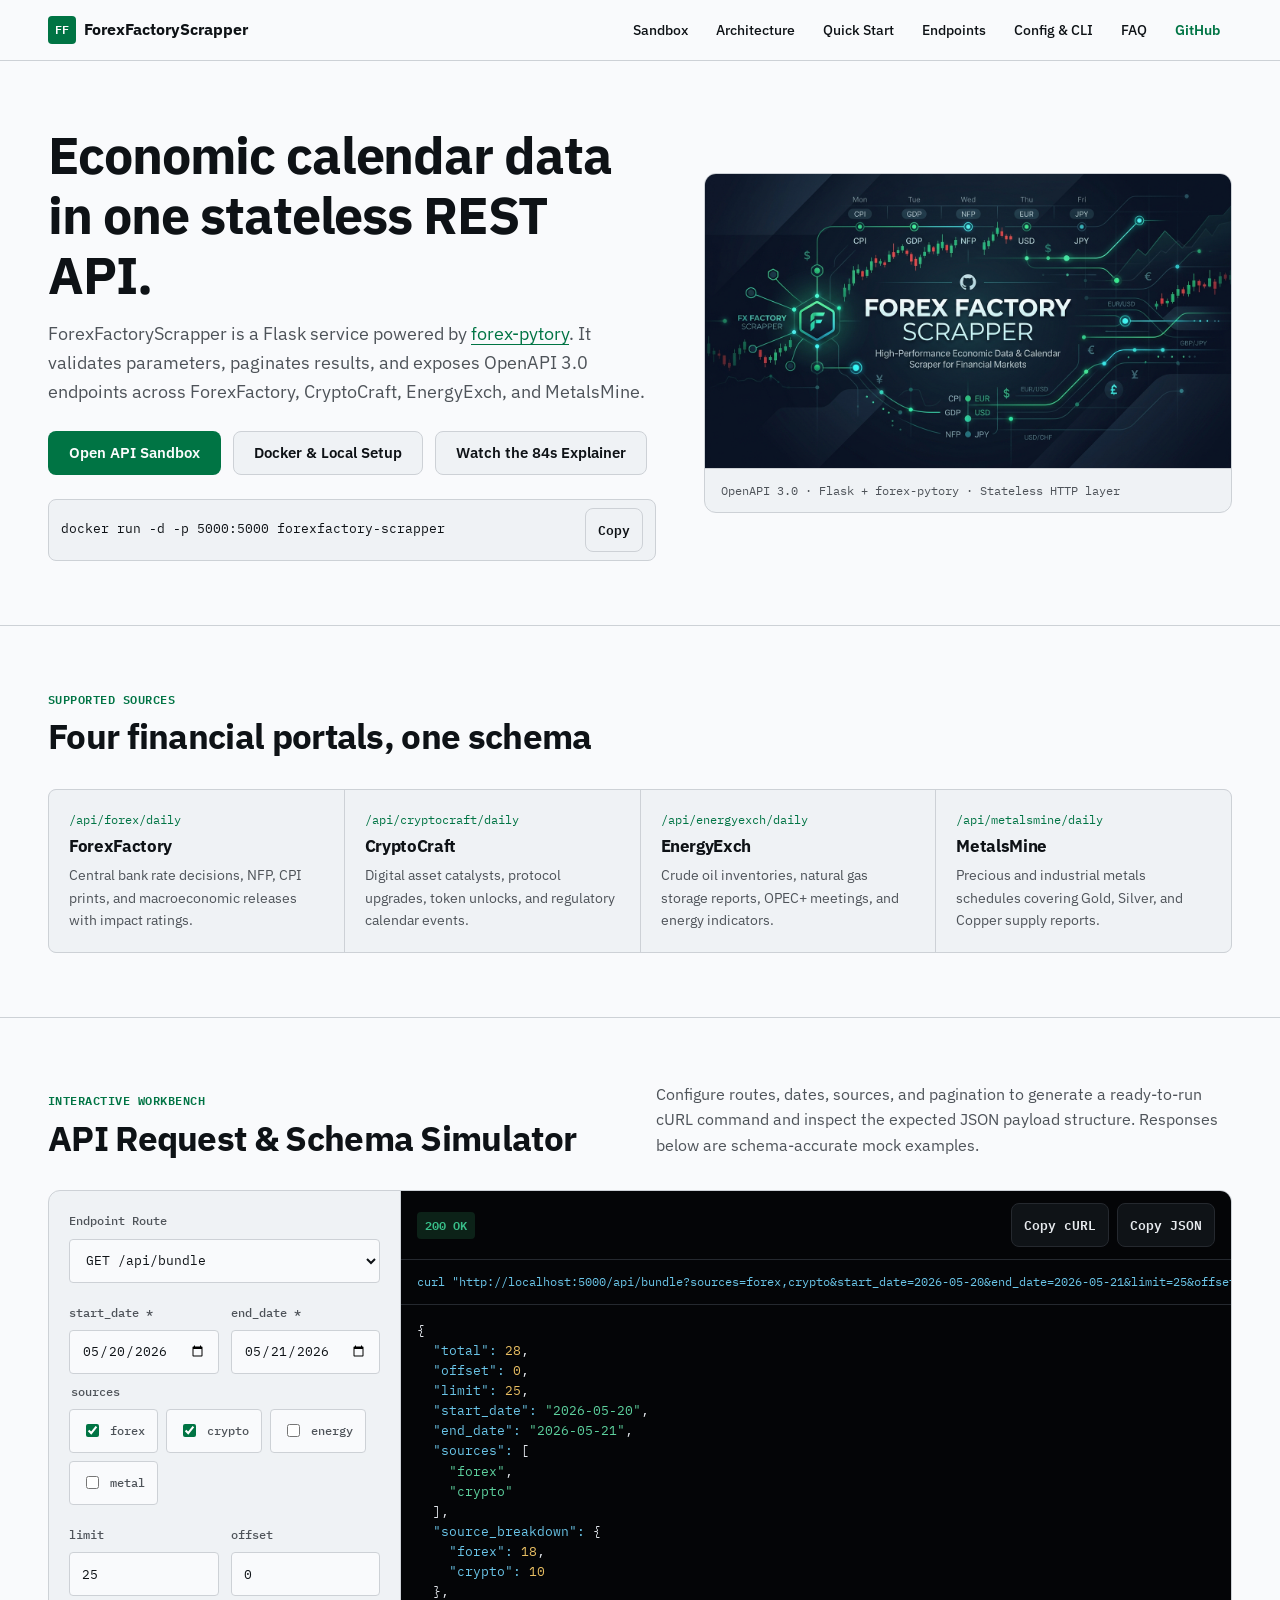
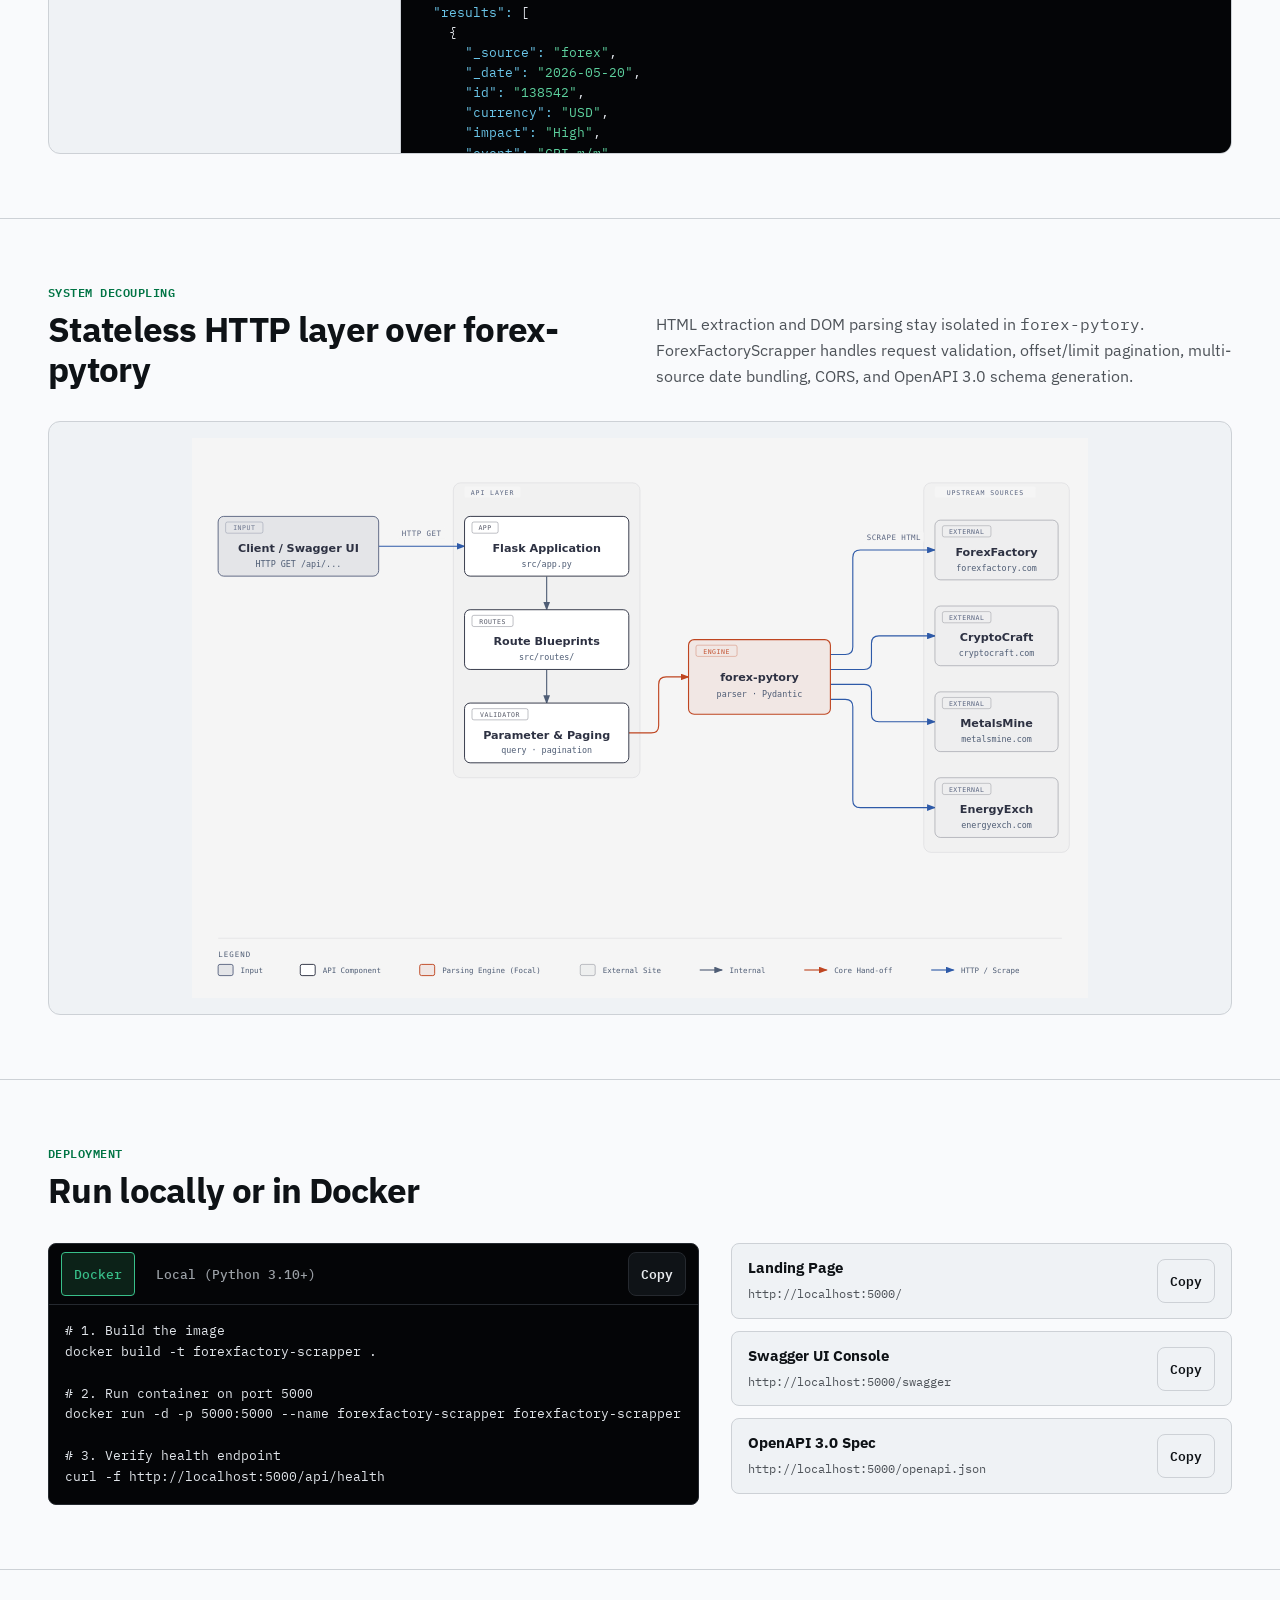
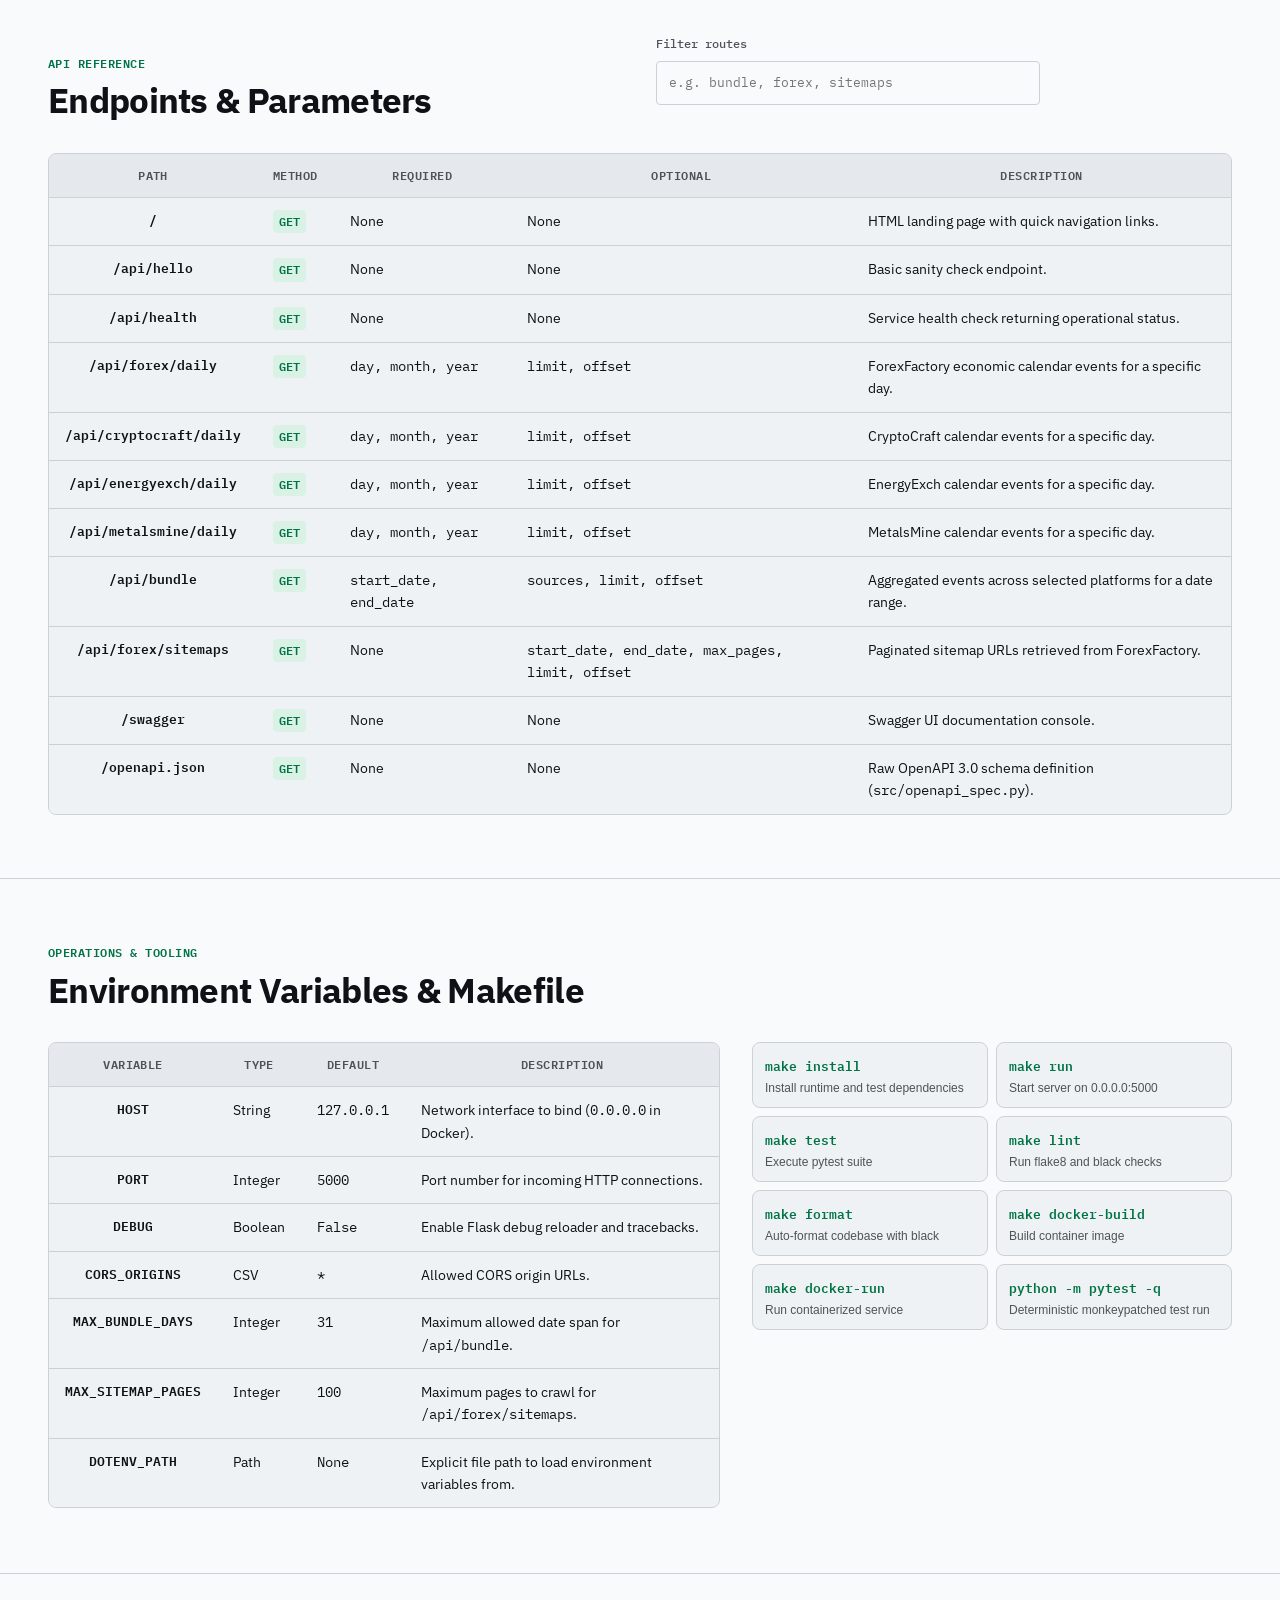
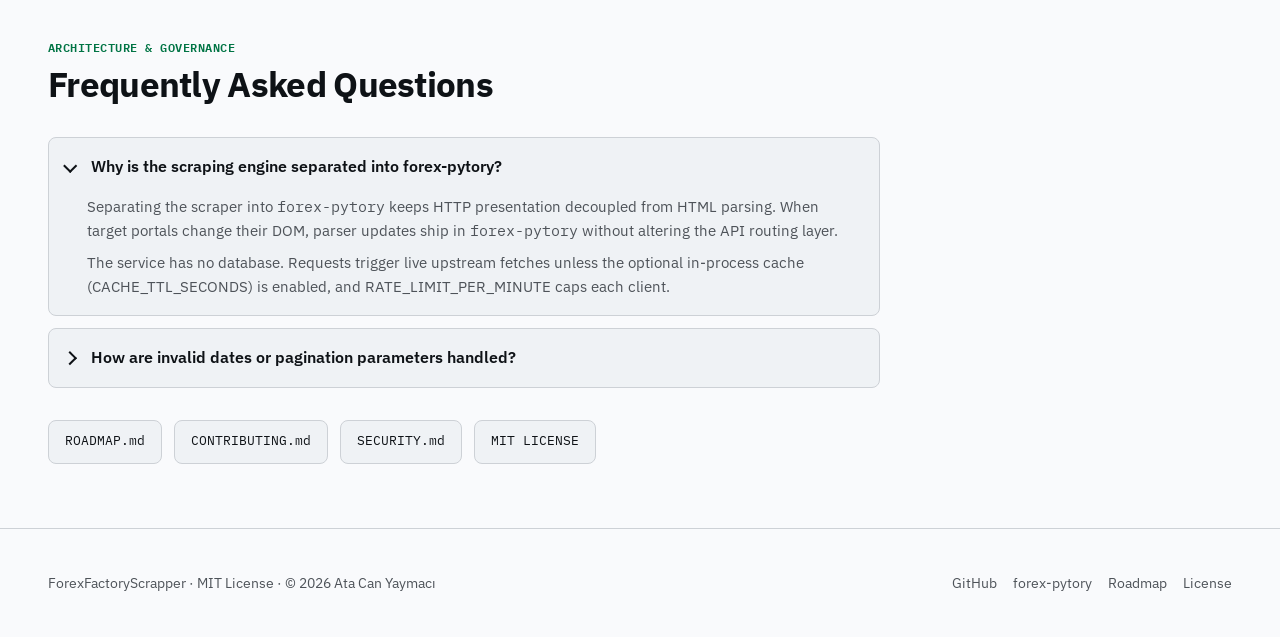
==== commit 1a4e6503: "deploy: 3dbc3919e628bdac0b56938465e4951efae90043" ====
--- a/index.html
+++ b/index.html
@@ -1,751 +1,661 @@
-
-<!doctype html>
-<html lang="en" class="no-js">
-  <head>
-    
-      <meta charset="utf-8">
-      <meta name="viewport" content="width=device-width,initial-scale=1">
-      
-        <meta name="description" content="Flask REST API service aggregating economic calendar events from financial portals.">
-      
-      
-        <meta name="author" content="Ata Can Yaymacı">
-      
-      
-        <link rel="canonical" href="https://atacanymc.github.io/ForexFactoryScrapper/">
-      
-      
-      
-        <link rel="next" href="architecture/">
-      
-      
-        
-      
-      
-      <link rel="icon" href="assets/images/favicon.png">
-      <meta name="generator" content="mkdocs-1.6.1, mkdocs-material-9.8.2">
-    
-    
-      
-        <title>ForexFactoryScrapper</title>
-      
-    
-    
-      <link rel="stylesheet" href="assets/stylesheets/main.57a0d79d.min.css">
-      
-        
-        <link rel="stylesheet" href="assets/stylesheets/palette.fb2fffe2.min.css">
-      
-      
-
-
-    
-    
-      
-    
-    
-      
-        
-        
-        <link rel="preconnect" href="https://fonts.gstatic.com" crossorigin>
-        <link rel="stylesheet" href="https://fonts.googleapis.com/css?family=Roboto:300,300i,400,400i,700,700i%7CRoboto+Mono:400,400i,700,700i&display=fallback">
-        <style>:root{--md-text-font:"Roboto";--md-code-font:"Roboto Mono"}</style>
-      
-    
-    
-    <script>__md_scope=new URL(".",location),__md_hash=e=>[...e].reduce(((e,_)=>(e<<5)-e+_.charCodeAt(0)),0),__md_get=(e,_=localStorage,t=__md_scope)=>JSON.parse(_.getItem(t.pathname+"."+e)),__md_set=(e,_,t=localStorage,a=__md_scope)=>{try{t.setItem(a.pathname+"."+e,JSON.stringify(_))}catch(e){}}</script>
-    
-      
-
-    
-    
-  </head>
-  
-  
-    
-    
-      
-    
-    
-    
-    
-    <body dir="ltr" data-md-color-scheme="default" data-md-color-primary="indigo" data-md-color-accent="indigo">
-  
-    
-    <input class="md-toggle" data-md-toggle="drawer" type="checkbox" id="__drawer" autocomplete="off">
-    <input class="md-toggle" data-md-toggle="search" type="checkbox" id="__search" autocomplete="off">
-    <label class="md-overlay" for="__drawer"></label>
-    <div data-md-component="skip">
-      
-        
-        <a href="#forexfactoryscrapper" class="md-skip">
-          Skip to content
-        </a>
-      
+<!DOCTYPE html>
+<html lang="en">
+<head>
+  <meta charset="UTF-8">
+  <meta name="viewport" content="width=device-width, initial-scale=1.0">
+  <meta name="color-scheme" content="light dark">
+  <meta name="robots" content="index, follow">
+  <title>ForexFactoryScrapper — Economic Calendar REST API</title>
+  <meta name="description" content="A stateless Flask REST API service aggregating economic calendar events from ForexFactory, CryptoCraft, EnergyExch, and MetalsMine.">
+  <link rel="canonical" href="https://atacanymc.github.io/ForexFactoryScrapper/">
+  <link rel="alternate" type="text/markdown" href="llms.txt" title="LLM-friendly documentation">
+  <link rel="icon" type="image/svg+xml" href="data:image/svg+xml,%3Csvg xmlns='http://www.w3.org/2000/svg' viewBox='0 0 32 32'%3E%3Crect width='32' height='32' rx='6' fill='%2310b981'/%3E%3Ctext x='50%25' y='54%25' dominant-baseline='middle' text-anchor='middle' fill='%23090a0f' font-family='monospace' font-weight='700' font-size='14'%3EFF%3C/text%3E%3C/svg%3E">
+
+  <!-- Open Graph & Twitter Card -->
+  <meta property="og:type" content="website">
+  <meta property="og:site_name" content="ForexFactoryScrapper">
+  <meta property="og:title" content="ForexFactoryScrapper — Economic Calendar REST API">
+  <meta property="og:description" content="A stateless Flask REST API service aggregating economic calendar events from ForexFactory, CryptoCraft, EnergyExch, and MetalsMine.">
+  <meta property="og:url" content="https://atacanymc.github.io/ForexFactoryScrapper/">
+  <meta property="og:image" content="https://atacanymc.github.io/ForexFactoryScrapper/assets/banner.jpg">
+  <meta property="og:image:width" content="1376">
+  <meta property="og:image:height" content="768">
+  <meta name="twitter:card" content="summary_large_image">
+  <meta name="twitter:title" content="ForexFactoryScrapper — Economic Calendar REST API">
+  <meta name="twitter:description" content="Stateless Flask REST API for ForexFactory, CryptoCraft, EnergyExch, and MetalsMine economic calendars.">
+  <meta name="twitter:image" content="https://atacanymc.github.io/ForexFactoryScrapper/assets/banner.jpg">
+
+  <!-- Structured Data (JSON-LD) -->
+  <script type="application/ld+json">
+  {
+    "@context": "https://schema.org",
+    "@graph": [
+      {
+        "@type": "SoftwareApplication",
+        "name": "ForexFactoryScrapper",
+        "applicationCategory": "DeveloperApplication",
+        "operatingSystem": "Linux, macOS, Windows, Docker",
+        "url": "https://atacanymc.github.io/ForexFactoryScrapper/",
+        "codeRepository": "https://github.com/AtaCanYmc/ForexFactoryScrapper",
+        "license": "https://opensource.org/licenses/MIT",
+        "programmingLanguage": "Python",
+        "image": "https://atacanymc.github.io/ForexFactoryScrapper/assets/banner.jpg",
+        "description": "A stateless Flask REST API service aggregating economic calendar events from ForexFactory, CryptoCraft, EnergyExch, and MetalsMine via forex-pytory.",
+        "author": {
+          "@type": "Person",
+          "name": "Ata Can Yaymacı",
+          "url": "https://github.com/AtaCanYmc"
+        },
+        "offers": {
+          "@type": "Offer",
+          "price": "0",
+          "priceCurrency": "USD"
+        }
+      },
+      {
+        "@type": "FAQPage",
+        "mainEntity": [
+          {
+            "@type": "Question",
+            "name": "Why is the scraping engine separated into forex-pytory?",
+            "acceptedAnswer": {
+              "@type": "Answer",
+              "text": "Separating the scraper into forex-pytory keeps HTTP presentation decoupled from HTML parsing. When target portals change their DOM, parser updates ship in forex-pytory without altering the API routing layer. The service has no database. Requests trigger live upstream fetches unless the optional in-process cache (CACHE_TTL_SECONDS) is enabled, and RATE_LIMIT_PER_MINUTE caps each client."
+            }
+          },
+          {
+            "@type": "Question",
+            "name": "How are invalid dates or pagination parameters handled?",
+            "acceptedAnswer": {
+              "@type": "Answer",
+              "text": "Parameters are validated before invoking upstream scrapers. Malformed dates, non-integer date parts, or negative pagination values return HTTP 400 with a structured JSON payload: {\"error\": \"...\"}."
+            }
+          }
+        ]
+      }
+    ]
+  }
+  </script>
+
+  <link rel="preconnect" href="https://fonts.googleapis.com">
+  <link rel="preconnect" href="https://fonts.gstatic.com" crossorigin>
+  <link href="https://fonts.googleapis.com/css2?family=IBM+Plex+Mono:wght@400;500;600&family=IBM+Plex+Sans:wght@400;500;600;700&display=swap" rel="stylesheet">
+
+  <link rel="stylesheet" href="index.css">
+</head>
+<body>
+  <a href="#main-content" class="skip-link">Skip to main content</a>
+
+  <div id="toast-region" class="toast-region" role="status" aria-live="polite" aria-atomic="true"></div>
+
+  <header class="site-header" id="site-header">
+    <div class="container header-inner" id="header-inner">
+      <a class="site-logo" href="#main-content">
+        <span class="site-logo-mark" aria-hidden="true">FF</span>
+        <span>ForexFactoryScrapper</span>
+      </a>
+
+      <nav class="site-nav" aria-label="Primary">
+        <button
+          class="menu-button"
+          type="button"
+          popovertarget="site-menu"
+          popovertargetaction="toggle"
+          aria-controls="site-menu"
+        >
+          <span>Menu</span>
+        </button>
+
+        <ul id="site-menu" class="site-menu" popover="auto">
+          <li><a href="#playground">Sandbox</a></li>
+          <li><a href="#architecture">Architecture</a></li>
+          <li><a href="#quickstart">Quick Start</a></li>
+          <li><a href="#endpoints">Endpoints</a></li>
+          <li><a href="#config">Config &amp; CLI</a></li>
+          <li><a href="#faq">FAQ</a></li>
+          <li>
+            <a class="nav-repo" href="https://github.com/AtaCanYmc/ForexFactoryScrapper" target="_blank" rel="noopener noreferrer">
+              GitHub
+            </a>
+          </li>
+        </ul>
+      </nav>
     </div>
-    <div data-md-component="announce">
-      
+  </header>
+
+  <main id="main-content">
+    <!-- Hero -->
+    <section class="hero" aria-labelledby="hero-heading">
+      <div class="container hero-grid">
+        <div>
+          <h1 id="hero-heading" class="hero-title">Economic calendar data in one stateless REST API.</h1>
+          <p class="hero-lead">
+            ForexFactoryScrapper is a Flask service powered by
+            <a href="https://github.com/AtaCanYmc/forex-pytory" target="_blank" rel="noopener noreferrer">forex-pytory</a>.
+            It validates parameters, paginates results, and exposes OpenAPI 3.0 endpoints across ForexFactory, CryptoCraft, EnergyExch, and MetalsMine.
+          </p>
+
+          <div class="hero-actions">
+            <a href="#playground" class="btn btn-primary">Open API Sandbox</a>
+            <a href="#quickstart" class="btn btn-secondary">Docker &amp; Local Setup</a>
+            <a href="https://youtu.be/_nROisUlAeQ" class="btn btn-secondary" target="_blank" rel="noopener noreferrer">Watch the 84s Explainer</a>
+          </div>
+
+          <div class="hero-cmd">
+            <code>docker run -d -p 5000:5000 forexfactory-scrapper</code>
+            <button type="button" class="btn btn-secondary btn-sm" data-copy="docker run -d -p 5000:5000 --name forexfactory-scrapper forexfactory-scrapper" data-copy-msg="Docker command copied">
+              Copy
+            </button>
+          </div>
+        </div>
+
+        <figure class="hero-figure">
+          <img
+            src="assets/banner.jpg"
+            alt="ForexFactoryScrapper REST API overview banner"
+            width="1376"
+            height="768"
+            fetchpriority="high"
+            decoding="async"
+          >
+          <figcaption>OpenAPI 3.0 · Flask + forex-pytory · Stateless HTTP layer</figcaption>
+        </figure>
+      </div>
+    </section>
+
+    <!-- Supported Portals -->
+    <section class="section" aria-labelledby="portals-heading">
+      <div class="container">
+        <div class="section-head">
+          <div>
+            <p class="section-kicker">Supported Sources</p>
+            <h2 id="portals-heading" class="section-title">Four financial portals, one schema</h2>
+          </div>
+        </div>
+
+        <ul class="portal-list">
+          <li class="portal-item">
+            <span class="portal-route">/api/forex/daily</span>
+            <h3>ForexFactory</h3>
+            <p>Central bank rate decisions, NFP, CPI prints, and macroeconomic releases with impact ratings.</p>
+          </li>
+          <li class="portal-item">
+            <span class="portal-route">/api/cryptocraft/daily</span>
+            <h3>CryptoCraft</h3>
+            <p>Digital asset catalysts, protocol upgrades, token unlocks, and regulatory calendar events.</p>
+          </li>
+          <li class="portal-item">
+            <span class="portal-route">/api/energyexch/daily</span>
+            <h3>EnergyExch</h3>
+            <p>Crude oil inventories, natural gas storage reports, OPEC+ meetings, and energy indicators.</p>
+          </li>
+          <li class="portal-item">
+            <span class="portal-route">/api/metalsmine/daily</span>
+            <h3>MetalsMine</h3>
+            <p>Precious and industrial metals schedules covering Gold, Silver, and Copper supply reports.</p>
+          </li>
+        </ul>
+      </div>
+    </section>
+
+    <!-- Interactive API Sandbox -->
+    <section id="playground" class="section" aria-labelledby="playground-heading">
+      <div class="container">
+        <div class="section-head section-head--split">
+          <div>
+            <p class="section-kicker">Interactive Workbench</p>
+            <h2 id="playground-heading" class="section-title">API Request &amp; Schema Simulator</h2>
+          </div>
+          <p class="section-lead">
+            Configure routes, dates, sources, and pagination to generate a ready-to-run cURL command and inspect the expected JSON payload structure. Responses below are schema-accurate mock examples.
+          </p>
+        </div>
+
+        <div class="workbench">
+          <div class="workbench-controls">
+            <div class="field">
+              <label for="sim-endpoint">Endpoint Route</label>
+              <select id="sim-endpoint" class="select">
+                <option value="bundle">GET /api/bundle</option>
+                <option value="forex">GET /api/forex/daily</option>
+                <option value="crypto">GET /api/cryptocraft/daily</option>
+                <option value="energy">GET /api/energyexch/daily</option>
+                <option value="metals">GET /api/metalsmine/daily</option>
+                <option value="sitemaps">GET /api/forex/sitemaps</option>
+                <option value="health">GET /api/health</option>
+              </select>
+            </div>
+
+            <div id="sim-params-bundle" class="field">
+              <div class="field-row">
+                <div class="field">
+                  <label for="sim-start-date">start_date *</label>
+                  <input type="date" id="sim-start-date" class="input" value="2026-05-20">
+                </div>
+                <div class="field">
+                  <label for="sim-end-date">end_date *</label>
+                  <input type="date" id="sim-end-date" class="input" value="2026-05-21">
+                </div>
+              </div>
+
+              <fieldset>
+                <legend>sources</legend>
+                <div class="checkbox-group">
+                  <label class="checkbox-pill"><input type="checkbox" value="forex" checked class="sim-source-cb"> forex</label>
+                  <label class="checkbox-pill"><input type="checkbox" value="crypto" checked class="sim-source-cb"> crypto</label>
+                  <label class="checkbox-pill"><input type="checkbox" value="energy" class="sim-source-cb"> energy</label>
+                  <label class="checkbox-pill"><input type="checkbox" value="metal" class="sim-source-cb"> metal</label>
+                </div>
+              </fieldset>
+            </div>
+
+            <div id="sim-params-daily" class="field-row field-row--3 hidden">
+              <div class="field">
+                <label for="sim-day">day *</label>
+                <input type="number" id="sim-day" class="input" min="1" max="31" value="20">
+              </div>
+              <div class="field">
+                <label for="sim-month">month *</label>
+                <input type="number" id="sim-month" class="input" min="1" max="12" value="5">
+              </div>
+              <div class="field">
+                <label for="sim-year">year *</label>
+                <input type="number" id="sim-year" class="input" min="2007" max="2030" value="2026">
+              </div>
+            </div>
+
+            <div id="sim-params-sitemaps" class="field hidden">
+              <label for="sim-max-pages">max_pages (default: 10)</label>
+              <input type="number" id="sim-max-pages" class="input" min="1" max="100" value="10">
+            </div>
+
+            <div id="sim-params-pagination" class="field-row">
+              <div class="field">
+                <label for="sim-limit">limit</label>
+                <input type="number" id="sim-limit" class="input" min="0" max="100" value="25">
+              </div>
+              <div class="field">
+                <label for="sim-offset">offset</label>
+                <input type="number" id="sim-offset" class="input" min="0" value="0">
+              </div>
+            </div>
+          </div>
+
+          <div class="workbench-output">
+            <div class="output-bar">
+              <div>
+                <span id="sim-status-badge" class="status-badge">200 OK</span>
+              </div>
+              <div style="display: flex; gap: var(--space-2);">
+                <button type="button" id="copy-curl-btn" class="btn btn-secondary btn-sm">Copy cURL</button>
+                <button type="button" id="copy-json-btn" class="btn btn-secondary btn-sm">Copy JSON</button>
+              </div>
+            </div>
+            <div class="curl-box">
+              <code id="sim-curl-output"></code>
+            </div>
+            <pre id="sim-json-output" class="json-pre"></pre>
+          </div>
+        </div>
+      </div>
+    </section>
+
+    <!-- Architecture -->
+    <section id="architecture" class="section" aria-labelledby="architecture-heading">
+      <div class="container">
+        <div class="section-head section-head--split">
+          <div>
+            <p class="section-kicker">System Decoupling</p>
+            <h2 id="architecture-heading" class="section-title">Stateless HTTP layer over forex-pytory</h2>
+          </div>
+          <p class="section-lead">
+            HTML extraction and DOM parsing stay isolated in <code>forex-pytory</code>. ForexFactoryScrapper handles request validation, offset/limit pagination, multi-source date bundling, CORS, and OpenAPI 3.0 schema generation.
+          </p>
+        </div>
+
+        <figure class="arch-figure">
+          <img
+            src="assets/architecture.svg"
+            alt="System architecture showing HTTP clients calling the Flask API layer, which delegates HTML parsing to forex-pytory across four financial portals"
+            width="960"
+            height="600"
+            loading="lazy"
+            decoding="async"
+          >
+        </figure>
+      </div>
+    </section>
+
+    <!-- Quick Start -->
+    <section id="quickstart" class="section" aria-labelledby="quickstart-heading">
+      <div class="container">
+        <div class="section-head">
+          <div>
+            <p class="section-kicker">Deployment</p>
+            <h2 id="quickstart-heading" class="section-title">Run locally or in Docker</h2>
+          </div>
+        </div>
+
+        <div class="quickstart-grid">
+          <div class="code-panel">
+            <div class="code-tabs">
+              <div class="tab-group" role="tablist" aria-label="Installation method">
+                <button type="button" role="tab" id="tab-docker" class="tab-btn" aria-selected="true" aria-controls="panel-docker">Docker</button>
+                <button type="button" role="tab" id="tab-local" class="tab-btn" aria-selected="false" aria-controls="panel-local">Local (Python 3.10+)</button>
+              </div>
+              <button type="button" id="copy-install-btn" class="btn btn-secondary btn-sm">Copy</button>
+            </div>
+
+            <pre id="panel-docker" role="tabpanel" aria-labelledby="tab-docker"><code># 1. Build the image
+docker build -t forexfactory-scrapper .
+
+# 2. Run container on port 5000
+docker run -d -p 5000:5000 --name forexfactory-scrapper forexfactory-scrapper
+
+# 3. Verify health endpoint
+curl -f http://localhost:5000/api/health</code></pre>
+
+            <pre id="panel-local" role="tabpanel" aria-labelledby="tab-local" class="hidden"><code># Prerequisites: Python 3.10, 3.11, or 3.12
+python -m venv .venv
+source .venv/bin/activate
+
+pip install -r requirements.txt
+python main.py</code></pre>
+          </div>
+
+          <ul class="interface-list" aria-label="Built-in web interfaces">
+            <li class="interface-item">
+              <div>
+                <strong>Landing Page</strong>
+                <code>http://localhost:5000/</code>
+              </div>
+              <button type="button" class="btn btn-secondary btn-sm" data-copy="http://localhost:5000/" data-copy-msg="Landing URL copied">Copy</button>
+            </li>
+            <li class="interface-item">
+              <div>
+                <strong>Swagger UI Console</strong>
+                <code>http://localhost:5000/swagger</code>
+              </div>
+              <button type="button" class="btn btn-secondary btn-sm" data-copy="http://localhost:5000/swagger" data-copy-msg="Swagger URL copied">Copy</button>
+            </li>
+            <li class="interface-item">
+              <div>
+                <strong>OpenAPI 3.0 Spec</strong>
+                <code>http://localhost:5000/openapi.json</code>
+              </div>
+              <button type="button" class="btn btn-secondary btn-sm" data-copy="http://localhost:5000/openapi.json" data-copy-msg="OpenAPI URL copied">Copy</button>
+            </li>
+          </ul>
+        </div>
+      </div>
+    </section>
+
+    <!-- Endpoint Reference -->
+    <section id="endpoints" class="section" aria-labelledby="endpoints-heading">
+      <div class="container">
+        <div class="section-head section-head--split">
+          <div>
+            <p class="section-kicker">API Reference</p>
+            <h2 id="endpoints-heading" class="section-title">Endpoints &amp; Parameters</h2>
+          </div>
+          <div class="filter-bar field">
+            <label for="endpoint-search">Filter routes</label>
+            <input type="search" id="endpoint-search" class="input" placeholder="e.g. bundle, forex, sitemaps">
+          </div>
+        </div>
+
+        <div tabindex="0" role="region" aria-labelledby="endpoints-table-caption" class="table-wrapper">
+          <table class="data-table endpoints-table">
+            <caption id="endpoints-table-caption">ForexFactoryScrapper HTTP endpoints</caption>
+            <thead>
+              <tr>
+                <th scope="col">Path</th>
+                <th scope="col">Method</th>
+                <th scope="col">Required</th>
+                <th scope="col">Optional</th>
+                <th scope="col">Description</th>
+              </tr>
+            </thead>
+            <tbody id="endpoints-tbody">
+              <tr class="endpoint-row">
+                <th scope="row">/</th>
+                <td><span class="method-tag">GET</span></td>
+                <td>None</td>
+                <td>None</td>
+                <td>HTML landing page with quick navigation links.</td>
+              </tr>
+              <tr class="endpoint-row">
+                <th scope="row">/api/hello</th>
+                <td><span class="method-tag">GET</span></td>
+                <td>None</td>
+                <td>None</td>
+                <td>Basic sanity check endpoint.</td>
+              </tr>
+              <tr class="endpoint-row">
+                <th scope="row">/api/health</th>
+                <td><span class="method-tag">GET</span></td>
+                <td>None</td>
+                <td>None</td>
+                <td>Service health check returning operational status.</td>
+              </tr>
+              <tr class="endpoint-row">
+                <th scope="row">/api/forex/daily</th>
+                <td><span class="method-tag">GET</span></td>
+                <td><code>day, month, year</code></td>
+                <td><code>limit, offset</code></td>
+                <td>ForexFactory economic calendar events for a specific day.</td>
+              </tr>
+              <tr class="endpoint-row">
+                <th scope="row">/api/cryptocraft/daily</th>
+                <td><span class="method-tag">GET</span></td>
+                <td><code>day, month, year</code></td>
+                <td><code>limit, offset</code></td>
+                <td>CryptoCraft calendar events for a specific day.</td>
+              </tr>
+              <tr class="endpoint-row">
+                <th scope="row">/api/energyexch/daily</th>
+                <td><span class="method-tag">GET</span></td>
+                <td><code>day, month, year</code></td>
+                <td><code>limit, offset</code></td>
+                <td>EnergyExch calendar events for a specific day.</td>
+              </tr>
+              <tr class="endpoint-row">
+                <th scope="row">/api/metalsmine/daily</th>
+                <td><span class="method-tag">GET</span></td>
+                <td><code>day, month, year</code></td>
+                <td><code>limit, offset</code></td>
+                <td>MetalsMine calendar events for a specific day.</td>
+              </tr>
+              <tr class="endpoint-row">
+                <th scope="row">/api/bundle</th>
+                <td><span class="method-tag">GET</span></td>
+                <td><code>start_date, end_date</code></td>
+                <td><code>sources, limit, offset</code></td>
+                <td>Aggregated events across selected platforms for a date range.</td>
+              </tr>
+              <tr class="endpoint-row">
+                <th scope="row">/api/forex/sitemaps</th>
+                <td><span class="method-tag">GET</span></td>
+                <td>None</td>
+                <td><code>start_date, end_date, max_pages, limit, offset</code></td>
+                <td>Paginated sitemap URLs retrieved from ForexFactory.</td>
+              </tr>
+              <tr class="endpoint-row">
+                <th scope="row">/swagger</th>
+                <td><span class="method-tag">GET</span></td>
+                <td>None</td>
+                <td>None</td>
+                <td>Swagger UI documentation console.</td>
+              </tr>
+              <tr class="endpoint-row">
+                <th scope="row">/openapi.json</th>
+                <td><span class="method-tag">GET</span></td>
+                <td>None</td>
+                <td>None</td>
+                <td>Raw OpenAPI 3.0 schema definition (<code>src/openapi_spec.py</code>).</td>
+              </tr>
+            </tbody>
+          </table>
+        </div>
+      </div>
+    </section>
+
+    <!-- Configuration & CLI -->
+    <section id="config" class="section" aria-labelledby="config-heading">
+      <div class="container">
+        <div class="section-head">
+          <div>
+            <p class="section-kicker">Operations &amp; Tooling</p>
+            <h2 id="config-heading" class="section-title">Environment Variables &amp; Makefile</h2>
+          </div>
+        </div>
+
+        <div class="ops-grid">
+          <div tabindex="0" role="region" aria-labelledby="env-table-caption" class="table-wrapper">
+            <table class="data-table env-table">
+              <caption id="env-table-caption">Environment variables loaded via python-dotenv</caption>
+              <thead>
+                <tr>
+                  <th scope="col">Variable</th>
+                  <th scope="col">Type</th>
+                  <th scope="col">Default</th>
+                  <th scope="col">Description</th>
+                </tr>
+              </thead>
+              <tbody>
+                <tr>
+                  <th scope="row">HOST</th>
+                  <td>String</td>
+                  <td><code>127.0.0.1</code></td>
+                  <td>Network interface to bind (<code>0.0.0.0</code> in Docker).</td>
+                </tr>
+                <tr>
+                  <th scope="row">PORT</th>
+                  <td>Integer</td>
+                  <td><code>5000</code></td>
+                  <td>Port number for incoming HTTP connections.</td>
+                </tr>
+                <tr>
+                  <th scope="row">DEBUG</th>
+                  <td>Boolean</td>
+                  <td><code>False</code></td>
+                  <td>Enable Flask debug reloader and tracebacks.</td>
+                </tr>
+                <tr>
+                  <th scope="row">CORS_ORIGINS</th>
+                  <td>CSV</td>
+                  <td><code>*</code></td>
+                  <td>Allowed CORS origin URLs.</td>
+                </tr>
+                <tr>
+                  <th scope="row">MAX_BUNDLE_DAYS</th>
+                  <td>Integer</td>
+                  <td><code>31</code></td>
+                  <td>Maximum allowed date span for <code>/api/bundle</code>.</td>
+                </tr>
+                <tr>
+                  <th scope="row">MAX_SITEMAP_PAGES</th>
+                  <td>Integer</td>
+                  <td><code>100</code></td>
+                  <td>Maximum pages to crawl for <code>/api/forex/sitemaps</code>.</td>
+                </tr>
+                <tr>
+                  <th scope="row">DOTENV_PATH</th>
+                  <td>Path</td>
+                  <td><code>None</code></td>
+                  <td>Explicit file path to load environment variables from.</td>
+                </tr>
+              </tbody>
+            </table>
+          </div>
+
+          <div class="make-grid" aria-label="Makefile commands">
+            <button type="button" class="make-btn" data-copy="make install" data-copy-msg="Copied: make install">
+              <code>make install</code>
+              <span>Install runtime and test dependencies</span>
+            </button>
+            <button type="button" class="make-btn" data-copy="make run" data-copy-msg="Copied: make run">
+              <code>make run</code>
+              <span>Start server on 0.0.0.0:5000</span>
+            </button>
+            <button type="button" class="make-btn" data-copy="make test" data-copy-msg="Copied: make test">
+              <code>make test</code>
+              <span>Execute pytest suite</span>
+            </button>
+            <button type="button" class="make-btn" data-copy="make lint" data-copy-msg="Copied: make lint">
+              <code>make lint</code>
+              <span>Run flake8 and black checks</span>
+            </button>
+            <button type="button" class="make-btn" data-copy="make format" data-copy-msg="Copied: make format">
+              <code>make format</code>
+              <span>Auto-format codebase with black</span>
+            </button>
+            <button type="button" class="make-btn" data-copy="make docker-build" data-copy-msg="Copied: make docker-build">
+              <code>make docker-build</code>
+              <span>Build container image</span>
+            </button>
+            <button type="button" class="make-btn" data-copy="make docker-run" data-copy-msg="Copied: make docker-run">
+              <code>make docker-run</code>
+              <span>Run containerized service</span>
+            </button>
+            <button type="button" class="make-btn" data-copy="python -m pytest -q" data-copy-msg="Copied: python -m pytest -q">
+              <code>python -m pytest -q</code>
+              <span>Deterministic monkeypatched test run</span>
+            </button>
+          </div>
+        </div>
+      </div>
+    </section>
+
+    <!-- FAQ & Governance -->
+    <section id="faq" class="section" aria-labelledby="faq-heading">
+      <div class="container">
+        <div class="section-head">
+          <div>
+            <p class="section-kicker">Architecture &amp; Governance</p>
+            <h2 id="faq-heading" class="section-title">Frequently Asked Questions</h2>
+          </div>
+        </div>
+
+        <div class="accordion">
+          <details open>
+            <summary>Why is the scraping engine separated into forex-pytory?</summary>
+            <div class="accordion-body">
+              <p>Separating the scraper into <code>forex-pytory</code> keeps HTTP presentation decoupled from HTML parsing. When target portals change their DOM, parser updates ship in <code>forex-pytory</code> without altering the API routing layer.</p>
+              <p>The service has no database. Requests trigger live upstream fetches unless the optional in-process cache (CACHE_TTL_SECONDS) is enabled, and RATE_LIMIT_PER_MINUTE caps each client.</p>
+            </div>
+          </details>
+
+          <details>
+            <summary>How are invalid dates or pagination parameters handled?</summary>
+            <div class="accordion-body">
+              <p>Parameters are validated before invoking upstream scrapers. Malformed dates, non-integer date parts, or negative pagination values return <code>HTTP 400</code> with a structured JSON payload: <code>{"error": "..."}</code>.</p>
+            </div>
+          </details>
+        </div>
+
+        <ul class="gov-list" aria-label="Project governance documents">
+          <li><a href="https://github.com/AtaCanYmc/ForexFactoryScrapper/blob/main/ROADMAP.md" target="_blank" rel="noopener noreferrer">ROADMAP.md</a></li>
+          <li><a href="https://github.com/AtaCanYmc/ForexFactoryScrapper/blob/main/CONTRIBUTING.md" target="_blank" rel="noopener noreferrer">CONTRIBUTING.md</a></li>
+          <li><a href="https://github.com/AtaCanYmc/ForexFactoryScrapper/blob/main/SECURITY.md" target="_blank" rel="noopener noreferrer">SECURITY.md</a></li>
+          <li><a href="https://github.com/AtaCanYmc/ForexFactoryScrapper/blob/main/LICENSE" target="_blank" rel="noopener noreferrer">MIT LICENSE</a></li>
+        </ul>
+      </div>
+    </section>
+  </main>
+
+  <footer class="site-footer">
+    <div class="container footer-inner">
+      <span>ForexFactoryScrapper · MIT License · © 2026 Ata Can Yaymacı</span>
+      <div class="footer-links">
+        <a href="https://github.com/AtaCanYmc/ForexFactoryScrapper" target="_blank" rel="noopener noreferrer">GitHub</a>
+        <a href="https://github.com/AtaCanYmc/forex-pytory" target="_blank" rel="noopener noreferrer">forex-pytory</a>
+        <a href="https://github.com/AtaCanYmc/ForexFactoryScrapper/blob/main/ROADMAP.md" target="_blank" rel="noopener noreferrer">Roadmap</a>
+        <a href="https://github.com/AtaCanYmc/ForexFactoryScrapper/blob/main/LICENSE" target="_blank" rel="noopener noreferrer">License</a>
+      </div>
     </div>
-    
-    
-      
-
-  
-
-<header class="md-header md-header--shadow" data-md-component="header">
-  <nav class="md-header__inner md-grid" aria-label="Header">
-    <a href="." title="ForexFactoryScrapper" class="md-header__button md-logo" aria-label="ForexFactoryScrapper" data-md-component="logo">
-      
-  
-  <svg xmlns="http://www.w3.org/2000/svg" viewBox="0 0 24 24"><path d="M12 8a3 3 0 0 0 3-3 3 3 0 0 0-3-3 3 3 0 0 0-3 3 3 3 0 0 0 3 3m0 3.54C9.64 9.35 6.5 8 3 8v11c3.5 0 6.64 1.35 9 3.54 2.36-2.19 5.5-3.54 9-3.54V8c-3.5 0-6.64 1.35-9 3.54"/></svg>
-
-    </a>
-    <label class="md-header__button md-icon" for="__drawer">
-      
-      <svg xmlns="http://www.w3.org/2000/svg" viewBox="0 0 24 24"><path d="M3 6h18v2H3zm0 5h18v2H3zm0 5h18v2H3z"/></svg>
-    </label>
-    <div class="md-header__title" data-md-component="header-title">
-      <div class="md-header__ellipsis">
-        <div class="md-header__topic">
-          <span class="md-ellipsis">
-            ForexFactoryScrapper
-          </span>
-        </div>
-        <div class="md-header__topic" data-md-component="header-topic">
-          <span class="md-ellipsis">
-            
-              Overview
-            
-          </span>
-        </div>
-      </div>
-    </div>
-    
-      
-        <form class="md-header__option" data-md-component="palette">
-  
-    
-    
-    
-    <input class="md-option" data-md-color-media="(prefers-color-scheme: light)" data-md-color-scheme="default" data-md-color-primary="indigo" data-md-color-accent="indigo"  aria-label="Switch to dark mode"  type="radio" name="__palette" id="__palette_0">
-    
-      <label class="md-header__button md-icon" title="Switch to dark mode" for="__palette_1" hidden>
-        <svg xmlns="http://www.w3.org/2000/svg" viewBox="0 0 24 24"><path d="M12 8a4 4 0 0 0-4 4 4 4 0 0 0 4 4 4 4 0 0 0 4-4 4 4 0 0 0-4-4m0 10a6 6 0 0 1-6-6 6 6 0 0 1 6-6 6 6 0 0 1 6 6 6 6 0 0 1-6 6m8-9.31V4h-4.69L12 .69 8.69 4H4v4.69L.69 12 4 15.31V20h4.69L12 23.31 15.31 20H20v-4.69L23.31 12z"/></svg>
-      </label>
-    
-  
-    
-    
-    
-    <input class="md-option" data-md-color-media="(prefers-color-scheme: dark)" data-md-color-scheme="slate" data-md-color-primary="indigo" data-md-color-accent="indigo"  aria-label="Switch to light mode"  type="radio" name="__palette" id="__palette_1">
-    
-      <label class="md-header__button md-icon" title="Switch to light mode" for="__palette_0" hidden>
-        <svg xmlns="http://www.w3.org/2000/svg" viewBox="0 0 24 24"><path d="M12 18c-.89 0-1.74-.2-2.5-.55C11.56 16.5 13 14.42 13 12s-1.44-4.5-3.5-5.45C10.26 6.2 11.11 6 12 6a6 6 0 0 1 6 6 6 6 0 0 1-6 6m8-9.31V4h-4.69L12 .69 8.69 4H4v4.69L.69 12 4 15.31V20h4.69L12 23.31 15.31 20H20v-4.69L23.31 12z"/></svg>
-      </label>
-    
-  
-</form>
-      
-    
-    
-      <script>var palette=__md_get("__palette");if(palette&&palette.color){if("(prefers-color-scheme)"===palette.color.media){var media=matchMedia("(prefers-color-scheme: light)"),input=document.querySelector(media.matches?"[data-md-color-media='(prefers-color-scheme: light)']":"[data-md-color-media='(prefers-color-scheme: dark)']");palette.color.media=input.getAttribute("data-md-color-media"),palette.color.scheme=input.getAttribute("data-md-color-scheme"),palette.color.primary=input.getAttribute("data-md-color-primary"),palette.color.accent=input.getAttribute("data-md-color-accent")}for(var[key,value]of Object.entries(palette.color))document.body.setAttribute("data-md-color-"+key,value)}</script>
-    
-    
-    
-      
-      
-        <label class="md-header__button md-icon" for="__search">
-          
-          <svg xmlns="http://www.w3.org/2000/svg" viewBox="0 0 24 24"><path d="M9.5 3A6.5 6.5 0 0 1 16 9.5c0 1.61-.59 3.09-1.56 4.23l.27.27h.79l5 5-1.5 1.5-5-5v-.79l-.27-.27A6.52 6.52 0 0 1 9.5 16 6.5 6.5 0 0 1 3 9.5 6.5 6.5 0 0 1 9.5 3m0 2C7 5 5 7 5 9.5S7 14 9.5 14 14 12 14 9.5 12 5 9.5 5"/></svg>
-        </label>
-        <div class="md-search" data-md-component="search" role="dialog">
-  <label class="md-search__overlay" for="__search"></label>
-  <div class="md-search__inner" role="search">
-    <form class="md-search__form" name="search">
-      <input type="text" class="md-search__input" name="query" aria-label="Search" placeholder="Search" autocapitalize="off" autocorrect="off" autocomplete="off" spellcheck="false" data-md-component="search-query" required>
-      <label class="md-search__icon md-icon" for="__search">
-        
-        <svg xmlns="http://www.w3.org/2000/svg" viewBox="0 0 24 24"><path d="M9.5 3A6.5 6.5 0 0 1 16 9.5c0 1.61-.59 3.09-1.56 4.23l.27.27h.79l5 5-1.5 1.5-5-5v-.79l-.27-.27A6.52 6.52 0 0 1 9.5 16 6.5 6.5 0 0 1 3 9.5 6.5 6.5 0 0 1 9.5 3m0 2C7 5 5 7 5 9.5S7 14 9.5 14 14 12 14 9.5 12 5 9.5 5"/></svg>
-        
-        <svg xmlns="http://www.w3.org/2000/svg" viewBox="0 0 24 24"><path d="M20 11v2H8l5.5 5.5-1.42 1.42L4.16 12l7.92-7.92L13.5 5.5 8 11z"/></svg>
-      </label>
-      <nav class="md-search__options" aria-label="Search">
-        
-        <button type="reset" class="md-search__icon md-icon" title="Clear" aria-label="Clear" tabindex="-1">
-          
-          <svg xmlns="http://www.w3.org/2000/svg" viewBox="0 0 24 24"><path d="M19 6.41 17.59 5 12 10.59 6.41 5 5 6.41 10.59 12 5 17.59 6.41 19 12 13.41 17.59 19 19 17.59 13.41 12z"/></svg>
-        </button>
-      </nav>
-      
-        <div class="md-search__suggest" data-md-component="search-suggest"></div>
-      
-    </form>
-    <div class="md-search__output">
-      <div class="md-search__scrollwrap" tabindex="0" data-md-scrollfix>
-        <div class="md-search-result" data-md-component="search-result">
-          <div class="md-search-result__meta">
-            Initializing search
-          </div>
-          <ol class="md-search-result__list" role="presentation"></ol>
-        </div>
-      </div>
-    </div>
-  </div>
-</div>
-      
-    
-    
-      <div class="md-header__source">
-        <a href="https://github.com/AtaCanYmc/ForexFactoryScrapper" title="Go to repository" class="md-source" data-md-component="source">
-  <div class="md-source__icon md-icon">
-    
-    <svg xmlns="http://www.w3.org/2000/svg" viewBox="0 0 448 512"><!--! Font Awesome Free 7.1.0 by @fontawesome - https://fontawesome.com License - https://fontawesome.com/license/free (Icons: CC BY 4.0, Fonts: SIL OFL 1.1, Code: MIT License) Copyright 2025 Fonticons, Inc.--><path d="M439.6 236.1 244 40.5c-5.4-5.5-12.8-8.5-20.4-8.5s-15 3-20.4 8.4L162.5 81l51.5 51.5c27.1-9.1 52.7 16.8 43.4 43.7l49.7 49.7c34.2-11.8 61.2 31 35.5 56.7-26.5 26.5-70.2-2.9-56-37.3L240.3 199v121.9c25.3 12.5 22.3 41.8 9.1 55-6.4 6.4-15.2 10.1-24.3 10.1s-17.8-3.6-24.3-10.1c-17.6-17.6-11.1-46.9 11.2-56v-123c-20.8-8.5-24.6-30.7-18.6-45L142.6 101 8.5 235.1C3 240.6 0 247.9 0 255.5s3 15 8.5 20.4l195.6 195.7c5.4 5.4 12.7 8.4 20.4 8.4s15-3 20.4-8.4l194.7-194.7c5.4-5.4 8.4-12.8 8.4-20.4s-3-15-8.4-20.4"/></svg>
-  </div>
-  <div class="md-source__repository">
-    AtaCanYmc/ForexFactoryScrapper
-  </div>
-</a>
-      </div>
-    
-  </nav>
-  
-</header>
-    
-    <div class="md-container" data-md-component="container">
-      
-      
-        
-          
-        
-      
-      <main class="md-main" data-md-component="main">
-        <div class="md-main__inner md-grid">
-          
-            
-              
-              <div class="md-sidebar md-sidebar--primary" data-md-component="sidebar" data-md-type="navigation" >
-                <div class="md-sidebar__scrollwrap">
-                  <div class="md-sidebar__inner">
-                    
-
-
-
-<nav class="md-nav md-nav--primary" aria-label="Navigation" data-md-level="0">
-  <label class="md-nav__title" for="__drawer">
-    <a href="." title="ForexFactoryScrapper" class="md-nav__button md-logo" aria-label="ForexFactoryScrapper" data-md-component="logo">
-      
-  
-  <svg xmlns="http://www.w3.org/2000/svg" viewBox="0 0 24 24"><path d="M12 8a3 3 0 0 0 3-3 3 3 0 0 0-3-3 3 3 0 0 0-3 3 3 3 0 0 0 3 3m0 3.54C9.64 9.35 6.5 8 3 8v11c3.5 0 6.64 1.35 9 3.54 2.36-2.19 5.5-3.54 9-3.54V8c-3.5 0-6.64 1.35-9 3.54"/></svg>
-
-    </a>
-    ForexFactoryScrapper
-  </label>
-  
-    <div class="md-nav__source">
-      <a href="https://github.com/AtaCanYmc/ForexFactoryScrapper" title="Go to repository" class="md-source" data-md-component="source">
-  <div class="md-source__icon md-icon">
-    
-    <svg xmlns="http://www.w3.org/2000/svg" viewBox="0 0 448 512"><!--! Font Awesome Free 7.1.0 by @fontawesome - https://fontawesome.com License - https://fontawesome.com/license/free (Icons: CC BY 4.0, Fonts: SIL OFL 1.1, Code: MIT License) Copyright 2025 Fonticons, Inc.--><path d="M439.6 236.1 244 40.5c-5.4-5.5-12.8-8.5-20.4-8.5s-15 3-20.4 8.4L162.5 81l51.5 51.5c27.1-9.1 52.7 16.8 43.4 43.7l49.7 49.7c34.2-11.8 61.2 31 35.5 56.7-26.5 26.5-70.2-2.9-56-37.3L240.3 199v121.9c25.3 12.5 22.3 41.8 9.1 55-6.4 6.4-15.2 10.1-24.3 10.1s-17.8-3.6-24.3-10.1c-17.6-17.6-11.1-46.9 11.2-56v-123c-20.8-8.5-24.6-30.7-18.6-45L142.6 101 8.5 235.1C3 240.6 0 247.9 0 255.5s3 15 8.5 20.4l195.6 195.7c5.4 5.4 12.7 8.4 20.4 8.4s15-3 20.4-8.4l194.7-194.7c5.4-5.4 8.4-12.8 8.4-20.4s-3-15-8.4-20.4"/></svg>
-  </div>
-  <div class="md-source__repository">
-    AtaCanYmc/ForexFactoryScrapper
-  </div>
-</a>
-    </div>
-  
-  <ul class="md-nav__list" data-md-scrollfix>
-    
-      
-      
-  
-  
-    
-  
-  
-  
-    <li class="md-nav__item md-nav__item--active">
-      
-      <input class="md-nav__toggle md-toggle" type="checkbox" id="__toc">
-      
-      
-        
-      
-      
-        <label class="md-nav__link md-nav__link--active" for="__toc">
-          
-  
-  
-  <span class="md-ellipsis">
-    
-  
-    Overview
-  
-
-    
-  </span>
-  
-  
-
-          <span class="md-nav__icon md-icon"></span>
-        </label>
-      
-      <a href="." class="md-nav__link md-nav__link--active">
-        
-  
-  
-  <span class="md-ellipsis">
-    
-  
-    Overview
-  
-
-    
-  </span>
-  
-  
-
-      </a>
-      
-        
-
-<nav class="md-nav md-nav--secondary" aria-label="Table of contents">
-  
-  
-  
-    
-  
-  
-    <label class="md-nav__title" for="__toc">
-      <span class="md-nav__icon md-icon"></span>
-      Table of contents
-    </label>
-    <ul class="md-nav__list" data-md-component="toc" data-md-scrollfix>
-      
-        <li class="md-nav__item">
-  <a href="#quick-start" class="md-nav__link">
-    <span class="md-ellipsis">
-      
-        Quick Start
-      
-    </span>
-  </a>
-  
-    <nav class="md-nav" aria-label="Quick Start">
-      <ul class="md-nav__list">
-        
-          <li class="md-nav__item">
-  <a href="#docker" class="md-nav__link">
-    <span class="md-ellipsis">
-      
-        Docker
-      
-    </span>
-  </a>
-  
-</li>
-        
-          <li class="md-nav__item">
-  <a href="#local-environment" class="md-nav__link">
-    <span class="md-ellipsis">
-      
-        Local Environment
-      
-    </span>
-  </a>
-  
-</li>
-        
-          <li class="md-nav__item">
-  <a href="#key-interfaces" class="md-nav__link">
-    <span class="md-ellipsis">
-      
-        Key Interfaces
-      
-    </span>
-  </a>
-  
-</li>
-        
-      </ul>
-    </nav>
-  
-</li>
-      
-    </ul>
-  
-</nav>
-      
-    </li>
-  
-
-    
-      
-      
-  
-  
-  
-  
-    <li class="md-nav__item">
-      <a href="architecture/" class="md-nav__link">
-        
-  
-  
-  <span class="md-ellipsis">
-    
-  
-    Architecture
-  
-
-    
-  </span>
-  
-  
-
-      </a>
-    </li>
-  
-
-    
-      
-      
-  
-  
-  
-  
-    <li class="md-nav__item">
-      <a href="api-reference/" class="md-nav__link">
-        
-  
-  
-  <span class="md-ellipsis">
-    
-  
-    API Reference
-  
-
-    
-  </span>
-  
-  
-
-      </a>
-    </li>
-  
-
-    
-      
-      
-  
-  
-  
-  
-    <li class="md-nav__item">
-      <a href="configuration/" class="md-nav__link">
-        
-  
-  
-  <span class="md-ellipsis">
-    
-  
-    Configuration
-  
-
-    
-  </span>
-  
-  
-
-      </a>
-    </li>
-  
-
-    
-      
-      
-  
-  
-  
-  
-    <li class="md-nav__item">
-      <a href="roadmap/" class="md-nav__link">
-        
-  
-  
-  <span class="md-ellipsis">
-    
-  
-    Roadmap
-  
-
-    
-  </span>
-  
-  
-
-      </a>
-    </li>
-  
-
-    
-      
-      
-  
-  
-  
-  
-    <li class="md-nav__item">
-      <a href="contributing/" class="md-nav__link">
-        
-  
-  
-  <span class="md-ellipsis">
-    
-  
-    Contributing
-  
-
-    
-  </span>
-  
-  
-
-      </a>
-    </li>
-  
-
-    
-      
-      
-  
-  
-  
-  
-    <li class="md-nav__item">
-      <a href="security/" class="md-nav__link">
-        
-  
-  
-  <span class="md-ellipsis">
-    
-  
-    Security
-  
-
-    
-  </span>
-  
-  
-
-      </a>
-    </li>
-  
-
-    
-      
-      
-  
-  
-  
-  
-    <li class="md-nav__item">
-      <a href="license/" class="md-nav__link">
-        
-  
-  
-  <span class="md-ellipsis">
-    
-  
-    License
-  
-
-    
-  </span>
-  
-  
-
-      </a>
-    </li>
-  
-
-    
-  </ul>
-</nav>
-                  </div>
-                </div>
-              </div>
-            
-            
-              
-              <div class="md-sidebar md-sidebar--secondary" data-md-component="sidebar" data-md-type="toc" >
-                <div class="md-sidebar__scrollwrap">
-                  <div class="md-sidebar__inner">
-                    
-
-<nav class="md-nav md-nav--secondary" aria-label="Table of contents">
-  
-  
-  
-    
-  
-  
-    <label class="md-nav__title" for="__toc">
-      <span class="md-nav__icon md-icon"></span>
-      Table of contents
-    </label>
-    <ul class="md-nav__list" data-md-component="toc" data-md-scrollfix>
-      
-        <li class="md-nav__item">
-  <a href="#quick-start" class="md-nav__link">
-    <span class="md-ellipsis">
-      
-        Quick Start
-      
-    </span>
-  </a>
-  
-    <nav class="md-nav" aria-label="Quick Start">
-      <ul class="md-nav__list">
-        
-          <li class="md-nav__item">
-  <a href="#docker" class="md-nav__link">
-    <span class="md-ellipsis">
-      
-        Docker
-      
-    </span>
-  </a>
-  
-</li>
-        
-          <li class="md-nav__item">
-  <a href="#local-environment" class="md-nav__link">
-    <span class="md-ellipsis">
-      
-        Local Environment
-      
-    </span>
-  </a>
-  
-</li>
-        
-          <li class="md-nav__item">
-  <a href="#key-interfaces" class="md-nav__link">
-    <span class="md-ellipsis">
-      
-        Key Interfaces
-      
-    </span>
-  </a>
-  
-</li>
-        
-      </ul>
-    </nav>
-  
-</li>
-      
-    </ul>
-  
-</nav>
-                  </div>
-                </div>
-              </div>
-            
-          
-          
-            <div class="md-content" data-md-component="content">
-              
-              <article class="md-content__inner md-typeset">
-                
-                  
-
-
-  
-  
-
-
-<p><img alt="ForexFactoryScrapper Banner" src="assets/banner.jpg" /></p>
-<h1 id="forexfactoryscrapper">ForexFactoryScrapper<a class="headerlink" href="#forexfactoryscrapper" title="Permanent link">&para;</a></h1>
-<p>ForexFactoryScrapper is a Flask REST API service that aggregates and serves economic calendar events from financial portals including ForexFactory, CryptoCraft, EnergyExch, and MetalsMine.</p>
-<h2 id="quick-start">Quick Start<a class="headerlink" href="#quick-start" title="Permanent link">&para;</a></h2>
-<h3 id="docker">Docker<a class="headerlink" href="#docker" title="Permanent link">&para;</a></h3>
-<div class="language-bash highlight"><pre><span></span><code><span id="__span-0-1"><a id="__codelineno-0-1" name="__codelineno-0-1" href="#__codelineno-0-1"></a>docker<span class="w"> </span>build<span class="w"> </span>-t<span class="w"> </span>forexfactory-scrapper<span class="w"> </span>.
-</span><span id="__span-0-2"><a id="__codelineno-0-2" name="__codelineno-0-2" href="#__codelineno-0-2"></a>docker<span class="w"> </span>run<span class="w"> </span>-d<span class="w"> </span>-p<span class="w"> </span><span class="m">5000</span>:5000<span class="w"> </span>--name<span class="w"> </span>forexfactory-scrapper<span class="w"> </span>forexfactory-scrapper
-</span><span id="__span-0-3"><a id="__codelineno-0-3" name="__codelineno-0-3" href="#__codelineno-0-3"></a>curl<span class="w"> </span>-f<span class="w"> </span>http://localhost:5000/api/health
-</span></code></pre></div>
-<h3 id="local-environment">Local Environment<a class="headerlink" href="#local-environment" title="Permanent link">&para;</a></h3>
-<div class="language-bash highlight"><pre><span></span><code><span id="__span-1-1"><a id="__codelineno-1-1" name="__codelineno-1-1" href="#__codelineno-1-1"></a>python<span class="w"> </span>-m<span class="w"> </span>venv<span class="w"> </span>.venv
-</span><span id="__span-1-2"><a id="__codelineno-1-2" name="__codelineno-1-2" href="#__codelineno-1-2"></a><span class="nb">source</span><span class="w"> </span>.venv/bin/activate
-</span><span id="__span-1-3"><a id="__codelineno-1-3" name="__codelineno-1-3" href="#__codelineno-1-3"></a>pip<span class="w"> </span>install<span class="w"> </span>-r<span class="w"> </span>requirements.txt
-</span><span id="__span-1-4"><a id="__codelineno-1-4" name="__codelineno-1-4" href="#__codelineno-1-4"></a>python<span class="w"> </span>main.py
-</span></code></pre></div>
-<p>The service binds to <code>http://0.0.0.0:5000</code> by default.</p>
-<h3 id="key-interfaces">Key Interfaces<a class="headerlink" href="#key-interfaces" title="Permanent link">&para;</a></h3>
-<ul>
-<li><strong>Welcome Landing</strong>: <code>http://localhost:5000/</code></li>
-<li><strong>Interactive Swagger UI</strong>: <code>http://localhost:5000/swagger</code></li>
-<li><strong>OpenAPI 3.0 Specification</strong>: <code>http://localhost:5000/openapi.json</code></li>
-</ul>
-
-
-
-
-
-
-
-
-
-
-
-
-                
-              </article>
-            </div>
-          
-          
-<script>var target=document.getElementById(location.hash.slice(1));target&&target.name&&(target.checked=target.name.startsWith("__tabbed_"))</script>
-        </div>
-        
-          <button type="button" class="md-top md-icon" data-md-component="top" hidden>
-  
-  <svg xmlns="http://www.w3.org/2000/svg" viewBox="0 0 24 24"><path d="M13 20h-2V8l-5.5 5.5-1.42-1.42L12 4.16l7.92 7.92-1.42 1.42L13 8z"/></svg>
-  Back to top
-</button>
-        
-      </main>
-      
-        <footer class="md-footer">
-  
-  <div class="md-footer-meta md-typeset">
-    <div class="md-footer-meta__inner md-grid">
-      <div class="md-copyright">
-  
-  
-    Made with
-    <a href="https://squidfunk.github.io/mkdocs-material/" target="_blank" rel="noopener">
-      Material for MkDocs
-    </a>
-  
-</div>
-      
-    </div>
-  </div>
-</footer>
-      
-    </div>
-    <div class="md-dialog" data-md-component="dialog">
-      <div class="md-dialog__inner md-typeset"></div>
-    </div>
-    
-    
-    
-      
-      
-      <script id="__config" type="application/json">{"annotate": null, "base": ".", "features": ["navigation.instant", "navigation.tracking", "navigation.top", "content.code.copy", "search.suggest", "search.highlight"], "search": "assets/javascripts/workers/search.a7633da7.min.js", "tags": null, "translations": {"clipboard.copied": "Copied to clipboard", "clipboard.copy": "Copy to clipboard", "search.result.more.one": "1 more on this page", "search.result.more.other": "# more on this page", "search.result.none": "No matching documents", "search.result.one": "1 matching document", "search.result.other": "# matching documents", "search.result.placeholder": "Type to start searching", "search.result.term.missing": "Missing", "select.version": "Select version"}, "version": null}</script>
-    
-    
-      <script src="assets/javascripts/bundle.a5f9d56c.min.js"></script>
-      
-    
-  </body>
-</html>+  </footer>
+
+  <script type="module" src="index.js"></script>
+</body>
+</html>
--- a/index.css
+++ b/index.css
@@ -0,0 +1,1231 @@
+/* Hallmark · pre-emit critique: P5 H5 E5 S5 R5 V5
+ * macrostructure: Workbench · genre: modern-minimal · nav: N9-popover · footer: Ft2-utilitarian
+ * audience: quant & backend developers · use: evaluate API, copy setup, test schemas · tone: technical/utilitarian
+ */
+
+:root {
+  color-scheme: light dark;
+
+  /* Locked OKLCH raw palette — light & dark pairs */
+  --raw-paper-light: oklch(98.5% 0.003 250);
+  --raw-paper-dark: oklch(14.5% 0.008 250);
+
+  --raw-surface-light: oklch(96% 0.005 250);
+  --raw-surface-dark: oklch(18.5% 0.01 250);
+
+  --raw-surface-alt-light: oklch(93% 0.006 250);
+  --raw-surface-alt-dark: oklch(22% 0.012 250);
+
+  --raw-ink-light: oklch(18% 0.01 250);
+  --raw-ink-dark: oklch(94% 0.006 250);
+
+  --raw-ink-muted-light: oklch(44% 0.012 250);
+  --raw-ink-muted-dark: oklch(70% 0.01 250);
+
+  --raw-border-light: oklch(86% 0.008 250);
+  --raw-border-dark: oklch(28% 0.012 250);
+
+  --raw-accent-light: oklch(48% 0.14 162);
+  --raw-accent-dark: oklch(72% 0.14 162);
+
+  --raw-accent-ink-light: oklch(99% 0.002 250);
+  --raw-accent-ink-dark: oklch(14% 0.01 250);
+
+  --raw-accent-subtle-light: oklch(94% 0.03 162);
+  --raw-accent-subtle-dark: oklch(23% 0.035 162);
+
+  --raw-danger-light: oklch(52% 0.18 25);
+  --raw-danger-dark: oklch(70% 0.16 25);
+
+  --raw-code-bg-light: oklch(17% 0.01 250);
+  --raw-code-bg-dark: oklch(11.5% 0.008 250);
+  --raw-code-ink: oklch(92% 0.008 250);
+  --raw-code-key: oklch(78% 0.1 225);
+  --raw-code-str: oklch(78% 0.13 162);
+  --raw-code-num: oklch(82% 0.12 85);
+  --raw-code-bool: oklch(76% 0.12 340);
+
+  /* Semantic tokens — default light fallback for browsers without light-dark() */
+  --color-paper: var(--raw-paper-light);
+  --color-surface: var(--raw-surface-light);
+  --color-surface-alt: var(--raw-surface-alt-light);
+  --color-ink: var(--raw-ink-light);
+  --color-ink-muted: var(--raw-ink-muted-light);
+  --color-border: var(--raw-border-light);
+  --color-accent: var(--raw-accent-light);
+  --color-accent-ink: var(--raw-accent-ink-light);
+  --color-accent-subtle: var(--raw-accent-subtle-light);
+  --color-danger: var(--raw-danger-light);
+  --color-code-bg: var(--raw-code-bg-light);
+
+  /* Typography tokens */
+  --font-sans: "IBM Plex Sans", -apple-system, BlinkMacSystemFont, "Segoe UI", sans-serif;
+  --font-mono: "IBM Plex Mono", ui-monospace, SFMono-Regular, Menlo, monospace;
+
+  /* Spacing & layout tokens (4pt scale) */
+  --space-1: 0.25rem;
+  --space-2: 0.5rem;
+  --space-3: 0.75rem;
+  --space-4: 1rem;
+  --space-5: 1.25rem;
+  --space-6: 1.5rem;
+  --space-8: 2rem;
+  --space-10: 2.5rem;
+  --space-12: 3rem;
+  --space-16: 4rem;
+
+  --radius-sm: 4px;
+  --radius-md: 8px;
+  --radius-lg: 12px;
+  --measure: 68ch;
+  --container-max: 74rem;
+
+  /* Browser UI theming */
+  accent-color: var(--color-accent);
+  scrollbar-color: var(--color-border) var(--color-paper);
+}
+
+@media (prefers-color-scheme: dark) {
+  :root {
+    --color-paper: var(--raw-paper-dark);
+    --color-surface: var(--raw-surface-dark);
+    --color-surface-alt: var(--raw-surface-alt-dark);
+    --color-ink: var(--raw-ink-dark);
+    --color-ink-muted: var(--raw-ink-muted-dark);
+    --color-border: var(--raw-border-dark);
+    --color-accent: var(--raw-accent-dark);
+    --color-accent-ink: var(--raw-accent-ink-dark);
+    --color-accent-subtle: var(--raw-accent-subtle-dark);
+    --color-danger: var(--raw-danger-dark);
+    --color-code-bg: var(--raw-code-bg-dark);
+  }
+}
+
+@supports (color: light-dark(white, black)) {
+  :root {
+    --color-paper: light-dark(var(--raw-paper-light), var(--raw-paper-dark));
+    --color-surface: light-dark(var(--raw-surface-light), var(--raw-surface-dark));
+    --color-surface-alt: light-dark(var(--raw-surface-alt-light), var(--raw-surface-alt-dark));
+    --color-ink: light-dark(var(--raw-ink-light), var(--raw-ink-dark));
+    --color-ink-muted: light-dark(var(--raw-ink-muted-light), var(--raw-ink-muted-dark));
+    --color-border: light-dark(var(--raw-border-light), var(--raw-border-dark));
+    --color-accent: light-dark(var(--raw-accent-light), var(--raw-accent-dark));
+    --color-accent-ink: light-dark(var(--raw-accent-ink-light), var(--raw-accent-ink-dark));
+    --color-accent-subtle: light-dark(var(--raw-accent-subtle-light), var(--raw-accent-subtle-dark));
+    --color-danger: light-dark(var(--raw-danger-light), var(--raw-danger-dark));
+    --color-code-bg: light-dark(var(--raw-code-bg-light), var(--raw-code-bg-dark));
+  }
+}
+
+@supports not (scrollbar-color: auto) {
+  ::-webkit-scrollbar {
+    width: 10px;
+    height: 10px;
+  }
+  ::-webkit-scrollbar-track {
+    background: var(--color-paper);
+  }
+  ::-webkit-scrollbar-thumb {
+    background: var(--color-border);
+  }
+}
+
+/* Reset & Base */
+*, *::before, *::after {
+  box-sizing: border-box;
+}
+
+html, body {
+  margin: 0;
+  padding: 0;
+  overflow-x: clip;
+}
+
+html {
+  font-family: var(--font-sans);
+  background-color: var(--color-paper);
+  color: var(--color-ink);
+  line-height: 1.6;
+  scroll-behavior: smooth;
+  scroll-padding-block-start: 5rem;
+}
+
+@media (prefers-reduced-motion: reduce) {
+  html {
+    scroll-behavior: auto;
+  }
+}
+
+body {
+  font-size: clamp(0.9375rem, 0.9rem + 0.15vw, 1rem);
+  -webkit-font-smoothing: antialiased;
+}
+
+h1, h2, h3, h4 {
+  font-family: var(--font-sans);
+  font-style: normal;
+  font-weight: 700;
+  letter-spacing: -0.02em;
+  line-height: 1.15;
+  margin: 0;
+  min-width: 0;
+  overflow-wrap: anywhere;
+}
+
+p {
+  margin: 0;
+}
+
+a {
+  color: var(--color-accent);
+  text-decoration-thickness: 1px;
+  text-underline-offset: 0.2em;
+}
+
+a:focus-visible,
+button:focus-visible,
+input:focus-visible,
+select:focus-visible,
+summary:focus-visible,
+[tabindex]:focus-visible {
+  outline: 2px solid var(--color-accent);
+  outline-offset: 2px;
+}
+
+code, pre {
+  font-family: var(--font-mono);
+}
+
+img {
+  display: block;
+  max-inline-size: 100%;
+  block-size: auto;
+}
+
+.skip-link {
+  position: absolute;
+  inset-block-start: -100%;
+  inset-inline-start: var(--space-4);
+  z-index: 100;
+  padding: var(--space-3) var(--space-4);
+  background: var(--color-accent);
+  color: var(--color-accent-ink);
+  font-weight: 600;
+  text-decoration: none;
+  border-radius: var(--radius-sm);
+}
+
+.skip-link:focus {
+  inset-block-start: var(--space-4);
+}
+
+.container {
+  inline-size: min(100% - 2rem, var(--container-max));
+  margin-inline: auto;
+}
+
+/* Header & Single-Tree Responsive Popover Navigation (modern-web-guidance: navbar) */
+.site-header {
+  position: sticky;
+  inset-block-start: 0;
+  z-index: 40;
+  background-color: var(--color-paper);
+  border-block-end: 1px solid var(--color-border);
+}
+
+.header-inner {
+  display: flex;
+  align-items: center;
+  justify-content: space-between;
+  gap: var(--space-4);
+  min-block-size: 3.75rem;
+  padding-block: var(--space-2);
+}
+
+.header-inner > * {
+  flex-shrink: 0;
+  white-space: nowrap;
+}
+
+.site-logo {
+  display: inline-flex;
+  align-items: center;
+  gap: var(--space-2);
+  color: var(--color-ink);
+  text-decoration: none;
+  font-weight: 700;
+  font-size: 1rem;
+  min-block-size: 44px;
+}
+
+.site-logo-mark {
+  display: inline-grid;
+  place-items: center;
+  inline-size: 1.75rem;
+  block-size: 1.75rem;
+  border-radius: var(--radius-sm);
+  background: var(--color-accent);
+  color: var(--color-accent-ink);
+  font-family: var(--font-mono);
+  font-size: 0.75rem;
+  font-weight: 600;
+}
+
+.site-nav {
+  display: flex;
+  align-items: center;
+  gap: var(--space-2);
+}
+
+.menu-button {
+  display: inline-flex;
+  align-items: center;
+  gap: var(--space-2);
+  min-block-size: 44px;
+  padding-inline: var(--space-4);
+  background: var(--color-surface);
+  color: var(--color-ink);
+  border: 1px solid var(--color-border);
+  border-radius: var(--radius-md);
+  font-family: var(--font-sans);
+  font-size: 0.875rem;
+  font-weight: 600;
+  cursor: pointer;
+  white-space: nowrap;
+  anchor-name: --menu-button;
+}
+
+.menu-button:hover {
+  background: var(--color-surface-alt);
+}
+
+.site-menu {
+  list-style: none;
+  margin: 0;
+  padding: var(--space-2);
+  background: var(--color-surface);
+  border: 1px solid var(--color-border);
+  border-radius: var(--radius-md);
+  position: fixed;
+  inset: auto;
+  inset-block-start: 4.25rem;
+  inset-block-start: anchor(--menu-button bottom);
+  inset-inline-end: 1rem;
+  inline-size: min(85dvw, 18rem);
+  max-inline-size: calc(100dvw - 2rem);
+  block-size: fit-content;
+  max-block-size: calc(100dvh - 5.5rem);
+  margin-block-start: var(--space-2);
+  overflow: auto;
+}
+
+@supports not selector(:popover-open) {
+  [popover]:not(.\:popover-open) {
+    display: none;
+  }
+}
+
+.site-menu a {
+  display: flex;
+  align-items: center;
+  min-block-size: 44px;
+  padding-inline: var(--space-3);
+  border-radius: var(--radius-sm);
+  color: var(--color-ink);
+  text-decoration: none;
+  font-size: 0.875rem;
+  font-weight: 500;
+  white-space: nowrap;
+}
+
+.site-menu a:hover {
+  background: var(--color-surface-alt);
+}
+
+.site-menu a.nav-repo {
+  color: var(--color-accent);
+  font-weight: 600;
+}
+
+.site-header.is-measuring * {
+  transition: none !important;
+}
+
+.site-header.is-wide .menu-button {
+  display: none;
+}
+
+.site-header.is-wide .site-menu {
+  position: static;
+  display: flex;
+  align-items: center;
+  gap: var(--space-1);
+  inline-size: auto;
+  max-inline-size: none;
+  block-size: auto;
+  max-block-size: none;
+  overflow: visible;
+  margin: 0;
+  padding: 0;
+  border: 0;
+  background: transparent;
+}
+
+.site-header.is-wide .site-menu::backdrop {
+  display: none;
+}
+
+/* Buttons */
+.btn {
+  display: inline-flex;
+  align-items: center;
+  justify-content: center;
+  gap: var(--space-2);
+  min-block-size: 44px;
+  padding: var(--space-2) var(--space-5);
+  border-radius: var(--radius-md);
+  font-family: var(--font-sans);
+  font-size: 0.9375rem;
+  font-weight: 600;
+  text-decoration: none;
+  cursor: pointer;
+  white-space: nowrap;
+  border: 1px solid transparent;
+  transition: background-color 0.15s ease, border-color 0.15s ease;
+}
+
+.btn-primary {
+  background: var(--color-accent);
+  color: var(--color-accent-ink);
+}
+
+.btn-primary:hover {
+  filter: brightness(1.06);
+}
+
+.btn-secondary {
+  background: var(--color-surface);
+  color: var(--color-ink);
+  border-color: var(--color-border);
+}
+
+.btn-secondary:hover {
+  background: var(--color-surface-alt);
+}
+
+.btn-sm {
+  min-block-size: 44px;
+  padding: var(--space-2) var(--space-3);
+  font-size: 0.8125rem;
+  font-family: var(--font-mono);
+}
+
+/* Section Spacing (mobile-first, distinct desktop step) */
+.section {
+  padding-block: var(--space-10);
+  border-block-end: 1px solid var(--color-border);
+}
+
+@media (min-width: 48rem) {
+  .section {
+    padding-block: var(--space-16);
+  }
+}
+
+.section-head {
+  display: grid;
+  grid-template-columns: minmax(0, 1fr);
+  gap: var(--space-3);
+  margin-block-end: var(--space-8);
+}
+
+@media (min-width: 56rem) {
+  .section-head--split {
+    grid-template-columns: minmax(0, 1fr) minmax(0, 1fr);
+    align-items: end;
+    gap: var(--space-8);
+  }
+}
+
+.section-kicker {
+  font-family: var(--font-mono);
+  font-size: 0.75rem;
+  font-weight: 600;
+  color: var(--color-accent);
+  letter-spacing: 0.04em;
+  text-transform: uppercase;
+  margin-block-end: var(--space-2);
+}
+
+.section-title {
+  font-size: clamp(1.5rem, 1.2rem + 1.2vw, 2.25rem);
+}
+
+.section-lead {
+  color: var(--color-ink-muted);
+  max-inline-size: var(--measure);
+}
+
+/* Hero — Asymmetric Workbench Split */
+.hero {
+  padding-block: var(--space-10) var(--space-12);
+  border-block-end: 1px solid var(--color-border);
+}
+
+@media (min-width: 60rem) {
+  .hero {
+    padding-block: var(--space-16);
+  }
+}
+
+.hero-grid {
+  display: grid;
+  grid-template-columns: minmax(0, 1fr);
+  gap: var(--space-8);
+  align-items: center;
+}
+
+@media (min-width: 60rem) {
+  .hero-grid {
+    grid-template-columns: minmax(0, 1.15fr) minmax(0, 1fr);
+    gap: var(--space-12);
+  }
+}
+
+.hero-title {
+  font-size: clamp(2rem, 1.4rem + 2.4vw, 3.25rem);
+  margin-block-end: var(--space-4);
+}
+
+.hero-lead {
+  color: var(--color-ink-muted);
+  font-size: clamp(1rem, 0.95rem + 0.25vw, 1.125rem);
+  max-inline-size: 56ch;
+  margin-block-end: var(--space-6);
+}
+
+.hero-actions {
+  display: flex;
+  flex-wrap: wrap;
+  gap: var(--space-3);
+  margin-block-end: var(--space-6);
+}
+
+.hero-cmd {
+  display: flex;
+  align-items: center;
+  justify-content: space-between;
+  gap: var(--space-3);
+  padding: var(--space-2) var(--space-3);
+  background: var(--color-surface);
+  border: 1px solid var(--color-border);
+  border-radius: var(--radius-md);
+  max-inline-size: 100%;
+}
+
+.hero-cmd code {
+  font-size: 0.8125rem;
+  overflow-x: auto;
+  white-space: nowrap;
+  color: var(--color-ink);
+}
+
+.hero-figure {
+  margin: 0;
+  border: 1px solid var(--color-border);
+  border-radius: var(--radius-lg);
+  overflow: hidden;
+  background: var(--color-surface);
+}
+
+.hero-figure img {
+  inline-size: 100%;
+  aspect-ratio: 1376 / 768;
+  object-fit: cover;
+}
+
+.hero-figure figcaption {
+  padding: var(--space-3) var(--space-4);
+  border-block-start: 1px solid var(--color-border);
+  font-family: var(--font-mono);
+  font-size: 0.75rem;
+  color: var(--color-ink-muted);
+}
+
+/* Portal Spec Strip (4 sources — 1 col mobile, 2 col tablet, 4 col desktop) */
+.portal-list {
+  list-style: none;
+  margin: 0;
+  padding: 0;
+  display: grid;
+  grid-template-columns: minmax(0, 1fr);
+  border: 1px solid var(--color-border);
+  border-radius: var(--radius-md);
+  overflow: hidden;
+  background: var(--color-border);
+  gap: 1px;
+}
+
+@media (min-width: 40rem) {
+  .portal-list {
+    grid-template-columns: repeat(2, minmax(0, 1fr));
+  }
+}
+
+@media (min-width: 64rem) {
+  .portal-list {
+    grid-template-columns: repeat(4, minmax(0, 1fr));
+  }
+}
+
+.portal-item {
+  background: var(--color-surface);
+  padding: var(--space-5);
+  display: flex;
+  flex-direction: column;
+  gap: var(--space-2);
+}
+
+.portal-route {
+  font-family: var(--font-mono);
+  font-size: 0.75rem;
+  color: var(--color-accent);
+  overflow-wrap: anywhere;
+}
+
+.portal-item h3 {
+  font-size: 1.0625rem;
+}
+
+.portal-item p {
+  font-size: 0.875rem;
+  color: var(--color-ink-muted);
+}
+
+/* API Sandbox Workbench */
+.workbench {
+  display: grid;
+  grid-template-columns: minmax(0, 1fr);
+  border: 1px solid var(--color-border);
+  border-radius: var(--radius-lg);
+  overflow: hidden;
+  background: var(--color-surface);
+}
+
+@media (min-width: 58rem) {
+  .workbench {
+    grid-template-columns: minmax(0, 22rem) minmax(0, 1fr);
+  }
+}
+
+.workbench-controls {
+  padding: var(--space-5);
+  display: flex;
+  flex-direction: column;
+  gap: var(--space-5);
+  border-block-end: 1px solid var(--color-border);
+}
+
+@media (min-width: 58rem) {
+  .workbench-controls {
+    border-block-end: 0;
+    border-inline-end: 1px solid var(--color-border);
+  }
+}
+
+.field {
+  display: flex;
+  flex-direction: column;
+  gap: var(--space-2);
+}
+
+.field-row {
+  display: grid;
+  grid-template-columns: repeat(2, minmax(0, 1fr));
+  gap: var(--space-3);
+}
+
+.field-row--3 {
+  grid-template-columns: repeat(3, minmax(0, 1fr));
+}
+
+.field label,
+.field legend {
+  font-family: var(--font-mono);
+  font-size: 0.75rem;
+  font-weight: 500;
+  color: var(--color-ink-muted);
+}
+
+.field fieldset {
+  border: 0;
+  margin: 0;
+  padding: 0;
+}
+
+.input,
+.select {
+  inline-size: 100%;
+  min-block-size: 44px;
+  padding: var(--space-2) var(--space-3);
+  background: var(--color-paper);
+  color: var(--color-ink);
+  border: 1px solid var(--color-border);
+  border-radius: var(--radius-sm);
+  font-family: var(--font-mono);
+  font-size: 0.8125rem;
+}
+
+.checkbox-group {
+  display: flex;
+  flex-wrap: wrap;
+  gap: var(--space-2);
+  margin-block-start: var(--space-2);
+}
+
+.checkbox-pill {
+  display: inline-flex;
+  align-items: center;
+  gap: var(--space-2);
+  min-block-size: 44px;
+  padding-inline: var(--space-3);
+  background: var(--color-paper);
+  border: 1px solid var(--color-border);
+  border-radius: var(--radius-sm);
+  font-family: var(--font-mono);
+  font-size: 0.8125rem;
+  cursor: pointer;
+}
+
+.workbench-output {
+  display: flex;
+  flex-direction: column;
+  background: var(--color-code-bg);
+  color: var(--raw-code-ink);
+  color-scheme: dark;
+  min-width: 0;
+}
+
+.output-bar {
+  display: flex;
+  flex-wrap: wrap;
+  align-items: center;
+  justify-content: space-between;
+  gap: var(--space-3);
+  padding: var(--space-3) var(--space-4);
+  border-block-end: 1px solid var(--raw-border-dark);
+}
+
+.status-badge {
+  display: inline-block;
+  padding: var(--space-1) var(--space-2);
+  border-radius: var(--radius-sm);
+  font-family: var(--font-mono);
+  font-size: 0.75rem;
+  font-weight: 600;
+  background: var(--raw-accent-subtle-dark);
+  color: var(--raw-accent-dark);
+}
+
+.status-badge--error {
+  background: color-mix(in oklch, var(--raw-danger-dark) 20%, transparent);
+  color: var(--raw-danger-dark);
+}
+
+.curl-box {
+  padding: var(--space-3) var(--space-4);
+  border-block-end: 1px solid var(--raw-border-dark);
+  font-family: var(--font-mono);
+  font-size: 0.75rem;
+  color: var(--raw-code-key);
+  overflow-x: auto;
+  white-space: nowrap;
+}
+
+.json-pre {
+  margin: 0;
+  padding: var(--space-4);
+  font-size: 0.8125rem;
+  line-height: 1.55;
+  overflow: auto;
+  max-block-size: 28rem;
+}
+
+.json-key { color: var(--raw-code-key); }
+.json-string { color: var(--raw-code-str); }
+.json-number { color: var(--raw-code-num); }
+.json-boolean { color: var(--raw-code-bool); }
+
+/* Architecture Figure */
+.arch-figure {
+  margin: 0;
+  padding: var(--space-4);
+  background: var(--color-surface);
+  border: 1px solid var(--color-border);
+  border-radius: var(--radius-lg);
+}
+
+.arch-figure img {
+  inline-size: 100%;
+  max-inline-size: 56rem;
+  margin-inline: auto;
+  aspect-ratio: 960 / 600;
+}
+
+/* Quick Start Tabs (No fake OS chrome) */
+.quickstart-grid {
+  display: grid;
+  grid-template-columns: minmax(0, 1fr);
+  gap: var(--space-8);
+}
+
+@media (min-width: 56rem) {
+  .quickstart-grid {
+    grid-template-columns: minmax(0, 1.3fr) minmax(0, 1fr);
+    align-items: start;
+  }
+}
+
+.code-panel {
+  border: 1px solid var(--color-border);
+  border-radius: var(--radius-md);
+  overflow: hidden;
+  background: var(--color-code-bg);
+  color: var(--raw-code-ink);
+  color-scheme: dark;
+}
+
+.code-tabs {
+  display: flex;
+  flex-wrap: wrap;
+  align-items: center;
+  justify-content: space-between;
+  gap: var(--space-2);
+  padding: var(--space-2) var(--space-3);
+  border-block-end: 1px solid var(--raw-border-dark);
+}
+
+.tab-group {
+  display: flex;
+  gap: var(--space-2);
+}
+
+.tab-btn {
+  min-block-size: 44px;
+  padding-inline: var(--space-3);
+  background: transparent;
+  color: var(--raw-ink-muted-dark);
+  border: 1px solid transparent;
+  border-radius: var(--radius-sm);
+  font-family: var(--font-mono);
+  font-size: 0.8125rem;
+  font-weight: 500;
+  cursor: pointer;
+  white-space: nowrap;
+}
+
+.tab-btn[aria-selected="true"] {
+  background: var(--raw-accent-subtle-dark);
+  color: var(--raw-accent-dark);
+  border-color: var(--raw-accent-dark);
+}
+
+.code-panel pre {
+  margin: 0;
+  padding: var(--space-4);
+  font-size: 0.8125rem;
+  line-height: 1.6;
+  overflow-x: auto;
+}
+
+.interface-list {
+  list-style: none;
+  margin: 0;
+  padding: 0;
+  display: flex;
+  flex-direction: column;
+  gap: var(--space-3);
+}
+
+.interface-item {
+  display: flex;
+  align-items: center;
+  justify-content: space-between;
+  gap: var(--space-3);
+  padding: var(--space-3) var(--space-4);
+  background: var(--color-surface);
+  border: 1px solid var(--color-border);
+  border-radius: var(--radius-md);
+}
+
+.interface-item strong {
+  display: block;
+  font-size: 0.9375rem;
+}
+
+.interface-item code {
+  font-size: 0.75rem;
+  color: var(--color-ink-muted);
+  overflow-wrap: anywhere;
+}
+
+/* Responsive Data Tables (modern-web-guidance: responsive-table) */
+.filter-bar {
+  margin-block-end: var(--space-4);
+  max-inline-size: 24rem;
+}
+
+.table-wrapper {
+  overflow: auto;
+  max-inline-size: 100%;
+  container-type: inline-size;
+  border: 1px solid var(--color-border);
+  border-radius: var(--radius-md);
+  background: var(--color-surface);
+}
+
+.data-table {
+  inline-size: 100%;
+  border-collapse: separate;
+  border-spacing: 0;
+  text-align: start;
+  font-size: 0.875rem;
+}
+
+.data-table caption {
+  position: absolute;
+  inline-size: 1px;
+  block-size: 1px;
+  overflow: hidden;
+  clip-path: inset(50%);
+}
+
+.data-table thead {
+  position: sticky;
+  inset-block-start: 0;
+  z-index: 1;
+  background: var(--color-surface-alt);
+}
+
+.data-table th,
+.data-table td {
+  padding: var(--space-3) var(--space-4);
+  border-block-end: 1px solid var(--color-border);
+  vertical-align: top;
+}
+
+.data-table th {
+  font-family: var(--font-mono);
+  font-size: 0.75rem;
+  font-weight: 600;
+  color: var(--color-ink-muted);
+  text-transform: uppercase;
+  letter-spacing: 0.04em;
+}
+
+.data-table tbody th {
+  font-family: var(--font-mono);
+  font-size: 0.8125rem;
+  color: var(--color-ink);
+  text-transform: none;
+  letter-spacing: 0;
+  font-weight: 600;
+  background: var(--color-surface);
+}
+
+.data-table tbody tr:last-child th,
+.data-table tbody tr:last-child td {
+  border-block-end: 0;
+}
+
+.method-tag {
+  display: inline-block;
+  padding: 2px 6px;
+  border-radius: var(--radius-sm);
+  background: var(--color-accent-subtle);
+  color: var(--color-accent);
+  font-family: var(--font-mono);
+  font-size: 0.75rem;
+  font-weight: 600;
+}
+
+@container (width < 640px) {
+  .data-table,
+  .data-table thead,
+  .data-table tbody,
+  .data-table tr,
+  .data-table th,
+  .data-table td {
+    display: block;
+  }
+
+  .data-table thead {
+    display: none;
+  }
+
+  .data-table tr {
+    padding: var(--space-4);
+    border-block-end: 1px solid var(--color-border);
+  }
+
+  .data-table th,
+  .data-table td {
+    padding: var(--space-1) 0;
+    border-block-end: 0;
+  }
+
+  .data-table tbody th {
+    margin-block-end: var(--space-2);
+    font-size: 0.9375rem;
+  }
+
+  .data-table td::before {
+    font-family: var(--font-mono);
+    font-size: 0.75rem;
+    font-weight: 600;
+    color: var(--color-ink-muted);
+    margin-inline-end: var(--space-2);
+  }
+
+  .endpoints-table {
+    --label-2: "Method";
+    --label-3: "Required";
+    --label-4: "Optional";
+    --label-5: "Description";
+  }
+
+  .env-table {
+    --label-2: "Type";
+    --label-3: "Default";
+    --label-4: "Description";
+  }
+
+  .data-table td:nth-child(2)::before { content: var(--label-2) ": "; }
+  .data-table td:nth-child(3)::before { content: var(--label-3) ": "; }
+  .data-table td:nth-child(4)::before { content: var(--label-4) ": "; }
+  .data-table td:nth-child(5)::before { content: var(--label-5) ": "; }
+}
+
+/* Config + Makefile Grid */
+.ops-grid {
+  display: grid;
+  grid-template-columns: minmax(0, 1fr);
+  gap: var(--space-8);
+}
+
+@media (min-width: 60rem) {
+  .ops-grid {
+    grid-template-columns: minmax(0, 1.4fr) minmax(0, 1fr);
+    align-items: start;
+  }
+}
+
+.make-grid {
+  display: grid;
+  grid-template-columns: minmax(0, 1fr);
+  gap: var(--space-2);
+}
+
+@media (min-width: 32rem) {
+  .make-grid {
+    grid-template-columns: repeat(2, minmax(0, 1fr));
+  }
+}
+
+.make-btn {
+  display: flex;
+  flex-direction: column;
+  align-items: flex-start;
+  gap: var(--space-1);
+  min-block-size: 44px;
+  padding: var(--space-3);
+  background: var(--color-surface);
+  color: var(--color-ink);
+  border: 1px solid var(--color-border);
+  border-radius: var(--radius-md);
+  text-align: start;
+  cursor: pointer;
+}
+
+.make-btn:hover {
+  background: var(--color-surface-alt);
+  border-color: var(--color-accent);
+}
+
+.make-btn code {
+  font-size: 0.8125rem;
+  font-weight: 600;
+  color: var(--color-accent);
+}
+
+.make-btn span {
+  font-size: 0.75rem;
+  color: var(--color-ink-muted);
+}
+
+/* Accessible Accordion (modern-web-guidance: accordion) */
+.accordion {
+  display: flex;
+  flex-direction: column;
+  gap: var(--space-3);
+  max-inline-size: 52rem;
+}
+
+.accordion details {
+  background: var(--color-surface);
+  border: 1px solid var(--color-border);
+  border-radius: var(--radius-md);
+}
+
+.accordion summary {
+  list-style: none;
+  display: flex;
+  align-items: center;
+  gap: var(--space-3);
+  min-block-size: 44px;
+  padding: var(--space-4);
+  font-weight: 600;
+  cursor: pointer;
+}
+
+.accordion summary::-webkit-details-marker {
+  display: none;
+}
+
+.accordion summary::before {
+  content: "";
+  inline-size: 0.65rem;
+  block-size: 0.65rem;
+  flex-shrink: 0;
+  border-inline-end: 2px solid currentColor;
+  border-block-end: 2px solid currentColor;
+  rotate: -45deg;
+  margin-inline-end: var(--space-1);
+}
+
+.accordion details[open] > summary::before {
+  rotate: 45deg;
+}
+
+@media (prefers-reduced-motion: no-preference) {
+  .accordion summary::before {
+    transition: rotate 0.2s ease;
+  }
+}
+
+.accordion details::details-content {
+  interpolate-size: allow-keywords;
+  overflow: clip;
+  contain: layout;
+}
+
+.accordion details:not([open])::details-content {
+  block-size: 0;
+}
+
+@media (prefers-reduced-motion: no-preference) {
+  .accordion details::details-content {
+    transition: block-size, content-visibility, display;
+    transition-duration: 0.25s;
+    transition-timing-function: ease-in-out;
+    transition-behavior: allow-discrete;
+  }
+}
+
+.accordion-body {
+  padding: 0 var(--space-4) var(--space-4) calc(var(--space-4) + 1.4rem);
+  color: var(--color-ink-muted);
+  font-size: 0.9375rem;
+  display: flex;
+  flex-direction: column;
+  gap: var(--space-2);
+}
+
+/* Governance Links */
+.gov-list {
+  list-style: none;
+  margin: var(--space-8) 0 0;
+  padding: 0;
+  display: flex;
+  flex-wrap: wrap;
+  gap: var(--space-3);
+}
+
+.gov-list a {
+  display: inline-flex;
+  align-items: center;
+  min-block-size: 44px;
+  padding-inline: var(--space-4);
+  background: var(--color-surface);
+  border: 1px solid var(--color-border);
+  border-radius: var(--radius-md);
+  color: var(--color-ink);
+  text-decoration: none;
+  font-family: var(--font-mono);
+  font-size: 0.8125rem;
+  white-space: nowrap;
+}
+
+.gov-list a:hover {
+  border-color: var(--color-accent);
+  color: var(--color-accent);
+}
+
+/* Footer — Compact Utilitarian (Ft2) */
+.site-footer {
+  padding-block: var(--space-8);
+  font-size: 0.875rem;
+  color: var(--color-ink-muted);
+}
+
+.footer-inner {
+  display: flex;
+  flex-wrap: wrap;
+  align-items: center;
+  justify-content: space-between;
+  gap: var(--space-4);
+}
+
+.footer-links {
+  display: flex;
+  flex-wrap: wrap;
+  gap: var(--space-4);
+}
+
+.footer-links a {
+  color: var(--color-ink-muted);
+  text-decoration: none;
+  min-block-size: 44px;
+  display: inline-flex;
+  align-items: center;
+  white-space: nowrap;
+}
+
+.footer-links a:hover {
+  color: var(--color-ink);
+}
+
+/* Live region status toast */
+.toast-region {
+  position: fixed;
+  inset-block-end: var(--space-4);
+  inset-inline-end: var(--space-4);
+  z-index: 60;
+  display: flex;
+  flex-direction: column;
+  gap: var(--space-2);
+  pointer-events: none;
+}
+
+.toast {
+  padding: var(--space-3) var(--space-4);
+  background: var(--color-ink);
+  color: var(--color-paper);
+  border-radius: var(--radius-md);
+  font-family: var(--font-mono);
+  font-size: 0.8125rem;
+}
+
+.hidden {
+  display: none !important;
+}
